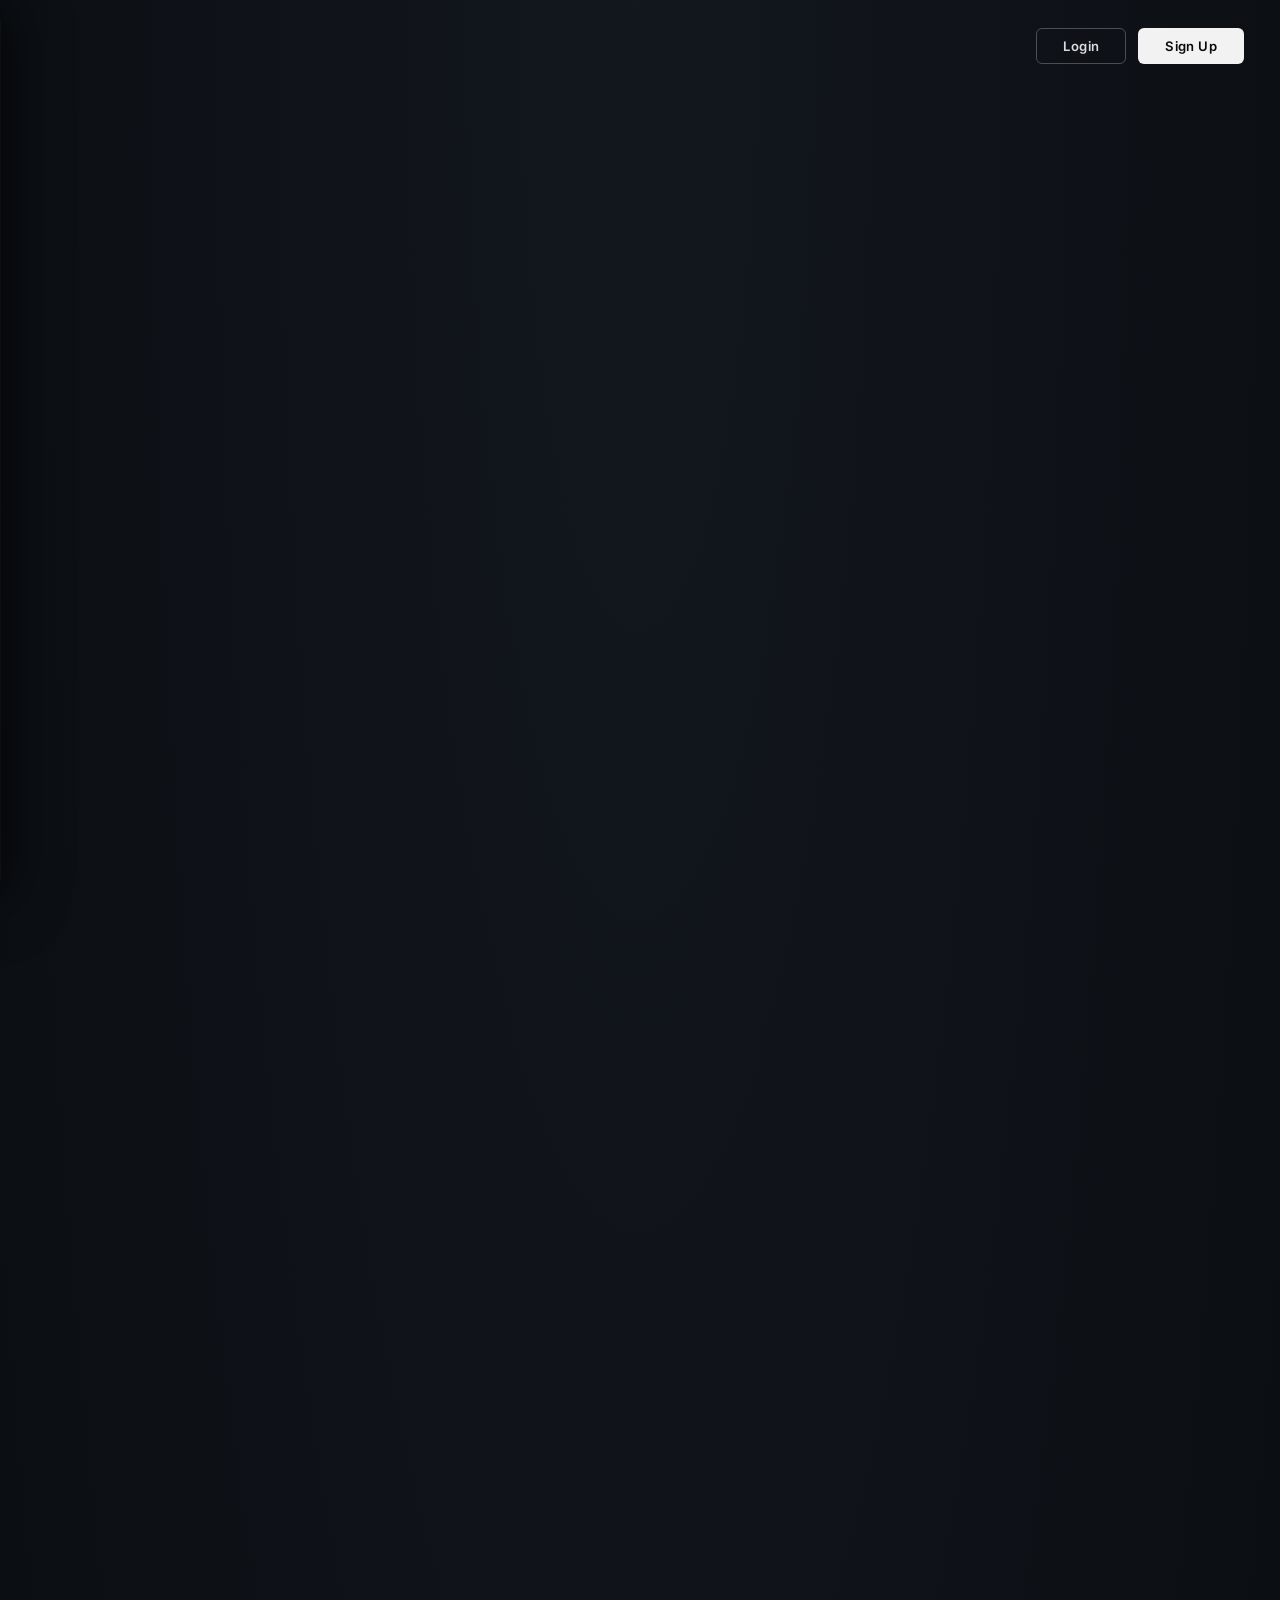
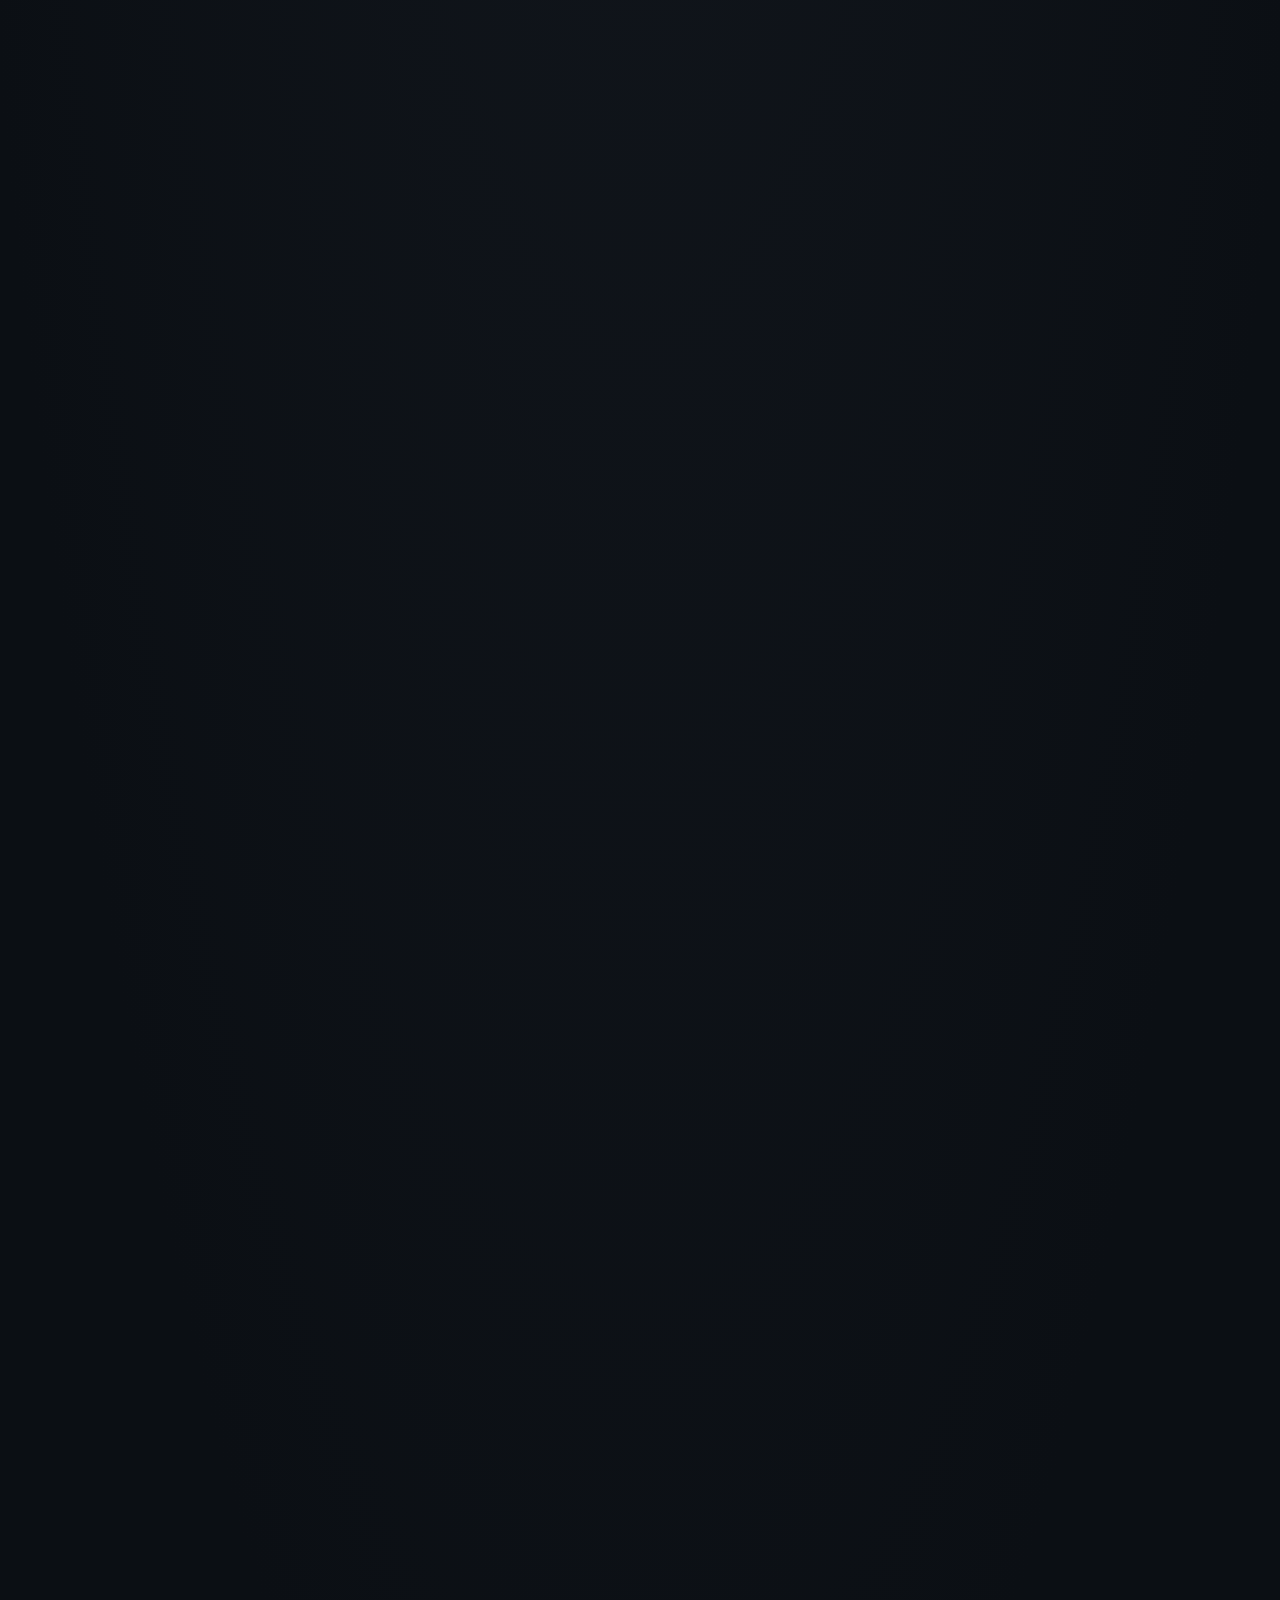
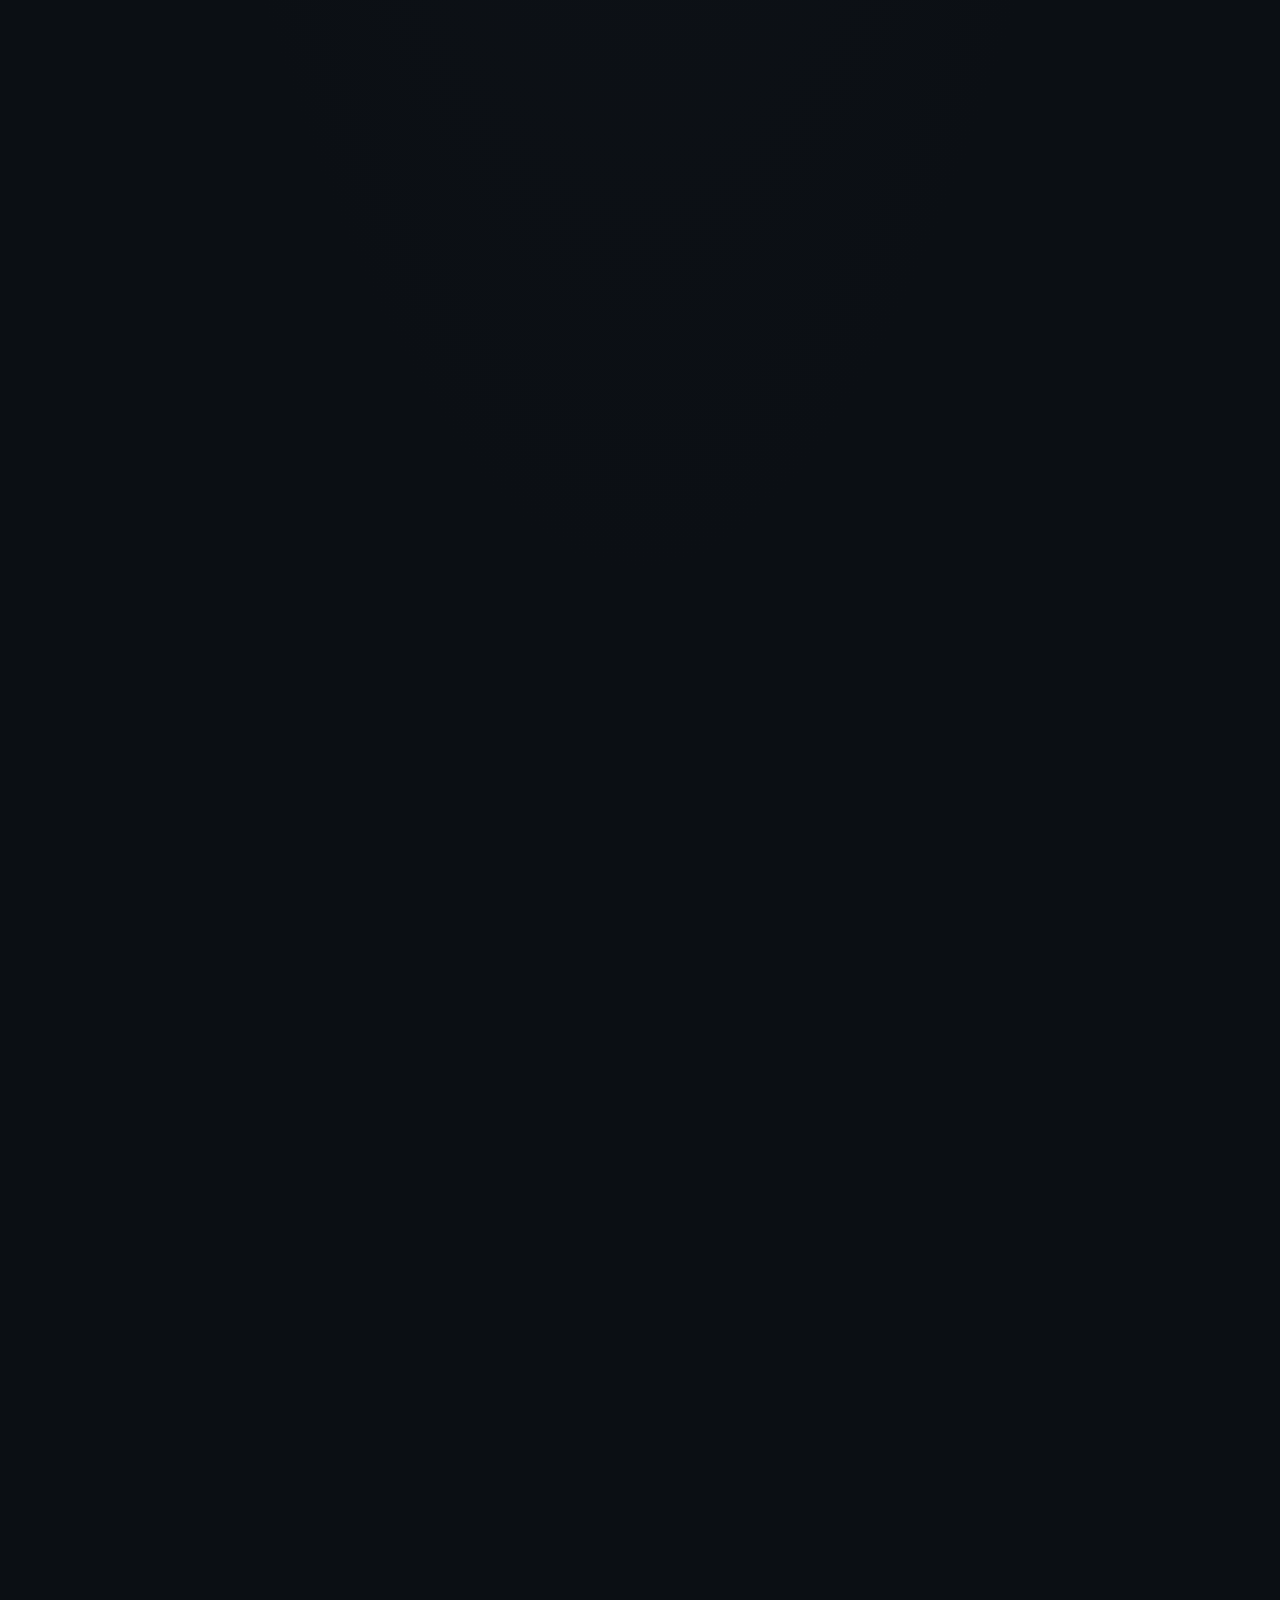
==== frontend/index.html @ 7a1b7e2a "Initial commit" ====
<!DOCTYPE html>
<html lang="en">

<head>
    <meta charset="UTF-8">
    <meta name="viewport" content="width=device-width, initial-scale=1.0">
    <meta name="description" content="Premium ride-share platform connecting commuters for seamless urban travel">
    <title>Travel Connect | Premium Urban Mobility</title>
    <link rel="preconnect" href="https://fonts.googleapis.com">
    <link rel="preconnect" href="https://fonts.gstatic.com" crossorigin>
    <link
        href="https://fonts.googleapis.com/css2?family=Bebas+Neue&family=Inter:wght@300;400;500;600;700;800&family=Poppins:wght@500;600;700&family=Grand+Hotel&display=swap"
        rel="stylesheet">
    <link rel="stylesheet" href="styles.css">
</head>

<body>

    <!-- ΓòÉΓòÉΓòÉΓòÉΓòÉΓòÉΓòÉΓòÉΓòÉΓòÉΓòÉΓòÉΓòÉΓòÉΓòÉΓòÉΓòÉΓòÉΓòÉΓòÉΓòÉΓòÉΓòÉΓòÉΓòÉΓòÉΓòÉΓòÉΓòÉΓòÉΓòÉΓòÉΓòÉΓòÉΓòÉΓòÉΓòÉΓòÉΓòÉΓòÉΓòÉΓòÉΓòÉ
         LANDING LAYER ΓÇö Scroll-driven Earth animation
         ΓòÉΓòÉΓòÉΓòÉΓòÉΓòÉΓòÉΓòÉΓòÉΓòÉΓòÉΓòÉΓòÉΓòÉΓòÉΓòÉΓòÉΓòÉΓòÉΓòÉΓòÉΓòÉΓòÉΓòÉΓòÉΓòÉΓòÉΓòÉΓòÉΓòÉΓòÉΓòÉΓòÉΓòÉΓòÉΓòÉΓòÉΓòÉΓòÉΓòÉΓòÉΓòÉΓòÉ -->

    <!-- Scroll driver -->
    <div id="scroll-container"></div>

    <!-- Fixed overlay -->
    <div id="overlay">
        <!-- Top-right navigation ΓÇö visible without scrolling -->
        <nav id="landing-nav">
            <button class="landing-nav-btn" id="nav-login">Login</button>
            <button class="landing-nav-btn landing-nav-btn--primary" id="nav-signup">Sign Up</button>
        </nav>

        <!-- Three.js canvas injected here -->
        <div id="canvas-container"></div>

        <!-- Title text ΓÇö emerges from behind Earth -->
        <h1 id="title-text">TRAVEL-CONNECT</h1>

        <!-- Info cards (one visible at a time) -->
        <div id="card-container">
            <div class="info-card" id="card1">
                <h2>Your World,<br>Your Profile</h2>
                <div class="card-sub">
                    <span>Build and personalize your travel identity</span><br>
                    <span>Showcase your journey and update details</span><br>
                    <span>Let your avatar speak before you do</span>
                </div>
            </div>
            <div class="info-card" id="card2">
                <h2>Talk in Real Time,<br>Feel It Too</h2>
                <div class="card-sub">
                    <span>Built-in chat system for instant communication</span><br>
                    <span>Typing indicators make conversations feel alive</span><br>
                    <span>Like texting, but designed for explorers</span>
                </div>
            </div>
            <div class="info-card" id="card3">
                <h2>The Explorer's<br>Feed</h2>
                <div class="card-sub">
                    <span>Share your travel stories effortlessly</span><br>
                    <span>Interact with posts from fellow travelers</span><br>
                    <span>All in one unified dashboard</span>
                </div>
            </div>
            <div class="info-card" id="card4">
                <h2>Looks as Good as<br>the Destinations</h2>
                <div class="card-sub">
                    <span>Clean layouts with consistent design language</span><br>
                    <span>Modern UI that feels smooth and intentional</span><br>
                    <span>Navigation as enjoyable as your trips</span>
                </div>
            </div>
        </div>

        <!-- Buttons -->
        <div id="cta-buttons">
            <button class="cta-btn" id="btn-login">Login</button>
            <button class="cta-btn" id="btn-signup">Sign Up</button>
        </div>
    </div>

    <!-- ΓòÉΓòÉΓòÉ Auth Modal System ΓòÉΓòÉΓòÉ -->
    <div id="auth-backdrop"></div>
    <div id="auth-modal">

        <!-- LOGIN PANEL -->
        <div class="auth-panel" id="panel-login">
            <div class="auth-logo">TRAVEL CONNECT</div>
            <div class="auth-fields">
                <input type="text" class="auth-input" id="login-username" placeholder="Username" autocomplete="username" />
                <input type="password" class="auth-input" id="login-password" placeholder="Password" autocomplete="current-password" />
            </div>
            <label class="auth-terms">
                <input type="checkbox" id="login-terms-cb" />
                <span>I agree to the <a href="login_terms.html" target="_blank" rel="noopener">Terms</a></span>
            </label>
            <button class="auth-btn" id="login-submit">LOGIN</button>
            <p class="auth-switch"><a href="#" id="go-forgot">Forgot Password?</a></p>
            <p class="auth-switch">Don't have an account? <a href="#" id="go-signup">Sign Up</a></p>
        </div>

        <!-- FORGOT PASSWORD PANEL -->
        <div class="auth-panel" id="panel-forgot">
            <div class="auth-logo">RESET PASSWORD</div>
            <div class="auth-fields">
                <input type="email" class="auth-input" id="forgot-email" placeholder="Email address" autocomplete="email" />
            </div>
            <button class="auth-btn" id="forgot-send-otp">SEND OTP</button>
            <p class="auth-switch">Back to <a href="#" id="go-login-forgot-email">Login</a></p>
        </div>

        <!-- OTP VERIFICATION PANEL -->
        <div class="auth-panel" id="panel-forgot-otp">
            <div class="auth-logo">VERIFY OTP</div>
            <div class="auth-fields">
                <input type="text" class="auth-input" id="forgot-otp" placeholder="Enter OTP" inputmode="numeric" />
            </div>
            <button class="auth-btn" id="forgot-verify-otp">VERIFY</button>
            <p class="auth-switch">Back to <a href="#" id="go-login-forgot-otp">Login</a></p>
        </div>

        <!-- NEW PASSWORD PANEL -->
        <div class="auth-panel" id="panel-newpass">
            <div class="auth-logo">NEW PASSWORD</div>
            <div class="auth-fields">
                <input type="password" class="auth-input" id="newpass-password" placeholder="New Password" autocomplete="new-password" />
                <input type="password" class="auth-input" id="newpass-confirm" placeholder="Confirm New Password" autocomplete="new-password" />
            </div>
            <p class="auth-error" id="newpass-error"></p>
            <button class="auth-btn" id="newpass-submit">CONFIRM</button>
            <p class="auth-switch">Back to <a href="#" id="go-login-newpass">Login</a></p>
        </div>

        <!-- SIGNUP STEP 1 -->
        <div class="auth-panel" id="panel-signup-1">
            <div class="auth-logo">CREATE ACCOUNT</div>
            <div class="auth-fields">
                <input type="text" class="auth-input" id="signup-name" placeholder="Full Name" autocomplete="name" />
                <input type="email" class="auth-input" id="signup-email" placeholder="Email" autocomplete="email" />
                <select class="auth-input" id="signup-gender">
                    <option value="" disabled selected>Gender</option>
                    <option value="male">Male</option>
                    <option value="female">Female</option>
                    <option value="other">Other</option>
                    <option value="prefer-not">Prefer not to say</option>
                </select>
                <input type="date" class="auth-input" id="signup-dob" placeholder="Date of Birth" />
                <input type="tel" class="auth-input" id="signup-phone" placeholder="Phone Number" autocomplete="tel" />
            </div>
            <button class="auth-btn" id="signup-next">NEXT</button>
            <p class="auth-switch">Already have an account? <a href="#" id="go-login-1">Login</a></p>
        </div>

        <!-- SIGNUP STEP 2 -->
        <div class="auth-panel" id="panel-signup-2">
            <div class="auth-logo">ALMOST THERE</div>
            <div class="auth-fields">
                <input type="text" class="auth-input" id="signup-username" placeholder="Username" autocomplete="username" />
                <input type="password" class="auth-input" id="signup-password" placeholder="Password" autocomplete="new-password" />
                <input type="password" class="auth-input" id="signup-confirm" placeholder="Confirm Password" autocomplete="new-password" />
            </div>
            <label class="auth-terms">
                <input type="checkbox" id="signup-terms-cb" />
                <span>I agree to the <a href="login_terms.html" target="_blank" rel="noopener">Terms</a></span>
            </label>
            <button class="auth-btn" id="signup-submit">SIGN UP</button>
            <p class="auth-switch">Already have an account? <a href="#" id="go-login-2">Login</a></p>
        </div>

    </div>

    <!-- Loader (post-auth) -->
    <div id="loader">
        <span>Launching appΓÇª</span>
    </div>

    <!-- ΓòÉΓòÉΓòÉΓòÉΓòÉΓòÉΓòÉΓòÉΓòÉΓòÉΓòÉΓòÉΓòÉΓòÉΓòÉΓòÉΓòÉΓòÉΓòÉΓòÉΓòÉΓòÉΓòÉΓòÉΓòÉΓòÉΓòÉΓòÉΓòÉΓòÉΓòÉΓòÉΓòÉΓòÉΓòÉΓòÉΓòÉΓòÉΓòÉΓòÉΓòÉΓòÉΓòÉ
         MAIN APPLICATION UI (hidden until auth)
         ΓòÉΓòÉΓòÉΓòÉΓòÉΓòÉΓòÉΓòÉΓòÉΓòÉΓòÉΓòÉΓòÉΓòÉΓòÉΓòÉΓòÉΓòÉΓòÉΓòÉΓòÉΓòÉΓòÉΓòÉΓòÉΓòÉΓòÉΓòÉΓòÉΓòÉΓòÉΓòÉΓòÉΓòÉΓòÉΓòÉΓòÉΓòÉΓòÉΓòÉΓòÉΓòÉΓòÉ -->

    <div class="svg-bg-layer" aria-hidden="true">
        <!-- SVG background injected dynamically by theme controller -->
    </div>

    <div class="app-layout" style="display: none;">
        <!-- Left Sidebar Navigation -->
        <nav class="sidebar-nav">
            <div class="sidebar-header">
                <h1 class="app-logo">Travel Connect</h1>
            </div>

            <div class="sidebar-menu">
                <button class="sidebar-nav-item active" data-tab="home" aria-label="Home">
                    <svg width="24" height="24" viewBox="0 0 24 24" fill="none" stroke="currentColor" stroke-width="2">
                        <path d="m3 9 9-7 9 7v11a2 2 0 0 1-2 2H5a2 2 0 0 1-2-2z" />
                        <polyline points="9 22 9 12 15 12 15 22" />
                    </svg>
                    <span class="nav-text">Home</span>
                </button>


                <button class="sidebar-nav-item" data-tab="chat" aria-label="Chat">
                    <svg width="24" height="24" viewBox="0 0 24 24" fill="none" stroke="currentColor" stroke-width="2">
                        <path d="M21 15a2 2 0 0 1-2 2H7l-4 4V5a2 2 0 0 1 2-2h14a2 2 0 0 1 2 2z" />
                    </svg>
                    <span class="nav-text">Chat</span>
                </button>

                <button class="sidebar-nav-item" data-tab="post" aria-label="Post">
                    <svg width="24" height="24" viewBox="0 0 24 24" fill="none" stroke="currentColor" stroke-width="2">
                        <rect x="3" y="3" width="18" height="18" rx="2" ry="2" />
                        <line x1="12" y1="8" x2="12" y2="16" />
                        <line x1="8" y1="12" x2="16" y2="12" />
                    </svg>
                    <span class="nav-text">+ Post</span>
                </button>

                <button class="sidebar-nav-item" data-tab="account" aria-label="Account">
                    <svg width="24" height="24" viewBox="0 0 24 24" fill="none" stroke="currentColor" stroke-width="2">
                        <path d="M20 21v-2a4 4 0 0 0-4-4H8a4 4 0 0 0-4 4v2" />
                        <circle cx="12" cy="7" r="4" />
                    </svg>
                    <span class="nav-text">Account</span>
                </button>

                <button class="sidebar-nav-item" data-tab="history" aria-label="History">
                    <svg width="24" height="24" viewBox="0 0 24 24" fill="none" stroke="currentColor" stroke-width="2">
                        <circle cx="12" cy="12" r="10" />
                        <polyline points="12 6 12 12 16 14" />
                    </svg>
                    <span class="nav-text">History</span>
                </button>

                <button class="sidebar-nav-item" data-tab="booked" aria-label="Booked Rides">
                    <svg width="24" height="24" viewBox="0 0 24 24" fill="none" stroke="currentColor" stroke-width="2">
                        <path d="M4 19.5A2.5 2.5 0 0 1 6.5 17H20" />
                        <path d="M6.5 2H20v20H6.5A2.5 2.5 0 0 1 4 19.5v-15A2.5 2.5 0 0 1 6.5 2z" />
                        <polyline points="9 11 12 14 16 10" />
                    </svg>
                    <span class="nav-text">Booked</span>
                </button>
            </div>

            <div class="sidebar-footer">
                <button class="nav-icon-btn notification-btn" aria-label="Notifications">
                    <svg width="24" height="24" viewBox="0 0 24 24" fill="none" stroke="currentColor" stroke-width="2">
                        <path d="M18 8A6 6 0 0 0 6 8c0 7-3 9-3 9h18s-3-2-3-9" />
                        <path d="M13.73 21a2 2 0 0 1-3.46 0" />
                    </svg>
                    <span class="notification-badge"></span>
                </button>
            </div>
        </nav>

        <!-- Main Content Area -->
        <div class="main-content">
            <!-- HOME PAGE -->
            <div class="page-container active" id="page-home">
                <!-- Route Search Bar -->
                <div class="route-search-section">
                    <div class="route-search-bar" id="routeSearchBar">
                        <div class="route-search-sweep"></div>
                        <div class="route-input-group">
                            <svg class="route-input-icon from-icon" width="18" height="18" viewBox="0 0 24 24"
                                fill="none" stroke="currentColor" stroke-width="2">
                                <circle cx="12" cy="12" r="4" />
                                <circle cx="12" cy="12" r="9" opacity="0.3" />
                            </svg>
                            <input type="text" class="route-input" id="routeFromInput" placeholder="From where?" />
                        </div>
                        <button class="route-swap-btn" id="routeSwapBtn" aria-label="Swap locations">
                            <svg width="18" height="18" viewBox="0 0 24 24" fill="none" stroke="currentColor"
                                stroke-width="2">
                                <path d="M7 4v16" />
                                <path d="M3 8l4-4 4 4" />
                                <path d="M17 20V4" />
                                <path d="M13 16l4 4 4-4" />
                            </svg>
                        </button>
                        <div class="route-input-group">
                            <svg class="route-input-icon to-icon" width="18" height="18" viewBox="0 0 24 24" fill="none"
                                stroke="currentColor" stroke-width="2">
                                <path d="M21 10c0 7-9 13-9 13s-9-6-9-13a9 9 0 0 1 18 0z" />
                                <circle cx="12" cy="10" r="3" />
                            </svg>
                            <input type="text" class="route-input" id="routeToInput" placeholder="To where?" />
                        </div>
                        <button class="route-search-btn" id="routeSearchBtn" aria-label="Search routes">
                            <svg width="20" height="20" viewBox="0 0 24 24" fill="none" stroke="currentColor"
                                stroke-width="2">
                                <circle cx="11" cy="11" r="8" />
                                <path d="m21 21-4.35-4.35" />
                            </svg>
                        </button>
                    </div>
                </div>

                <!-- Feed Container -->
                <main class="feed-container">
                    <div class="feed-scroll">
                        <!-- Dynamic posts will be inserted here -->
                    </div>
                </main>
            </div>

            <!-- CHAT PAGE - Instagram DM Style Two-Panel -->
            <div class="page-container" id="page-chat">
                <div class="chat-layout">
                    <!-- Left Panel - Inbox -->
                    <div class="chat-inbox">
                        <div class="inbox-header">
                            <h2>Messages</h2>
                            <button class="new-chat-btn">
                                <svg width="24" height="24" viewBox="0 0 24 24" fill="none" stroke="currentColor"
                                    stroke-width="2">
                                    <path d="M12 20h9" />
                                    <path d="M16.5 3.5a2.121 2.121 0 0 1 3 3L7 19l-4 1 1-4L16.5 3.5z" />
                                </svg>
                            </button>
                        </div>
                        <div class="inbox-search">
                            <svg width="16" height="16" viewBox="0 0 24 24" fill="none" stroke="currentColor"
                                stroke-width="2">
                                <circle cx="11" cy="11" r="8" />
                                <path d="m21 21-4.35-4.35" />
                            </svg>
                            <input type="text" placeholder="Search messages" />
                        </div>
                        <div class="inbox-list" id="inboxList">
                            <!-- Empty state -->
                            <div class="chat-empty-state" id="inboxEmptyState">
                                <svg width="48" height="48" viewBox="0 0 24 24" fill="none" stroke="currentColor" stroke-width="1.5" opacity="0.35">
                                    <path d="M21 15a2 2 0 0 1-2 2H7l-4 4V5a2 2 0 0 1 2-2h14a2 2 0 0 1 2 2z"/>
                                </svg>
                                <span class="empty-title">No conversations yet</span>
                                <span class="empty-subtitle">Start a chat to connect with riders</span>
                            </div>
                        </div>
                    </div>

                    <!-- Right Panel - Chat Window -->
                    <div class="chat-window">
                        <div class="chat-header">
                            <div class="chat-user" id="chatUserHeader" style="display:none;">
                                <div class="chat-user-avatar"></div>
                                <div class="chat-user-info">
                                    <span class="chat-user-name"></span>
                                    <span class="chat-user-status"></span>
                                </div>
                            </div>
                            <div class="chat-empty-header" id="chatEmptyHeader">
                                <span>Select a conversation</span>
                            </div>
                        </div>
                        <div class="chat-messages" id="chatMessages">
                            <!-- Empty state -->
                            <div class="chat-empty-state" id="messagesEmptyState">
                                <svg width="56" height="56" viewBox="0 0 24 24" fill="none" stroke="currentColor" stroke-width="1.2" opacity="0.3">
                                    <path d="M21 11.5a8.38 8.38 0 0 1-.9 3.8 8.5 8.5 0 0 1-7.6 4.7 8.38 8.38 0 0 1-3.8-.9L3 21l1.9-5.7a8.38 8.38 0 0 1-.9-3.8 8.5 8.5 0 0 1 4.7-7.6 8.38 8.38 0 0 1 3.8-.9h.5a8.48 8.48 0 0 1 8 8v.5z"/>
                                </svg>
                                <span class="empty-title">No messages</span>
                                <span class="empty-subtitle">Select a chat or start a new conversation</span>
                            </div>
                        </div>
                        <div class="chat-input">
                            <button class="input-action-btn" aria-label="Emoji" title="Emoji">
                                <svg width="20" height="20" viewBox="0 0 24 24" fill="none" stroke="currentColor"
                                    stroke-width="2">
                                    <circle cx="12" cy="12" r="10" />
                                    <path d="M8 14s1.5 2 4 2 4-2 4-2" />
                                    <line x1="9" y1="9" x2="9.01" y2="9" />
                                    <line x1="15" y1="9" x2="15.01" y2="9" />
                                </svg>
                            </button>
                            <input type="text" placeholder="Message..." id="messageInput" />
                            <button class="send-btn" id="sendBtn">
                                <svg width="20" height="20" viewBox="0 0 24 24" fill="currentColor">
                                    <path d="M2.01 21L23 12 2.01 3 2 10l15 2-15 2z" />
                                </svg>
                            </button>
                        </div>
                    </div>
                </div>
            </div>

            <!-- ACCOUNT PAGE -->
            <div class="page-container" id="page-account">
                <div class="page-content">

                    <!-- Main Account View -->
                    <div id="accountMainView">
                        <!-- Cover Photo Banner -->
                        <div class="account-cover" id="accountCoverDisplay">
                            <div class="cover-gradient"></div>
                        </div>
                        <div class="account-header">
                            <div class="account-avatar" id="accountAvatarDisplay">
                                <span class="avatar-initials" id="avatarInitials">YK</span>
                                <img class="avatar-img" id="avatarImgDisplay" src="" alt="Profile" />
                            </div>
                            <div class="account-info">
                                <h2 class="account-name" id="accountNameDisplay">Yogiraj Kulkarni</h2>
                                <p class="account-bio" id="accountBioDisplay">Exploring the world, one ride at a time ≡ƒîì</p>
                                <p class="account-email" id="accountEmailDisplay">yogiraj@example.com</p>
                                <p class="account-phone" id="accountPhoneDisplay">+91 98765 43210</p>
                            </div>
                        </div>
                        <div class="account-menu">
                            <div class="menu-item" id="editProfileBtn">
                                <svg width="20" height="20" viewBox="0 0 24 24" fill="none" stroke="currentColor"
                                    stroke-width="2">
                                    <path d="M20 21v-2a4 4 0 0 0-4-4H8a4 4 0 0 0-4 4v2" />
                                    <circle cx="12" cy="7" r="4" />
                                </svg>
                                <span>Edit Profile</span>
                                <svg class="menu-chevron" width="16" height="16" viewBox="0 0 24 24" fill="none" stroke="currentColor" stroke-width="2"><polyline points="9 18 15 12 9 6"/></svg>
                            </div>
                            <div class="menu-item" id="privacyBtn">
                                <svg width="20" height="20" viewBox="0 0 24 24" fill="none" stroke="currentColor"
                                    stroke-width="2">
                                    <path d="M12 22s8-4 8-10V5l-8-3-8 3v7c0 6 8 10 8 10z" />
                                </svg>
                                <span>Privacy &amp; Security</span>
                                <svg class="menu-chevron" width="16" height="16" viewBox="0 0 24 24" fill="none" stroke="currentColor" stroke-width="2"><polyline points="9 18 15 12 9 6"/></svg>
                            </div>
                            <div class="menu-item" id="settingsBtn">
                                <svg width="20" height="20" viewBox="0 0 24 24" fill="none" stroke="currentColor"
                                    stroke-width="2">
                                    <circle cx="12" cy="12" r="3" />
                                    <path
                                        d="M19.4 15a1.65 1.65 0 0 0 .33 1.82l.06.06a2 2 0 0 1 0 2.83 2 2 0 0 1-2.83 0l-.06-.06a1.65 1.65 0 0 0-1.82-.33 1.65 1.65 0 0 0-1 1.51V21a2 2 0 0 1-2 2 2 2 0 0 1-2-2v-.09A1.65 1.65 0 0 0 9 19.4a1.65 1.65 0 0 0-1.82.33l-.06.06a2 2 0 0 1-2.83 0 2 2 0 0 1 0-2.83l.06-.06a1.65 1.65 0 0 0 .33-1.82 1.65 1.65 0 0 0-1.51-1H3a2 2 0 0 1-2-2 2 2 0 0 1 2-2h.09A1.65 1.65 0 0 0 4.6 9a1.65 1.65 0 0 0-.33-1.82l-.06-.06a2 2 0 0 1 0-2.83 2 2 0 0 1 2.83 0l.06.06a1.65 1.65 0 0 0 1.82.33H9a1.65 1.65 0 0 0 1-1.51V3a2 2 0 0 1 2-2 2 2 0 0 1 2 2v.09a1.65 1.65 0 0 0 1 1.51 1.65 1.65 0 0 0 1.82-.33l.06-.06a2 2 0 0 1 2.83 0 2 2 0 0 1 0 2.83l-.06.06a1.65 1.65 0 0 0-.33 1.82V9a1.65 1.65 0 0 0 1.51 1H21a2 2 0 0 1 2 2 2 2 0 0 1-2 2h-.09a1.65 1.65 0 0 0-1.51 1z" />
                                </svg>
                                <span>Settings</span>
                                <svg class="menu-chevron" width="16" height="16" viewBox="0 0 24 24" fill="none" stroke="currentColor" stroke-width="2"><polyline points="9 18 15 12 9 6"/></svg>
                            </div>
                            <div class="menu-item logout">
                                <svg width="20" height="20" viewBox="0 0 24 24" fill="none" stroke="currentColor"
                                    stroke-width="2">
                                    <path d="M9 21H5a2 2 0 0 1-2-2V5a2 2 0 0 1 2-2h4" />
                                    <polyline points="16 17 21 12 16 7" />
                                    <line x1="21" y1="12" x2="9" y2="12" />
                                </svg>
                                <span>Log Out</span>
                            </div>
                        </div>
                    </div>

                    <!-- Edit Profile View (hidden by default) -->
                    <div id="editProfileView" class="edit-profile-view">
                        <div class="edit-profile-topbar">
                            <button class="edit-back-btn" id="editProfileBackBtn">
                                <svg width="20" height="20" viewBox="0 0 24 24" fill="none" stroke="currentColor" stroke-width="2"><polyline points="15 18 9 12 15 6"/></svg>
                                <span>Back</span>
                            </button>
                            <h2 class="edit-profile-title">Edit Profile</h2>
                        </div>

                        <!-- Cover Photo Upload -->
                        <div class="edit-field-group">
                            <label class="edit-field-label">Cover Photo</label>
                            <div class="edit-cover-upload" id="editCoverUpload">
                                <div class="cover-preview" id="editCoverPreview">
                                    <div class="cover-gradient"></div>
                                    <span class="cover-placeholder-text">Click to add a cover photo</span>
                                </div>
                                <input type="file" id="coverPicInput" accept="image/*" hidden />
                            </div>
                        </div>

                        <!-- Profile Picture -->
                        <div class="edit-avatar-section">
                            <div class="edit-avatar-circle" id="editAvatarCircle">
                                <span class="avatar-initials" id="editAvatarInitials">YK</span>
                                <img class="avatar-img" id="editAvatarImg" src="" alt="Profile" />
                                <label class="edit-avatar-overlay" for="profilePicInput">
                                    <svg width="20" height="20" viewBox="0 0 24 24" fill="none" stroke="currentColor" stroke-width="2">
                                        <path d="M23 19a2 2 0 0 1-2 2H3a2 2 0 0 1-2-2V8a2 2 0 0 1 2-2h4l2-3h6l2 3h4a2 2 0 0 1 2 2z"/>
                                        <circle cx="12" cy="13" r="4"/>
                                    </svg>
                                </label>
                            </div>
                            <input type="file" id="profilePicInput" accept="image/*" hidden />
                            <span class="edit-avatar-hint">Tap to change photo</span>
                        </div>

                        <!-- Avatar Fallback Style -->
                        <div class="edit-field-group" id="avatarStyleGroup">
                            <label class="edit-field-label">Avatar Style (no photo)</label>
                            <div class="avatar-style-picker" id="avatarStylePicker">
                                <button class="avatar-style-opt active" data-style="solid" aria-label="Solid"><span class="style-demo style-solid">YK</span><span>Solid</span></button>
                                <button class="avatar-style-opt" data-style="gradient" aria-label="Gradient"><span class="style-demo style-gradient">YK</span><span>Gradient</span></button>
                                <button class="avatar-style-opt" data-style="glass" aria-label="Glass"><span class="style-demo style-glass">YK</span><span>Glass</span></button>
                            </div>
                        </div>

                        <!-- Name -->
                        <div class="edit-field-group">
                            <label class="edit-field-label" for="editNameInput">Display Name</label>
                            <input type="text" class="edit-field-input" id="editNameInput" value="Yogiraj Kulkarni" maxlength="40" />
                        </div>

                        <!-- Bio -->
                        <div class="edit-field-group">
                            <label class="edit-field-label" for="editBioInput">Bio</label>
                            <div class="bio-input-wrap">
                                <textarea class="edit-field-input edit-bio-textarea" id="editBioInput" maxlength="150" rows="3" placeholder="Write something about yourself...">Exploring the world, one ride at a time ≡ƒîì</textarea>
                                <button class="emoji-toggle-btn" id="emojiToggleBtn" type="button" aria-label="Add emoji">
                                    <svg width="18" height="18" viewBox="0 0 24 24" fill="none" stroke="currentColor" stroke-width="2"><circle cx="12" cy="12" r="10"/><path d="M8 14s1.5 2 4 2 4-2 4-2"/><line x1="9" y1="9" x2="9.01" y2="9"/><line x1="15" y1="9" x2="15.01" y2="9"/></svg>
                                </button>
                                <div class="emoji-panel" id="emojiPanel">
                                    <span class="emoji-item" data-emoji="≡ƒÿè">≡ƒÿè</span><span class="emoji-item" data-emoji="≡ƒîì">≡ƒîì</span><span class="emoji-item" data-emoji="Γ£ê∩╕Å">Γ£ê∩╕Å</span><span class="emoji-item" data-emoji="≡ƒÜù">≡ƒÜù</span><span class="emoji-item" data-emoji="≡ƒÅì∩╕Å">≡ƒÅì∩╕Å</span><span class="emoji-item" data-emoji="≡ƒ¢ú∩╕Å">≡ƒ¢ú∩╕Å</span><span class="emoji-item" data-emoji="≡ƒîä">≡ƒîä</span><span class="emoji-item" data-emoji="Γ¡É">Γ¡É</span><span class="emoji-item" data-emoji="≡ƒöÑ">≡ƒöÑ</span><span class="emoji-item" data-emoji="≡ƒÆ¼">≡ƒÆ¼</span><span class="emoji-item" data-emoji="≡ƒÄ»">≡ƒÄ»</span><span class="emoji-item" data-emoji="≡ƒñ¥">≡ƒñ¥</span><span class="emoji-item" data-emoji="≡ƒÅá">≡ƒÅá</span><span class="emoji-item" data-emoji="≡ƒîƒ">≡ƒîƒ</span><span class="emoji-item" data-emoji="≡ƒæï">≡ƒæï</span><span class="emoji-item" data-emoji="Γ¥ñ∩╕Å">Γ¥ñ∩╕Å</span><span class="emoji-item" data-emoji="≡ƒÄë">≡ƒÄë</span><span class="emoji-item" data-emoji="≡ƒÜÇ">≡ƒÜÇ</span><span class="emoji-item" data-emoji="Γÿò">Γÿò</span><span class="emoji-item" data-emoji="≡ƒÄ╡">≡ƒÄ╡</span>
                                </div>
                            </div>
                            <span class="edit-char-counter" id="bioCharCounter">44/150</span>
                        </div>

                        <!-- Accent Color -->
                        <div class="edit-field-group">
                            <label class="edit-field-label">Accent Color</label>
                            <div class="accent-picker" id="accentPicker">
                                <button class="accent-swatch active" data-accent="blue" style="--swatch:rgba(100,149,237,0.9);" aria-label="Blue"></button>
                                <button class="accent-swatch" data-accent="purple" style="--swatch:rgba(168,85,247,0.9);" aria-label="Purple"></button>
                                <button class="accent-swatch" data-accent="emerald" style="--swatch:rgba(52,211,153,0.9);" aria-label="Emerald"></button>
                                <button class="accent-swatch" data-accent="rose" style="--swatch:rgba(251,113,133,0.9);" aria-label="Rose"></button>
                                <button class="accent-swatch" data-accent="amber" style="--swatch:rgba(251,191,36,0.9);" aria-label="Amber"></button>
                                <button class="accent-swatch" data-accent="cyan" style="--swatch:rgba(34,211,238,0.9);" aria-label="Cyan"></button>
                            </div>
                        </div>

                        <!-- UI Density -->
                        <div class="edit-field-group">
                            <label class="edit-field-label">UI Density</label>
                            <div class="toggle-row">
                                <div class="toggle-switch-group">
                                    <button class="density-opt active" data-density="spacious" id="densitySpacious">Spacious</button>
                                    <button class="density-opt" data-density="compact" id="densityCompact">Compact</button>
                                </div>
                            </div>
                        </div>

                        <!-- Animations Toggle -->
                        <div class="edit-field-group">
                            <label class="edit-field-label">Animations</label>
                            <div class="toggle-row">
                                <span class="toggle-description">Enable UI animations</span>
                                <label class="toggle-switch">
                                    <input type="checkbox" id="animToggle" checked />
                                    <span class="toggle-slider"></span>
                                </label>
                            </div>
                        </div>

                        <!-- Live Preview Card -->
                        <div class="edit-field-group">
                            <label class="edit-field-label">Live Preview</label>
                            <div class="live-preview-card" id="livePreviewCard">
                                <div class="lp-cover" id="lpCover"><div class="cover-gradient"></div></div>
                                <div class="lp-body">
                                    <div class="lp-avatar" id="lpAvatar">
                                        <span class="avatar-initials" id="lpInitials">YK</span>
                                        <img class="avatar-img" id="lpAvatarImg" src="" alt="" />
                                    </div>
                                    <div class="lp-info">
                                        <span class="lp-name" id="lpName">Yogiraj Kulkarni</span>
                                        <span class="lp-bio" id="lpBio">Exploring the world, one ride at a time ≡ƒîì</span>
                                    </div>
                                </div>
                            </div>
                        </div>

                        <!-- Actions -->
                        <div class="edit-profile-actions">
                            <button class="edit-action-btn secondary" id="editResetBtn">
                                <svg width="16" height="16" viewBox="0 0 24 24" fill="none" stroke="currentColor" stroke-width="2"><polyline points="1 4 1 10 7 10"/><path d="M3.51 15a9 9 0 1 0 2.13-9.36L1 10"/></svg>
                                Reset
                            </button>
                            <button class="edit-action-btn primary" id="editSaveBtn">
                                <svg width="16" height="16" viewBox="0 0 24 24" fill="none" stroke="currentColor" stroke-width="2"><polyline points="20 6 9 17 4 12"/></svg>
                                Save Changes
                            </button>
                        </div>
                    </div>

                    <!-- Privacy & Security View (hidden by default) -->
                    <div id="privacyView" class="privacy-view">
                        <div class="edit-profile-topbar">
                            <button class="edit-back-btn" id="privacyBackBtn">
                                <svg width="20" height="20" viewBox="0 0 24 24" fill="none" stroke="currentColor" stroke-width="2"><polyline points="15 18 9 12 15 6"/></svg>
                                <span>Back</span>
                            </button>
                            <h2 class="edit-profile-title">Privacy &amp; Security</h2>
                        </div>

                        <!-- Profile Visibility -->
                        <div class="privacy-section">
                            <h3 class="privacy-section-title">
                                <svg width="18" height="18" viewBox="0 0 24 24" fill="none" stroke="currentColor" stroke-width="2">
                                    <path d="M1 12s4-8 11-8 11 8 11 8-4 8-11 8-11-8-11-8z"/>
                                    <circle cx="12" cy="12" r="3"/>
                                </svg>
                                Profile Visibility
                            </h3>
                            <div class="privacy-card">
                                <div class="privacy-toggle-row">
                                    <div class="privacy-toggle-info">
                                        <span class="privacy-toggle-label">Profile Visibility</span>
                                        <span class="privacy-toggle-desc" id="profileVisDesc">Your profile is visible to everyone</span>
                                    </div>
                                    <div class="privacy-toggle-control">
                                        <span class="privacy-status-badge public" id="profileVisBadge">Public</span>
                                        <label class="toggle-switch">
                                            <input type="checkbox" id="profileVisToggle" checked />
                                            <span class="toggle-slider"></span>
                                        </label>
                                    </div>
                                </div>
                            </div>
                        </div>

                        <!-- Personal Info Visibility -->
                        <div class="privacy-section">
                            <h3 class="privacy-section-title">
                                <svg width="18" height="18" viewBox="0 0 24 24" fill="none" stroke="currentColor" stroke-width="2">
                                    <path d="M12 22s8-4 8-10V5l-8-3-8 3v7c0 6 8 10 8 10z"/>
                                </svg>
                                Personal Info Visibility
                            </h3>
                            <div class="privacy-card">
                                <div class="privacy-toggle-row">
                                    <div class="privacy-toggle-info">
                                        <span class="privacy-toggle-label">Show Email</span>
                                        <span class="privacy-toggle-desc">Display your email on your profile</span>
                                    </div>
                                    <label class="toggle-switch">
                                        <input type="checkbox" id="showEmailToggle" checked />
                                        <span class="toggle-slider"></span>
                                    </label>
                                </div>
                                <div class="privacy-divider"></div>
                                <div class="privacy-toggle-row">
                                    <div class="privacy-toggle-info">
                                        <span class="privacy-toggle-label">Show Phone Number</span>
                                        <span class="privacy-toggle-desc">Display your phone number on your profile</span>
                                    </div>
                                    <label class="toggle-switch">
                                        <input type="checkbox" id="showPhoneToggle" checked />
                                        <span class="toggle-slider"></span>
                                    </label>
                                </div>
                            </div>
                        </div>
                    </div>

                    <!-- Settings View (hidden by default) -->
                    <div id="settingsView" class="settings-view">
                        <div class="edit-profile-topbar">
                            <button class="edit-back-btn" id="settingsBackBtn">
                                <svg width="20" height="20" viewBox="0 0 24 24" fill="none" stroke="currentColor" stroke-width="2"><polyline points="15 18 9 12 15 6"/></svg>
                                <span>Back</span>
                            </button>
                            <h2 class="edit-profile-title">Settings</h2>
                        </div>

                        <div class="privacy-section">
                            <h3 class="privacy-section-title">
                                <svg width="18" height="18" viewBox="0 0 24 24" fill="none" stroke="currentColor" stroke-width="2">
                                    <path d="M17 9V7a5 5 0 0 0-10 0v2"/>
                                    <rect x="5" y="9" width="14" height="12" rx="2" ry="2"/>
                                </svg>
                                Security
                            </h3>
                            <div class="privacy-card">
                                <button class="settings-action-row" id="settingsChangePasswordBtn" type="button">
                                    <div class="settings-action-info">
                                        <span class="privacy-toggle-label">Change Password</span>
                                        <span class="privacy-toggle-desc">Update your account password securely</span>
                                    </div>
                                    <svg class="menu-chevron" width="16" height="16" viewBox="0 0 24 24" fill="none" stroke="currentColor" stroke-width="2"><polyline points="9 18 15 12 9 6"/></svg>
                                </button>
                            </div>
                        </div>

                        <div class="privacy-section">
                            <h3 class="privacy-section-title">
                                <svg width="18" height="18" viewBox="0 0 24 24" fill="none" stroke="currentColor" stroke-width="2">
                                    <path d="M12 2v20"/>
                                    <path d="M2 12h20"/>
                                </svg>
                                Permissions
                            </h3>
                            <div class="privacy-card">
                                <div class="privacy-toggle-row">
                                    <div class="privacy-toggle-info">
                                        <span class="privacy-toggle-label">Notifications</span>
                                        <span class="privacy-toggle-desc">Show app notifications and alerts</span>
                                    </div>
                                    <label class="toggle-switch">
                                        <input type="checkbox" id="settingsNotificationsToggle" checked />
                                        <span class="toggle-slider"></span>
                                    </label>
                                </div>
                                <div class="privacy-divider"></div>
                                <div class="privacy-toggle-row">
                                    <div class="privacy-toggle-info">
                                        <span class="privacy-toggle-label">Location Access</span>
                                        <span class="privacy-toggle-desc">Allow location-based features</span>
                                    </div>
                                    <label class="toggle-switch">
                                        <input type="checkbox" id="settingsLocationToggle" checked />
                                        <span class="toggle-slider"></span>
                                    </label>
                                </div>
                                <div class="privacy-divider"></div>
                                <div class="privacy-toggle-row">
                                    <div class="privacy-toggle-info">
                                        <span class="privacy-toggle-label">App Sounds</span>
                                        <span class="privacy-toggle-desc">Play tap and confirmation sounds</span>
                                    </div>
                                    <label class="toggle-switch">
                                        <input type="checkbox" id="settingsSoundsToggle" checked />
                                        <span class="toggle-slider"></span>
                                    </label>
                                </div>
                            </div>
                        </div>
                    </div>

                    <div id="settingsPasswordBackdrop" class="settings-password-backdrop">
                        <div id="settingsPasswordModal" class="settings-password-modal" role="dialog" aria-modal="true" aria-labelledby="settingsPasswordTitle">
                            <button type="button" class="settings-password-close" id="settingsPasswordCloseBtn" aria-label="Close change password modal">x</button>

                            <div class="settings-password-step active" id="settingsPasswordStepEmail">
                                <div class="auth-logo" id="settingsPasswordTitle">CHANGE PASSWORD</div>
                                <div class="auth-fields">
                                    <input type="email" class="auth-input" id="settingsPasswordEmail" placeholder="Email address" autocomplete="email" />
                                </div>
                                <p class="auth-error" id="settingsPasswordEmailError"></p>
                                <button class="auth-btn" id="settingsPasswordSendOtpBtn" type="button">SEND OTP</button>
                            </div>

                            <div class="settings-password-step" id="settingsPasswordStepOtp">
                                <div class="auth-logo">VERIFY OTP</div>
                                <div class="auth-fields">
                                    <input type="text" class="auth-input" id="settingsPasswordOtp" placeholder="Enter OTP" inputmode="numeric" />
                                </div>
                                <p class="auth-error" id="settingsPasswordOtpError"></p>
                                <button class="auth-btn" id="settingsPasswordVerifyOtpBtn" type="button">VERIFY</button>
                            </div>

                            <div class="settings-password-step" id="settingsPasswordStepConfirm">
                                <div class="auth-logo">NEW PASSWORD</div>
                                <div class="auth-fields">
                                    <input type="password" class="auth-input" id="settingsPasswordNew" placeholder="New Password" autocomplete="new-password" />
                                    <input type="password" class="auth-input" id="settingsPasswordConfirm" placeholder="Confirm New Password" autocomplete="new-password" />
                                </div>
                                <p class="auth-error" id="settingsPasswordConfirmError"></p>
                                <button class="auth-btn" id="settingsPasswordConfirmBtn" type="button">CONFIRM</button>
                            </div>
                        </div>
                    </div>

                </div>
            </div>

            <!-- POST CREATION PAGE -->
            <div class="page-container" id="page-post">
                <div class="post-create-page">
                    <!-- Step 1: Create Form -->
                    <div class="post-step post-step-create active" id="postStepCreate">
                        <div class="post-form-container">
                            <h2 class="post-form-title">Create New Ride Post</h2>

                            <!-- User Info (Fixed - Non-editable) -->
                            <div class="post-user-info">
                                <div class="post-user-avatar" id="postCreateAvatar">
                                    <span class="avatar-initials" data-user-initials>YK</span>
                                    <img class="avatar-img" data-user-avatar-img src="" alt="Profile" />
                                </div>
                                <div class="post-user-details">
                                    <span class="post-user-name">Yogiraj Kulkarni</span>
                                    <span class="post-user-handle">Posting as yourself</span>
                                </div>
                            </div>

                            <!-- Form Fields -->
                            <div class="post-form">
                                <div class="form-group">
                                    <label class="form-label">
                                        <svg width="16" height="16" viewBox="0 0 24 24" fill="none" stroke="#22c55e"
                                            stroke-width="2">
                                            <circle cx="12" cy="12" r="10" />
                                            <circle cx="12" cy="12" r="4" fill="#22c55e" />
                                        </svg>
                                        Start Location
                                    </label>
                                    <div class="input-wrapper">
                                        <div class="input-with-address">
                                            <input type="text" id="postPickup" placeholder="Enter pickup location..."
                                                class="form-input" />
                                            <button type="button" class="post-address-toggle"
                                                data-target="pickupAddressFields">
                                                <svg width="14" height="14" viewBox="0 0 24 24" fill="none"
                                                    stroke="currentColor" stroke-width="2">
                                                    <path d="M21 10c0 7-9 13-9 13s-9-6-9-13a9 9 0 0 1 18 0z" />
                                                    <circle cx="12" cy="10" r="3" />
                                                </svg>
                                                <span>Address</span>
                                            </button>
                                        </div>
                                        <div class="post-address-fields" id="pickupAddressFields">
                                            <input type="text" id="pickupStreet" class="address-sub-input"
                                                placeholder="Street / Landmark" />
                                            <input type="text" id="pickupArea" class="address-sub-input"
                                                placeholder="Area / City" />
                                            <input type="text" id="pickupPincode" class="address-sub-input"
                                                placeholder="Pin code (optional)" />
                                        </div>
                                        <span class="input-error" id="pickupError">Only letters and spaces
                                            allowed</span>
                                    </div>
                                </div>

                                <div class="form-group">
                                    <label class="form-label">
                                        <svg width="16" height="16" viewBox="0 0 24 24" fill="none" stroke="#ef4444"
                                            stroke-width="2">
                                            <path d="M21 10c0 7-9 13-9 13s-9-6-9-13a9 9 0 0 1 18 0z" />
                                            <circle cx="12" cy="10" r="3" fill="#ef4444" />
                                        </svg>
                                        Destination
                                    </label>
                                    <div class="input-wrapper">
                                        <div class="input-with-address">
                                            <input type="text" id="postDestination" placeholder="Enter destination..."
                                                class="form-input" />
                                            <button type="button" class="post-address-toggle"
                                                data-target="destAddressFields">
                                                <svg width="14" height="14" viewBox="0 0 24 24" fill="none"
                                                    stroke="currentColor" stroke-width="2">
                                                    <path d="M21 10c0 7-9 13-9 13s-9-6-9-13a9 9 0 0 1 18 0z" />
                                                    <circle cx="12" cy="10" r="3" />
                                                </svg>
                                                <span>Address</span>
                                            </button>
                                        </div>
                                        <div class="post-address-fields" id="destAddressFields">
                                            <input type="text" id="destStreet" class="address-sub-input"
                                                placeholder="Street / Landmark" />
                                            <input type="text" id="destArea" class="address-sub-input"
                                                placeholder="Area / City" />
                                            <input type="text" id="destPincode" class="address-sub-input"
                                                placeholder="Pin code (optional)" />
                                        </div>
                                        <span class="input-error" id="destinationError">Only letters and spaces
                                            allowed</span>
                                    </div>
                                </div>

                                <div class="form-group">
                                    <label class="form-label">
                                        <svg width="16" height="16" viewBox="0 0 24 24" fill="none"
                                            stroke="currentColor" stroke-width="2">
                                            <circle cx="12" cy="12" r="10" />
                                            <polyline points="12 6 12 12 16 14" />
                                        </svg>
                                        Trip Time
                                    </label>
                                    <div class="time-input-row">
                                        <div class="time-input-group">
                                            <span class="time-input-label">Departure</span>
                                            <input type="time" id="postDepartTime" class="form-input time-input" />
                                        </div>
                                        <div class="time-input-separator">
                                            <svg width="16" height="16" viewBox="0 0 24 24" fill="none"
                                                stroke="currentColor" stroke-width="2">
                                                <path d="M5 12h14" />
                                                <path d="m12 5 7 7-7 7" />
                                            </svg>
                                        </div>
                                        <div class="time-input-group">
                                            <span class="time-input-label">Arrival</span>
                                            <input type="time" id="postArriveTime" class="form-input time-input" />
                                        </div>
                                    </div>
                                    <span class="input-error" id="timeError">Both departure and arrival times are
                                        required</span>
                                </div>

                                <div class="form-group">
                                    <label class="form-label">
                                        <svg width="16" height="16" viewBox="0 0 24 24" fill="none"
                                            stroke="currentColor" stroke-width="2">
                                            <path d="M5 17h14v-5l-2-4H7l-2 4v5z" />
                                            <circle cx="7.5" cy="17" r="1.5" />
                                            <circle cx="16.5" cy="17" r="1.5" />
                                        </svg>
                                        Vehicle Type
                                    </label>
                                    <div class="vehicle-selector">
                                        <button type="button" class="vehicle-option active" data-vehicle="bike">
                                            <svg width="24" height="24" viewBox="0 0 24 24" fill="none"
                                                stroke="currentColor" stroke-width="2">
                                                <circle cx="5.5" cy="17.5" r="3.5" />
                                                <circle cx="18.5" cy="17.5" r="3.5" />
                                                <path
                                                    d="M15 6a1 1 0 1 0 0-2 1 1 0 0 0 0 2zm-3 11.5V14l-3.2-6H6m12 6.5l-2-7h-3l1 7" />
                                            </svg>
                                            <span>Bike</span>
                                        </button>
                                        <button type="button" class="vehicle-option" data-vehicle="car">
                                            <svg width="24" height="24" viewBox="0 0 24 24" fill="none"
                                                stroke="currentColor" stroke-width="2">
                                                <rect x="3" y="8" width="18" height="10" rx="2" />
                                                <circle cx="7" cy="18" r="2" />
                                                <circle cx="17" cy="18" r="2" />
                                                <path d="M5 8l2-4h10l2 4" />
                                            </svg>
                                            <span>Car</span>
                                        </button>
                                    </div>
                                </div>

                                <div class="form-group">
                                    <label class="form-label">
                                        <svg width="16" height="16" viewBox="0 0 24 24" fill="none"
                                            stroke="currentColor" stroke-width="2">
                                            <line x1="12" y1="1" x2="12" y2="23" />
                                            <path d="M17 5H9.5a3.5 3.5 0 0 0 0 7h5a3.5 3.5 0 0 1 0 7H6" />
                                        </svg>
                                        Price (Γé╣)
                                    </label>
                                    <div class="input-wrapper">
                                        <div class="price-input-group">
                                            <span class="price-symbol">Γé╣</span>
                                            <input type="text" id="postPrice" placeholder="Enter price..."
                                                class="form-input price-input" />
                                        </div>
                                        <span class="input-error" id="priceError">Only whole numbers allowed</span>
                                    </div>
                                </div>
                            </div>

                            <!-- Form Actions -->
                            <div class="post-form-actions">
                                <button type="button" class="post-btn secondary" id="postCancelBtn">Cancel</button>
                                <button type="button" class="post-btn primary publish" id="postDirectPublishBtn">
                                    <svg width="18" height="18" viewBox="0 0 24 24" fill="none" stroke="currentColor"
                                        stroke-width="2">
                                        <path d="M22 2L11 13" />
                                        <path d="M22 2L15 22L11 13L2 9L22 2Z" />
                                    </svg>
                                    Post
                                </button>
                            </div>
                        </div>
                    </div>

                    <!-- Step 2: Preview -->
                    <div class="post-step post-step-preview" id="postStepPreview">
                        <div class="preview-container">
                            <h2 class="preview-title">Preview Your Post</h2>

                            <!-- Preview Card -->
                            <div class="preview-card-wrapper">
                                <article class="post-card preview-post" id="previewPostCard">
                                    <div class="glass-overlay"></div>
                                    <header class="post-header">
                                        <div class="avatar-container">
                                            <div class="avatar" id="previewPostAvatar">
                                                <span class="avatar-initials" data-user-initials>YK</span>
                                                <img class="avatar-img" data-user-avatar-img src="" alt="Profile" />
                                            </div>
                                        </div>
                                        <div class="user-info">
                                            <span class="user-name" id="previewPostName">Yogiraj Kulkarni</span>
                                        </div>
                                    </header>
                                    <div class="route-strip">
                                        <div class="route-collapsed">
                                            <div class="route-label">
                                                <span class="route-from" id="previewPickup">Pickup</span>
                                                <span class="route-dot">ΓÇó</span>
                                                <span class="route-to" id="previewDestination">Destination</span>
                                            </div>
                                            <button class="route-address-btn" aria-label="Toggle address">
                                                <svg width="14" height="14" viewBox="0 0 24 24" fill="none"
                                                    stroke="currentColor" stroke-width="2">
                                                    <path d="M21 10c0 7-9 13-9 13s-9-6-9-13a9 9 0 0 1 18 0z" />
                                                    <circle cx="12" cy="10" r="3" />
                                                </svg>
                                                <span>Address</span>
                                            </button>
                                        </div>
                                        <div class="route-address-details">
                                            <div class="address-row pickup">
                                                <span class="address-label">Pickup:</span>
                                                <span class="address-value" id="previewPickupAddress">Pickup
                                                    address</span>
                                            </div>
                                            <div class="address-row drop">
                                                <span class="address-label">Drop:</span>
                                                <span class="address-value" id="previewDropAddress">Drop address</span>
                                            </div>
                                        </div>
                                    </div>
                                    <div class="time-strip">
                                        <div class="time-point departure">
                                            <svg width="14" height="14" viewBox="0 0 24 24" fill="none"
                                                stroke="currentColor" stroke-width="2">
                                                <circle cx="12" cy="12" r="10" />
                                                <polyline points="12 6 12 12 16 14" />
                                            </svg>
                                            <span class="time-label">Departs</span>
                                            <span class="time-value" id="previewDepartTime">--:--</span>
                                        </div>
                                        <div class="time-connector"></div>
                                        <div class="time-point arrival">
                                            <svg width="14" height="14" viewBox="0 0 24 24" fill="none"
                                                stroke="currentColor" stroke-width="2">
                                                <circle cx="12" cy="12" r="10" />
                                                <polyline points="12 6 12 12 16 14" />
                                            </svg>
                                            <span class="time-label">Arrives</span>
                                            <span class="time-value" id="previewArriveTime">--:--</span>
                                        </div>
                                    </div>
                                    <div class="transport-section single-mode">
                                        <div class="mode-display">
                                            <div class="mode-icon-badge bike" id="previewVehicleBadge">
                                                <svg width="20" height="20" viewBox="0 0 24 24" fill="none"
                                                    stroke="currentColor" stroke-width="2">
                                                    <circle cx="5.5" cy="17.5" r="3.5" />
                                                    <circle cx="18.5" cy="17.5" r="3.5" />
                                                    <path
                                                        d="M15 6a1 1 0 1 0 0-2 1 1 0 0 0 0 2zm-3 11.5V14l-3.2-6H6m12 6.5l-2-7h-3l1 7" />
                                                </svg>
                                                <span id="previewVehicleLabel">Bike Ride</span>
                                            </div>
                                        </div>
                                        <div class="transport-footer">
                                            <div class="price-badge">
                                                <span class="currency">Γé╣</span>
                                                <span class="amount" id="previewPrice">0</span>
                                            </div>
                                            <div class="register-wrapper">
                                                <div class="register-line"></div>
                                                <button class="register-btn">
                                                    <span class="btn-text register-text">Register</span>
                                                    <span class="btn-text registered-text">Registered</span>
                                                </button>
                                            </div>
                                        </div>
                                    </div>
                                </article>
                            </div>

                            <!-- Preview Actions -->
                            <div class="preview-actions">
                                <button type="button" class="post-btn secondary" id="previewEditBtn">
                                    <svg width="18" height="18" viewBox="0 0 24 24" fill="none" stroke="currentColor"
                                        stroke-width="2">
                                        <path d="M11 4H4a2 2 0 0 0-2 2v14a2 2 0 0 0 2 2h14a2 2 0 0 0 2-2v-7" />
                                        <path d="M18.5 2.5a2.121 2.121 0 0 1 3 3L12 15l-4 1 1-4 9.5-9.5z" />
                                    </svg>
                                    Edit
                                </button>
                                <button type="button" class="post-btn danger" id="previewCancelBtn">
                                    <svg width="18" height="18" viewBox="0 0 24 24" fill="none" stroke="currentColor"
                                        stroke-width="2">
                                        <line x1="18" y1="6" x2="6" y2="18" />
                                        <line x1="6" y1="6" x2="18" y2="18" />
                                    </svg>
                                    Cancel
                                </button>
                                <button type="button" class="post-btn primary publish" id="publishPostBtn">
                                    <svg width="18" height="18" viewBox="0 0 24 24" fill="none" stroke="currentColor"
                                        stroke-width="2">
                                        <path d="M22 2L11 13" />
                                        <path d="M22 2L15 22L11 13L2 9L22 2Z" />
                                    </svg>
                                    Publish Post
                                </button>
                            </div>
                        </div>
                    </div>
                </div>
            </div>

            <!-- HISTORY PAGE -->
            <div class="page-container" id="page-history">
                <div class="history-page">
                    <div class="history-header">
                        <h2 class="history-title">Ride History</h2>
                        <span class="history-count">0 rides</span>
                    </div>

                    <div class="history-list">
                        <!-- Dynamically populated from completed rides -->
                    </div>
                    <div class="history-empty-state" id="historyEmptyState">
                        <svg width="64" height="64" viewBox="0 0 24 24" fill="none" stroke="currentColor"
                            stroke-width="1.5" opacity="0.4">
                            <circle cx="12" cy="12" r="10" />
                            <polyline points="12 6 12 12 16 14" />
                        </svg>
                        <p>No history available yet</p>
                        <span>Your completed rides will appear here</span>
                    </div>
                </div>
            </div>

            <!-- BOOKED RIDES PAGE -->
            <div class="page-container" id="page-booked">
                <div class="booked-rides-page">
                    <div class="booked-rides-header">
                        <h2 class="booked-rides-title">Booked Rides</h2>
                        <span class="booked-rides-count" id="bookedRidesCount">0 rides</span>
                    </div>
                    <main class="feed-container">
                        <div class="feed-scroll" id="bookedFeedScroll">
                            <!-- Dynamically populated -->
                        </div>
                    </main>
                    <div class="booked-empty-state" id="bookedEmptyState">
                        <svg width="64" height="64" viewBox="0 0 24 24" fill="none" stroke="currentColor"
                            stroke-width="1.5" opacity="0.4">
                            <path d="M4 19.5A2.5 2.5 0 0 1 6.5 17H20" />
                            <path d="M6.5 2H20v20H6.5A2.5 2.5 0 0 1 4 19.5v-15A2.5 2.5 0 0 1 6.5 2z" />
                        </svg>
                        <p>No booked rides yet</p>
                        <span>Register for rides from the Home feed</span>
                    </div>
                </div>
            </div>
        </div>
    </div>

    <!-- Ride Registration Modal -->
    <div class="ride-modal-overlay" id="rideModal">
        <div class="ride-modal">
            <!-- Modal Header -->
            <div class="modal-header">
                <h2 class="modal-title">Confirm Ride</h2>
                <button class="modal-close" id="modalClose" aria-label="Close modal">
                    <svg width="24" height="24" viewBox="0 0 24 24" fill="none" stroke="currentColor" stroke-width="2">
                        <line x1="18" y1="6" x2="6" y2="18" />
                        <line x1="6" y1="6" x2="18" y2="18" />
                    </svg>
                </button>
            </div>

            <!-- Modal Content Container -->
            <div class="modal-content" id="modalContent">
                <!-- Ride Summary -->
                <div class="ride-summary">
                    <div class="driver-profile">
                        <div class="driver-avatar" id="modalDriverAvatar">AM</div>
                        <div class="driver-details">
                            <span class="driver-name" id="modalDriverName">Arjun Mehta</span>
                            <div class="driver-rating">
                                <svg width="14" height="14" viewBox="0 0 24 24" fill="#fbbf24">
                                    <path
                                        d="M12 2l3.09 6.26L22 9.27l-5 4.87 1.18 6.88L12 17.77l-6.18 3.25L7 14.14 2 9.27l6.91-1.01L12 2z" />
                                </svg>
                                <span>4.8</span>
                            </div>
                        </div>
                    </div>
                    <div class="ride-route">
                        <div class="route-info-item">
                            <svg width="16" height="16" viewBox="0 0 24 24" fill="none" stroke="#22c55e"
                                stroke-width="2">
                                <circle cx="12" cy="12" r="10" />
                                <circle cx="12" cy="12" r="4" fill="#22c55e" />
                            </svg>
                            <span id="modalFromLocation">Powai</span>
                        </div>
                        <div class="route-connector">
                            <svg width="20" height="20" viewBox="0 0 24 24" fill="none" stroke="currentColor"
                                stroke-width="2">
                                <path d="M5 12h14" />
                                <path d="m12 5 7 7-7 7" />
                            </svg>
                        </div>
                        <div class="route-info-item">
                            <svg width="16" height="16" viewBox="0 0 24 24" fill="none" stroke="#ef4444"
                                stroke-width="2">
                                <path d="M21 10c0 7-9 13-9 13s-9-6-9-13a9 9 0 0 1 18 0z" />
                                <circle cx="12" cy="10" r="3" fill="#ef4444" />
                            </svg>
                            <span id="modalToLocation">BKC</span>
                        </div>
                    </div>
                    <div class="ride-meta">
                        <div class="meta-item">
                            <svg width="16" height="16" viewBox="0 0 24 24" fill="none" stroke="currentColor"
                                stroke-width="2" id="modalVehicleIcon">
                                <circle cx="5.5" cy="17.5" r="3.5" />
                                <circle cx="18.5" cy="17.5" r="3.5" />
                                <path d="M15 6a1 1 0 1 0 0-2 1 1 0 0 0 0 2zm-3 11.5V14l-3.2-6H6m12 6.5l-2-7h-3l1 7" />
                            </svg>
                            <span id="modalVehicleType">Bike</span>
                        </div>
                        <div class="meta-item">
                            <svg width="16" height="16" viewBox="0 0 24 24" fill="none" stroke="currentColor"
                                stroke-width="2">
                                <rect x="3" y="4" width="18" height="18" rx="2" ry="2" />
                                <line x1="16" y1="2" x2="16" y2="6" />
                                <line x1="8" y1="2" x2="8" y2="6" />
                                <line x1="3" y1="10" x2="21" y2="10" />
                            </svg>
                            <span id="modalDateTime">Today, 8:30 AM</span>
                        </div>
                    </div>
                </div>

                <!-- Price Breakdown -->
                <div class="price-breakdown">
                    <h3 class="section-title">Price Details</h3>
                    <div class="price-row">
                        <span>Base fare</span>
                        <span id="modalBaseFare">Γé╣40</span>
                    </div>
                    <div class="price-row">
                        <span>Platform fee</span>
                        <span id="modalPlatformFee">Γé╣3</span>
                    </div>
                    <div class="price-row">
                        <span>Tax (GST)</span>
                        <span id="modalTax">Γé╣2</span>
                    </div>
                    <div class="price-row total">
                        <span>Total</span>
                        <span id="modalTotal">Γé╣45</span>
                    </div>
                </div>



                <!-- Driver Contact -->
                <div class="driver-contact">
                    <div class="contact-info">
                        <svg width="18" height="18" viewBox="0 0 24 24" fill="none" stroke="currentColor"
                            stroke-width="2">
                            <path
                                d="M22 16.92v3a2 2 0 0 1-2.18 2 19.79 19.79 0 0 1-8.63-3.07 19.5 19.5 0 0 1-6-6 19.79 19.79 0 0 1-3.07-8.67A2 2 0 0 1 4.11 2h3a2 2 0 0 1 2 1.72 12.84 12.84 0 0 0 .7 2.81 2 2 0 0 1-.45 2.11L8.09 9.91a16 16 0 0 0 6 6l1.27-1.27a2 2 0 0 1 2.11-.45 12.84 12.84 0 0 0 2.81.7A2 2 0 0 1 22 16.92z" />
                        </svg>
                        <span class="phone-number">+91 98XXX XXX42</span>
                    </div>
                    <div class="contact-actions">
                        <button class="contact-btn" title="Call driver">
                            <svg width="16" height="16" viewBox="0 0 24 24" fill="none" stroke="currentColor"
                                stroke-width="2">
                                <path
                                    d="M22 16.92v3a2 2 0 0 1-2.18 2 19.79 19.79 0 0 1-8.63-3.07 19.5 19.5 0 0 1-6-6 19.79 19.79 0 0 1-3.07-8.67A2 2 0 0 1 4.11 2h3a2 2 0 0 1 2 1.72" />
                            </svg>
                        </button>
                        <button class="contact-btn" title="Copy number">
                            <svg width="16" height="16" viewBox="0 0 24 24" fill="none" stroke="currentColor"
                                stroke-width="2">
                                <rect x="9" y="9" width="13" height="13" rx="2" ry="2" />
                                <path d="M5 15H4a2 2 0 0 1-2-2V4a2 2 0 0 1 2-2h9a2 2 0 0 1 2 2v1" />
                            </svg>
                        </button>
                    </div>
                </div>

                <!-- Action Buttons -->
                <div class="modal-actions">
                    <button class="modal-btn secondary" id="modalCancel">Cancel</button>
                    <button class="modal-btn primary" id="modalProceed">Proceed to Register</button>
                </div>

                <!-- Footer Links -->
                <div class="modal-footer">
                    <div class="secure-badge">
                        <svg width="14" height="14" viewBox="0 0 24 24" fill="none" stroke="currentColor"
                            stroke-width="2">
                            <path d="M12 22s8-4 8-10V5l-8-3-8 3v7c0 6 8 10 8 10z" />
                        </svg>
                        <span>Secure Registration</span>
                    </div>
                    <div class="footer-links">
                        <a href="#">Refund Policy</a>
                        <span>ΓÇó</span>
                        <a href="#">Support</a>
                    </div>
                </div>
            </div>

            <!-- Close Message Overlay (for shrink + roll animation) -->
            <div class="close-message-overlay" id="closeMessageOverlay">
                <div class="close-message">
                    <div class="close-message-icon" id="closeMessageIcon">
                        <!-- Cancel X icon or Success checkmark -->
                        <svg id="cancelIcon" width="28" height="28" viewBox="0 0 24 24" fill="none"
                            stroke="currentColor" stroke-width="2.5" stroke-linecap="round">
                            <line x1="18" y1="6" x2="6" y2="18" />
                            <line x1="6" y1="6" x2="18" y2="18" />
                        </svg>
                        <svg id="successIcon" class="hidden" width="28" height="28" viewBox="0 0 24 24" fill="none"
                            stroke="currentColor" stroke-width="2.5" stroke-linecap="round">
                            <polyline points="20 6 9 17 4 12" />
                        </svg>
                    </div>
                    <span class="close-message-text" id="closeMessageText">Registration Canceled</span>
                </div>
            </div>
        </div>

        <!-- Right Utility Panel -->
        <aside class="right-panel" id="rightPanel">
            <div class="right-panel-inner">
                <!-- Reserved for future modules: insights, maps, activity, suggestions -->
            </div>
        </aside>
    </div>

    <!-- Notification Center Panel -->
    <div class="notification-overlay" id="notificationOverlay"></div>
    <aside class="notification-panel" id="notificationPanel">
        <header class="notification-header">
            <button class="notification-close-btn" id="notificationClose" aria-label="Close notifications">
                <svg width="20" height="20" viewBox="0 0 24 24" fill="none" stroke="currentColor" stroke-width="2">
                    <line x1="18" y1="6" x2="6" y2="18" />
                    <line x1="6" y1="6" x2="18" y2="18" />
                </svg>
            </button>
            <h2 class="notification-title">Notifications</h2>
            <button class="mark-all-read-btn" id="markAllRead">Mark all as read</button>
        </header>

        <div class="notification-list" id="notificationList">

            <!-- Ride Confirmed -->
            <div class="notification-card-wrapper" data-card-type="ride">
                <div class="notification-card unread" data-type="ride">
                    <div class="notification-icon ride">
                        <svg width="18" height="18" viewBox="0 0 24 24" fill="none" stroke="currentColor"
                            stroke-width="2">
                            <path d="M5 17h14v-5l-2-4H7l-2 4v5z" />
                            <circle cx="7.5" cy="17" r="1.5" />
                            <circle cx="16.5" cy="17" r="1.5" />
                        </svg>
                    </div>
                    <div class="notification-content">
                        <span class="notification-card-title">Ride Confirmed</span>
                        <p class="notification-desc">Your ride with Arjun M. to BKC has been confirmed for 8:30 AM</p>
                        <span class="notification-time">2 min ago</span>
                    </div>
                    <span class="unread-dot"></span>
                    <!-- Expanded details -->
                    <div class="notification-expanded-details">
                        <div class="notification-expanded-inner">
                            <div class="notification-expanded-info">
                                <p>≡ƒÜù <strong>Driver:</strong> Arjun M. ΓÇó Rating: 4.8Γÿà</p>
                                <p>≡ƒôì <strong>Route:</strong> Powai ΓåÆ BKC</p>
                                <p>ΓÅ░ <strong>Pickup:</strong> Today, 8:30 AM</p>
                                <p>≡ƒÆ╡ <strong>Fare:</strong> Γé╣245</p>
                            </div>
                        </div>
                    </div>
                </div>
            </div>

            <!-- Payment Received -->
            <div class="notification-card-wrapper" data-card-type="payment">
                <div class="notification-card unread" data-type="payment">
                    <div class="notification-icon payment">
                        <svg width="18" height="18" viewBox="0 0 24 24" fill="none" stroke="currentColor"
                            stroke-width="2">
                            <rect x="1" y="4" width="22" height="16" rx="2" ry="2" />
                            <line x1="1" y1="10" x2="23" y2="10" />
                        </svg>
                    </div>
                    <div class="notification-content">
                        <span class="notification-card-title">Payment Received</span>
                        <p class="notification-desc">Γé╣180 received from Priya S. for yesterday's carpool</p>
                        <span class="notification-time">15 min ago</span>
                    </div>
                    <span class="unread-dot"></span>
                    <!-- Expanded details -->
                    <div class="notification-expanded-details">
                        <div class="notification-expanded-inner">
                            <div class="notification-expanded-info">
                                <p>≡ƒÆ│ <strong>Amount:</strong> Γé╣180.00</p>
                                <p>≡ƒæñ <strong>From:</strong> Priya S.</p>
                                <p>≡ƒô¥ <strong>For:</strong> Carpool ΓÇö Andheri to Dadar</p>
                                <p>Γ£à <strong>Status:</strong> Credited to wallet</p>
                            </div>
                        </div>
                    </div>
                </div>
            </div>

            <!-- Message from Rohan (with inline reply) -->
            <div class="notification-card-wrapper" data-card-type="message">
                <div class="notification-card unread" data-type="message" data-chat-id="rohan" data-sender="Rohan K."
                    data-message="Can we push the ride to 9 AM instead?">
                    <div class="notification-icon message">
                        <svg width="18" height="18" viewBox="0 0 24 24" fill="none" stroke="currentColor"
                            stroke-width="2">
                            <path d="M21 15a2 2 0 0 1-2 2H7l-4 4V5a2 2 0 0 1 2-2h14a2 2 0 0 1 2 2z" />
                        </svg>
                    </div>
                    <div class="notification-content">
                        <span class="notification-card-title">Rohan K.</span>
                        <p class="notification-desc">"Can we push the ride to 9 AM instead?"</p>
                        <span class="notification-time">1 hour ago</span>
                        <!-- Expanded details -->
                        <div class="notification-expanded-details">
                            <div class="notification-expanded-inner">
                                <span class="expanded-sender-name">Rohan K.</span>
                                <span class="expanded-replying-label">Replying to:</span>
                                <p class="notification-full-message">"Can we push the ride to 9 AM instead?"</p>

                                <!-- Reply Toggle Button -->
                                <button class="reply-toggle-btn">
                                    <span>Reply</span>
                                    <svg class="chevron" width="14" height="14" viewBox="0 0 24 24" fill="none"
                                        stroke="currentColor" stroke-width="2">
                                        <polyline points="6 9 12 15 18 9" />
                                    </svg>
                                </button>

                                <!-- Reply Context Preview (visible when replying) -->
                                <div class="reply-context-preview">
                                    <span class="reply-context-label">Replying to <strong>Rohan K.</strong></span>
                                    <div class="reply-context-bubble">
                                        <p>"Can we push the ride to 9 AM instead?"</p>
                                    </div>
                                </div>

                                <!-- Inline Reply Container -->
                                <div class="inline-reply-wrapper">
                                    <div class="inline-reply-container">
                                        <input type="text" class="reply-input" placeholder="Type a reply...">
                                        <button class="reply-emoji-btn" aria-label="Emoji" title="Emoji">
                                            <svg width="16" height="16" viewBox="0 0 24 24" fill="none"
                                                stroke="currentColor" stroke-width="2">
                                                <circle cx="12" cy="12" r="10" />
                                                <path d="M8 14s1.5 2 4 2 4-2 4-2" />
                                                <line x1="9" y1="9" x2="9.01" y2="9" />
                                                <line x1="15" y1="9" x2="15.01" y2="9" />
                                            </svg>
                                        </button>
                                        <button class="reply-send-btn">Send</button>
                                        <button class="reply-cancel-btn">Cancel</button>
                                    </div>
                                </div>

                                <!-- Status Indicators -->
                                <span class="reply-status replied">Γ£ô Replied</span>
                                <span class="reply-status failed">ΓÜá Failed to send</span>
                            </div>
                        </div>
                    </div>
                    <span class="unread-dot"></span>
                </div>
            </div>

            <!-- Message from Neha (with inline reply) -->
            <div class="notification-card-wrapper" data-card-type="message">
                <div class="notification-card unread" data-type="message" data-chat-id="neha" data-sender="Neha S."
                    data-message="I'll bring an extra helmet for you!">
                    <div class="notification-icon message">
                        <svg width="18" height="18" viewBox="0 0 24 24" fill="none" stroke="currentColor"
                            stroke-width="2">
                            <path d="M21 15a2 2 0 0 1-2 2H7l-4 4V5a2 2 0 0 1 2-2h14a2 2 0 0 1 2 2z" />
                        </svg>
                    </div>
                    <div class="notification-content">
                        <span class="notification-card-title">Neha S.</span>
                        <p class="notification-desc">"I'll bring an extra helmet for you!"</p>
                        <span class="notification-time">2 hours ago</span>
                        <!-- Expanded details -->
                        <div class="notification-expanded-details">
                            <div class="notification-expanded-inner">
                                <span class="expanded-sender-name">Neha S.</span>
                                <span class="expanded-replying-label">Replying to:</span>
                                <p class="notification-full-message">"I'll bring an extra helmet for you!"</p>

                                <!-- Reply Toggle Button -->
                                <button class="reply-toggle-btn">
                                    <span>Reply</span>
                                    <svg class="chevron" width="14" height="14" viewBox="0 0 24 24" fill="none"
                                        stroke="currentColor" stroke-width="2">
                                        <polyline points="6 9 12 15 18 9" />
                                    </svg>
                                </button>

                                <!-- Reply Context Preview (visible when replying) -->
                                <div class="reply-context-preview">
                                    <span class="reply-context-label">Replying to <strong>Neha S.</strong></span>
                                    <div class="reply-context-bubble">
                                        <p>"I'll bring an extra helmet for you!"</p>
                                    </div>
                                </div>

                                <!-- Inline Reply Container -->
                                <div class="inline-reply-wrapper">
                                    <div class="inline-reply-container">
                                        <input type="text" class="reply-input" placeholder="Type a reply...">
                                        <button class="reply-emoji-btn" aria-label="Emoji" title="Emoji">
                                            <svg width="16" height="16" viewBox="0 0 24 24" fill="none"
                                                stroke="currentColor" stroke-width="2">
                                                <circle cx="12" cy="12" r="10" />
                                                <path d="M8 14s1.5 2 4 2 4-2 4-2" />
                                                <line x1="9" y1="9" x2="9.01" y2="9" />
                                                <line x1="15" y1="9" x2="15.01" y2="9" />
                                            </svg>
                                        </button>
                                        <button class="reply-send-btn">Send</button>
                                        <button class="reply-cancel-btn">Cancel</button>
                                    </div>
                                </div>

                                <!-- Status Indicators -->
                                <span class="reply-status replied">Γ£ô Replied</span>
                                <span class="reply-status failed">ΓÜá Failed to send</span>
                            </div>
                        </div>
                    </div>
                    <span class="unread-dot"></span>
                </div>
            </div>

            <!-- Route Change Alert -->
            <div class="notification-card-wrapper" data-card-type="alert">
                <div class="notification-card" data-type="alert">
                    <div class="notification-icon alert">
                        <svg width="18" height="18" viewBox="0 0 24 24" fill="none" stroke="currentColor"
                            stroke-width="2">
                            <path
                                d="M10.29 3.86L1.82 18a2 2 0 0 0 1.71 3h16.94a2 2 0 0 0 1.71-3L13.71 3.86a2 2 0 0 0-3.42 0z" />
                            <line x1="12" y1="9" x2="12" y2="13" />
                            <line x1="12" y1="17" x2="12.01" y2="17" />
                        </svg>
                    </div>
                    <div class="notification-content">
                        <span class="notification-card-title">Route Change</span>
                        <p class="notification-desc">Traffic alert on Western Express Highway. Consider alternate route.
                        </p>
                        <span class="notification-time">3 hours ago</span>
                    </div>
                    <!-- Expanded details -->
                    <div class="notification-expanded-details">
                        <div class="notification-expanded-inner">
                            <div class="notification-expanded-info">
                                <p>ΓÜá∩╕Å <strong>Alert:</strong> Heavy traffic on Western Express Highway</p>
                                <p>≡ƒ¢ú∩╕Å <strong>Alternate:</strong> Use Goregaon-Mulund Link Road</p>
                                <p>ΓÅ▒∩╕Å <strong>Delay:</strong> ~25 min expected</p>
                            </div>
                        </div>
                    </div>
                </div>
            </div>

            <!-- Profile Updated -->
            <div class="notification-card-wrapper" data-card-type="system">
                <div class="notification-card" data-type="system">
                    <div class="notification-icon system">
                        <svg width="18" height="18" viewBox="0 0 24 24" fill="none" stroke="currentColor"
                            stroke-width="2">
                            <circle cx="12" cy="12" r="10" />
                            <line x1="12" y1="16" x2="12" y2="12" />
                            <line x1="12" y1="8" x2="12.01" y2="8" />
                        </svg>
                    </div>
                    <div class="notification-content">
                        <span class="notification-card-title">Profile Updated</span>
                        <p class="notification-desc">Your vehicle details have been successfully updated.</p>
                        <span class="notification-time">Yesterday</span>
                    </div>
                    <!-- Expanded details -->
                    <div class="notification-expanded-details">
                        <div class="notification-expanded-inner">
                            <div class="notification-expanded-info">
                                <p>≡ƒÅì∩╕Å <strong>Vehicle:</strong> Honda Activa 6G</p>
                                <p>≡ƒöó <strong>Plate:</strong> MH 04 XX 1234</p>
                                <p>Γ£à <strong>Status:</strong> Verified & active</p>
                            </div>
                        </div>
                    </div>
                </div>
            </div>

            <!-- Ride Completed -->
            <div class="notification-card-wrapper" data-card-type="ride">
                <div class="notification-card" data-type="ride">
                    <div class="notification-icon ride">
                        <svg width="18" height="18" viewBox="0 0 24 24" fill="none" stroke="currentColor"
                            stroke-width="2">
                            <circle cx="5.5" cy="17.5" r="3.5" />
                            <circle cx="18.5" cy="17.5" r="3.5" />
                            <path d="M15 6a1 1 0 1 0 0-2 1 1 0 0 0 0 2zm-3 11.5V14l-3.2-6H6m12 6.5l-2-7h-3l1 7" />
                        </svg>
                    </div>
                    <div class="notification-content">
                        <span class="notification-card-title">Ride Completed</span>
                        <p class="notification-desc">Your ride from Andheri to Lower Parel was completed. Rate your
                            experience!</p>
                        <span class="notification-time">2 days ago</span>
                    </div>
                    <!-- Expanded details -->
                    <div class="notification-expanded-details">
                        <div class="notification-expanded-inner">
                            <div class="notification-expanded-info">
                                <p>≡ƒôì <strong>Route:</strong> Andheri ΓåÆ Lower Parel</p>
                                <p>ΓÅ▒∩╕Å <strong>Duration:</strong> 38 min</p>
                                <p>≡ƒÆ╡ <strong>Fare:</strong> Γé╣165</p>
                                <p>Γ¡É <strong>Rate your ride</strong> to help improve the community!</p>
                            </div>
                        </div>
                    </div>
                </div>
            </div>
        </div>

        <!-- Empty State (hidden by default) -->
        <div class="notification-empty" id="notificationEmpty">
            <div class="empty-illustration">
                <svg width="64" height="64" viewBox="0 0 24 24" fill="none" stroke="currentColor" stroke-width="1">
                    <path d="M18 8A6 6 0 0 0 6 8c0 7-3 9-3 9h18s-3-2-3-9" />
                    <path d="M13.73 21a2 2 0 0 1-3.46 0" />
                </svg>
            </div>
            <span class="empty-text">No new notifications</span>
            <span class="empty-subtext">You're all caught up!</span>
        </div>

        <!-- Loading Shimmer (hidden by default) -->
        <div class="notification-loading" id="notificationLoading">
            <div class="shimmer-card">
                <div class="shimmer-icon"></div>
                <div class="shimmer-content">
                    <div class="shimmer-line title"></div>
                    <div class="shimmer-line desc"></div>
                    <div class="shimmer-line time"></div>
                </div>
            </div>
            <div class="shimmer-card">
                <div class="shimmer-icon"></div>
                <div class="shimmer-content">
                    <div class="shimmer-line title"></div>
                    <div class="shimmer-line desc"></div>
                    <div class="shimmer-line time"></div>
                </div>
            </div>
            <div class="shimmer-card">
                <div class="shimmer-icon"></div>
                <div class="shimmer-content">
                    <div class="shimmer-line title"></div>
                    <div class="shimmer-line desc"></div>
                    <div class="shimmer-line time"></div>
                </div>
            </div>
        </div>

        <!-- Error State (hidden by default) -->
        <div class="notification-error" id="notificationError">
            <div class="error-icon">
                <svg width="48" height="48" viewBox="0 0 24 24" fill="none" stroke="currentColor" stroke-width="1.5">
                    <circle cx="12" cy="12" r="10" />
                    <line x1="12" y1="8" x2="12" y2="12" />
                    <line x1="12" y1="16" x2="12.01" y2="16" />
                </svg>
            </div>
            <span class="error-text">Something went wrong</span>
            <button class="retry-btn" id="retryNotifications">Try Again</button>
        </div>
    </aside>

    <!-- iOS Tap/Confirmation Sound -->
    <audio id="iosConfirmSound" preload="auto">
        <source src="https://cdn.freesound.org/previews/678/678566_5674468-lq.mp3" type="audio/mpeg">
    </audio>

    <!-- ============================================
         FLOATING CHAT SYSTEM (Instagram-style)
         ============================================ -->
    <div id="floatingChatSystem">
        <!-- Floating Messages Button -->
        <button class="fc-btn" id="fcBtn" aria-label="Messages">
            <svg width="24" height="24" viewBox="0 0 24 24" fill="none" stroke="currentColor" stroke-width="2"
                stroke-linecap="round" stroke-linejoin="round">
                <path d="M21 15a2 2 0 0 1-2 2H7l-4 4V5a2 2 0 0 1 2-2h14a2 2 0 0 1 2 2z" />
            </svg>
            <span class="fc-badge" id="fcBadge">1</span>
        </button>

        <!-- Messages Panel -->
        <div class="fc-panel" id="fcPanel">
            <div class="fc-panel-header">
                <h3 class="fc-panel-title">Messages</h3>
                <button class="fc-compose-btn" aria-label="New message">
                    <svg width="20" height="20" viewBox="0 0 24 24" fill="none" stroke="currentColor" stroke-width="2">
                        <path d="M11 4H4a2 2 0 0 0-2 2v14a2 2 0 0 0 2 2h14a2 2 0 0 0 2-2v-7" />
                        <path d="M18.5 2.5a2.121 2.121 0 0 1 3 3L12 15l-4 1 1-4 9.5-9.5z" />
                    </svg>
                </button>
            </div>
            <div class="fc-panel-list" id="fcPanelList">
                <!-- Empty state -->
                <div class="chat-empty-state fc-empty" id="fcEmptyState">
                    <svg width="36" height="36" viewBox="0 0 24 24" fill="none" stroke="currentColor" stroke-width="1.5" opacity="0.35">
                        <path d="M21 15a2 2 0 0 1-2 2H7l-4 4V5a2 2 0 0 1 2-2h14a2 2 0 0 1 2 2z"/>
                    </svg>
                    <span class="empty-title">No chats yet</span>
                    <span class="empty-subtitle">Your conversations will appear here</span>
                </div>
            </div>
        </div>

        <!-- Chat Windows Container (dynamically populated by JS) -->
        <div class="fc-windows" id="fcWindows"></div>
    </div>

    <script src="https://cdnjs.cloudflare.com/ajax/libs/three.js/r134/three.min.js"></script>
    <script src="https://cdnjs.cloudflare.com/ajax/libs/gsap/3.12.5/gsap.min.js"></script>
    <script src="https://cdnjs.cloudflare.com/ajax/libs/gsap/3.12.5/ScrollTrigger.min.js"></script>
    <script src="script.js"></script>
    <script src="api.js"></script>
</body>

</html>
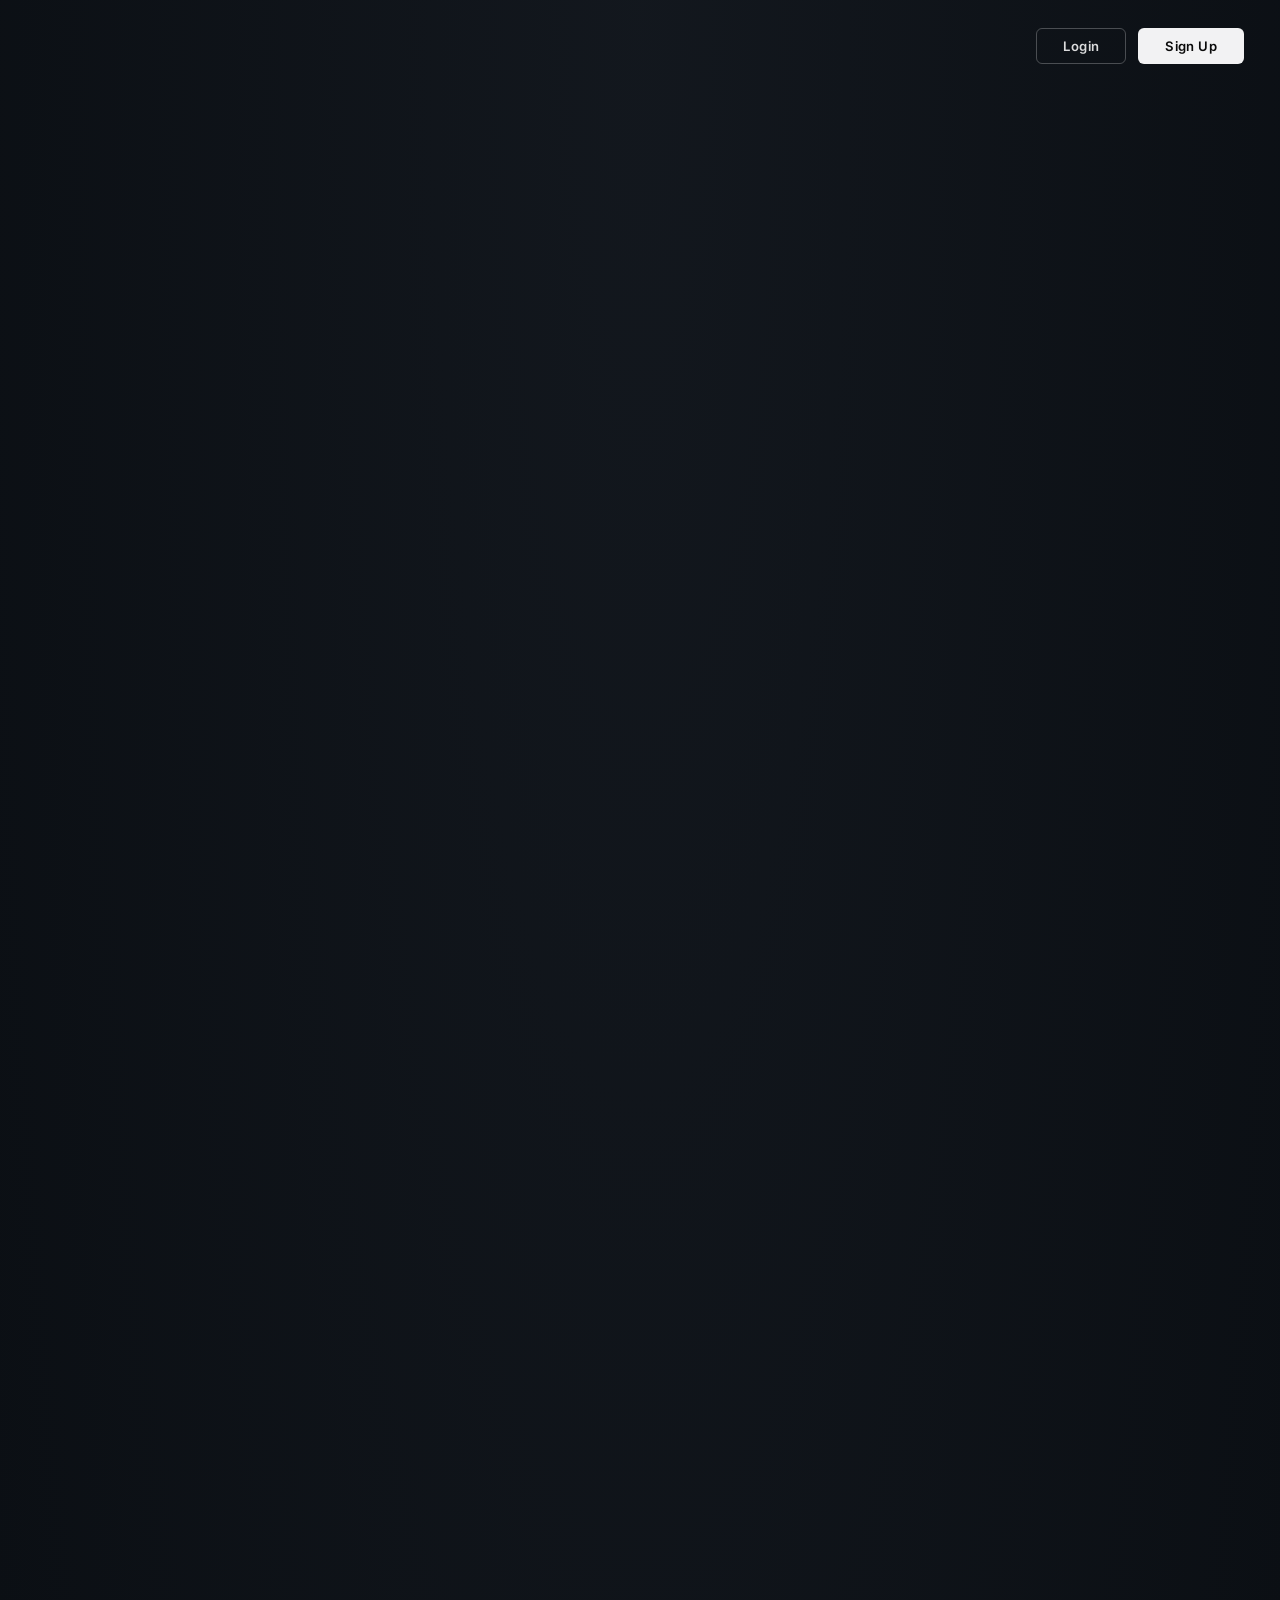
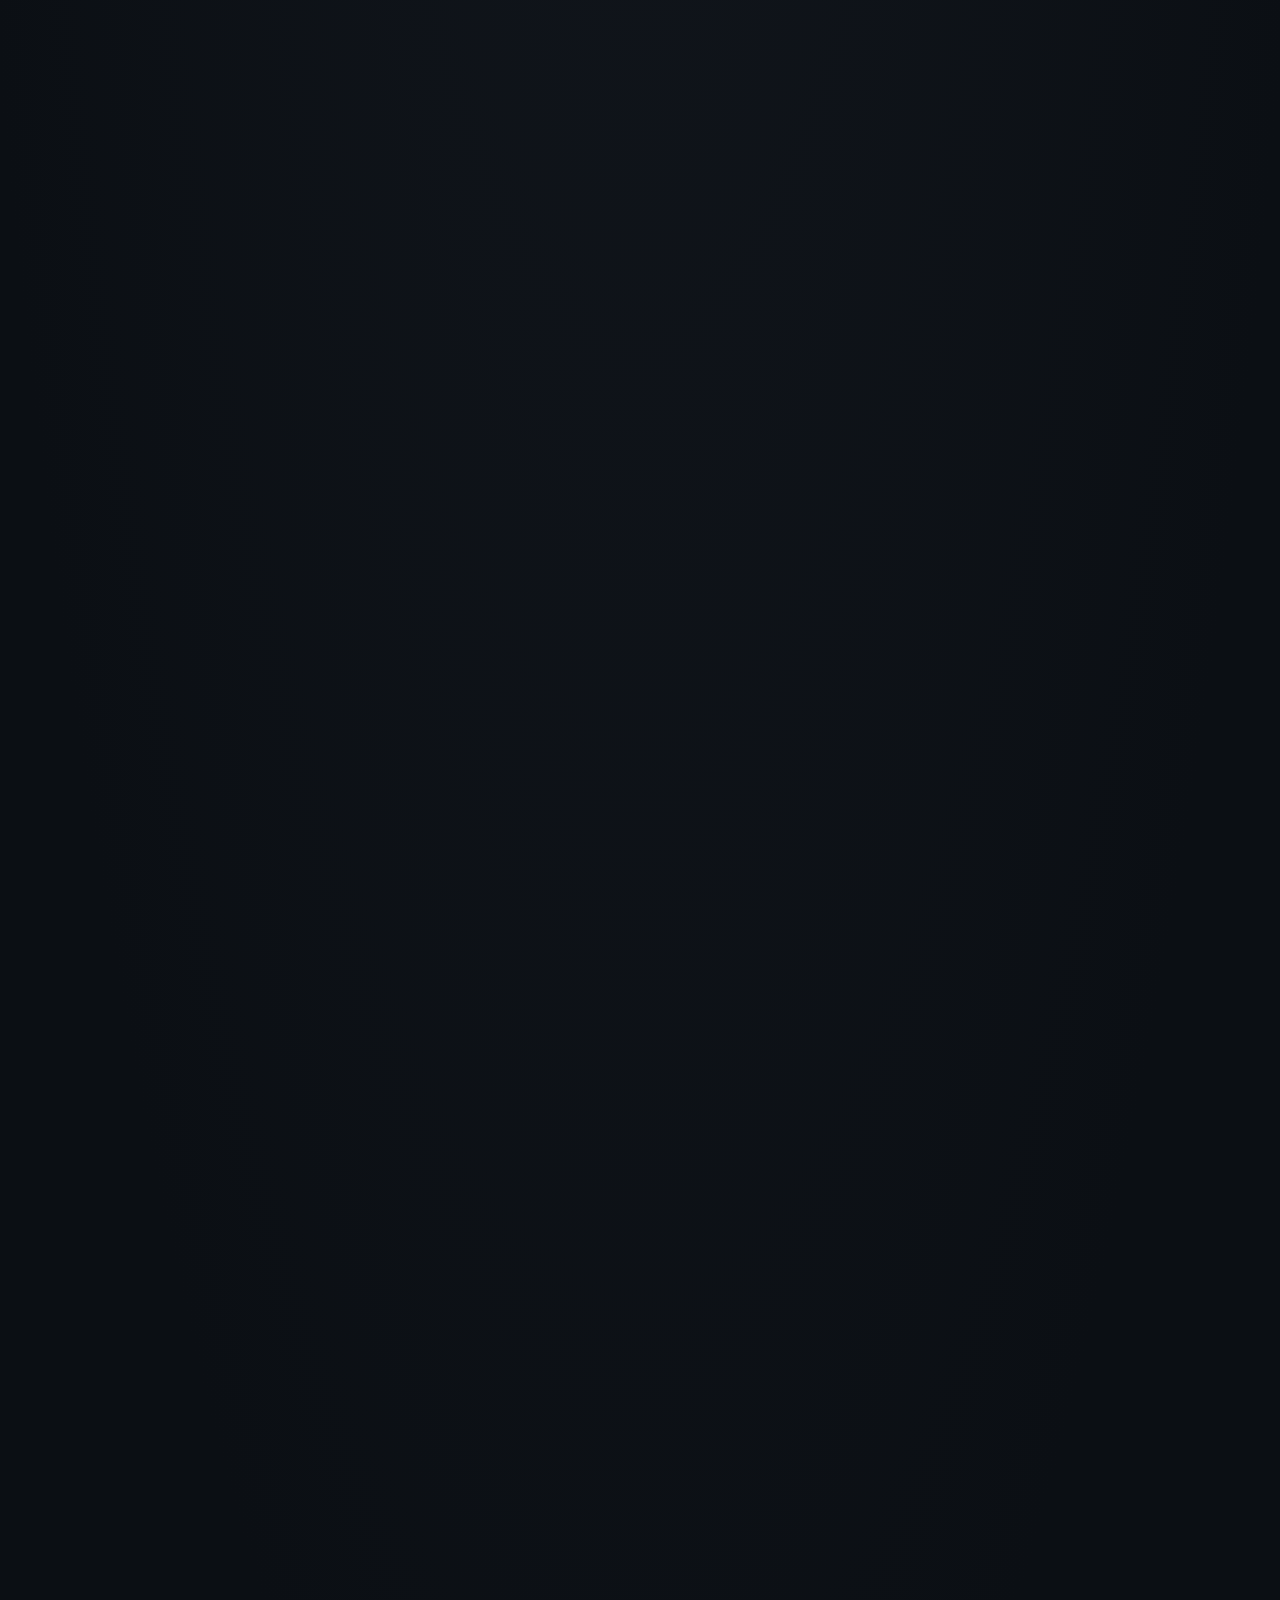
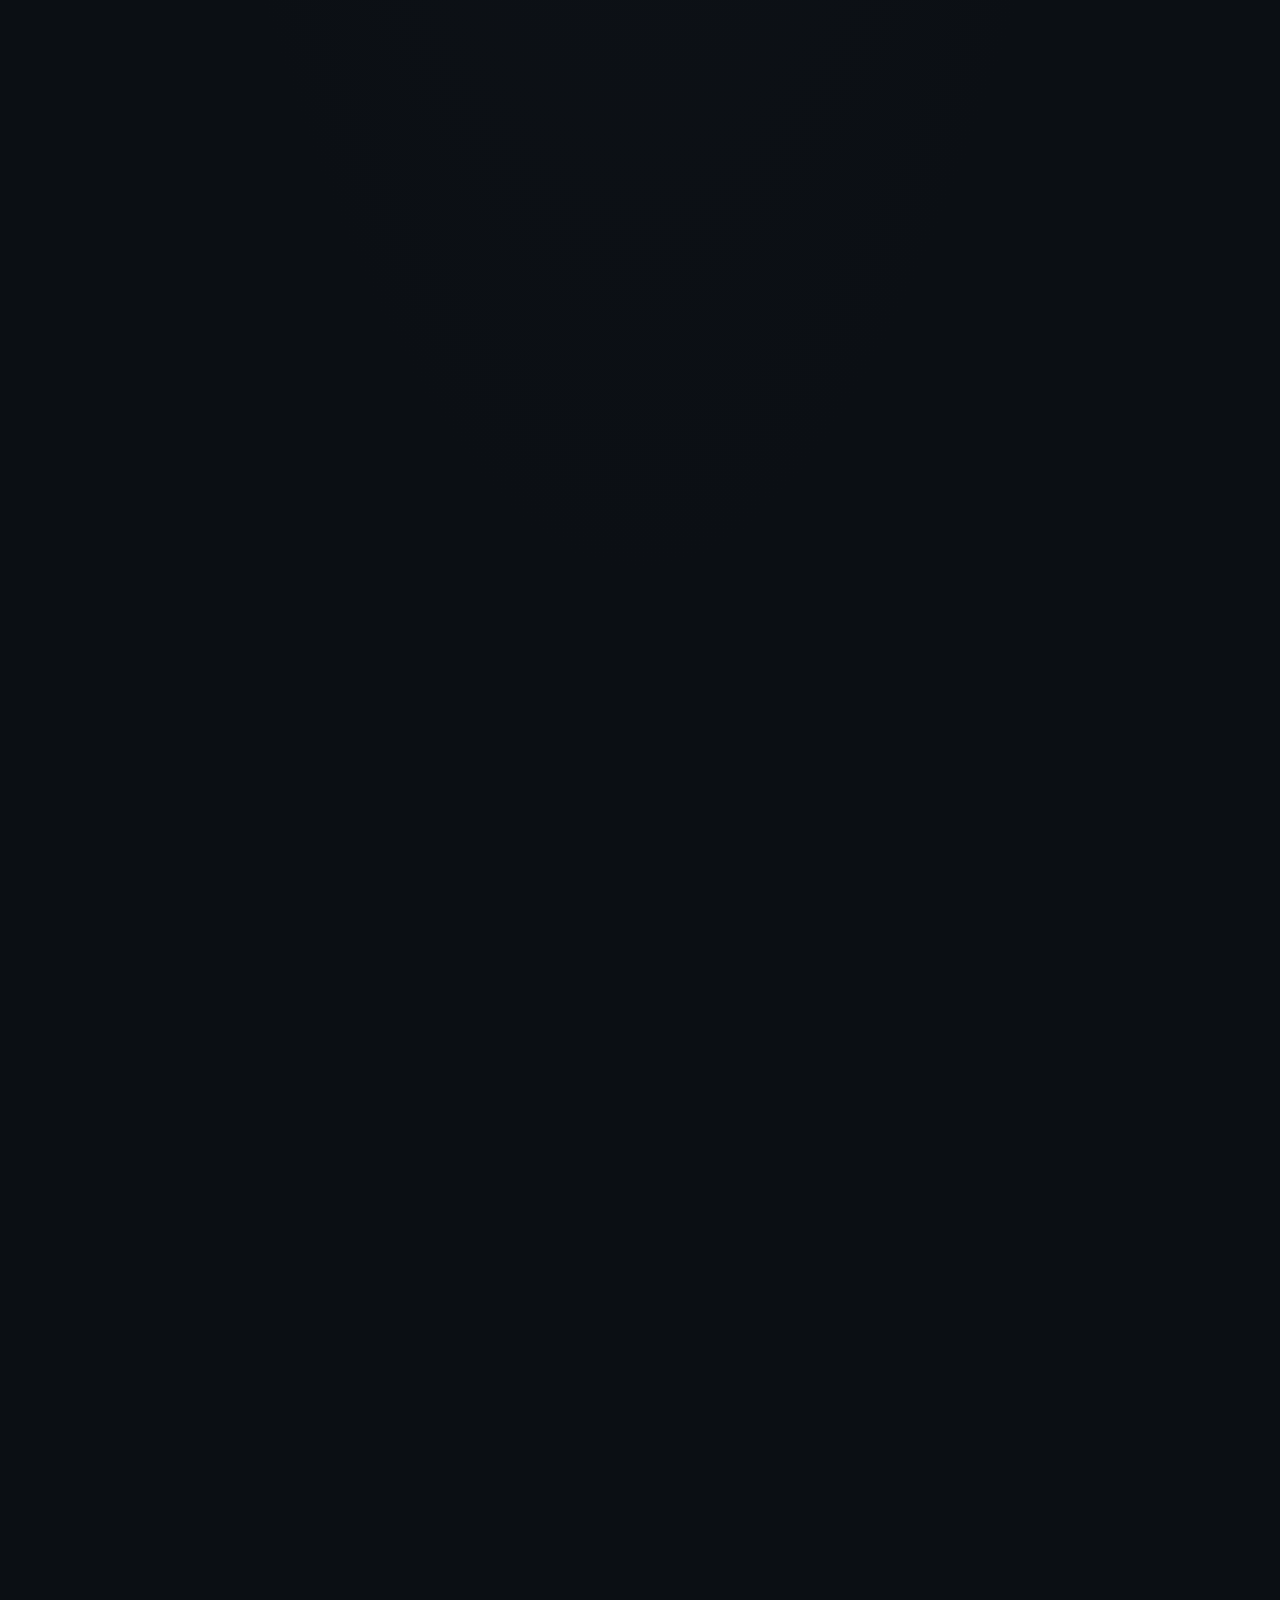
==== commit 25e2abac: "garbage characters fixed" ====
--- a/frontend/index.html
+++ b/frontend/index.html
@@ -17,7 +17,7 @@
 <body>
 
     <!-- ΓòÉΓòÉΓòÉΓòÉΓòÉΓòÉΓòÉΓòÉΓòÉΓòÉΓòÉΓòÉΓòÉΓòÉΓòÉΓòÉΓòÉΓòÉΓòÉΓòÉΓòÉΓòÉΓòÉΓòÉΓòÉΓòÉΓòÉΓòÉΓòÉΓòÉΓòÉΓòÉΓòÉΓòÉΓòÉΓòÉΓòÉΓòÉΓòÉΓòÉΓòÉΓòÉΓòÉ
-         LANDING LAYER ΓÇö Scroll-driven Earth animation
+         LANDING LAYER &#8212; Scroll-driven Earth animation
          ΓòÉΓòÉΓòÉΓòÉΓòÉΓòÉΓòÉΓòÉΓòÉΓòÉΓòÉΓòÉΓòÉΓòÉΓòÉΓòÉΓòÉΓòÉΓòÉΓòÉΓòÉΓòÉΓòÉΓòÉΓòÉΓòÉΓòÉΓòÉΓòÉΓòÉΓòÉΓòÉΓòÉΓòÉΓòÉΓòÉΓòÉΓòÉΓòÉΓòÉΓòÉΓòÉΓòÉ -->
 
     <!-- Scroll driver -->
@@ -25,7 +25,7 @@
 
     <!-- Fixed overlay -->
     <div id="overlay">
-        <!-- Top-right navigation ΓÇö visible without scrolling -->
+        <!-- Top-right navigation &#8212; visible without scrolling -->
         <nav id="landing-nav">
             <button class="landing-nav-btn" id="nav-login">Login</button>
             <button class="landing-nav-btn landing-nav-btn--primary" id="nav-signup">Sign Up</button>
@@ -34,7 +34,7 @@
         <!-- Three.js canvas injected here -->
         <div id="canvas-container"></div>
 
-        <!-- Title text ΓÇö emerges from behind Earth -->
+        <!-- Title text &#8212; emerges from behind Earth -->
         <h1 id="title-text">TRAVEL-CONNECT</h1>
 
         <!-- Info cards (one visible at a time) -->
@@ -172,7 +172,7 @@
 
     <!-- Loader (post-auth) -->
     <div id="loader">
-        <span>Launching appΓÇª</span>
+        <span>Launching app...</span>
     </div>
 
     <!-- ΓòÉΓòÉΓòÉΓòÉΓòÉΓòÉΓòÉΓòÉΓòÉΓòÉΓòÉΓòÉΓòÉΓòÉΓòÉΓòÉΓòÉΓòÉΓòÉΓòÉΓòÉΓòÉΓòÉΓòÉΓòÉΓòÉΓòÉΓòÉΓòÉΓòÉΓòÉΓòÉΓòÉΓòÉΓòÉΓòÉΓòÉΓòÉΓòÉΓòÉΓòÉΓòÉΓòÉ
@@ -928,11 +928,11 @@
                                             <line x1="12" y1="1" x2="12" y2="23" />
                                             <path d="M17 5H9.5a3.5 3.5 0 0 0 0 7h5a3.5 3.5 0 0 1 0 7H6" />
                                         </svg>
-                                        Price (Γé╣)
+                                        Price (&#8377;)
                                     </label>
                                     <div class="input-wrapper">
                                         <div class="price-input-group">
-                                            <span class="price-symbol">Γé╣</span>
+                                            <span class="price-symbol">&#8377;</span>
                                             <input type="text" id="postPrice" placeholder="Enter price..."
                                                 class="form-input price-input" />
                                         </div>
@@ -980,7 +980,7 @@
                                         <div class="route-collapsed">
                                             <div class="route-label">
                                                 <span class="route-from" id="previewPickup">Pickup</span>
-                                                <span class="route-dot">ΓÇó</span>
+                                                <span class="route-dot">&#8226;</span>
                                                 <span class="route-to" id="previewDestination">Destination</span>
                                             </div>
                                             <button class="route-address-btn" aria-label="Toggle address">
@@ -1040,7 +1040,7 @@
                                         </div>
                                         <div class="transport-footer">
                                             <div class="price-badge">
-                                                <span class="currency">Γé╣</span>
+                                                <span class="currency">&#8377;</span>
                                                 <span class="amount" id="previewPrice">0</span>
                                             </div>
                                             <div class="register-wrapper">
@@ -1220,19 +1220,19 @@
                     <h3 class="section-title">Price Details</h3>
                     <div class="price-row">
                         <span>Base fare</span>
-                        <span id="modalBaseFare">Γé╣40</span>
+                        <span id="modalBaseFare">&#8377;40</span>
                     </div>
                     <div class="price-row">
                         <span>Platform fee</span>
-                        <span id="modalPlatformFee">Γé╣3</span>
+                        <span id="modalPlatformFee">&#8377;3</span>
                     </div>
                     <div class="price-row">
                         <span>Tax (GST)</span>
-                        <span id="modalTax">Γé╣2</span>
+                        <span id="modalTax">&#8377;2</span>
                     </div>
                     <div class="price-row total">
                         <span>Total</span>
-                        <span id="modalTotal">Γé╣45</span>
+                        <span id="modalTotal">&#8377;45</span>
                     </div>
                 </div>
 
@@ -1283,7 +1283,7 @@
                     </div>
                     <div class="footer-links">
                         <a href="#">Refund Policy</a>
-                        <span>ΓÇó</span>
+                        <span>&#8226;</span>
                         <a href="#">Support</a>
                     </div>
                 </div>
@@ -1354,10 +1354,10 @@
                     <div class="notification-expanded-details">
                         <div class="notification-expanded-inner">
                             <div class="notification-expanded-info">
-                                <p>≡ƒÜù <strong>Driver:</strong> Arjun M. ΓÇó Rating: 4.8Γÿà</p>
-                                <p>≡ƒôì <strong>Route:</strong> Powai ΓåÆ BKC</p>
+                                <p>≡ƒÜù <strong>Driver:</strong> Arjun M. &#8226; Rating: 4.8Γÿà</p>
+                                <p>≡ƒôì <strong>Route:</strong> Powai &#8594; BKC</p>
                                 <p>ΓÅ░ <strong>Pickup:</strong> Today, 8:30 AM</p>
-                                <p>≡ƒÆ╡ <strong>Fare:</strong> Γé╣245</p>
+                                <p>≡ƒÆ╡ <strong>Fare:</strong> &#8377;245</p>
                             </div>
                         </div>
                     </div>
@@ -1376,7 +1376,7 @@
                     </div>
                     <div class="notification-content">
                         <span class="notification-card-title">Payment Received</span>
-                        <p class="notification-desc">Γé╣180 received from Priya S. for yesterday's carpool</p>
+                        <p class="notification-desc">&#8377;180 received from Priya S. for yesterday's carpool</p>
                         <span class="notification-time">15 min ago</span>
                     </div>
                     <span class="unread-dot"></span>
@@ -1384,9 +1384,9 @@
                     <div class="notification-expanded-details">
                         <div class="notification-expanded-inner">
                             <div class="notification-expanded-info">
-                                <p>≡ƒÆ│ <strong>Amount:</strong> Γé╣180.00</p>
+                                <p>≡ƒÆ│ <strong>Amount:</strong> &#8377;180.00</p>
                                 <p>≡ƒæñ <strong>From:</strong> Priya S.</p>
-                                <p>≡ƒô¥ <strong>For:</strong> Carpool ΓÇö Andheri to Dadar</p>
+                                <p>≡ƒô¥ <strong>For:</strong> Carpool &#8212; Andheri to Dadar</p>
                                 <p>Γ£à <strong>Status:</strong> Credited to wallet</p>
                             </div>
                         </div>
@@ -1607,9 +1607,9 @@
                     <div class="notification-expanded-details">
                         <div class="notification-expanded-inner">
                             <div class="notification-expanded-info">
-                                <p>≡ƒôì <strong>Route:</strong> Andheri ΓåÆ Lower Parel</p>
+                                <p>≡ƒôì <strong>Route:</strong> Andheri &#8594; Lower Parel</p>
                                 <p>ΓÅ▒∩╕Å <strong>Duration:</strong> 38 min</p>
-                                <p>≡ƒÆ╡ <strong>Fare:</strong> Γé╣165</p>
+                                <p>≡ƒÆ╡ <strong>Fare:</strong> &#8377;165</p>
                                 <p>Γ¡É <strong>Rate your ride</strong> to help improve the community!</p>
                             </div>
                         </div>
--- a/frontend/styles.css
+++ b/frontend/styles.css
@@ -1,14443 +1,7294 @@
-��/ *   = = = = = = = = = = = = = = = = = = = = = = = = = = = = = = = = = = = = = = = = = = = = - 
-       P R E M I U M   D E S K T O P   U I   -   D E S I G N   S Y S T E M - 
-       I n s t a g r a m - S t y l e   L a y o u t   w i t h   L e f t   S i d e b a r - 
-       = = = = = = = = = = = = = = = = = = = = = = = = = = = = = = = = = = = = = = = = = = = =   * / - 
- - 
- / *   = = = = = = = = = = = = = = = = = = = = = = = = = = = = = = = = = = = = = = = = = = = = - 
-       D E S I G N   T O K E N S - 
-       = = = = = = = = = = = = = = = = = = = = = = = = = = = = = = = = = = = = = = = = = = = =   * / - 
- : r o o t   { - 
-         / *   C o l o r s   -   L a y e r e d   D a r k   S u r f a c e   S y s t e m   * / - 
-         - - c o l o r - b g :   # 0 B 0 F 1 4 ; - 
-         - - c o l o r - b g - s u r f a c e :   # 1 1 1 6 1 D ; - 
-         - - c o l o r - b g - e l e v a t e d :   # 1 6 1 B 2 2 ; - 
-         - - c o l o r - b g - c a r d :   # 1 6 1 B 2 2 ; - 
- - 
-         / *   W h i t e   G l o w   S y s t e m   * / - 
-         - - c o l o r - w h i t e :   # f f f f f f ; - 
-         - - c o l o r - w h i t e - 9 0 :   r g b a ( 2 5 5 ,   2 5 5 ,   2 5 5 ,   0 . 9 ) ; - 
-         - - c o l o r - w h i t e - 7 0 :   r g b a ( 2 5 5 ,   2 5 5 ,   2 5 5 ,   0 . 7 ) ; - 
-         - - c o l o r - w h i t e - 5 0 :   r g b a ( 2 5 5 ,   2 5 5 ,   2 5 5 ,   0 . 5 ) ; - 
-         - - c o l o r - w h i t e - 3 0 :   r g b a ( 2 5 5 ,   2 5 5 ,   2 5 5 ,   0 . 3 ) ; - 
-         - - c o l o r - w h i t e - 1 5 :   r g b a ( 2 5 5 ,   2 5 5 ,   2 5 5 ,   0 . 1 5 ) ; - 
-         - - c o l o r - w h i t e - 0 8 :   r g b a ( 2 5 5 ,   2 5 5 ,   2 5 5 ,   0 . 0 8 ) ; - 
-         - - c o l o r - w h i t e - 0 5 :   r g b a ( 2 5 5 ,   2 5 5 ,   2 5 5 ,   0 . 0 5 ) ; - 
- - 
-         / *   A c c e n t   C o l o r s   * / - 
-         - - c o l o r - a c c e n t - b l u e :   r g b a ( 1 0 0 ,   1 4 9 ,   2 3 7 ,   0 . 9 ) ; - 
-         - - c o l o r - a c c e n t - r e d :   r g b a ( 2 2 0 ,   7 6 ,   7 6 ,   0 . 8 5 ) ; - 
- - 
-         / *   G l a s s   E f f e c t s   * / - 
-         - - g l a s s - b g :   r g b a ( 1 7 ,   2 2 ,   2 9 ,   0 . 9 2 ) ; - 
-         - - g l a s s - b g - l i g h t :   r g b a ( 2 2 ,   2 7 ,   3 4 ,   0 . 8 8 ) ; - 
-         - - g l a s s - b o r d e r :   r g b a ( 2 5 5 ,   2 5 5 ,   2 5 5 ,   0 . 0 6 ) ; - 
- - 
-         / *   S h a d o w s   &   G l o w s   * / - 
-         - - s h a d o w - e l e v a t i o n - 1 :   0   2 p x   8 p x   r g b a ( 0 ,   0 ,   0 ,   0 . 4 ) ; - 
-         - - s h a d o w - e l e v a t i o n - 2 :   0   4 p x   1 6 p x   r g b a ( 0 ,   0 ,   0 ,   0 . 5 ) ; - 
- - 
-         / *   S p a c i n g   S c a l e   * / - 
-         - - s p a c e - 1 :   4 p x ; - 
-         - - s p a c e - 2 :   8 p x ; - 
-         - - s p a c e - 3 :   1 2 p x ; - 
-         - - s p a c e - 4 :   1 6 p x ; - 
-         - - s p a c e - 5 :   2 0 p x ; - 
-         - - s p a c e - 6 :   2 4 p x ; - 
-         - - s p a c e - 8 :   3 2 p x ; - 
- - 
-         / *   B o r d e r   R a d i u s   * / - 
-         - - r a d i u s - s m :   8 p x ; - 
-         - - r a d i u s - m d :   1 2 p x ; - 
-         - - r a d i u s - l g :   1 6 p x ; - 
-         - - r a d i u s - x l :   2 0 p x ; - 
-         - - r a d i u s - f u l l :   5 0 % ; - 
- - 
-         / *   T y p o g r a p h y   * / - 
-         - - f o n t - p r i m a r y :   ' I n t e r ' ,   - a p p l e - s y s t e m ,   B l i n k M a c S y s t e m F o n t ,   s a n s - s e r i f ; - 
-         - - f o n t - d i s p l a y :   ' P o p p i n s ' ,   s a n s - s e r i f ; - 
-         - - t e x t - x s :   0 . 7 5 r e m ; - 
-         - - t e x t - s m :   0 . 8 7 5 r e m ; - 
-         - - t e x t - b a s e :   1 r e m ; - 
-         - - t e x t - l g :   1 . 1 2 5 r e m ; - 
-         - - t e x t - x l :   1 . 2 5 r e m ; - 
-         - - t e x t - 2 x l :   1 . 5 r e m ; - 
-         - - w e i g h t - m e d i u m :   5 0 0 ; - 
-         - - w e i g h t - s e m i b o l d :   6 0 0 ; - 
-         - - w e i g h t - b o l d :   7 0 0 ; - 
- - 
-         / *   T r a n s i t i o n s   * / - 
-         - - e a s e - a p p l e :   c u b i c - b e z i e r ( 0 . 2 5 ,   0 . 1 ,   0 . 2 5 ,   1 ) ; - 
-         - - e a s e - a p p l e - b o u n c e :   c u b i c - b e z i e r ( 0 . 3 4 ,   1 . 5 6 ,   0 . 6 4 ,   1 ) ; - 
-         - - e a s e - p a g e :   c u b i c - b e z i e r ( 0 . 2 5 ,   0 . 1 ,   0 . 2 5 ,   1 ) ; - 
-         - - s p r i n g - e a s e :   c u b i c - b e z i e r ( 0 . 1 7 5 ,   0 . 8 8 5 ,   0 . 3 2 ,   1 . 1 ) ; - 
-         - - s p r i n g - s o f t :   c u b i c - b e z i e r ( 0 . 2 5 ,   0 . 1 ,   0 . 2 5 ,   1 . 0 ) ; - 
-         - - s p r i n g - s n a p p y :   c u b i c - b e z i e r ( 0 . 2 3 ,   1 ,   0 . 3 2 ,   1 ) ; - 
-         - - d u r a t i o n - n o r m a l :   2 8 0 m s ; - 
-         - - d u r a t i o n - p a g e :   3 2 0 m s ; - 
-         - - d u r a t i o n - e x p a n d :   3 8 0 m s ; - 
-         - - d u r a t i o n - f o c u s :   3 2 0 m s ; - 
- - 
-         / *   L a y o u t   * / - 
-         - - s i d e b a r - w i d t h :   2 4 4 p x ; - 
-         - - s i d e b a r - c o l l a p s e d - w i d t h :   7 2 p x ; - 
-         - - f e e d - m a x - w i d t h :   6 3 0 p x ; - 
-         - - c h a t - i n b o x - w i d t h :   3 0 0 p x ; - 
-         - - g a p - f e e d - p a n e l :   3 8 p x ; - 
- } - 
- - 
- / *   = = = = = = = = = = = = = = = = = = = = = = = = = = = = = = = = = = = = = = = = = = = = - 
-       B A S E   R E S E T - 
-       = = = = = = = = = = = = = = = = = = = = = = = = = = = = = = = = = = = = = = = = = = = =   * / - 
- * , - 
- * : : b e f o r e , - 
- * : : a f t e r   { - 
-         m a r g i n :   0 ; - 
-         p a d d i n g :   0 ; - 
-         b o x - s i z i n g :   b o r d e r - b o x ; - 
- } - 
- - 
- h t m l   { - 
-         f o n t - s i z e :   1 6 p x ; - 
-         - w e b k i t - f o n t - s m o o t h i n g :   a n t i a l i a s e d ; - 
- } - 
- - 
- b o d y   { - 
-         f o n t - f a m i l y :   v a r ( - - f o n t - p r i m a r y ) ; - 
-         b a c k g r o u n d - c o l o r :   v a r ( - - c o l o r - b g ) ; - 
-         b a c k g r o u n d - i m a g e :   r a d i a l - g r a d i e n t ( e l l i p s e   8 0 %   6 0 %   a t   5 0 %   0 % ,   r g b a ( 2 2 ,   2 7 ,   3 4 ,   0 . 7 )   0 % ,   t r a n s p a r e n t   7 0 % ) ; - 
-         c o l o r :   v a r ( - - c o l o r - w h i t e - 9 0 ) ; - 
-         l i n e - h e i g h t :   1 . 5 ; - 
-         o v e r f l o w :   h i d d e n ; - 
-         m i n - h e i g h t :   1 0 0 v h ; - 
-         w i d t h :   1 0 0 v w ; - 
- } - 
- - 
- / *   S V G   B a c k g r o u n d   L a y e r   * / - 
- . s v g - b g - l a y e r   { - 
-         p o s i t i o n :   f i x e d ; - 
-         t o p :   0 ; - 
-         l e f t :   0 ; - 
-         w i d t h :   1 0 0 v w ; - 
-         h e i g h t :   1 0 0 v h ; - 
-         z - i n d e x :   0 ; - 
-         o p a c i t y :   0 . 0 7 ; - 
-         p o i n t e r - e v e n t s :   n o n e ; - 
-         o v e r f l o w :   h i d d e n ; - 
-         / *   D E B U G :   r e m o v e   a f t e r   c o n f i r m i n g   v i s i b i l i t y   * / - 
-         b o r d e r :   2 p x   s o l i d   r g b a ( 2 5 5 ,   0 ,   0 ,   0 . 4 ) ; - 
- } - 
- - 
- . s v g - b g - l a y e r   s v g   { - 
-         d i s p l a y :   b l o c k ; - 
-         w i d t h :   1 0 0 % ; - 
-         h e i g h t :   1 0 0 % ; - 
-         o b j e c t - f i t :   c o v e r ; - 
- } - 
- - 
- b u t t o n   { - 
-         f o n t - f a m i l y :   i n h e r i t ; - 
-         b o r d e r :   n o n e ; - 
-         b a c k g r o u n d :   n o n e ; - 
-         c u r s o r :   p o i n t e r ; - 
-         c o l o r :   i n h e r i t ; - 
- } - 
- - 
- i n p u t   { - 
-         f o n t - f a m i l y :   i n h e r i t ; - 
-         b o r d e r :   n o n e ; - 
-         b a c k g r o u n d :   n o n e ; - 
-         o u t l i n e :   n o n e ; - 
-         c o l o r :   i n h e r i t ; - 
- } - 
- - 
- / *   = = = = = = = = = = = = = = = = = = = = = = = = = = = = = = = = = = = = = = = = = = = = - 
-       A P P   L A Y O U T - 
-       = = = = = = = = = = = = = = = = = = = = = = = = = = = = = = = = = = = = = = = = = = = =   * / - 
- . a p p - l a y o u t   { - 
-         d i s p l a y :   g r i d ; - 
-         g r i d - t e m p l a t e - c o l u m n s :   v a r ( - - s i d e b a r - w i d t h )   1 f r ; - 
-         c o l u m n - g a p :   0 ; - 
-         w i d t h :   1 0 0 v w ; - 
-         m i n - h e i g h t :   1 0 0 v h ; - 
-         b a c k g r o u n d :   v a r ( - - c o l o r - b g ) ; - 
-         t r a n s i t i o n :   g r i d - t e m p l a t e - c o l u m n s   2 4 0 m s   e a s e - o u t ; - 
-         p o s i t i o n :   r e l a t i v e ; - 
-         z - i n d e x :   1 ; - 
- } - 
- - 
- / *   W h e n   c h a t   i s   a c t i v e ,   l e t   c o l u m n s   2 + 3   m e r g e   i n t o   o n e   f l u i d   t r a c k   * / - 
- . a p p - l a y o u t . c h a t - g r i d   { - 
-         g r i d - t e m p l a t e - c o l u m n s :   v a r ( - - s i d e b a r - w i d t h )   1 f r ; - 
- } - 
- - 
- . a p p - l a y o u t . c h a t - g r i d   . r i g h t - p a n e l   { - 
-         d i s p l a y :   n o n e ; - 
- } - 
- - 
- / *   = = = = = = = = = = = = = = = = = = = = = = = = = = = = = = = = = = = = = = = = = = = = - 
-       L E F T   S I D E B A R   N A V I G A T I O N - 
-       = = = = = = = = = = = = = = = = = = = = = = = = = = = = = = = = = = = = = = = = = = = =   * / - 
- . s i d e b a r - n a v   { - 
-         w i d t h :   v a r ( - - s i d e b a r - w i d t h ) ; - 
-         h e i g h t :   1 0 0 v h ; - 
-         b a c k g r o u n d :   v a r ( - - c o l o r - b g - s u r f a c e ) ; - 
-         b o r d e r - r i g h t :   1 p x   s o l i d   r g b a ( 2 5 5 ,   2 5 5 ,   2 5 5 ,   0 . 0 6 ) ; - 
-         d i s p l a y :   f l e x ; - 
-         f l e x - d i r e c t i o n :   c o l u m n ; - 
-         p a d d i n g :   v a r ( - - s p a c e - 5 )   v a r ( - - s p a c e - 3 ) ; - 
-         p o s i t i o n :   f i x e d ; - 
-         l e f t :   0 ; - 
-         t o p :   0 ; - 
-         z - i n d e x :   1 0 0 ; - 
- } - 
- - 
- . s i d e b a r - h e a d e r   { - 
-         p a d d i n g :   v a r ( - - s p a c e - 5 )   v a r ( - - s p a c e - 4 ) ; - 
-         m a r g i n - b o t t o m :   v a r ( - - s p a c e - 6 ) ; - 
- } - 
- - 
- . a p p - l o g o   { - 
-         f o n t - f a m i l y :   ' G r a n d   H o t e l ' ,   c u r s i v e ; - 
-         f o n t - s i z e :   3 2 p x ; - 
-         b a c k g r o u n d :   l i n e a r - g r a d i e n t ( 4 5 d e g ,   # f f f ,   # c c c ) ; - 
-         - w e b k i t - b a c k g r o u n d - c l i p :   t e x t ; - 
-         - w e b k i t - t e x t - f i l l - c o l o r :   t r a n s p a r e n t ; - 
-         b a c k g r o u n d - c l i p :   t e x t ; - 
-         m a r g i n :   0 ; - 
- } - 
- - 
- . s i d e b a r - m e n u   { - 
-         d i s p l a y :   f l e x ; - 
-         f l e x - d i r e c t i o n :   c o l u m n ; - 
-         g a p :   v a r ( - - s p a c e - 2 ) ; - 
-         f l e x :   1 ; - 
- } - 
- - 
- . s i d e b a r - n a v - i t e m   { - 
-         d i s p l a y :   f l e x ; - 
-         a l i g n - i t e m s :   c e n t e r ; - 
-         g a p :   v a r ( - - s p a c e - 4 ) ; - 
-         p a d d i n g :   v a r ( - - s p a c e - 3 )   v a r ( - - s p a c e - 4 ) ; - 
-         b o r d e r - r a d i u s :   v a r ( - - r a d i u s - m d ) ; - 
-         c o l o r :   r g b a ( 2 5 5 ,   2 5 5 ,   2 5 5 ,   0 . 6 5 ) ; - 
-         t r a n s i t i o n :   a l l   v a r ( - - d u r a t i o n - n o r m a l )   v a r ( - - e a s e - a p p l e ) ; - 
-         t e x t - a l i g n :   l e f t ; - 
-         f o n t - s i z e :   v a r ( - - t e x t - b a s e ) ; - 
- } - 
- - 
- . s i d e b a r - n a v - i t e m : h o v e r   { - 
-         b a c k g r o u n d :   r g b a ( 2 5 5 ,   2 5 5 ,   2 5 5 ,   0 . 0 6 ) ; - 
-         c o l o r :   v a r ( - - c o l o r - w h i t e - 9 0 ) ; - 
- } - 
- - 
- . s i d e b a r - n a v - i t e m . a c t i v e   { - 
-         c o l o r :   v a r ( - - c o l o r - w h i t e ) ; - 
-         f o n t - w e i g h t :   v a r ( - - w e i g h t - b o l d ) ; - 
-         t e x t - s h a d o w :   0   0   1 2 p x   r g b a ( 2 5 5 ,   2 5 5 ,   2 5 5 ,   0 . 1 5 ) ; - 
- } - 
- - 
- . s i d e b a r - n a v - i t e m   s v g   { - 
-         f l e x - s h r i n k :   0 ; - 
-         t r a n s i t i o n :   t r a n s f o r m   v a r ( - - d u r a t i o n - n o r m a l )   v a r ( - - e a s e - a p p l e ) ; - 
- } - 
- - 
- . s i d e b a r - n a v - i t e m : h o v e r   s v g   { - 
-         t r a n s f o r m :   s c a l e ( 1 . 1 ) ; - 
- } - 
- - 
- . s i d e b a r - f o o t e r   { - 
-         p a d d i n g :   v a r ( - - s p a c e - 4 ) ; - 
-         b o r d e r - t o p :   1 p x   s o l i d   r g b a ( 2 5 5 ,   2 5 5 ,   2 5 5 ,   0 . 0 6 ) ; - 
-         m a r g i n - t o p :   a u t o ; - 
- } - 
- - 
- . n o t i f i c a t i o n - b t n   { - 
-         w i d t h :   4 8 p x ; - 
-         h e i g h t :   4 8 p x ; - 
-         b o r d e r - r a d i u s :   v a r ( - - r a d i u s - f u l l ) ; - 
-         d i s p l a y :   f l e x ; - 
-         a l i g n - i t e m s :   c e n t e r ; - 
-         j u s t i f y - c o n t e n t :   c e n t e r ; - 
-         p o s i t i o n :   r e l a t i v e ; - 
-         c o l o r :   v a r ( - - c o l o r - w h i t e - 7 0 ) ; - 
-         b a c k g r o u n d :   v a r ( - - c o l o r - b g - e l e v a t e d ) ; - 
-         b o r d e r :   1 p x   s o l i d   r g b a ( 2 5 5 ,   2 5 5 ,   2 5 5 ,   0 . 0 6 ) ; - 
-         t r a n s i t i o n :   a l l   v a r ( - - d u r a t i o n - n o r m a l )   v a r ( - - e a s e - a p p l e ) ; - 
- } - 
- - 
- . n o t i f i c a t i o n - b t n : h o v e r   { - 
-         c o l o r :   v a r ( - - c o l o r - w h i t e ) ; - 
-         t r a n s f o r m :   s c a l e ( 1 . 0 5 ) ; - 
- } - 
- - 
- . n o t i f i c a t i o n - b a d g e   { - 
-         p o s i t i o n :   a b s o l u t e ; - 
-         t o p :   1 0 p x ; - 
-         r i g h t :   1 0 p x ; - 
-         w i d t h :   8 p x ; - 
-         h e i g h t :   8 p x ; - 
-         b a c k g r o u n d :   # e f 4 4 4 4 ; - 
-         b o r d e r - r a d i u s :   v a r ( - - r a d i u s - f u l l ) ; - 
- } - 
- - 
- / *   = = = = = = = = = = = = = = = = = = = = = = = = = = = = = = = = = = = = = = = = = = = = - 
-       M A I N   C O N T E N T   A R E A - 
-       = = = = = = = = = = = = = = = = = = = = = = = = = = = = = = = = = = = = = = = = = = = =   * / - 
- . m a i n - c o n t e n t   { - 
-         g r i d - c o l u m n :   2 ; - 
-         h e i g h t :   1 0 0 v h ; - 
-         o v e r f l o w - y :   a u t o ; - 
-         p o s i t i o n :   r e l a t i v e ; - 
-         p a d d i n g - l e f t :   0 ; - 
-         p a d d i n g - r i g h t :   0 ; - 
-         t r a n s i t i o n :   p a d d i n g   2 4 0 m s   e a s e - o u t ; - 
-         / *   C o n t a i n i n g   b l o c k   f o r   a b s o l u t e l y - p o s i t i o n e d   p a g e   c o n t a i n e r s   * / - 
-         i s o l a t i o n :   i s o l a t e ; - 
- } - 
- - 
- / *   W h e n   C h a t   i s   a c t i v e ,   s p a n   r e m a i n i n g   g r i d   c o l u m n s   s o   t h e   9 8 0 p x   c o n t a i n e r   f i t s   * / - 
- . m a i n - c o n t e n t . c h a t - a c t i v e   { - 
-         g r i d - c o l u m n :   2   /   - 1 ; - 
-         o v e r f l o w :   h i d d e n ; - 
- } - 
- - 
- / *   H o m e   p a g e :   1 c m   ( 3 8 p x )   g a p   f r o m   s i d e b a r   b o r d e r   * / - 
- # p a g e - h o m e   { - 
-         p a d d i n g - l e f t :   3 8 p x ; - 
-         / *   3 8 p x   =   1   c m   g a p   f r o m   s i d e b a r   b o r d e r   * / - 
- } - 
- - 
- / *   = = = = = = = = = = = = = = = = = = = = = = = = = = = = = = = = = = = = = = = = = = = = - 
-       R I G H T   U T I L I T Y   P A N E L - 
-       = = = = = = = = = = = = = = = = = = = = = = = = = = = = = = = = = = = = = = = = = = = =   * / - 
- . r i g h t - p a n e l   { - 
-         d i s p l a y :   n o n e ; - 
- } - 
- - 
- . r i g h t - p a n e l - i n n e r   { - 
-         w i d t h :   1 0 0 % ; - 
-         h e i g h t :   1 0 0 % ; - 
-         b o r d e r - r a d i u s :   v a r ( - - r a d i u s - l g ) ; - 
-         / *   N o   b o r d e r s   �� �   c l e a n   r e s e r v e d   s p a c e   * / - 
- } - 
- - 
- / *   = = = = = = = = = = = = = = = = = = = = = = = = = = = = = = = = = = = = = = = = = = = = - 
-       P A G E   C O N T A I N E R S   -   G P U - a c c e l e r a t e d   s l i d e   +   f a d e - 
-       = = = = = = = = = = = = = = = = = = = = = = = = = = = = = = = = = = = = = = = = = = = =   * / - 
- . p a g e - c o n t a i n e r   { - 
-         p o s i t i o n :   a b s o l u t e ; - 
-         i n s e t :   0 ; - 
-         w i d t h :   1 0 0 % ; - 
-         m i n - h e i g h t :   1 0 0 % ; - 
-         d i s p l a y :   f l e x ; - 
-         f l e x - d i r e c t i o n :   c o l u m n ; - 
-         a l i g n - i t e m s :   f l e x - s t a r t ; - 
-         o p a c i t y :   0 ; - 
-         t r a n s f o r m :   t r a n s l a t e Y ( 1 4 p x ) ; - 
-         v i s i b i l i t y :   h i d d e n ; - 
-         p o i n t e r - e v e n t s :   n o n e ; - 
-         w i l l - c h a n g e :   t r a n s f o r m ,   o p a c i t y ; - 
-         t r a n s i t i o n : - 
-                 o p a c i t y   v a r ( - - d u r a t i o n - p a g e )   v a r ( - - e a s e - p a g e ) , - 
-                 t r a n s f o r m   v a r ( - - d u r a t i o n - p a g e )   v a r ( - - e a s e - p a g e ) , - 
-                 v i s i b i l i t y   0 s   l i n e a r   v a r ( - - d u r a t i o n - p a g e ) ; - 
- } - 
- - 
- # p a g e - p o s t   { - 
-         h e i g h t :   1 0 0 % ; - 
-         m i n - h e i g h t :   0 ; - 
-         o v e r f l o w - y :   a u t o ; - 
-         o v e r s c r o l l - b e h a v i o r :   c o n t a i n ; - 
- } - 
- - 
- . p a g e - c o n t a i n e r . a c t i v e   { - 
-         o p a c i t y :   1 ; - 
-         t r a n s f o r m :   t r a n s l a t e Y ( 0 ) ; - 
-         v i s i b i l i t y :   v i s i b l e ; - 
-         p o i n t e r - e v e n t s :   a u t o ; - 
-         z - i n d e x :   1 0 ; - 
-         t r a n s i t i o n : - 
-                 o p a c i t y   v a r ( - - d u r a t i o n - p a g e )   v a r ( - - e a s e - p a g e ) , - 
-                 t r a n s f o r m   v a r ( - - d u r a t i o n - p a g e )   v a r ( - - e a s e - p a g e ) , - 
-                 v i s i b i l i t y   0 s   l i n e a r   0 s ; - 
- } - 
- - 
- . p a g e - c o n t a i n e r . e x i t i n g   { - 
-         o p a c i t y :   0 ; - 
-         t r a n s f o r m :   t r a n s l a t e Y ( - 8 p x ) ; - 
-         v i s i b i l i t y :   v i s i b l e ; - 
-         z - i n d e x :   5 ; - 
-         p o i n t e r - e v e n t s :   n o n e ; - 
- } - 
- - 
- . p a g e - c o n t e n t   { - 
-         w i d t h :   1 0 0 % ; - 
-         p a d d i n g :   v a r ( - - s p a c e - 8 )   v a r ( - - s p a c e - 5 ) ; - 
- } - 
- - 
- / *   = = = = = = = = = = = = = = = = = = = = = = = = = = = = = = = = = = = = = = = = = = = = - 
-       R O U T E   S E A R C H   B A R - 
-       = = = = = = = = = = = = = = = = = = = = = = = = = = = = = = = = = = = = = = = = = = = =   * / - 
- . r o u t e - s e a r c h - s e c t i o n   { - 
-         w i d t h :   1 0 0 % ; - 
-         p a d d i n g :   v a r ( - - s p a c e - 4 )   v a r ( - - s p a c e - 5 )   v a r ( - - s p a c e - 3 ) ; - 
-         p o s i t i o n :   s t i c k y ; - 
-         t o p :   0 ; - 
-         z - i n d e x :   5 0 ; - 
-         b a c k g r o u n d :   v a r ( - - c o l o r - b g - s u r f a c e ) ; - 
- } - 
- - 
- . r o u t e - s e a r c h - b a r   { - 
-         d i s p l a y :   f l e x ; - 
-         a l i g n - i t e m s :   c e n t e r ; - 
-         g a p :   1 0 p x ; - 
-         h e i g h t :   5 6 p x ; - 
-         p a d d i n g :   0   1 6 p x ; - 
-         b o r d e r - r a d i u s :   1 4 p x ; - 
-         b a c k g r o u n d :   r g b a ( 2 5 5 ,   2 5 5 ,   2 5 5 ,   0 . 0 6 ) ; - 
-         b o r d e r :   1 p x   s o l i d   r g b a ( 2 5 5 ,   2 5 5 ,   2 5 5 ,   0 . 1 0 ) ; - 
-         b o x - s h a d o w :   0   2 p x   8 p x   r g b a ( 0 ,   0 ,   0 ,   0 . 1 5 ) ,   0   1 p x   3 p x   r g b a ( 0 ,   0 ,   0 ,   0 . 1 ) ; - 
-         p o s i t i o n :   r e l a t i v e ; - 
-         o v e r f l o w :   h i d d e n ; - 
-         t r a n s i t i o n :   b o x - s h a d o w   0 . 3 s   e a s e ,   b o r d e r - c o l o r   0 . 3 s   e a s e ,   t r a n s f o r m   0 . 2 5 s   e a s e ; - 
- } - 
- - 
- . r o u t e - s e a r c h - b a r : h o v e r   { - 
-         b o x - s h a d o w :   0   4 p x   1 6 p x   r g b a ( 0 ,   0 ,   0 ,   0 . 2 2 ) ,   0   2 p x   6 p x   r g b a ( 0 ,   0 ,   0 ,   0 . 1 2 ) ; - 
-         t r a n s f o r m :   t r a n s l a t e Y ( - 1 p x ) ; - 
-         b o r d e r - c o l o r :   r g b a ( 2 5 5 ,   2 5 5 ,   2 5 5 ,   0 . 1 4 ) ; - 
- } - 
- - 
- . r o u t e - s e a r c h - b a r : f o c u s - w i t h i n   { - 
-         b o r d e r - c o l o r :   r g b a ( 2 5 5 ,   2 5 5 ,   2 5 5 ,   0 . 2 0 ) ; - 
-         b o x - s h a d o w : - 
-                 0   4 p x   1 6 p x   r g b a ( 0 ,   0 ,   0 ,   0 . 2 2 ) , - 
-                 0   2 p x   6 p x   r g b a ( 0 ,   0 ,   0 ,   0 . 1 2 ) , - 
-                 i n s e t   0   0   0   1 p x   r g b a ( 2 5 5 ,   2 5 5 ,   2 5 5 ,   0 . 0 6 ) ; - 
- } - 
- - 
- / *   L i g h t   s w e e p   a n i m a t i o n   * / - 
- . r o u t e - s e a r c h - s w e e p   { - 
-         p o s i t i o n :   a b s o l u t e ; - 
-         t o p :   0 ; - 
-         l e f t :   - 1 0 0 % ; - 
-         w i d t h :   1 0 0 % ; - 
-         h e i g h t :   1 0 0 % ; - 
-         b a c k g r o u n d :   l i n e a r - g r a d i e n t ( 9 0 d e g , - 
-                         t r a n s p a r e n t   0 % , - 
-                         r g b a ( 2 5 5 ,   2 5 5 ,   2 5 5 ,   0 . 0 4 )   3 0 % , - 
-                         r g b a ( 2 5 5 ,   2 5 5 ,   2 5 5 ,   0 . 1 5 )   5 0 % , - 
-                         r g b a ( 2 5 5 ,   2 5 5 ,   2 5 5 ,   0 . 0 4 )   7 0 % , - 
-                         t r a n s p a r e n t   1 0 0 % ) ; - 
-         f i l t e r :   b l u r ( 7 p x ) ; - 
-         p o i n t e r - e v e n t s :   n o n e ; - 
-         z - i n d e x :   1 ; - 
-         o p a c i t y :   0 ; - 
- } - 
- - 
- . r o u t e - s e a r c h - b a r . s w e e p - a c t i v e   . r o u t e - s e a r c h - s w e e p   { - 
-         a n i m a t i o n :   r o u t e - l i g h t - s w e e p   1 0 0 0 m s   c u b i c - b e z i e r ( 0 . 2 5 ,   0 . 4 6 ,   0 . 4 5 ,   0 . 9 4 )   f o r w a r d s ; - 
- } - 
- - 
- @ k e y f r a m e s   r o u t e - l i g h t - s w e e p   { - 
-         0 %   { - 
-                 l e f t :   - 1 0 0 % ; - 
-                 o p a c i t y :   0 ; - 
-         } - 
- - 
-         1 0 %   { - 
-                 o p a c i t y :   1 ; - 
-         } - 
- - 
-         9 0 %   { - 
-                 o p a c i t y :   1 ; - 
-         } - 
- - 
-         1 0 0 %   { - 
-                 l e f t :   1 0 0 % ; - 
-                 o p a c i t y :   0 ; - 
-         } - 
- } - 
- - 
- / *   I n p u t   g r o u p   * / - 
- . r o u t e - i n p u t - g r o u p   { - 
-         d i s p l a y :   f l e x ; - 
-         a l i g n - i t e m s :   c e n t e r ; - 
-         g a p :   8 p x ; - 
-         f l e x :   1 ; - 
-         m i n - w i d t h :   0 ; - 
-         p o s i t i o n :   r e l a t i v e ; - 
-         z - i n d e x :   2 ; - 
- } - 
- - 
- . r o u t e - i n p u t - i c o n   { - 
-         f l e x - s h r i n k :   0 ; - 
-         c o l o r :   r g b a ( 2 5 5 ,   2 5 5 ,   2 5 5 ,   0 . 4 0 ) ; - 
-         t r a n s i t i o n :   c o l o r   0 . 2 5 s   e a s e ,   f i l t e r   0 . 2 5 s   e a s e ; - 
- } - 
- - 
- . r o u t e - i n p u t - i c o n . f r o m - i c o n   { - 
-         c o l o r :   r g b a ( 3 4 ,   1 9 7 ,   9 4 ,   0 . 6 ) ; - 
- } - 
- - 
- . r o u t e - i n p u t - i c o n . t o - i c o n   { - 
-         c o l o r :   r g b a ( 2 3 9 ,   6 8 ,   6 8 ,   0 . 6 ) ; - 
- } - 
- - 
- . r o u t e - i n p u t - g r o u p : f o c u s - w i t h i n   . r o u t e - i n p u t - i c o n . f r o m - i c o n   { - 
-         c o l o r :   r g b a ( 3 4 ,   1 9 7 ,   9 4 ,   0 . 9 ) ; - 
-         f i l t e r :   d r o p - s h a d o w ( 0   0   4 p x   r g b a ( 3 4 ,   1 9 7 ,   9 4 ,   0 . 3 ) ) ; - 
- } - 
- - 
- . r o u t e - i n p u t - g r o u p : f o c u s - w i t h i n   . r o u t e - i n p u t - i c o n . t o - i c o n   { - 
-         c o l o r :   r g b a ( 2 3 9 ,   6 8 ,   6 8 ,   0 . 9 ) ; - 
-         f i l t e r :   d r o p - s h a d o w ( 0   0   4 p x   r g b a ( 2 3 9 ,   6 8 ,   6 8 ,   0 . 3 ) ) ; - 
- } - 
- - 
- . r o u t e - i n p u t   { - 
-         f l e x :   1 ; - 
-         m i n - w i d t h :   0 ; - 
-         h e i g h t :   1 0 0 % ; - 
-         p a d d i n g :   0 ; - 
-         b a c k g r o u n d :   t r a n s p a r e n t ; - 
-         b o r d e r :   n o n e ; - 
-         o u t l i n e :   n o n e ; - 
-         f o n t - f a m i l y :   v a r ( - - f o n t - p r i m a r y ) ; - 
-         f o n t - s i z e :   1 4 p x ; - 
-         f o n t - w e i g h t :   v a r ( - - w e i g h t - m e d i u m ) ; - 
-         c o l o r :   v a r ( - - c o l o r - w h i t e ) ; - 
-         c a r e t - c o l o r :   r g b a ( 2 5 5 ,   2 5 5 ,   2 5 5 ,   0 . 6 ) ; - 
- } - 
- - 
- . r o u t e - i n p u t : : p l a c e h o l d e r   { - 
-         c o l o r :   r g b a ( 2 5 5 ,   2 5 5 ,   2 5 5 ,   0 . 3 5 ) ; - 
-         f o n t - w e i g h t :   v a r ( - - w e i g h t - n o r m a l ) ; - 
-         t r a n s i t i o n :   c o l o r   0 . 2 5 s   e a s e ; - 
- } - 
- - 
- . r o u t e - i n p u t : f o c u s : : p l a c e h o l d e r   { - 
-         c o l o r :   r g b a ( 2 5 5 ,   2 5 5 ,   2 5 5 ,   0 . 2 2 ) ; - 
- } - 
- - 
- / *   S w a p   b u t t o n   * / - 
- . r o u t e - s w a p - b t n   { - 
-         d i s p l a y :   f l e x ; - 
-         a l i g n - i t e m s :   c e n t e r ; - 
-         j u s t i f y - c o n t e n t :   c e n t e r ; - 
-         w i d t h :   3 2 p x ; - 
-         h e i g h t :   3 2 p x ; - 
-         f l e x - s h r i n k :   0 ; - 
-         b o r d e r - r a d i u s :   8 p x ; - 
-         b a c k g r o u n d :   r g b a ( 2 5 5 ,   2 5 5 ,   2 5 5 ,   0 . 0 6 ) ; - 
-         b o r d e r :   1 p x   s o l i d   r g b a ( 2 5 5 ,   2 5 5 ,   2 5 5 ,   0 . 0 8 ) ; - 
-         c o l o r :   r g b a ( 2 5 5 ,   2 5 5 ,   2 5 5 ,   0 . 4 5 ) ; - 
-         c u r s o r :   p o i n t e r ; - 
-         t r a n s i t i o n :   a l l   0 . 2 5 s   e a s e ; - 
-         p o s i t i o n :   r e l a t i v e ; - 
-         z - i n d e x :   2 ; - 
- } - 
- - 
- . r o u t e - s w a p - b t n : h o v e r   { - 
-         b a c k g r o u n d :   r g b a ( 2 5 5 ,   2 5 5 ,   2 5 5 ,   0 . 1 0 ) ; - 
-         c o l o r :   r g b a ( 2 5 5 ,   2 5 5 ,   2 5 5 ,   0 . 7 5 ) ; - 
-         b o r d e r - c o l o r :   r g b a ( 2 5 5 ,   2 5 5 ,   2 5 5 ,   0 . 1 4 ) ; - 
- } - 
- - 
- . r o u t e - s w a p - b t n : a c t i v e   { - 
-         t r a n s f o r m :   s c a l e ( 0 . 9 2 ) ; - 
- } - 
- - 
- . r o u t e - s w a p - b t n   s v g   { - 
-         t r a n s i t i o n :   t r a n s f o r m   0 . 3 s   c u b i c - b e z i e r ( 0 . 3 4 ,   1 . 5 6 ,   0 . 6 4 ,   1 ) ; - 
- } - 
- - 
- . r o u t e - s w a p - b t n . s w a p p e d   s v g   { - 
-         t r a n s f o r m :   r o t a t e ( 1 8 0 d e g ) ; - 
- } - 
- - 
- / *   S e a r c h   b u t t o n   * / - 
- . r o u t e - s e a r c h - b t n   { - 
-         d i s p l a y :   f l e x ; - 
-         a l i g n - i t e m s :   c e n t e r ; - 
-         j u s t i f y - c o n t e n t :   c e n t e r ; - 
-         w i d t h :   4 0 p x ; - 
-         h e i g h t :   4 0 p x ; - 
-         f l e x - s h r i n k :   0 ; - 
-         b o r d e r - r a d i u s :   1 0 p x ; - 
-         b a c k g r o u n d :   r g b a ( 2 5 5 ,   2 5 5 ,   2 5 5 ,   0 . 0 8 ) ; - 
-         b o r d e r :   1 p x   s o l i d   r g b a ( 2 5 5 ,   2 5 5 ,   2 5 5 ,   0 . 1 0 ) ; - 
-         c o l o r :   r g b a ( 2 5 5 ,   2 5 5 ,   2 5 5 ,   0 . 5 5 ) ; - 
-         c u r s o r :   p o i n t e r ; - 
-         t r a n s i t i o n :   a l l   0 . 2 5 s   e a s e ; - 
-         p o s i t i o n :   r e l a t i v e ; - 
-         z - i n d e x :   2 ; - 
- } - 
- - 
- . r o u t e - s e a r c h - b t n : h o v e r   { - 
-         b a c k g r o u n d :   r g b a ( 2 5 5 ,   2 5 5 ,   2 5 5 ,   0 . 1 4 ) ; - 
-         c o l o r :   v a r ( - - c o l o r - w h i t e ) ; - 
-         b o r d e r - c o l o r :   r g b a ( 2 5 5 ,   2 5 5 ,   2 5 5 ,   0 . 1 8 ) ; - 
-         b o x - s h a d o w :   0   0   1 2 p x   r g b a ( 2 5 5 ,   2 5 5 ,   2 5 5 ,   0 . 0 6 ) ; - 
- } - 
- - 
- . r o u t e - s e a r c h - b t n : a c t i v e   { - 
-         t r a n s f o r m :   s c a l e ( 0 . 9 4 ) ; - 
- } - 
- - 
- / *   = = = = = = = = = = = = = = = = = = = = = = = = = = = = = = = = = = = = = = = = = = = = - 
-       F E E D   C O N T A I N E R - 
-       = = = = = = = = = = = = = = = = = = = = = = = = = = = = = = = = = = = = = = = = = = = =   * / - 
- . f e e d - c o n t a i n e r   { - 
-         w i d t h :   1 0 0 % ; - 
- } - 
- - 
- . f e e d - s c r o l l   { - 
-         p a d d i n g :   v a r ( - - s p a c e - 4 )   v a r ( - - s p a c e - 5 ) ; - 
-         p a d d i n g - b o t t o m :   1 0 0 p x ; - 
-         d i s p l a y :   f l e x ; - 
-         f l e x - d i r e c t i o n :   c o l u m n ; - 
-         g a p :   3 2 p x ; - 
- } - 
- - 
- . f e e d - s c r o l l : : - w e b k i t - s c r o l l b a r , - 
- . p a g e - c o n t a i n e r : : - w e b k i t - s c r o l l b a r   { - 
-         w i d t h :   4 p x ; - 
- } - 
- - 
- . f e e d - s c r o l l : : - w e b k i t - s c r o l l b a r - t h u m b , - 
- . p a g e - c o n t a i n e r : : - w e b k i t - s c r o l l b a r - t h u m b   { - 
-         b a c k g r o u n d :   v a r ( - - c o l o r - w h i t e - 1 5 ) ; - 
-         b o r d e r - r a d i u s :   v a r ( - - r a d i u s - f u l l ) ; - 
- } - 
- - 
- / *   = = = = = = = = = = = = = = = = = = = = = = = = = = = = = = = = = = = = = = = = = = = = - 
-       P O S T   C A R D - 
-       = = = = = = = = = = = = = = = = = = = = = = = = = = = = = = = = = = = = = = = = = = = =   * / - 
- . p o s t - c a r d   { - 
-         b a c k g r o u n d :   v a r ( - - c o l o r - b g - c a r d ) ; - 
-         b o r d e r - r a d i u s :   v a r ( - - r a d i u s - x l ) ; - 
-         b o r d e r :   1 p x   s o l i d   r g b a ( 2 5 5 ,   2 5 5 ,   2 5 5 ,   0 . 0 8 ) ; - 
-         p a d d i n g :   1 6 p x ; - 
-         p o s i t i o n :   r e l a t i v e ; - 
-         t r a n s i t i o n :   a l l   2 2 0 m s   e a s e - o u t ; - 
-         b o x - s h a d o w :   0   4 p x   1 6 p x   r g b a ( 0 ,   0 ,   0 ,   0 . 2 5 ) ; - 
-         o p a c i t y :   0 ; - 
-         t r a n s f o r m :   t r a n s l a t e Y ( 4 0 p x )   s c a l e ( 0 . 9 2 ) ; - 
-         c u r s o r :   p o i n t e r ; - 
- } - 
- - 
- / *   1 p x   i n n e r   b o r d e r   h i g h l i g h t   * / - 
- . p o s t - c a r d : : a f t e r   { - 
-         c o n t e n t :   ' ' ; - 
-         p o s i t i o n :   a b s o l u t e ; - 
-         i n s e t :   0 ; - 
-         b o r d e r - r a d i u s :   v a r ( - - r a d i u s - x l ) ; - 
-         b o r d e r :   1 p x   s o l i d   r g b a ( 2 5 5 ,   2 5 5 ,   2 5 5 ,   0 . 0 5 ) ; - 
-         p o i n t e r - e v e n t s :   n o n e ; - 
- } - 
- - 
- . p o s t - c a r d . v i s i b l e   { - 
-         o p a c i t y :   1 ; - 
-         t r a n s f o r m :   t r a n s l a t e Y ( 0 )   s c a l e ( 1 ) ; - 
- } - 
- - 
- . p o s t - c a r d : h o v e r   { - 
-         b o r d e r - c o l o r :   r g b a ( 2 5 5 ,   2 5 5 ,   2 5 5 ,   0 . 1 4 ) ; - 
-         t r a n s f o r m :   t r a n s l a t e Y ( - 4 p x ) ; - 
-         b o x - s h a d o w :   0   8 p x   3 2 p x   r g b a ( 0 ,   0 ,   0 ,   0 . 3 5 ) ; - 
- } - 
- - 
- - 
- - 
- . g l a s s - o v e r l a y   { - 
-         p o s i t i o n :   a b s o l u t e ; - 
-         t o p :   0 ; - 
-         l e f t :   0 ; - 
-         r i g h t :   0 ; - 
-         h e i g h t :   6 0 % ; - 
-         b a c k g r o u n d :   l i n e a r - g r a d i e n t ( 1 8 0 d e g ,   r g b a ( 2 5 5 ,   2 5 5 ,   2 5 5 ,   0 . 0 3 )   0 % ,   t r a n s p a r e n t   1 0 0 % ) ; - 
-         p o i n t e r - e v e n t s :   n o n e ; - 
-         b o r d e r - r a d i u s :   v a r ( - - r a d i u s - l g )   v a r ( - - r a d i u s - l g )   0   0 ; - 
- } - 
- - 
- . p o s t - h e a d e r   { - 
-         d i s p l a y :   f l e x ; - 
-         a l i g n - i t e m s :   c e n t e r ; - 
-         g a p :   v a r ( - - s p a c e - 3 ) ; - 
-         m a r g i n - b o t t o m :   1 4 p x ; - 
-         p o s i t i o n :   r e l a t i v e ; - 
-         z - i n d e x :   1 ; - 
- } - 
- - 
- . a v a t a r   { - 
-         w i d t h :   5 2 p x ; - 
-         h e i g h t :   5 2 p x ; - 
-         b o r d e r - r a d i u s :   v a r ( - - r a d i u s - f u l l ) ; - 
-         b a c k g r o u n d :   l i n e a r - g r a d i e n t ( 1 3 5 d e g ,   r g b a ( 2 5 5 ,   2 5 5 ,   2 5 5 ,   0 . 1 2 ) ,   r g b a ( 2 5 5 ,   2 5 5 ,   2 5 5 ,   0 . 0 4 ) ) ; - 
-         b o r d e r :   2 p x   s o l i d   r g b a ( 2 5 5 ,   2 5 5 ,   2 5 5 ,   0 . 2 ) ; - 
-         d i s p l a y :   f l e x ; - 
-         a l i g n - i t e m s :   c e n t e r ; - 
-         j u s t i f y - c o n t e n t :   c e n t e r ; - 
-         f o n t - w e i g h t :   v a r ( - - w e i g h t - b o l d ) ; - 
-         c o l o r :   v a r ( - - c o l o r - w h i t e - 9 0 ) ; - 
-         p o s i t i o n :   r e l a t i v e ; - 
-         o v e r f l o w :   h i d d e n ; - 
- } - 
- - 
- / *   U n i v e r s a l   a v a t a r   i m a g e   ( w o r k s   i n s i d e   a n y   a v a t a r   c o n t a i n e r )   * / - 
- . a v a t a r - i m g   { - 
-         p o s i t i o n :   a b s o l u t e ; - 
-         i n s e t :   0 ; - 
-         w i d t h :   1 0 0 % ; - 
-         h e i g h t :   1 0 0 % ; - 
-         o b j e c t - f i t :   c o v e r ; - 
-         b o r d e r - r a d i u s :   v a r ( - - r a d i u s - f u l l ) ; - 
-         d i s p l a y :   n o n e ; - 
- } - 
- - 
- . a v a t a r - i m g . v i s i b l e   { - 
-         d i s p l a y :   b l o c k ; - 
- } - 
- - 
- . u s e r - i n f o   { - 
-         d i s p l a y :   f l e x ; - 
-         a l i g n - i t e m s :   c e n t e r ; - 
-         g a p :   8 p x ; - 
- } - 
- - 
- . u s e r - n a m e   { - 
-         f o n t - f a m i l y :   v a r ( - - f o n t - d i s p l a y ) ; - 
-         f o n t - w e i g h t :   v a r ( - - w e i g h t - s e m i b o l d ) ; - 
-         f o n t - s i z e :   1 8 p x ; - 
-         c o l o r :   v a r ( - - c o l o r - w h i t e ) ; - 
-         o p a c i t y :   1 ; - 
- } - 
- - 
- / *   = = = = = = = = = = = = = = = = = = = = = = = = = = = = = = = = = = = = = = = = = = = = - 
-       P O S T   D M   B U T T O N   ( M e s s a g e   i c o n   o n   p o s t   c a r d s ) - 
-       = = = = = = = = = = = = = = = = = = = = = = = = = = = = = = = = = = = = = = = = = = = =   * / - 
- . p o s t - d m - b t n   { - 
-         d i s p l a y :   i n l i n e - f l e x ; - 
-         a l i g n - i t e m s :   c e n t e r ; - 
-         j u s t i f y - c o n t e n t :   c e n t e r ; - 
-         w i d t h :   2 8 p x ; - 
-         h e i g h t :   2 8 p x ; - 
-         b o r d e r - r a d i u s :   v a r ( - - r a d i u s - f u l l ) ; - 
-         b a c k g r o u n d :   r g b a ( 2 5 5 ,   2 5 5 ,   2 5 5 ,   0 . 0 6 ) ; - 
-         b o r d e r :   1 p x   s o l i d   r g b a ( 2 5 5 ,   2 5 5 ,   2 5 5 ,   0 . 1 0 ) ; - 
-         c o l o r :   r g b a ( 2 5 5 ,   2 5 5 ,   2 5 5 ,   0 . 4 5 ) ; - 
-         c u r s o r :   p o i n t e r ; - 
-         t r a n s i t i o n :   a l l   0 . 2 5 s   e a s e ; - 
-         f l e x - s h r i n k :   0 ; - 
-         p a d d i n g :   0 ; - 
- } - 
- - 
- . p o s t - d m - b t n : h o v e r   { - 
-         b a c k g r o u n d :   r g b a ( 2 5 5 ,   2 5 5 ,   2 5 5 ,   0 . 1 4 ) ; - 
-         b o r d e r - c o l o r :   r g b a ( 2 5 5 ,   2 5 5 ,   2 5 5 ,   0 . 2 2 ) ; - 
-         c o l o r :   r g b a ( 2 5 5 ,   2 5 5 ,   2 5 5 ,   0 . 9 0 ) ; - 
-         b o x - s h a d o w :   0   0   1 0 p x   r g b a ( 2 5 5 ,   2 5 5 ,   2 5 5 ,   0 . 0 6 ) ; - 
-         t r a n s f o r m :   s c a l e ( 1 . 0 8 ) ; - 
- } - 
- - 
- . p o s t - d m - b t n : a c t i v e   { - 
-         t r a n s f o r m :   s c a l e ( 0 . 9 4 ) ; - 
- } - 
- - 
- . p o s t - d m - b t n   s v g   { - 
-         w i d t h :   1 4 p x ; - 
-         h e i g h t :   1 4 p x ; - 
- } - 
- - 
- / *   = = = = = = = = = = = = = = = = = = = = = = = = = = = = = = = = = = = = = = = = = = = = - 
-       P O S T   F O L L O W   B E L L   ( N o t i f i c a t i o n   s u b s c r i p t i o n ) - 
-       = = = = = = = = = = = = = = = = = = = = = = = = = = = = = = = = = = = = = = = = = = = =   * / - 
- . p o s t - f o l l o w - b t n   { - 
-         p o s i t i o n :   a b s o l u t e ; - 
-         t o p :   1 2 p x ; - 
-         r i g h t :   1 2 p x ; - 
-         z - i n d e x :   3 ; - 
-         d i s p l a y :   f l e x ; - 
-         a l i g n - i t e m s :   c e n t e r ; - 
-         j u s t i f y - c o n t e n t :   c e n t e r ; - 
-         w i d t h :   3 0 p x ; - 
-         h e i g h t :   3 0 p x ; - 
-         b o r d e r - r a d i u s :   v a r ( - - r a d i u s - f u l l ) ; - 
-         b a c k g r o u n d :   r g b a ( 2 5 5 ,   2 5 5 ,   2 5 5 ,   0 . 0 6 ) ; - 
-         b o r d e r :   1 p x   s o l i d   r g b a ( 2 5 5 ,   2 5 5 ,   2 5 5 ,   0 . 1 0 ) ; - 
-         c o l o r :   r g b a ( 2 5 5 ,   2 5 5 ,   2 5 5 ,   0 . 4 0 ) ; - 
-         c u r s o r :   p o i n t e r ; - 
-         t r a n s i t i o n :   a l l   0 . 3 s   e a s e ; - 
-         p a d d i n g :   0 ; - 
- } - 
- - 
- . p o s t - f o l l o w - b t n   . b e l l - f i l l e d   { - 
-         d i s p l a y :   n o n e ; - 
- } - 
- - 
- . p o s t - f o l l o w - b t n   . b e l l - o u t l i n e   { - 
-         d i s p l a y :   b l o c k ; - 
- } - 
- - 
- . p o s t - f o l l o w - b t n : h o v e r   { - 
-         b a c k g r o u n d :   r g b a ( 2 5 5 ,   2 5 5 ,   2 5 5 ,   0 . 1 2 ) ; - 
-         b o r d e r - c o l o r :   r g b a ( 2 5 5 ,   2 5 5 ,   2 5 5 ,   0 . 2 0 ) ; - 
-         c o l o r :   r g b a ( 2 5 5 ,   2 5 5 ,   2 5 5 ,   0 . 8 0 ) ; - 
-         t r a n s f o r m :   s c a l e ( 1 . 1 ) ; - 
- } - 
- - 
- . p o s t - f o l l o w - b t n : a c t i v e   { - 
-         t r a n s f o r m :   s c a l e ( 0 . 9 2 ) ; - 
- } - 
- - 
- / *   A c t i v e   /   F o l l o w i n g   s t a t e   * / - 
- . p o s t - f o l l o w - b t n . a c t i v e   { - 
-         b a c k g r o u n d :   r g b a ( 2 5 1 ,   1 9 1 ,   3 6 ,   0 . 1 5 ) ; - 
-         b o r d e r - c o l o r :   r g b a ( 2 5 1 ,   1 9 1 ,   3 6 ,   0 . 4 0 ) ; - 
-         c o l o r :   r g b a ( 2 5 1 ,   1 9 1 ,   3 6 ,   0 . 9 5 ) ; - 
-         b o x - s h a d o w :   0   0   1 2 p x   r g b a ( 2 5 1 ,   1 9 1 ,   3 6 ,   0 . 1 5 ) ; - 
- } - 
- - 
- . p o s t - f o l l o w - b t n . a c t i v e   . b e l l - o u t l i n e   { - 
-         d i s p l a y :   n o n e ; - 
- } - 
- - 
- . p o s t - f o l l o w - b t n . a c t i v e   . b e l l - f i l l e d   { - 
-         d i s p l a y :   b l o c k ; - 
- } - 
- - 
- . p o s t - f o l l o w - b t n . a c t i v e : h o v e r   { - 
-         b a c k g r o u n d :   r g b a ( 2 5 1 ,   1 9 1 ,   3 6 ,   0 . 2 2 ) ; - 
-         b o r d e r - c o l o r :   r g b a ( 2 5 1 ,   1 9 1 ,   3 6 ,   0 . 5 5 ) ; - 
-         b o x - s h a d o w :   0   0   1 6 p x   r g b a ( 2 5 1 ,   1 9 1 ,   3 6 ,   0 . 2 2 ) ; - 
-         t r a n s f o r m :   s c a l e ( 1 . 1 ) ; - 
- } - 
- - 
- / *   B e l l   r i n g   a n i m a t i o n   o n   t o g g l e   * / - 
- @ k e y f r a m e s   b e l l - r i n g   { - 
-         0 %   {   t r a n s f o r m :   r o t a t e ( 0 d e g ) ;   } - 
-         1 5 %   {   t r a n s f o r m :   r o t a t e ( 1 4 d e g ) ;   } - 
-         3 0 %   {   t r a n s f o r m :   r o t a t e ( - 1 2 d e g ) ;   } - 
-         4 5 %   {   t r a n s f o r m :   r o t a t e ( 1 0 d e g ) ;   } - 
-         6 0 %   {   t r a n s f o r m :   r o t a t e ( - 6 d e g ) ;   } - 
-         7 5 %   {   t r a n s f o r m :   r o t a t e ( 3 d e g ) ;   } - 
-         1 0 0 %   {   t r a n s f o r m :   r o t a t e ( 0 d e g ) ;   } - 
- } - 
- - 
- . p o s t - f o l l o w - b t n . r i n g i n g   s v g   { - 
-         a n i m a t i o n :   b e l l - r i n g   0 . 5 s   e a s e - i n - o u t ; - 
- } - 
- - 
- / *   = = = = = = = = = = = = = = = = = = = = = = = = = = = = = = = = = = = = = = = = = = = = - 
-       P O S T   M A N A G E M E N T   M E N U   ( T h r e e - D o t ) - 
-       = = = = = = = = = = = = = = = = = = = = = = = = = = = = = = = = = = = = = = = = = = = =   * / - 
- . p o s t - m e n u   { - 
-         p o s i t i o n :   a b s o l u t e ; - 
-         t o p :   0 ; - 
-         r i g h t :   0 ; - 
-         z - i n d e x :   5 ; - 
- } - 
- - 
- . p o s t - m e n u - t r i g g e r   { - 
-         w i d t h :   3 2 p x ; - 
-         h e i g h t :   3 2 p x ; - 
-         b o r d e r :   n o n e ; - 
-         b a c k g r o u n d :   r g b a ( 2 5 5 ,   2 5 5 ,   2 5 5 ,   0 . 0 6 ) ; - 
-         b o r d e r - r a d i u s :   v a r ( - - r a d i u s - f u l l ) ; - 
-         d i s p l a y :   f l e x ; - 
-         a l i g n - i t e m s :   c e n t e r ; - 
-         j u s t i f y - c o n t e n t :   c e n t e r ; - 
-         c u r s o r :   p o i n t e r ; - 
-         c o l o r :   r g b a ( 2 5 5 ,   2 5 5 ,   2 5 5 ,   0 . 5 ) ; - 
-         t r a n s i t i o n :   a l l   0 . 2 5 s   e a s e ; - 
- } - 
- - 
- . p o s t - m e n u - t r i g g e r : h o v e r   { - 
-         b a c k g r o u n d :   r g b a ( 2 5 5 ,   2 5 5 ,   2 5 5 ,   0 . 1 2 ) ; - 
-         c o l o r :   r g b a ( 2 5 5 ,   2 5 5 ,   2 5 5 ,   0 . 8 5 ) ; - 
- } - 
- - 
- . p o s t - m e n u - d r o p d o w n   { - 
-         p o s i t i o n :   a b s o l u t e ; - 
-         t o p :   c a l c ( 1 0 0 %   +   6 p x ) ; - 
-         r i g h t :   0 ; - 
-         m i n - w i d t h :   1 6 0 p x ; - 
-         b a c k g r o u n d :   r g b a ( 2 0 ,   2 0 ,   3 0 ,   0 . 9 5 ) ; - 
-         b a c k d r o p - f i l t e r :   b l u r ( 2 0 p x ) ; - 
-         - w e b k i t - b a c k d r o p - f i l t e r :   b l u r ( 2 0 p x ) ; - 
-         b o r d e r :   1 p x   s o l i d   r g b a ( 2 5 5 ,   2 5 5 ,   2 5 5 ,   0 . 1 ) ; - 
-         b o r d e r - r a d i u s :   1 2 p x ; - 
-         p a d d i n g :   6 p x ; - 
-         b o x - s h a d o w :   0   8 p x   3 2 p x   r g b a ( 0 ,   0 ,   0 ,   0 . 4 ) ,   0   2 p x   8 p x   r g b a ( 0 ,   0 ,   0 ,   0 . 2 ) ; - 
-         o p a c i t y :   0 ; - 
-         v i s i b i l i t y :   h i d d e n ; - 
-         t r a n s f o r m :   t r a n s l a t e Y ( - 8 p x )   s c a l e ( 0 . 9 5 ) ; - 
-         t r a n s i t i o n :   a l l   0 . 2 s   c u b i c - b e z i e r ( 0 . 2 2 ,   1 ,   0 . 3 6 ,   1 ) ; - 
-         z - i n d e x :   1 0 0 ; - 
- } - 
- - 
- . p o s t - m e n u - d r o p d o w n . o p e n   { - 
-         o p a c i t y :   1 ; - 
-         v i s i b i l i t y :   v i s i b l e ; - 
-         t r a n s f o r m :   t r a n s l a t e Y ( 0 )   s c a l e ( 1 ) ; - 
- } - 
- - 
- . p o s t - m e n u - i t e m   { - 
-         d i s p l a y :   f l e x ; - 
-         a l i g n - i t e m s :   c e n t e r ; - 
-         g a p :   1 0 p x ; - 
-         w i d t h :   1 0 0 % ; - 
-         p a d d i n g :   1 0 p x   1 4 p x ; - 
-         b o r d e r :   n o n e ; - 
-         b a c k g r o u n d :   t r a n s p a r e n t ; - 
-         c o l o r :   r g b a ( 2 5 5 ,   2 5 5 ,   2 5 5 ,   0 . 8 ) ; - 
-         f o n t - s i z e :   0 . 8 1 2 5 r e m ; - 
-         f o n t - w e i g h t :   5 0 0 ; - 
-         f o n t - f a m i l y :   i n h e r i t ; - 
-         b o r d e r - r a d i u s :   8 p x ; - 
-         c u r s o r :   p o i n t e r ; - 
-         t r a n s i t i o n :   a l l   0 . 2 s   e a s e ; - 
-         w h i t e - s p a c e :   n o w r a p ; - 
- } - 
- - 
- . p o s t - m e n u - i t e m : h o v e r   { - 
-         b a c k g r o u n d :   r g b a ( 2 5 5 ,   2 5 5 ,   2 5 5 ,   0 . 0 8 ) ; - 
-         c o l o r :   # f f f ; - 
- } - 
- - 
- . p o s t - m e n u - i t e m   s v g   { - 
-         f l e x - s h r i n k :   0 ; - 
-         o p a c i t y :   0 . 7 ; - 
- } - 
- - 
- . p o s t - m e n u - i t e m : h o v e r   s v g   { - 
-         o p a c i t y :   1 ; - 
- } - 
- - 
- . p o s t - m e n u - i t e m . d a n g e r   { - 
-         c o l o r :   # f 8 7 1 7 1 ; - 
- } - 
- - 
- . p o s t - m e n u - i t e m . d a n g e r : h o v e r   { - 
-         b a c k g r o u n d :   r g b a ( 2 3 9 ,   6 8 ,   6 8 ,   0 . 1 ) ; - 
-         c o l o r :   # e f 4 4 4 4 ; - 
- } - 
- - 
- . p o s t - m e n u - i t e m . d a n g e r   s v g   { - 
-         s t r o k e :   # f 8 7 1 7 1 ; - 
- } - 
- - 
- . p o s t - m e n u - i t e m . d a n g e r : h o v e r   s v g   { - 
-         s t r o k e :   # e f 4 4 4 4 ; - 
- } - 
- - 
- / *   = = = = = = = = = = = = = = = = = = = = = = = = = = = = = = = = = = = = = = = = = = = = - 
-       D E L E T E   C O N F I R M A T I O N   M O D A L - 
-       = = = = = = = = = = = = = = = = = = = = = = = = = = = = = = = = = = = = = = = = = = = =   * / - 
- . d e l e t e - c o n f i r m - o v e r l a y   { - 
-         p o s i t i o n :   f i x e d ; - 
-         i n s e t :   0 ; - 
-         b a c k g r o u n d :   r g b a ( 0 ,   0 ,   0 ,   0 . 6 ) ; - 
-         b a c k d r o p - f i l t e r :   b l u r ( 4 p x ) ; - 
-         - w e b k i t - b a c k d r o p - f i l t e r :   b l u r ( 4 p x ) ; - 
-         d i s p l a y :   f l e x ; - 
-         a l i g n - i t e m s :   c e n t e r ; - 
-         j u s t i f y - c o n t e n t :   c e n t e r ; - 
-         z - i n d e x :   1 0 0 0 0 ; - 
-         o p a c i t y :   0 ; - 
-         t r a n s i t i o n :   o p a c i t y   0 . 2 5 s   e a s e ; - 
- } - 
- - 
- . d e l e t e - c o n f i r m - o v e r l a y . v i s i b l e   { - 
-         o p a c i t y :   1 ; - 
- } - 
- - 
- . d e l e t e - c o n f i r m - m o d a l   { - 
-         b a c k g r o u n d :   r g b a ( 2 2 ,   2 2 ,   3 5 ,   0 . 9 8 ) ; - 
-         b o r d e r :   1 p x   s o l i d   r g b a ( 2 5 5 ,   2 5 5 ,   2 5 5 ,   0 . 0 8 ) ; - 
-         b o r d e r - r a d i u s :   2 0 p x ; - 
-         p a d d i n g :   3 2 p x ; - 
-         m a x - w i d t h :   3 6 0 p x ; - 
-         w i d t h :   9 0 % ; - 
-         t e x t - a l i g n :   c e n t e r ; - 
-         b o x - s h a d o w :   0   2 0 p x   6 0 p x   r g b a ( 0 ,   0 ,   0 ,   0 . 5 ) ; - 
-         t r a n s f o r m :   s c a l e ( 0 . 9 ) ; - 
-         t r a n s i t i o n :   t r a n s f o r m   0 . 3 s   c u b i c - b e z i e r ( 0 . 2 2 ,   1 ,   0 . 3 6 ,   1 ) ; - 
- } - 
- - 
- . d e l e t e - c o n f i r m - o v e r l a y . v i s i b l e   . d e l e t e - c o n f i r m - m o d a l   { - 
-         t r a n s f o r m :   s c a l e ( 1 ) ; - 
- } - 
- - 
- . d e l e t e - c o n f i r m - i c o n   { - 
-         w i d t h :   5 6 p x ; - 
-         h e i g h t :   5 6 p x ; - 
-         b o r d e r - r a d i u s :   v a r ( - - r a d i u s - f u l l ) ; - 
-         b a c k g r o u n d :   r g b a ( 2 3 9 ,   6 8 ,   6 8 ,   0 . 1 2 ) ; - 
-         b o r d e r :   1 p x   s o l i d   r g b a ( 2 3 9 ,   6 8 ,   6 8 ,   0 . 2 5 ) ; - 
-         d i s p l a y :   f l e x ; - 
-         a l i g n - i t e m s :   c e n t e r ; - 
-         j u s t i f y - c o n t e n t :   c e n t e r ; - 
-         m a r g i n :   0   a u t o   1 6 p x ; - 
-         c o l o r :   # e f 4 4 4 4 ; - 
- } - 
- - 
- . d e l e t e - c o n f i r m - t i t l e   { - 
-         f o n t - f a m i l y :   v a r ( - - f o n t - d i s p l a y ) ; - 
-         f o n t - s i z e :   1 . 1 2 5 r e m ; - 
-         f o n t - w e i g h t :   v a r ( - - w e i g h t - b o l d ) ; - 
-         c o l o r :   v a r ( - - c o l o r - w h i t e ) ; - 
-         m a r g i n :   0   0   8 p x ; - 
- } - 
- - 
- . d e l e t e - c o n f i r m - d e s c   { - 
-         f o n t - s i z e :   0 . 8 1 2 5 r e m ; - 
-         c o l o r :   r g b a ( 2 5 5 ,   2 5 5 ,   2 5 5 ,   0 . 5 ) ; - 
-         l i n e - h e i g h t :   1 . 5 ; - 
-         m a r g i n :   0   0   2 4 p x ; - 
- } - 
- - 
- . d e l e t e - c o n f i r m - a c t i o n s   { - 
-         d i s p l a y :   f l e x ; - 
-         g a p :   1 0 p x ; - 
- } - 
- - 
- . d e l e t e - c o n f i r m - b t n   { - 
-         f l e x :   1 ; - 
-         p a d d i n g :   1 2 p x   2 0 p x ; - 
-         b o r d e r :   n o n e ; - 
-         b o r d e r - r a d i u s :   1 2 p x ; - 
-         f o n t - s i z e :   0 . 8 7 5 r e m ; - 
-         f o n t - w e i g h t :   v a r ( - - w e i g h t - s e m i b o l d ) ; - 
-         f o n t - f a m i l y :   i n h e r i t ; - 
-         c u r s o r :   p o i n t e r ; - 
-         t r a n s i t i o n :   a l l   0 . 2 s   e a s e ; - 
- } - 
- - 
- . d e l e t e - c o n f i r m - b t n . c a n c e l   { - 
-         b a c k g r o u n d :   r g b a ( 2 5 5 ,   2 5 5 ,   2 5 5 ,   0 . 0 8 ) ; - 
-         c o l o r :   r g b a ( 2 5 5 ,   2 5 5 ,   2 5 5 ,   0 . 7 ) ; - 
-         b o r d e r :   1 p x   s o l i d   r g b a ( 2 5 5 ,   2 5 5 ,   2 5 5 ,   0 . 1 ) ; - 
- } - 
- - 
- . d e l e t e - c o n f i r m - b t n . c a n c e l : h o v e r   { - 
-         b a c k g r o u n d :   r g b a ( 2 5 5 ,   2 5 5 ,   2 5 5 ,   0 . 1 2 ) ; - 
-         c o l o r :   # f f f ; - 
- } - 
- - 
- . d e l e t e - c o n f i r m - b t n . c o n f i r m   { - 
-         b a c k g r o u n d :   r g b a ( 2 3 9 ,   6 8 ,   6 8 ,   0 . 9 ) ; - 
-         c o l o r :   # f f f ; - 
- } - 
- - 
- . d e l e t e - c o n f i r m - b t n . c o n f i r m : h o v e r   { - 
-         b a c k g r o u n d :   # e f 4 4 4 4 ; - 
-         b o x - s h a d o w :   0   4 p x   1 6 p x   r g b a ( 2 3 9 ,   6 8 ,   6 8 ,   0 . 3 ) ; - 
- } - 
- - 
- / *   R o u t e   S t r i p   * / - 
- . r o u t e - s t r i p   { - 
-         d i s p l a y :   f l e x ; - 
-         f l e x - d i r e c t i o n :   c o l u m n ; - 
-         g a p :   0 ; - 
-         p a d d i n g :   v a r ( - - s p a c e - 4 ) ; - 
-         b a c k g r o u n d :   r g b a ( 2 5 5 ,   2 5 5 ,   2 5 5 ,   0 . 0 3 ) ; - 
-         b o r d e r :   1 p x   s o l i d   r g b a ( 2 5 5 ,   2 5 5 ,   2 5 5 ,   0 . 1 ) ; - 
-         b o r d e r - r a d i u s :   v a r ( - - r a d i u s - m d ) ; - 
-         m a r g i n - b o t t o m :   1 2 p x ; - 
- } - 
- - 
- . r o u t e - c o l l a p s e d   { - 
-         d i s p l a y :   f l e x ; - 
-         a l i g n - i t e m s :   c e n t e r ; - 
-         j u s t i f y - c o n t e n t :   s p a c e - b e t w e e n ; - 
-         w i d t h :   1 0 0 % ; - 
- } - 
- - 
- . r o u t e - l a b e l   { - 
-         d i s p l a y :   f l e x ; - 
-         a l i g n - i t e m s :   c e n t e r ; - 
-         g a p :   1 4 p x ; - 
-         w h i t e - s p a c e :   n o w r a p ; - 
- } - 
- - 
- . r o u t e - f r o m , - 
- . r o u t e - t o   { - 
-         f o n t - s i z e :   1 6 p x ; - 
-         f o n t - w e i g h t :   v a r ( - - w e i g h t - m e d i u m ) ; - 
-         c o l o r :   r g b a ( 2 5 5 ,   2 5 5 ,   2 5 5 ,   0 . 7 8 ) ; - 
- } - 
- - 
- . r o u t e - d o t   { - 
-         f o n t - s i z e :   1 4 p x ; - 
-         c o l o r :   r g b a ( 2 5 5 ,   2 5 5 ,   2 5 5 ,   0 . 3 0 ) ; - 
- } - 
- - 
- / *   A d d r e s s   t o g g l e   p i l l   b u t t o n   * / - 
- . r o u t e - a d d r e s s - b t n   { - 
-         d i s p l a y :   f l e x ; - 
-         a l i g n - i t e m s :   c e n t e r ; - 
-         g a p :   5 p x ; - 
-         h e i g h t :   3 0 p x ; - 
-         p a d d i n g :   0   1 2 p x ; - 
-         b o r d e r - r a d i u s :   1 5 p x ; - 
-         b a c k g r o u n d :   r g b a ( 2 5 5 ,   2 5 5 ,   2 5 5 ,   0 . 0 6 ) ; - 
-         b o r d e r :   1 p x   s o l i d   r g b a ( 2 5 5 ,   2 5 5 ,   2 5 5 ,   0 . 1 2 ) ; - 
-         c o l o r :   r g b a ( 2 5 5 ,   2 5 5 ,   2 5 5 ,   0 . 5 5 ) ; - 
-         f o n t - f a m i l y :   v a r ( - - f o n t - p r i m a r y ) ; - 
-         f o n t - s i z e :   1 2 p x ; - 
-         f o n t - w e i g h t :   v a r ( - - w e i g h t - m e d i u m ) ; - 
-         c u r s o r :   p o i n t e r ; - 
-         t r a n s i t i o n :   a l l   0 . 2 5 s   e a s e ; - 
-         f l e x - s h r i n k :   0 ; - 
- } - 
- - 
- . r o u t e - a d d r e s s - b t n : h o v e r   { - 
-         b a c k g r o u n d :   r g b a ( 2 5 5 ,   2 5 5 ,   2 5 5 ,   0 . 1 0 ) ; - 
-         b o r d e r - c o l o r :   r g b a ( 2 5 5 ,   2 5 5 ,   2 5 5 ,   0 . 2 0 ) ; - 
-         c o l o r :   r g b a ( 2 5 5 ,   2 5 5 ,   2 5 5 ,   0 . 8 5 ) ; - 
- } - 
- - 
- . r o u t e - s t r i p . e x p a n d e d   . r o u t e - a d d r e s s - b t n   { - 
-         b a c k g r o u n d :   r g b a ( 2 5 5 ,   2 5 5 ,   2 5 5 ,   0 . 1 2 ) ; - 
-         b o r d e r - c o l o r :   r g b a ( 2 5 5 ,   2 5 5 ,   2 5 5 ,   0 . 2 5 ) ; - 
-         c o l o r :   r g b a ( 2 5 5 ,   2 5 5 ,   2 5 5 ,   0 . 9 0 ) ; - 
- } - 
- - 
- / *   E x p a n d a b l e   a d d r e s s   d e t a i l s   * / - 
- . r o u t e - a d d r e s s - d e t a i l s   { - 
-         d i s p l a y :   f l e x ; - 
-         f l e x - d i r e c t i o n :   c o l u m n ; - 
-         g a p :   6 p x ; - 
-         h e i g h t :   0 ; - 
-         o p a c i t y :   0 ; - 
-         o v e r f l o w :   h i d d e n ; - 
-         p a d d i n g - t o p :   0 ; - 
- } - 
- - 
- . a d d r e s s - r o w   { - 
-         d i s p l a y :   f l e x ; - 
-         a l i g n - i t e m s :   b a s e l i n e ; - 
-         g a p :   8 p x ; - 
- } - 
- - 
- . a d d r e s s - l a b e l   { - 
-         f o n t - s i z e :   1 7 p x ; - 
-         f o n t - w e i g h t :   v a r ( - - w e i g h t - m e d i u m ) ; - 
-         f l e x - s h r i n k :   0 ; - 
- } - 
- - 
- . a d d r e s s - r o w . p i c k u p   . a d d r e s s - l a b e l   { - 
-         c o l o r :   r g b a ( 3 4 ,   1 9 7 ,   9 4 ,   0 . 8 0 ) ; - 
- } - 
- - 
- . a d d r e s s - r o w . d r o p   . a d d r e s s - l a b e l   { - 
-         c o l o r :   r g b a ( 2 3 9 ,   6 8 ,   6 8 ,   0 . 8 0 ) ; - 
- } - 
- - 
- . a d d r e s s - v a l u e   { - 
-         f o n t - s i z e :   1 7 p x ; - 
-         c o l o r :   r g b a ( 2 5 5 ,   2 5 5 ,   2 5 5 ,   0 . 6 5 ) ; - 
- } - 
- - 
- / *   T i m e   S t r i p   -   D e p a r t u r e   /   A r r i v a l   * / - 
- . t i m e - s t r i p   { - 
-         d i s p l a y :   f l e x ; - 
-         a l i g n - i t e m s :   c e n t e r ; - 
-         g a p :   0 ; - 
-         p a d d i n g :   v a r ( - - s p a c e - 3 )   v a r ( - - s p a c e - 4 ) ; - 
-         b a c k g r o u n d :   r g b a ( 2 5 5 ,   2 5 5 ,   2 5 5 ,   0 . 0 3 ) ; - 
-         b o r d e r :   1 p x   s o l i d   r g b a ( 2 5 5 ,   2 5 5 ,   2 5 5 ,   0 . 1 ) ; - 
-         b o r d e r - r a d i u s :   v a r ( - - r a d i u s - m d ) ; - 
-         m a r g i n - b o t t o m :   1 2 p x ; - 
- } - 
- - 
- . t i m e - p o i n t   { - 
-         d i s p l a y :   f l e x ; - 
-         a l i g n - i t e m s :   c e n t e r ; - 
-         g a p :   8 p x ; - 
-         w h i t e - s p a c e :   n o w r a p ; - 
- } - 
- - 
- . t i m e - p o i n t   s v g   { - 
-         f l e x - s h r i n k :   0 ; - 
-         o p a c i t y :   0 . 6 ; - 
- } - 
- - 
- . t i m e - p o i n t . d e p a r t u r e   s v g   { - 
-         c o l o r :   r g b a ( 3 4 ,   1 9 7 ,   9 4 ,   0 . 8 5 ) ; - 
- } - 
- - 
- . t i m e - p o i n t . a r r i v a l   s v g   { - 
-         c o l o r :   r g b a ( 9 6 ,   1 6 5 ,   2 5 0 ,   0 . 8 5 ) ; - 
- } - 
- - 
- . t i m e - l a b e l   { - 
-         f o n t - s i z e :   1 3 p x ; - 
-         f o n t - w e i g h t :   v a r ( - - w e i g h t - m e d i u m ) ; - 
-         c o l o r :   r g b a ( 2 5 5 ,   2 5 5 ,   2 5 5 ,   0 . 5 0 ) ; - 
-         t e x t - t r a n s f o r m :   u p p e r c a s e ; - 
-         l e t t e r - s p a c i n g :   0 . 5 p x ; - 
- } - 
- - 
- . t i m e - v a l u e   { - 
-         f o n t - s i z e :   1 6 p x ; - 
-         f o n t - w e i g h t :   v a r ( - - w e i g h t - s e m i b o l d ) ; - 
-         c o l o r :   r g b a ( 2 5 5 ,   2 5 5 ,   2 5 5 ,   0 . 9 0 ) ; - 
- } - 
- - 
- . t i m e - p o i n t . d e p a r t u r e   . t i m e - v a l u e   { - 
-         c o l o r :   r g b a ( 3 4 ,   1 9 7 ,   9 4 ,   0 . 9 0 ) ; - 
- } - 
- - 
- . t i m e - p o i n t . a r r i v a l   . t i m e - v a l u e   { - 
-         c o l o r :   r g b a ( 9 6 ,   1 6 5 ,   2 5 0 ,   0 . 9 0 ) ; - 
- } - 
- - 
- . t i m e - c o n n e c t o r   { - 
-         f l e x :   1 ; - 
-         h e i g h t :   1 p x ; - 
-         m a r g i n :   0   1 4 p x ; - 
-         b a c k g r o u n d :   r e p e a t i n g - l i n e a r - g r a d i e n t ( 9 0 d e g , - 
-                         r g b a ( 2 5 5 ,   2 5 5 ,   2 5 5 ,   0 . 1 5 )   0 p x , - 
-                         r g b a ( 2 5 5 ,   2 5 5 ,   2 5 5 ,   0 . 1 5 )   4 p x , - 
-                         t r a n s p a r e n t   4 p x , - 
-                         t r a n s p a r e n t   8 p x ) ; - 
-         m i n - w i d t h :   2 4 p x ; - 
- } - 
- - 
- / *   T r a n s p o r t   S e c t i o n   * / - 
- . t r a n s p o r t - s e c t i o n   { - 
-         d i s p l a y :   f l e x ; - 
-         a l i g n - i t e m s :   c e n t e r ; - 
-         j u s t i f y - c o n t e n t :   s p a c e - b e t w e e n ; - 
-         m a r g i n - t o p :   v a r ( - - s p a c e - 3 ) ; - 
-         p a d d i n g - t o p :   v a r ( - - s p a c e - 3 ) ; - 
-         b o r d e r - t o p :   1 p x   s o l i d   r g b a ( 2 5 5 ,   2 5 5 ,   2 5 5 ,   0 . 0 8 ) ; - 
- } - 
- - 
- . m o d e - i c o n - b a d g e   { - 
-         d i s p l a y :   f l e x ; - 
-         a l i g n - i t e m s :   c e n t e r ; - 
-         g a p :   v a r ( - - s p a c e - 2 ) ; - 
-         p a d d i n g :   0 ; - 
-         b a c k g r o u n d :   n o n e ; - 
-         b o r d e r :   n o n e ; - 
-         b o r d e r - r a d i u s :   0 ; - 
-         f o n t - s i z e :   v a r ( - - t e x t - s m ) ; - 
-         f o n t - w e i g h t :   v a r ( - - w e i g h t - m e d i u m ) ; - 
-         o p a c i t y :   0 . 5 ; - 
-         t r a n s i t i o n :   o p a c i t y   2 2 0 m s   e a s e - o u t ,   f i l t e r   2 2 0 m s   e a s e - o u t ; - 
-         c u r s o r :   d e f a u l t ; - 
- } - 
- - 
- . m o d e - i c o n - b a d g e : h o v e r   { - 
-         o p a c i t y :   1 ; - 
-         f i l t e r :   d r o p - s h a d o w ( 0   0   6 p x   c u r r e n t C o l o r ) ; - 
- } - 
- - 
- . m o d e - i c o n - b a d g e . b i k e   { - 
-         c o l o r :   v a r ( - - c o l o r - w h i t e ) ; - 
- } - 
- - 
- . m o d e - i c o n - b a d g e . c a r   { - 
-         c o l o r :   v a r ( - - c o l o r - w h i t e ) ; - 
- } - 
- - 
- . t r a n s p o r t - f o o t e r   { - 
-         d i s p l a y :   f l e x ; - 
-         a l i g n - i t e m s :   c e n t e r ; - 
-         g a p :   v a r ( - - s p a c e - 3 ) ; - 
- } - 
- - 
- . p r i c e - b a d g e   { - 
-         d i s p l a y :   f l e x ; - 
-         a l i g n - i t e m s :   b a s e l i n e ; - 
-         g a p :   4 p x ; - 
-         p a d d i n g :   1 4 p x   1 8 p x ; - 
-         b a c k g r o u n d :   r g b a ( 5 9 ,   1 3 0 ,   2 4 6 ,   0 . 1 ) ; - 
-         b o r d e r :   1 p x   s o l i d   r g b a ( 5 9 ,   1 3 0 ,   2 4 6 ,   0 . 3 ) ; - 
-         b o r d e r - r a d i u s :   v a r ( - - r a d i u s - m d ) ; - 
-         t r a n s f o r m :   s c a l e ( 1 . 1 0 ) ; - 
-         t r a n s f o r m - o r i g i n :   r i g h t   c e n t e r ; - 
- } - 
- - 
- . c u r r e n c y   { - 
-         f o n t - s i z e :   1 . 1 r e m ; - 
-         c o l o r :   # 3 b 8 2 f 6 ; - 
-         f o n t - w e i g h t :   v a r ( - - w e i g h t - b o l d ) ; - 
- } - 
- - 
- . a m o u n t   { - 
-         f o n t - f a m i l y :   v a r ( - - f o n t - d i s p l a y ) ; - 
-         f o n t - s i z e :   1 . 3 7 5 r e m ; - 
-         f o n t - w e i g h t :   v a r ( - - w e i g h t - b o l d ) ; - 
-         c o l o r :   v a r ( - - c o l o r - w h i t e ) ; - 
- } - 
- - 
- / *   = = = = = = = = = = = = = = = = = = = = = = = = = = = = = = = = = = = = = = = = = = = = - 
-       S E A T   S T A T U S   B A D G E - 
-       = = = = = = = = = = = = = = = = = = = = = = = = = = = = = = = = = = = = = = = = = = = =   * / - 
- . s e a t - s t a t u s   { - 
-         d i s p l a y :   f l e x ; - 
-         a l i g n - i t e m s :   c e n t e r ; - 
-         g a p :   6 p x ; - 
-         p a d d i n g :   6 p x   1 4 p x ; - 
-         b a c k g r o u n d :   r g b a ( 2 5 5 ,   2 5 5 ,   2 5 5 ,   0 . 0 6 ) ; - 
-         b o r d e r :   1 p x   s o l i d   r g b a ( 2 5 5 ,   2 5 5 ,   2 5 5 ,   0 . 1 2 ) ; - 
-         b o r d e r - r a d i u s :   2 0 p x ; - 
-         f o n t - s i z e :   v a r ( - - t e x t - x s ) ; - 
-         f o n t - w e i g h t :   v a r ( - - w e i g h t - s e m i b o l d ) ; - 
-         c o l o r :   r g b a ( 2 5 5 ,   2 5 5 ,   2 5 5 ,   0 . 7 5 ) ; - 
-         t r a n s i t i o n :   a l l   0 . 3 5 s   e a s e ; - 
-         w h i t e - s p a c e :   n o w r a p ; - 
-         p o s i t i o n :   r e l a t i v e ; - 
- } - 
- - 
- . s e a t - s t a t u s   s v g   { - 
-         f l e x - s h r i n k :   0 ; - 
-         o p a c i t y :   0 . 7 ; - 
- } - 
- - 
- . s e a t - s t a t u s - t e x t   { - 
-         l e t t e r - s p a c i n g :   0 . 0 2 e m ; - 
- } - 
- - 
- / *   B i k e   �� �   S e a t   O c c u p i e d   ( a m b e r / o r a n g e )   * / - 
- . s e a t - s t a t u s . s e a t - o c c u p i e d   { - 
-         b a c k g r o u n d :   r g b a ( 2 4 5 ,   1 5 8 ,   1 1 ,   0 . 1 2 ) ; - 
-         b o r d e r - c o l o r :   r g b a ( 2 4 5 ,   1 5 8 ,   1 1 ,   0 . 3 5 ) ; - 
-         c o l o r :   # f 5 9 e 0 b ; - 
- } - 
- - 
- . s e a t - s t a t u s . s e a t - o c c u p i e d   s v g   { - 
-         s t r o k e :   # f 5 9 e 0 b ; - 
-         o p a c i t y :   1 ; - 
- } - 
- - 
- . s e a t - s t a t u s . s e a t - o c c u p i e d : : b e f o r e   { - 
-         c o n t e n t :   ' ' ; - 
-         p o s i t i o n :   a b s o l u t e ; - 
-         l e f t :   8 p x ; - 
-         t o p :   5 0 % ; - 
-         t r a n s f o r m :   t r a n s l a t e Y ( - 5 0 % ) ; - 
-         w i d t h :   6 p x ; - 
-         h e i g h t :   6 p x ; - 
-         b o r d e r - r a d i u s :   5 0 % ; - 
-         b a c k g r o u n d :   # f 5 9 e 0 b ; - 
-         a n i m a t i o n :   s e a t - p u l s e   1 . 8 s   e a s e - i n - o u t   i n f i n i t e ; - 
- } - 
- - 
- . s e a t - s t a t u s . s e a t - o c c u p i e d   { - 
-         p a d d i n g - l e f t :   2 2 p x ; - 
- } - 
- - 
- / *   C a r   �� �   R i d e   F u l l   ( r e d )   * / - 
- . s e a t - s t a t u s . r i d e - f u l l   { - 
-         b a c k g r o u n d :   r g b a ( 2 3 9 ,   6 8 ,   6 8 ,   0 . 1 2 ) ; - 
-         b o r d e r - c o l o r :   r g b a ( 2 3 9 ,   6 8 ,   6 8 ,   0 . 3 5 ) ; - 
-         c o l o r :   # e f 4 4 4 4 ; - 
- } - 
- - 
- . s e a t - s t a t u s . r i d e - f u l l   s v g   { - 
-         s t r o k e :   # e f 4 4 4 4 ; - 
-         o p a c i t y :   1 ; - 
- } - 
- - 
- . s e a t - s t a t u s . r i d e - f u l l : : b e f o r e   { - 
-         c o n t e n t :   ' ' ; - 
-         p o s i t i o n :   a b s o l u t e ; - 
-         l e f t :   8 p x ; - 
-         t o p :   5 0 % ; - 
-         t r a n s f o r m :   t r a n s l a t e Y ( - 5 0 % ) ; - 
-         w i d t h :   6 p x ; - 
-         h e i g h t :   6 p x ; - 
-         b o r d e r - r a d i u s :   5 0 % ; - 
-         b a c k g r o u n d :   # e f 4 4 4 4 ; - 
-         a n i m a t i o n :   s e a t - p u l s e   1 . 8 s   e a s e - i n - o u t   i n f i n i t e ; - 
- } - 
- - 
- . s e a t - s t a t u s . r i d e - f u l l   { - 
-         p a d d i n g - l e f t :   2 2 p x ; - 
- } - 
- - 
- @ k e y f r a m e s   s e a t - p u l s e   { - 
-         0 % ,   1 0 0 %   {   o p a c i t y :   1 ;   t r a n s f o r m :   t r a n s l a t e Y ( - 5 0 % )   s c a l e ( 1 ) ;   } - 
-         5 0 %   {   o p a c i t y :   0 . 4 ;   t r a n s f o r m :   t r a n s l a t e Y ( - 5 0 % )   s c a l e ( 0 . 7 ) ;   } - 
- } - 
- - 
- / *   D i s a b l e d   r e g i s t e r   b u t t o n   w h e n   s e a t - f u l l   * / - 
- . r e g i s t e r - w r a p p e r . s e a t - f u l l   . r e g i s t e r - b t n   { - 
-         o p a c i t y :   0 . 3 5 ; - 
-         c u r s o r :   n o t - a l l o w e d ; - 
-         p o i n t e r - e v e n t s :   n o n e ; - 
- } - 
- - 
- . r e g i s t e r - w r a p p e r . s e a t - f u l l   . r e g i s t e r - l i n e   { - 
-         o p a c i t y :   0 . 2 ; - 
- } - 
- - 
- / *   = = = = = = = = = = = = = = = = = = = = = = = = = = = = = = = = = = = = = = = = = = = = - 
-       R E G I S T E R   B U T T O N   -   A n i m a t e d   T o g g l e - 
-       = = = = = = = = = = = = = = = = = = = = = = = = = = = = = = = = = = = = = = = = = = = =   * / - 
- . r e g i s t e r - w r a p p e r   { - 
-         d i s p l a y :   f l e x ; - 
-         f l e x - d i r e c t i o n :   c o l u m n ; - 
-         a l i g n - i t e m s :   c e n t e r ; - 
-         p o s i t i o n :   r e l a t i v e ; - 
-         m i n - w i d t h :   1 0 0 p x ; - 
- } - 
- - 
- . r e g i s t e r - l i n e   { - 
-         w i d t h :   1 0 0 % ; - 
-         h e i g h t :   2 p x ; - 
-         b a c k g r o u n d :   r g b a ( 2 5 5 ,   2 5 5 ,   2 5 5 ,   0 . 1 5 ) ; - 
-         m a r g i n - b o t t o m :   1 0 p x ; - 
-         b o r d e r - r a d i u s :   1 p x ; - 
-         p o s i t i o n :   r e l a t i v e ; - 
-         o v e r f l o w :   v i s i b l e ; - 
-         t r a n s i t i o n :   a l l   0 . 4 s   e a s e ; - 
- } - 
- - 
- . r e g i s t e r - l i n e : : b e f o r e   { - 
-         c o n t e n t :   ' ' ; - 
-         p o s i t i o n :   a b s o l u t e ; - 
-         t o p :   0 ; - 
-         l e f t :   5 0 % ; - 
-         t r a n s f o r m :   t r a n s l a t e X ( - 5 0 % ) ; - 
-         w i d t h :   0 ; - 
-         h e i g h t :   1 0 0 % ; - 
-         b a c k g r o u n d :   r g b a ( 2 5 5 ,   2 5 5 ,   2 5 5 ,   0 . 5 ) ; - 
-         t r a n s i t i o n :   w i d t h   0 . 3 s   e a s e ; - 
-         b o r d e r - r a d i u s :   1 p x ; - 
- } - 
- - 
- . r e g i s t e r - l i n e : : a f t e r   { - 
-         c o n t e n t :   ' ' ; - 
-         p o s i t i o n :   a b s o l u t e ; - 
-         t o p :   0 ; - 
-         l e f t :   5 0 % ; - 
-         t r a n s f o r m :   t r a n s l a t e X ( - 5 0 % ) ; - 
-         w i d t h :   0 ; - 
-         h e i g h t :   1 0 0 % ; - 
-         b a c k g r o u n d :   r g b a ( 2 5 5 ,   2 5 5 ,   2 5 5 ,   0 . 3 ) ; - 
-         b o r d e r - r a d i u s :   1 p x ; - 
-         b o x - s h a d o w :   0   0   0   r g b a ( 2 5 5 ,   2 5 5 ,   2 5 5 ,   0 ) ; - 
-         t r a n s i t i o n :   a l l   0 . 3 s   e a s e ; - 
- } - 
- - 
- / *   H o v e r   g l o w   e f f e c t   -   s u b t l e   g l o w   f r o m   l i n e   d o w n w a r d   t o   b u t t o n   * / - 
- . r e g i s t e r - w r a p p e r : h o v e r   . r e g i s t e r - l i n e : : b e f o r e   { - 
-         w i d t h :   1 0 0 % ; - 
- } - 
- - 
- . r e g i s t e r - w r a p p e r : h o v e r   . r e g i s t e r - l i n e : : a f t e r   { - 
-         w i d t h :   1 0 0 % ; - 
- } - 
- - 
- . r e g i s t e r - w r a p p e r : h o v e r   . r e g i s t e r - l i n e   { - 
-         b o x - s h a d o w :   n o n e ; - 
- } - 
- - 
- . r e g i s t e r - b t n   { - 
-         p a d d i n g :   v a r ( - - s p a c e - 2 )   v a r ( - - s p a c e - 4 ) ; - 
-         b a c k g r o u n d :   t r a n s p a r e n t ; - 
-         b o r d e r :   n o n e ; - 
-         f o n t - w e i g h t :   v a r ( - - w e i g h t - s e m i b o l d ) ; - 
-         f o n t - s i z e :   v a r ( - - t e x t - s m ) ; - 
-         c o l o r :   r g b a ( 2 5 5 ,   2 5 5 ,   2 5 5 ,   0 . 8 0 ) ; - 
-         t r a n s i t i o n :   a l l   0 . 4 s   c u b i c - b e z i e r ( 0 . 3 4 ,   1 . 5 6 ,   0 . 6 4 ,   1 ) ; - 
-         p o s i t i o n :   r e l a t i v e ; - 
-         o v e r f l o w :   v i s i b l e ; - 
-         m i n - w i d t h :   9 0 p x ; - 
-         h e i g h t :   3 2 p x ; - 
-         c u r s o r :   p o i n t e r ; - 
- } - 
- - 
- . r e g i s t e r - b t n   . b t n - t e x t   { - 
-         d i s p l a y :   b l o c k ; - 
-         t r a n s i t i o n :   a l l   0 . 4 s   c u b i c - b e z i e r ( 0 . 3 4 ,   1 . 5 6 ,   0 . 6 4 ,   1 ) ; - 
- } - 
- - 
- . r e g i s t e r - b t n   . r e g i s t e r - t e x t   { - 
-         o p a c i t y :   1 ; - 
-         t r a n s f o r m :   t r a n s l a t e Y ( 0 ) ; - 
- } - 
- - 
- . r e g i s t e r - b t n   . r e g i s t e r e d - t e x t   { - 
-         p o s i t i o n :   a b s o l u t e ; - 
-         l e f t :   5 0 % ; - 
-         t o p :   5 0 % ; - 
-         t r a n s f o r m :   t r a n s l a t e ( - 5 0 % ,   - 2 0 0 % ) ; - 
-         o p a c i t y :   0 ; - 
-         w h i t e - s p a c e :   n o w r a p ; - 
- } - 
- - 
- / *   H o v e r   g l o w   f r o m   b o t t o m   o f   b u t t o n   * / - 
- . r e g i s t e r - w r a p p e r : h o v e r   . r e g i s t e r - b t n   { - 
-         c o l o r :   v a r ( - - c o l o r - w h i t e ) ; - 
-         t e x t - s h a d o w :   0   0   8 p x   r g b a ( 2 5 5 ,   2 5 5 ,   2 5 5 ,   0 . 1 5 ) ; - 
- } - 
- - 
- / *   R e g i s t e r i n g   A n i m a t i o n   S t a t e   ( g r e e n   g l o w   d u r i n g   t r a n s i t i o n )   * / - 
- . r e g i s t e r - w r a p p e r . r e g i s t e r i n g   . r e g i s t e r - l i n e   { - 
-         b a c k g r o u n d :   r g b a ( 3 4 ,   1 9 7 ,   9 4 ,   0 . 6 ) ; - 
-         b o x - s h a d o w :   0   0   1 5 p x   r g b a ( 3 4 ,   1 9 7 ,   9 4 ,   0 . 5 ) ,   0   6 p x   2 0 p x   r g b a ( 3 4 ,   1 9 7 ,   9 4 ,   0 . 3 ) ; - 
- } - 
- - 
- . r e g i s t e r - w r a p p e r . r e g i s t e r i n g   . r e g i s t e r - b t n   . r e g i s t e r - t e x t   { - 
-         o p a c i t y :   0 ; - 
-         t r a n s f o r m :   t r a n s l a t e Y ( 1 5 0 % ) ; - 
- } - 
- - 
- / *   R e g i s t e r e d   S t a t e   * / - 
- . r e g i s t e r - w r a p p e r . r e g i s t e r e d   . r e g i s t e r - l i n e   { - 
-         b a c k g r o u n d :   r g b a ( 3 4 ,   1 9 7 ,   9 4 ,   0 . 7 ) ; - 
-         b o x - s h a d o w :   0   0   1 2 p x   r g b a ( 3 4 ,   1 9 7 ,   9 4 ,   0 . 4 ) ; - 
- } - 
- - 
- . r e g i s t e r - w r a p p e r . r e g i s t e r e d   . r e g i s t e r - b t n   . r e g i s t e r - t e x t   { - 
-         o p a c i t y :   0 ; - 
-         t r a n s f o r m :   t r a n s l a t e Y ( 1 5 0 % ) ; - 
- } - 
- - 
- . r e g i s t e r - w r a p p e r . r e g i s t e r e d   . r e g i s t e r - b t n   . r e g i s t e r e d - t e x t   { - 
-         o p a c i t y :   1 ; - 
-         t r a n s f o r m :   t r a n s l a t e ( - 5 0 % ,   - 5 0 % ) ; - 
-         c o l o r :   # 3 4 d 3 9 9 ; - 
- } - 
- - 
- / *   D e r e g i s t e r i n g   S t a t e   ( r e d   g l o w   d u r i n g   t r a n s i t i o n )   * / - 
- . r e g i s t e r - w r a p p e r . d e r e g i s t e r i n g   . r e g i s t e r - l i n e   { - 
-         b a c k g r o u n d :   r g b a ( 2 3 9 ,   6 8 ,   6 8 ,   0 . 7 ) ; - 
-         b o x - s h a d o w :   0   0   1 5 p x   r g b a ( 2 3 9 ,   6 8 ,   6 8 ,   0 . 5 ) ,   0   6 p x   2 0 p x   r g b a ( 2 3 9 ,   6 8 ,   6 8 ,   0 . 3 ) ; - 
- } - 
- - 
- . r e g i s t e r - w r a p p e r . d e r e g i s t e r i n g   . r e g i s t e r - b t n   . r e g i s t e r e d - t e x t   { - 
-         o p a c i t y :   0 ; - 
-         t r a n s f o r m :   t r a n s l a t e ( - 5 0 % ,   1 5 0 % ) ; - 
- } - 
- - 
- / *   D u r i n g   d e r e g i s t e r i n g ,   r e g i s t e r   t e x t   s t a r t s   f r o m   b e l o w   a n d   c o m e s   u p   * / - 
- . r e g i s t e r - w r a p p e r . d e r e g i s t e r i n g   . r e g i s t e r - b t n   . r e g i s t e r - t e x t   { - 
-         o p a c i t y :   0 ; - 
-         t r a n s f o r m :   t r a n s l a t e Y ( - 2 0 0 % ) ; - 
- } - 
- - 
- / *   = = = = = = = = = = = = = = = = = = = = = = = = = = = = = = = = = = = = = = = = = = = = - 
-       C H A T   P A G E   -   I n s t a g r a m   D M   T w o - P a n e l   L a y o u t - 
-       = = = = = = = = = = = = = = = = = = = = = = = = = = = = = = = = = = = = = = = = = = = =   * / - 
- / *   K e e p   c h a t   p a g e   p i n n e d   t o   v i e w p o r t   �� �   o n l y   . c h a t - m e s s a g e s   s c r o l l s   * / - 
- # p a g e - c h a t   { - 
-         h e i g h t :   1 0 0 % ; - 
-         m a x - h e i g h t :   1 0 0 v h ; - 
-         o v e r f l o w :   h i d d e n ; - 
- } - 
- - 
- . c h a t - l a y o u t   { - 
-         d i s p l a y :   f l e x ; - 
-         w i d t h :   1 0 0 % ; - 
-         h e i g h t :   1 0 0 % ; - 
-         m a x - h e i g h t :   1 0 0 v h ; - 
-         b a c k g r o u n d :   v a r ( - - c o l o r - b g - s u r f a c e ) ; - 
-         o v e r f l o w :   h i d d e n ; - 
- } - 
- - 
- / *   C h a t   E m p t y   S t a t e s   * / - 
- . c h a t - e m p t y - s t a t e   { - 
-         d i s p l a y :   f l e x ; - 
-         f l e x - d i r e c t i o n :   c o l u m n ; - 
-         a l i g n - i t e m s :   c e n t e r ; - 
-         j u s t i f y - c o n t e n t :   c e n t e r ; - 
-         g a p :   v a r ( - - s p a c e - 3 ) ; - 
-         p a d d i n g :   v a r ( - - s p a c e - 1 0 )   v a r ( - - s p a c e - 6 ) ; - 
-         t e x t - a l i g n :   c e n t e r ; - 
-         f l e x :   1 ; - 
- } - 
- - 
- . c h a t - e m p t y - s t a t e   . e m p t y - t i t l e   { - 
-         f o n t - f a m i l y :   v a r ( - - f o n t - d i s p l a y ) ; - 
-         f o n t - s i z e :   v a r ( - - t e x t - b a s e ) ; - 
-         f o n t - w e i g h t :   v a r ( - - w e i g h t - s e m i b o l d ) ; - 
-         c o l o r :   v a r ( - - c o l o r - w h i t e - 5 0 ) ; - 
- } - 
- - 
- . c h a t - e m p t y - s t a t e   . e m p t y - s u b t i t l e   { - 
-         f o n t - s i z e :   v a r ( - - t e x t - s m ) ; - 
-         c o l o r :   v a r ( - - c o l o r - w h i t e - 3 0 ) ; - 
-         m a x - w i d t h :   2 2 0 p x ; - 
-         l i n e - h e i g h t :   1 . 4 ; - 
- } - 
- - 
- . c h a t - e m p t y - s t a t e . f c - e m p t y   { - 
-         p a d d i n g :   v a r ( - - s p a c e - 8 )   v a r ( - - s p a c e - 4 ) ; - 
- } - 
- - 
- . c h a t - e m p t y - s t a t e . f c - e m p t y   . e m p t y - t i t l e   { - 
-         f o n t - s i z e :   v a r ( - - t e x t - s m ) ; - 
- } - 
- - 
- . c h a t - e m p t y - s t a t e . f c - e m p t y   . e m p t y - s u b t i t l e   { - 
-         f o n t - s i z e :   v a r ( - - t e x t - x s ) ; - 
- } - 
- - 
- . c h a t - e m p t y - h e a d e r   { - 
-         d i s p l a y :   f l e x ; - 
-         a l i g n - i t e m s :   c e n t e r ; - 
-         j u s t i f y - c o n t e n t :   c e n t e r ; - 
-         w i d t h :   1 0 0 % ; - 
-         h e i g h t :   1 0 0 % ; - 
- } - 
- - 
- . c h a t - e m p t y - h e a d e r   s p a n   { - 
-         f o n t - s i z e :   v a r ( - - t e x t - s m ) ; - 
-         c o l o r :   v a r ( - - c o l o r - w h i t e - 3 0 ) ; - 
-         f o n t - w e i g h t :   v a r ( - - w e i g h t - m e d i u m ) ; - 
- } - 
- - 
- / *   L e f t   P a n e l   -   I n b o x   * / - 
- . c h a t - i n b o x   { - 
-         w i d t h :   v a r ( - - c h a t - i n b o x - w i d t h ) ; - 
-         h e i g h t :   1 0 0 % ; - 
-         b o r d e r - r i g h t :   1 p x   s o l i d   r g b a ( 2 5 5 ,   2 5 5 ,   2 5 5 ,   0 . 0 6 ) ; - 
-         d i s p l a y :   f l e x ; - 
-         f l e x - d i r e c t i o n :   c o l u m n ; - 
-         f l e x - s h r i n k :   0 ; - 
-         b a c k g r o u n d :   l i n e a r - g r a d i e n t ( 1 8 0 d e g ,   r g b a ( 2 5 5 ,   2 5 5 ,   2 5 5 ,   0 . 0 2 )   0 % ,   t r a n s p a r e n t   1 0 0 % ) ; - 
- } - 
- - 
- . i n b o x - h e a d e r   { - 
-         d i s p l a y :   f l e x ; - 
-         a l i g n - i t e m s :   c e n t e r ; - 
-         j u s t i f y - c o n t e n t :   s p a c e - b e t w e e n ; - 
-         p a d d i n g :   v a r ( - - s p a c e - 3 )   v a r ( - - s p a c e - 4 ) ; - 
-         b o r d e r - b o t t o m :   1 p x   s o l i d   r g b a ( 2 5 5 ,   2 5 5 ,   2 5 5 ,   0 . 0 6 ) ; - 
- } - 
- - 
- . i n b o x - h e a d e r   h 2   { - 
-         f o n t - s i z e :   v a r ( - - t e x t - l g ) ; - 
-         f o n t - w e i g h t :   v a r ( - - w e i g h t - s e m i b o l d ) ; - 
-         c o l o r :   v a r ( - - c o l o r - w h i t e ) ; - 
- } - 
- - 
- . n e w - c h a t - b t n   { - 
-         w i d t h :   3 2 p x ; - 
-         h e i g h t :   3 2 p x ; - 
-         d i s p l a y :   f l e x ; - 
-         a l i g n - i t e m s :   c e n t e r ; - 
-         j u s t i f y - c o n t e n t :   c e n t e r ; - 
-         c o l o r :   v a r ( - - c o l o r - w h i t e - 5 0 ) ; - 
-         t r a n s i t i o n :   c o l o r   0 . 2 s ; - 
-         b o r d e r - r a d i u s :   v a r ( - - r a d i u s - f u l l ) ; - 
- } - 
- - 
- . n e w - c h a t - b t n : h o v e r   { - 
-         c o l o r :   v a r ( - - c o l o r - w h i t e ) ; - 
-         b a c k g r o u n d :   r g b a ( 2 5 5 ,   2 5 5 ,   2 5 5 ,   0 . 0 6 ) ; - 
- } - 
- - 
- . i n b o x - s e a r c h   { - 
-         d i s p l a y :   f l e x ; - 
-         a l i g n - i t e m s :   c e n t e r ; - 
-         g a p :   v a r ( - - s p a c e - 2 ) ; - 
-         p a d d i n g :   8 p x   1 2 p x ; - 
-         m a r g i n :   8 p x   1 2 p x ; - 
-         b a c k g r o u n d :   r g b a ( 2 5 5 ,   2 5 5 ,   2 5 5 ,   0 . 0 6 ) ; - 
-         b o r d e r - r a d i u s :   1 0 p x ; - 
-         b o r d e r :   1 p x   s o l i d   r g b a ( 2 5 5 ,   2 5 5 ,   2 5 5 ,   0 . 0 4 ) ; - 
- } - 
- - 
- . i n b o x - s e a r c h   s v g   { - 
-         c o l o r :   v a r ( - - c o l o r - w h i t e - 5 0 ) ; - 
-         f l e x - s h r i n k :   0 ; - 
- } - 
- - 
- . i n b o x - s e a r c h   i n p u t   { - 
-         f l e x :   1 ; - 
-         f o n t - s i z e :   1 3 p x ; - 
-         c o l o r :   v a r ( - - c o l o r - w h i t e ) ; - 
- } - 
- - 
- . i n b o x - s e a r c h   i n p u t : : p l a c e h o l d e r   { - 
-         c o l o r :   v a r ( - - c o l o r - w h i t e - 5 0 ) ; - 
- } - 
- - 
- . i n b o x - l i s t   { - 
-         f l e x :   1 ; - 
-         o v e r f l o w - y :   a u t o ; - 
-         p a d d i n g :   4 p x   0 ; - 
- } - 
- - 
- . i n b o x - i t e m   { - 
-         d i s p l a y :   f l e x ; - 
-         a l i g n - i t e m s :   c e n t e r ; - 
-         g a p :   1 0 p x ; - 
-         p a d d i n g :   1 0 p x   1 4 p x ; - 
-         c u r s o r :   p o i n t e r ; - 
-         t r a n s i t i o n :   b a c k g r o u n d   0 . 1 5 s ; - 
-         p o s i t i o n :   r e l a t i v e ; - 
- } - 
- - 
- . i n b o x - i t e m : h o v e r   { - 
-         b a c k g r o u n d :   r g b a ( 2 5 5 ,   2 5 5 ,   2 5 5 ,   0 . 0 4 ) ; - 
- } - 
- - 
- . i n b o x - i t e m . a c t i v e   { - 
-         b a c k g r o u n d :   r g b a ( 2 5 5 ,   2 5 5 ,   2 5 5 ,   0 . 0 7 ) ; - 
-         b o r d e r - r i g h t :   2 p x   s o l i d   r g b a ( 5 9 ,   1 3 0 ,   2 4 6 ,   0 . 6 ) ; - 
- } - 
- - 
- . i n b o x - i t e m . u n r e a d   . i n b o x - n a m e   { - 
-         f o n t - w e i g h t :   v a r ( - - w e i g h t - b o l d ) ; - 
- } - 
- - 
- . i n b o x - i t e m . u n r e a d   . i n b o x - p r e v i e w   { - 
-         c o l o r :   v a r ( - - c o l o r - w h i t e - 9 0 ) ; - 
-         f o n t - w e i g h t :   v a r ( - - w e i g h t - m e d i u m ) ; - 
- } - 
- - 
- . i n b o x - a v a t a r   { - 
-         w i d t h :   4 2 p x ; - 
-         h e i g h t :   4 2 p x ; - 
-         b o r d e r - r a d i u s :   v a r ( - - r a d i u s - f u l l ) ; - 
-         b a c k g r o u n d :   l i n e a r - g r a d i e n t ( 1 3 5 d e g ,   r g b a ( 2 5 5 ,   2 5 5 ,   2 5 5 ,   0 . 1 2 ) ,   r g b a ( 2 5 5 ,   2 5 5 ,   2 5 5 ,   0 . 0 4 ) ) ; - 
-         d i s p l a y :   f l e x ; - 
-         a l i g n - i t e m s :   c e n t e r ; - 
-         j u s t i f y - c o n t e n t :   c e n t e r ; - 
-         f o n t - w e i g h t :   v a r ( - - w e i g h t - s e m i b o l d ) ; - 
-         f o n t - s i z e :   1 2 p x ; - 
-         c o l o r :   v a r ( - - c o l o r - w h i t e - 7 0 ) ; - 
-         f l e x - s h r i n k :   0 ; - 
-         l e t t e r - s p a c i n g :   0 . 0 2 e m ; - 
- } - 
- - 
- . i n b o x - i n f o   { - 
-         f l e x :   1 ; - 
-         m i n - w i d t h :   0 ; - 
- } - 
- - 
- . i n b o x - n a m e   { - 
-         d i s p l a y :   b l o c k ; - 
-         f o n t - s i z e :   1 3 p x ; - 
-         f o n t - w e i g h t :   v a r ( - - w e i g h t - m e d i u m ) ; - 
-         c o l o r :   v a r ( - - c o l o r - w h i t e ) ; - 
-         m a r g i n - b o t t o m :   2 p x ; - 
-         l i n e - h e i g h t :   1 . 3 ; - 
- } - 
- - 
- . i n b o x - p r e v i e w   { - 
-         d i s p l a y :   b l o c k ; - 
-         f o n t - s i z e :   1 2 p x ; - 
-         c o l o r :   v a r ( - - c o l o r - w h i t e - 5 0 ) ; - 
-         w h i t e - s p a c e :   n o w r a p ; - 
-         o v e r f l o w :   h i d d e n ; - 
-         t e x t - o v e r f l o w :   e l l i p s i s ; - 
-         l i n e - h e i g h t :   1 . 3 ; - 
- } - 
- - 
- . i n b o x - t i m e   { - 
-         f o n t - s i z e :   1 1 p x ; - 
-         c o l o r :   v a r ( - - c o l o r - w h i t e - 5 0 ) ; - 
-         f l e x - s h r i n k :   0 ; - 
- } - 
- - 
- . i n b o x - b a d g e   { - 
-         p o s i t i o n :   a b s o l u t e ; - 
-         r i g h t :   1 4 p x ; - 
-         t o p :   5 0 % ; - 
-         t r a n s f o r m :   t r a n s l a t e Y ( - 5 0 % ) ; - 
-         b a c k g r o u n d :   # 3 b 8 2 f 6 ; - 
-         c o l o r :   w h i t e ; - 
-         f o n t - s i z e :   1 0 p x ; - 
-         f o n t - w e i g h t :   v a r ( - - w e i g h t - b o l d ) ; - 
-         w i d t h :   1 8 p x ; - 
-         h e i g h t :   1 8 p x ; - 
-         b o r d e r - r a d i u s :   v a r ( - - r a d i u s - f u l l ) ; - 
-         d i s p l a y :   f l e x ; - 
-         a l i g n - i t e m s :   c e n t e r ; - 
-         j u s t i f y - c o n t e n t :   c e n t e r ; - 
- } - 
- - 
- / *   R i g h t   P a n e l   -   C h a t   W i n d o w   * / - 
- . c h a t - w i n d o w   { - 
-         f l e x :   1   1   0 % ; - 
-         m i n - w i d t h :   0 ; - 
-         d i s p l a y :   f l e x ; - 
-         f l e x - d i r e c t i o n :   c o l u m n ; - 
-         h e i g h t :   1 0 0 % ; - 
-         p o s i t i o n :   r e l a t i v e ; - 
-         o v e r f l o w :   h i d d e n ; - 
-         b a c k g r o u n d - c o l o r :   v a r ( - - c o l o r - b g ) ; - 
- } - 
- - 
- / *   G a m i n g   w a l l p a p e r   a t   e x a c t l y   6 %   o p a c i t y   �� �   d o e s   N O T   s c r o l l   w i t h   m e s s a g e s   * / - 
- . c h a t - w i n d o w : : b e f o r e   { - 
-         c o n t e n t :   ' ' ; - 
-         p o s i t i o n :   a b s o l u t e ; - 
-         t o p :   0 ; - 
-         l e f t :   0 ; - 
-         w i d t h :   1 0 0 % ; - 
-         h e i g h t :   1 0 0 % ; - 
-         b a c k g r o u n d - i m a g e :   u r l ( " a s s e s t s   / c h a t - b g - g a m i n g . j p g " ) ; - 
-         b a c k g r o u n d - s i z e :   c o v e r ; - 
-         b a c k g r o u n d - p o s i t i o n :   c e n t e r ; - 
-         b a c k g r o u n d - r e p e a t :   n o - r e p e a t ; - 
-         o p a c i t y :   0 . 0 6 ; - 
-         p o i n t e r - e v e n t s :   n o n e ; - 
-         z - i n d e x :   0 ; - 
- } - 
- - 
- . c h a t - h e a d e r   { - 
-         d i s p l a y :   f l e x ; - 
-         a l i g n - i t e m s :   c e n t e r ; - 
-         j u s t i f y - c o n t e n t :   s p a c e - b e t w e e n ; - 
-         p a d d i n g :   1 0 p x   v a r ( - - s p a c e - 5 ) ; - 
-         b o r d e r - b o t t o m :   1 p x   s o l i d   r g b a ( 2 5 5 ,   2 5 5 ,   2 5 5 ,   0 . 0 6 ) ; - 
-         b a c k g r o u n d :   r g b a ( 2 5 5 ,   2 5 5 ,   2 5 5 ,   0 . 0 1 5 ) ; - 
-         p o s i t i o n :   r e l a t i v e ; - 
-         z - i n d e x :   1 ; - 
- } - 
- - 
- . c h a t - u s e r   { - 
-         d i s p l a y :   f l e x ; - 
-         a l i g n - i t e m s :   c e n t e r ; - 
-         g a p :   1 0 p x ; - 
- } - 
- - 
- . c h a t - u s e r - a v a t a r   { - 
-         w i d t h :   3 6 p x ; - 
-         h e i g h t :   3 6 p x ; - 
-         b o r d e r - r a d i u s :   v a r ( - - r a d i u s - f u l l ) ; - 
-         b a c k g r o u n d :   l i n e a r - g r a d i e n t ( 1 3 5 d e g ,   r g b a ( 2 5 5 ,   2 5 5 ,   2 5 5 ,   0 . 1 2 ) ,   r g b a ( 2 5 5 ,   2 5 5 ,   2 5 5 ,   0 . 0 4 ) ) ; - 
-         d i s p l a y :   f l e x ; - 
-         a l i g n - i t e m s :   c e n t e r ; - 
-         j u s t i f y - c o n t e n t :   c e n t e r ; - 
-         f o n t - w e i g h t :   v a r ( - - w e i g h t - s e m i b o l d ) ; - 
-         f o n t - s i z e :   1 2 p x ; - 
-         c o l o r :   v a r ( - - c o l o r - w h i t e - 7 0 ) ; - 
- } - 
- - 
- . c h a t - u s e r - n a m e   { - 
-         d i s p l a y :   b l o c k ; - 
-         f o n t - s i z e :   1 4 p x ; - 
-         f o n t - w e i g h t :   v a r ( - - w e i g h t - s e m i b o l d ) ; - 
-         c o l o r :   v a r ( - - c o l o r - w h i t e ) ; - 
-         l i n e - h e i g h t :   1 . 3 ; - 
- } - 
- - 
- . c h a t - u s e r - s t a t u s   { - 
-         d i s p l a y :   b l o c k ; - 
-         f o n t - s i z e :   1 1 p x ; - 
-         c o l o r :   # 3 4 d 3 9 9 ; - 
-         l i n e - h e i g h t :   1 . 3 ; - 
- } - 
- - 
- / *   M e s s a g e s   A r e a   * / - 
- . c h a t - m e s s a g e s   { - 
-         f l e x :   1 ; - 
-         o v e r f l o w - y :   a u t o ; - 
-         p a d d i n g :   1 0 p x   2 0 p x ; - 
-         d i s p l a y :   f l e x ; - 
-         f l e x - d i r e c t i o n :   c o l u m n ; - 
-         g a p :   6 p x ; - 
-         p o s i t i o n :   r e l a t i v e ; - 
-         z - i n d e x :   1 ; - 
- } - 
- - 
- - 
- / *   D a t e   S e p a r a t o r   * / - 
- . m e s s a g e - d a t e - s e p a r a t o r   { - 
-         d i s p l a y :   f l e x ; - 
-         a l i g n - i t e m s :   c e n t e r ; - 
-         j u s t i f y - c o n t e n t :   c e n t e r ; - 
-         p a d d i n g :   1 2 p x   0   8 p x ; - 
-         p o s i t i o n :   r e l a t i v e ; - 
- } - 
- - 
- . m e s s a g e - d a t e - s e p a r a t o r : : b e f o r e , - 
- . m e s s a g e - d a t e - s e p a r a t o r : : a f t e r   { - 
-         c o n t e n t :   ' ' ; - 
-         f l e x :   1 ; - 
-         h e i g h t :   1 p x ; - 
-         b a c k g r o u n d :   r g b a ( 2 5 5 ,   2 5 5 ,   2 5 5 ,   0 . 0 6 ) ; - 
- } - 
- - 
- . m e s s a g e - d a t e - s e p a r a t o r   s p a n   { - 
-         f o n t - s i z e :   1 1 p x ; - 
-         c o l o r :   v a r ( - - c o l o r - w h i t e - 5 0 ) ; - 
-         f o n t - w e i g h t :   v a r ( - - w e i g h t - m e d i u m ) ; - 
-         p a d d i n g :   0   1 4 p x ; - 
-         l e t t e r - s p a c i n g :   0 . 0 4 e m ; - 
-         t e x t - t r a n s f o r m :   u p p e r c a s e ; - 
- } - 
- - 
- . m e s s a g e   { - 
-         d i s p l a y :   f l e x ; - 
-         f l e x - d i r e c t i o n :   c o l u m n ; - 
-         m a x - w i d t h :   5 8 % ; - 
- } - 
- - 
- . m e s s a g e . s e n t   { - 
-         a l i g n - s e l f :   f l e x - e n d ; - 
-         a l i g n - i t e m s :   f l e x - e n d ; - 
- } - 
- - 
- . m e s s a g e . r e c e i v e d   { - 
-         a l i g n - s e l f :   f l e x - s t a r t ; - 
-         a l i g n - i t e m s :   f l e x - s t a r t ; - 
- } - 
- - 
- / *   A d d   s p a c i n g   b e t w e e n   m e s s a g e s   f r o m   d i f f e r e n t   s e n d e r s   * / - 
- . m e s s a g e . s e n t + . m e s s a g e . r e c e i v e d , - 
- . m e s s a g e . r e c e i v e d + . m e s s a g e . s e n t   { - 
-         m a r g i n - t o p :   1 0 p x ; - 
- } - 
- - 
- . m e s s a g e - b u b b l e   { - 
-         p a d d i n g :   1 0 p x   1 4 p x ; - 
-         b o r d e r - r a d i u s :   2 0 p x ; - 
-         f o n t - s i z e :   1 4 p x ; - 
-         l i n e - h e i g h t :   1 . 4 5 ; - 
-         w o r d - w r a p :   b r e a k - w o r d ; - 
- } - 
- - 
- . m e s s a g e . s e n t   . m e s s a g e - b u b b l e   { - 
-         b a c k g r o u n d :   l i n e a r - g r a d i e n t ( 1 3 5 d e g ,   # 3 b 8 2 f 6   0 % ,   # 2 5 6 3 e b   1 0 0 % ) ; - 
-         c o l o r :   w h i t e ; - 
-         b o r d e r - b o t t o m - r i g h t - r a d i u s :   6 p x ; - 
- } - 
- - 
- . m e s s a g e . r e c e i v e d   . m e s s a g e - b u b b l e   { - 
-         b a c k g r o u n d :   r g b a ( 2 5 5 ,   2 5 5 ,   2 5 5 ,   0 . 1 0 ) ; - 
-         c o l o r :   v a r ( - - c o l o r - w h i t e - 9 0 ) ; - 
-         b o r d e r - b o t t o m - l e f t - r a d i u s :   6 p x ; - 
-         b o r d e r :   1 p x   s o l i d   r g b a ( 2 5 5 ,   2 5 5 ,   2 5 5 ,   0 . 0 6 ) ; - 
-         b a c k d r o p - f i l t e r :   b l u r ( 1 2 p x ) ; - 
-         - w e b k i t - b a c k d r o p - f i l t e r :   b l u r ( 1 2 p x ) ; - 
- } - 
- - 
- . m e s s a g e - t i m e   { - 
-         f o n t - s i z e :   1 0 p x ; - 
-         c o l o r :   v a r ( - - c o l o r - w h i t e - 5 0 ) ; - 
-         m a r g i n - t o p :   3 p x ; - 
-         p a d d i n g :   0   6 p x ; - 
- } - 
- - 
- / *   C h a t   I n p u t   * / - 
- . c h a t - i n p u t   { - 
-         d i s p l a y :   f l e x ; - 
-         a l i g n - i t e m s :   c e n t e r ; - 
-         g a p :   8 p x ; - 
-         p a d d i n g :   1 0 p x   1 6 p x ; - 
-         b o r d e r - t o p :   1 p x   s o l i d   r g b a ( 2 5 5 ,   2 5 5 ,   2 5 5 ,   0 . 0 6 ) ; - 
-         b a c k g r o u n d :   r g b a ( 2 5 5 ,   2 5 5 ,   2 5 5 ,   0 . 0 1 5 ) ; - 
-         p o s i t i o n :   r e l a t i v e ; - 
-         z - i n d e x :   1 ; - 
- } - 
- - 
- . c h a t - i n p u t   i n p u t   { - 
-         f l e x :   1 ; - 
-         p a d d i n g :   1 0 p x   1 6 p x ; - 
-         b a c k g r o u n d :   r g b a ( 2 5 5 ,   2 5 5 ,   2 5 5 ,   0 . 0 6 ) ; - 
-         b o r d e r - r a d i u s :   2 0 p x ; - 
-         f o n t - s i z e :   1 4 p x ; - 
-         c o l o r :   v a r ( - - c o l o r - w h i t e ) ; - 
-         b o r d e r :   1 p x   s o l i d   r g b a ( 2 5 5 ,   2 5 5 ,   2 5 5 ,   0 . 0 4 ) ; - 
-         t r a n s i t i o n :   b o r d e r - c o l o r   0 . 2 s ,   b a c k g r o u n d   0 . 2 s ; - 
- } - 
- - 
- . c h a t - i n p u t   i n p u t : f o c u s   { - 
-         b a c k g r o u n d :   r g b a ( 2 5 5 ,   2 5 5 ,   2 5 5 ,   0 . 0 8 ) ; - 
-         b o r d e r - c o l o r :   r g b a ( 5 9 ,   1 3 0 ,   2 4 6 ,   0 . 3 ) ; - 
-         o u t l i n e :   n o n e ; - 
- } - 
- - 
- . c h a t - i n p u t   i n p u t : : p l a c e h o l d e r   { - 
-         c o l o r :   v a r ( - - c o l o r - w h i t e - 5 0 ) ; - 
- } - 
- - 
- . i n p u t - a c t i o n - b t n   { - 
-         w i d t h :   3 4 p x ; - 
-         h e i g h t :   3 4 p x ; - 
-         d i s p l a y :   f l e x ; - 
-         a l i g n - i t e m s :   c e n t e r ; - 
-         j u s t i f y - c o n t e n t :   c e n t e r ; - 
-         c o l o r :   v a r ( - - c o l o r - w h i t e - 5 0 ) ; - 
-         b o r d e r - r a d i u s :   v a r ( - - r a d i u s - f u l l ) ; - 
-         t r a n s i t i o n :   c o l o r   0 . 1 5 s ,   b a c k g r o u n d   0 . 1 5 s ; - 
- } - 
- - 
- . i n p u t - a c t i o n - b t n : h o v e r   { - 
-         c o l o r :   v a r ( - - c o l o r - w h i t e ) ; - 
-         b a c k g r o u n d :   r g b a ( 2 5 5 ,   2 5 5 ,   2 5 5 ,   0 . 0 6 ) ; - 
- } - 
- - 
- . s e n d - b t n   { - 
-         w i d t h :   3 4 p x ; - 
-         h e i g h t :   3 4 p x ; - 
-         d i s p l a y :   f l e x ; - 
-         a l i g n - i t e m s :   c e n t e r ; - 
-         j u s t i f y - c o n t e n t :   c e n t e r ; - 
-         c o l o r :   # 3 b 8 2 f 6 ; - 
-         b o r d e r - r a d i u s :   v a r ( - - r a d i u s - f u l l ) ; - 
-         t r a n s i t i o n :   t r a n s f o r m   0 . 1 5 s ,   b a c k g r o u n d   0 . 1 5 s ; - 
- } - 
- - 
- . s e n d - b t n : h o v e r   { - 
-         t r a n s f o r m :   s c a l e ( 1 . 0 8 ) ; - 
-         b a c k g r o u n d :   r g b a ( 5 9 ,   1 3 0 ,   2 4 6 ,   0 . 1 ) ; - 
- } - 
- - 
- / *   = = = = = = = = = = = = = = = = = = = = = = = = = = = = = = = = = = = = = = = = = = = = - 
-       A C C O U N T   P A G E - 
-       = = = = = = = = = = = = = = = = = = = = = = = = = = = = = = = = = = = = = = = = = = = =   * / - 
- . a c c o u n t - h e a d e r   { - 
-         d i s p l a y :   f l e x ; - 
-         a l i g n - i t e m s :   c e n t e r ; - 
-         g a p :   v a r ( - - s p a c e - 5 ) ; - 
-         m a r g i n - b o t t o m :   v a r ( - - s p a c e - 8 ) ; - 
-         p a d d i n g - b o t t o m :   v a r ( - - s p a c e - 6 ) ; - 
-         b o r d e r - b o t t o m :   1 p x   s o l i d   r g b a ( 2 5 5 ,   2 5 5 ,   2 5 5 ,   0 . 0 8 ) ; - 
- } - 
- - 
- . a c c o u n t - a v a t a r   { - 
-         w i d t h :   8 8 p x ; - 
-         h e i g h t :   8 8 p x ; - 
-         b o r d e r - r a d i u s :   v a r ( - - r a d i u s - f u l l ) ; - 
-         b a c k g r o u n d :   l i n e a r - g r a d i e n t ( 1 3 5 d e g ,   v a r ( - - c o l o r - a c c e n t - b l u e ,   r g b a ( 1 0 0 ,   1 4 9 ,   2 3 7 ,   0 . 3 ) ) ,   r g b a ( 1 0 0 ,   1 4 9 ,   2 3 7 ,   0 . 1 ) ) ; - 
-         b o r d e r :   3 p x   s o l i d   v a r ( - - c o l o r - a c c e n t - b l u e ,   r g b a ( 1 0 0 ,   1 4 9 ,   2 3 7 ,   0 . 4 ) ) ; - 
-         d i s p l a y :   f l e x ; - 
-         a l i g n - i t e m s :   c e n t e r ; - 
-         j u s t i f y - c o n t e n t :   c e n t e r ; - 
-         f o n t - w e i g h t :   v a r ( - - w e i g h t - b o l d ) ; - 
-         f o n t - s i z e :   v a r ( - - t e x t - 2 x l ) ; - 
-         c o l o r :   v a r ( - - c o l o r - w h i t e ) ; - 
-         p o s i t i o n :   r e l a t i v e ; - 
-         o v e r f l o w :   h i d d e n ; - 
-         f l e x - s h r i n k :   0 ; - 
- } - 
- - 
- . a c c o u n t - a v a t a r   . a v a t a r - i m g   { - 
-         p o s i t i o n :   a b s o l u t e ; - 
-         i n s e t :   0 ; - 
-         w i d t h :   1 0 0 % ; - 
-         h e i g h t :   1 0 0 % ; - 
-         o b j e c t - f i t :   c o v e r ; - 
-         b o r d e r - r a d i u s :   v a r ( - - r a d i u s - f u l l ) ; - 
-         d i s p l a y :   n o n e ; - 
- } - 
- - 
- . a c c o u n t - a v a t a r   . a v a t a r - i m g . v i s i b l e   { - 
-         d i s p l a y :   b l o c k ; - 
- } - 
- - 
- . a c c o u n t - n a m e   { - 
-         f o n t - f a m i l y :   v a r ( - - f o n t - d i s p l a y ) ; - 
-         f o n t - s i z e :   v a r ( - - t e x t - 2 x l ) ; - 
-         f o n t - w e i g h t :   v a r ( - - w e i g h t - b o l d ) ; - 
-         c o l o r :   v a r ( - - c o l o r - w h i t e ) ; - 
-         m a r g i n - b o t t o m :   v a r ( - - s p a c e - 1 ) ; - 
- } - 
- - 
- . a c c o u n t - b i o   { - 
-         f o n t - s i z e :   v a r ( - - t e x t - s m ) ; - 
-         c o l o r :   v a r ( - - c o l o r - w h i t e - 7 0 ) ; - 
-         m a r g i n - b o t t o m :   v a r ( - - s p a c e - 1 ) ; - 
-         l i n e - h e i g h t :   1 . 4 ; - 
- } - 
- - 
- . a c c o u n t - e m a i l   { - 
-         f o n t - s i z e :   v a r ( - - t e x t - s m ) ; - 
-         c o l o r :   v a r ( - - c o l o r - w h i t e - 5 0 ) ; - 
- } - 
- - 
- . a c c o u n t - m e n u   { - 
-         d i s p l a y :   f l e x ; - 
-         f l e x - d i r e c t i o n :   c o l u m n ; - 
-         g a p :   v a r ( - - s p a c e - 2 ) ; - 
- } - 
- - 
- . m e n u - i t e m   { - 
-         d i s p l a y :   f l e x ; - 
-         a l i g n - i t e m s :   c e n t e r ; - 
-         g a p :   v a r ( - - s p a c e - 4 ) ; - 
-         p a d d i n g :   v a r ( - - s p a c e - 4 ) ; - 
-         b a c k g r o u n d :   r g b a ( 2 5 5 ,   2 5 5 ,   2 5 5 ,   0 . 0 2 ) ; - 
-         b o r d e r :   1 p x   s o l i d   r g b a ( 2 5 5 ,   2 5 5 ,   2 5 5 ,   0 . 0 8 ) ; - 
-         b o r d e r - r a d i u s :   v a r ( - - r a d i u s - m d ) ; - 
-         c o l o r :   v a r ( - - c o l o r - w h i t e - 9 0 ) ; - 
-         t r a n s i t i o n :   a l l   v a r ( - - d u r a t i o n - n o r m a l )   v a r ( - - e a s e - a p p l e ) ; - 
-         c u r s o r :   p o i n t e r ; - 
- } - 
- - 
- . m e n u - i t e m : h o v e r   { - 
-         b a c k g r o u n d :   r g b a ( 2 5 5 ,   2 5 5 ,   2 5 5 ,   0 . 0 5 ) ; - 
-         b o r d e r - c o l o r :   r g b a ( 2 5 5 ,   2 5 5 ,   2 5 5 ,   0 . 1 5 ) ; - 
- } - 
- - 
- . m e n u - i t e m   s v g   { - 
-         c o l o r :   v a r ( - - c o l o r - w h i t e - 5 0 ) ; - 
- } - 
- - 
- . m e n u - c h e v r o n   { - 
-         m a r g i n - l e f t :   a u t o ; - 
-         c o l o r :   v a r ( - - c o l o r - w h i t e - 3 0 )   ! i m p o r t a n t ; - 
-         t r a n s i t i o n :   t r a n s f o r m   0 . 2 s   e a s e ; - 
- } - 
- - 
- . m e n u - i t e m : h o v e r   . m e n u - c h e v r o n   { - 
-         t r a n s f o r m :   t r a n s l a t e X ( 3 p x ) ; - 
-         c o l o r :   v a r ( - - c o l o r - w h i t e - 5 0 )   ! i m p o r t a n t ; - 
- } - 
- - 
- . m e n u - i t e m . l o g o u t   { - 
-         c o l o r :   # e f 4 4 4 4 ; - 
-         b o r d e r - c o l o r :   r g b a ( 2 3 9 ,   6 8 ,   6 8 ,   0 . 2 ) ; - 
- } - 
- - 
- . m e n u - i t e m . l o g o u t : h o v e r   { - 
-         b a c k g r o u n d :   r g b a ( 2 3 9 ,   6 8 ,   6 8 ,   0 . 1 ) ; - 
- } - 
- - 
- . m e n u - i t e m . l o g o u t   s v g   { - 
-         c o l o r :   # e f 4 4 4 4 ; - 
- } - 
- - 
- / *   = = = = = = = = = = = = = = = = = = = = = = = = = = = = = = = = = = = = = = = = = = = = - 
-       E D I T   P R O F I L E   V I E W - 
-       = = = = = = = = = = = = = = = = = = = = = = = = = = = = = = = = = = = = = = = = = = = =   * / - 
- . e d i t - p r o f i l e - v i e w   { - 
-         d i s p l a y :   n o n e ; - 
-         f l e x - d i r e c t i o n :   c o l u m n ; - 
-         g a p :   v a r ( - - s p a c e - 6 ) ; - 
-         a n i m a t i o n :   e d i t S l i d e I n   0 . 3 s   v a r ( - - e a s e - a p p l e )   f o r w a r d s ; - 
- } - 
- - 
- . e d i t - p r o f i l e - v i e w . a c t i v e   { - 
-         d i s p l a y :   f l e x ; - 
- } - 
- - 
- @ k e y f r a m e s   e d i t S l i d e I n   { - 
-         f r o m   { - 
-                 o p a c i t y :   0 ; - 
-                 t r a n s f o r m :   t r a n s l a t e X ( 2 0 p x ) ; - 
-         } - 
-         t o   { - 
-                 o p a c i t y :   1 ; - 
-                 t r a n s f o r m :   t r a n s l a t e X ( 0 ) ; - 
-         } - 
- } - 
- - 
- / *   T o p   b a r   * / - 
- . e d i t - p r o f i l e - t o p b a r   { - 
-         d i s p l a y :   f l e x ; - 
-         a l i g n - i t e m s :   c e n t e r ; - 
-         g a p :   v a r ( - - s p a c e - 4 ) ; - 
-         p a d d i n g - b o t t o m :   v a r ( - - s p a c e - 5 ) ; - 
-         b o r d e r - b o t t o m :   1 p x   s o l i d   r g b a ( 2 5 5 ,   2 5 5 ,   2 5 5 ,   0 . 0 8 ) ; - 
- } - 
- - 
- . e d i t - b a c k - b t n   { - 
-         d i s p l a y :   f l e x ; - 
-         a l i g n - i t e m s :   c e n t e r ; - 
-         g a p :   v a r ( - - s p a c e - 2 ) ; - 
-         p a d d i n g :   v a r ( - - s p a c e - 2 )   v a r ( - - s p a c e - 3 ) ; - 
-         b o r d e r - r a d i u s :   v a r ( - - r a d i u s - s m ) ; - 
-         c o l o r :   v a r ( - - c o l o r - w h i t e - 7 0 ) ; - 
-         f o n t - s i z e :   v a r ( - - t e x t - s m ) ; - 
-         f o n t - w e i g h t :   v a r ( - - w e i g h t - m e d i u m ) ; - 
-         t r a n s i t i o n :   a l l   0 . 2 s   e a s e ; - 
-         b a c k g r o u n d :   r g b a ( 2 5 5 ,   2 5 5 ,   2 5 5 ,   0 . 0 4 ) ; - 
-         b o r d e r :   1 p x   s o l i d   r g b a ( 2 5 5 ,   2 5 5 ,   2 5 5 ,   0 . 0 8 ) ; - 
- } - 
- - 
- . e d i t - b a c k - b t n : h o v e r   { - 
-         b a c k g r o u n d :   r g b a ( 2 5 5 ,   2 5 5 ,   2 5 5 ,   0 . 0 8 ) ; - 
-         c o l o r :   v a r ( - - c o l o r - w h i t e ) ; - 
-         b o r d e r - c o l o r :   r g b a ( 2 5 5 ,   2 5 5 ,   2 5 5 ,   0 . 1 5 ) ; - 
- } - 
- - 
- . e d i t - p r o f i l e - t i t l e   { - 
-         f o n t - f a m i l y :   v a r ( - - f o n t - d i s p l a y ) ; - 
-         f o n t - s i z e :   v a r ( - - t e x t - x l ) ; - 
-         f o n t - w e i g h t :   v a r ( - - w e i g h t - s e m i b o l d ) ; - 
-         c o l o r :   v a r ( - - c o l o r - w h i t e ) ; - 
- } - 
- - 
- / *   A v a t a r   U p l o a d   * / - 
- . e d i t - a v a t a r - s e c t i o n   { - 
-         d i s p l a y :   f l e x ; - 
-         f l e x - d i r e c t i o n :   c o l u m n ; - 
-         a l i g n - i t e m s :   c e n t e r ; - 
-         g a p :   v a r ( - - s p a c e - 3 ) ; - 
- } - 
- - 
- . e d i t - a v a t a r - c i r c l e   { - 
-         w i d t h :   1 0 0 p x ; - 
-         h e i g h t :   1 0 0 p x ; - 
-         b o r d e r - r a d i u s :   v a r ( - - r a d i u s - f u l l ) ; - 
-         b a c k g r o u n d :   l i n e a r - g r a d i e n t ( 1 3 5 d e g ,   v a r ( - - c o l o r - a c c e n t - b l u e ,   r g b a ( 1 0 0 ,   1 4 9 ,   2 3 7 ,   0 . 3 ) ) ,   r g b a ( 1 0 0 ,   1 4 9 ,   2 3 7 ,   0 . 1 ) ) ; - 
-         b o r d e r :   3 p x   s o l i d   v a r ( - - c o l o r - a c c e n t - b l u e ,   r g b a ( 1 0 0 ,   1 4 9 ,   2 3 7 ,   0 . 4 ) ) ; - 
-         d i s p l a y :   f l e x ; - 
-         a l i g n - i t e m s :   c e n t e r ; - 
-         j u s t i f y - c o n t e n t :   c e n t e r ; - 
-         f o n t - w e i g h t :   v a r ( - - w e i g h t - b o l d ) ; - 
-         f o n t - s i z e :   v a r ( - - t e x t - 2 x l ) ; - 
-         c o l o r :   v a r ( - - c o l o r - w h i t e ) ; - 
-         p o s i t i o n :   r e l a t i v e ; - 
-         o v e r f l o w :   h i d d e n ; - 
-         c u r s o r :   p o i n t e r ; - 
-         t r a n s i t i o n :   b o r d e r - c o l o r   0 . 3 s   e a s e ,   b o x - s h a d o w   0 . 3 s   e a s e ; - 
- } - 
- - 
- . e d i t - a v a t a r - c i r c l e : h o v e r   { - 
-         b o r d e r - c o l o r :   r g b a ( 2 5 5 ,   2 5 5 ,   2 5 5 ,   0 . 5 ) ; - 
-         b o x - s h a d o w :   0   0   2 0 p x   r g b a ( 1 0 0 ,   1 4 9 ,   2 3 7 ,   0 . 2 ) ; - 
- } - 
- - 
- . e d i t - a v a t a r - c i r c l e   . a v a t a r - i m g   { - 
-         p o s i t i o n :   a b s o l u t e ; - 
-         i n s e t :   0 ; - 
-         w i d t h :   1 0 0 % ; - 
-         h e i g h t :   1 0 0 % ; - 
-         o b j e c t - f i t :   c o v e r ; - 
-         b o r d e r - r a d i u s :   v a r ( - - r a d i u s - f u l l ) ; - 
-         d i s p l a y :   n o n e ; - 
- } - 
- - 
- . e d i t - a v a t a r - c i r c l e   . a v a t a r - i m g . v i s i b l e   { - 
-         d i s p l a y :   b l o c k ; - 
- } - 
- - 
- . e d i t - a v a t a r - o v e r l a y   { - 
-         p o s i t i o n :   a b s o l u t e ; - 
-         i n s e t :   0 ; - 
-         d i s p l a y :   f l e x ; - 
-         a l i g n - i t e m s :   c e n t e r ; - 
-         j u s t i f y - c o n t e n t :   c e n t e r ; - 
-         b a c k g r o u n d :   r g b a ( 0 ,   0 ,   0 ,   0 . 5 ) ; - 
-         b o r d e r - r a d i u s :   v a r ( - - r a d i u s - f u l l ) ; - 
-         o p a c i t y :   0 ; - 
-         t r a n s i t i o n :   o p a c i t y   0 . 2 5 s   e a s e ; - 
-         c u r s o r :   p o i n t e r ; - 
-         c o l o r :   v a r ( - - c o l o r - w h i t e ) ; - 
- } - 
- - 
- . e d i t - a v a t a r - c i r c l e : h o v e r   . e d i t - a v a t a r - o v e r l a y   { - 
-         o p a c i t y :   1 ; - 
- } - 
- - 
- . e d i t - a v a t a r - h i n t   { - 
-         f o n t - s i z e :   v a r ( - - t e x t - x s ) ; - 
-         c o l o r :   v a r ( - - c o l o r - w h i t e - 5 0 ) ; - 
- } - 
- - 
- / *   E d i t   F i e l d s   * / - 
- . e d i t - f i e l d - g r o u p   { - 
-         d i s p l a y :   f l e x ; - 
-         f l e x - d i r e c t i o n :   c o l u m n ; - 
-         g a p :   v a r ( - - s p a c e - 2 ) ; - 
- } - 
- - 
- . e d i t - f i e l d - l a b e l   { - 
-         f o n t - s i z e :   v a r ( - - t e x t - s m ) ; - 
-         f o n t - w e i g h t :   v a r ( - - w e i g h t - s e m i b o l d ) ; - 
-         c o l o r :   v a r ( - - c o l o r - w h i t e - 7 0 ) ; - 
-         l e t t e r - s p a c i n g :   0 . 0 2 e m ; - 
- } - 
- - 
- . e d i t - f i e l d - i n p u t   { - 
-         w i d t h :   1 0 0 % ; - 
-         h e i g h t :   4 6 p x ; - 
-         p a d d i n g :   0   1 4 p x ; - 
-         f o n t - f a m i l y :   ' I n t e r ' ,   s a n s - s e r i f ; - 
-         f o n t - s i z e :   0 . 9 r e m ; - 
-         c o l o r :   # e 8 e 8 e 8 ; - 
-         b a c k g r o u n d :   r g b a ( 2 5 5 ,   2 5 5 ,   2 5 5 ,   0 . 0 6 ) ; - 
-         b o r d e r :   1 p x   s o l i d   r g b a ( 2 5 5 ,   2 5 5 ,   2 5 5 ,   0 . 1 5 ) ; - 
-         b o r d e r - r a d i u s :   8 p x ; - 
-         o u t l i n e :   n o n e ; - 
-         t r a n s i t i o n :   b o r d e r - c o l o r   0 . 2 5 s   e a s e ,   b o x - s h a d o w   0 . 2 5 s   e a s e ; - 
- } - 
- - 
- . e d i t - f i e l d - i n p u t : : p l a c e h o l d e r   { - 
-         c o l o r :   r g b a ( 2 5 5 ,   2 5 5 ,   2 5 5 ,   0 . 3 5 ) ; - 
- } - 
- - 
- . e d i t - f i e l d - i n p u t : f o c u s   { - 
-         b o r d e r - c o l o r :   r g b a ( 2 5 5 ,   2 5 5 ,   2 5 5 ,   0 . 4 5 ) ; - 
-         b o x - s h a d o w :   0   0   0   3 p x   r g b a ( 2 5 5 ,   2 5 5 ,   2 5 5 ,   0 . 0 5 ) ; - 
- } - 
- - 
- . e d i t - b i o - t e x t a r e a   { - 
-         h e i g h t :   a u t o ; - 
-         m i n - h e i g h t :   8 0 p x ; - 
-         p a d d i n g :   1 2 p x   1 4 p x ; - 
-         r e s i z e :   v e r t i c a l ; - 
-         l i n e - h e i g h t :   1 . 5 ; - 
-         f o n t - f a m i l y :   ' I n t e r ' ,   s a n s - s e r i f ; - 
- } - 
- - 
- / *   C h a r a c t e r   C o u n t e r   * / - 
- . e d i t - c h a r - c o u n t e r   { - 
-         f o n t - s i z e :   v a r ( - - t e x t - x s ) ; - 
-         c o l o r :   v a r ( - - c o l o r - w h i t e - 5 0 ) ; - 
-         t e x t - a l i g n :   r i g h t ; - 
-         t r a n s i t i o n :   c o l o r   0 . 2 s   e a s e ; - 
- } - 
- - 
- . e d i t - c h a r - c o u n t e r . n e a r - l i m i t   { - 
-         c o l o r :   r g b a ( 2 5 1 ,   1 9 1 ,   3 6 ,   0 . 9 ) ; - 
- } - 
- - 
- . e d i t - c h a r - c o u n t e r . a t - l i m i t   { - 
-         c o l o r :   r g b a ( 2 3 9 ,   6 8 ,   6 8 ,   0 . 9 ) ; - 
- } - 
- - 
- / *   A c c e n t   C o l o r   P i c k e r   * / - 
- . a c c e n t - p i c k e r   { - 
-         d i s p l a y :   f l e x ; - 
-         g a p :   v a r ( - - s p a c e - 3 ) ; - 
-         p a d d i n g :   v a r ( - - s p a c e - 3 )   0 ; - 
- } - 
- - 
- . a c c e n t - s w a t c h   { - 
-         w i d t h :   3 6 p x ; - 
-         h e i g h t :   3 6 p x ; - 
-         b o r d e r - r a d i u s :   v a r ( - - r a d i u s - f u l l ) ; - 
-         b a c k g r o u n d :   v a r ( - - s w a t c h ) ; - 
-         b o r d e r :   2 p x   s o l i d   t r a n s p a r e n t ; - 
-         c u r s o r :   p o i n t e r ; - 
-         t r a n s i t i o n :   t r a n s f o r m   0 . 2 s   e a s e ,   b o r d e r - c o l o r   0 . 2 s   e a s e ,   b o x - s h a d o w   0 . 2 s   e a s e ; - 
-         p o s i t i o n :   r e l a t i v e ; - 
- } - 
- - 
- . a c c e n t - s w a t c h : h o v e r   { - 
-         t r a n s f o r m :   s c a l e ( 1 . 1 5 ) ; - 
-         b o x - s h a d o w :   0   0   1 2 p x   c o l o r - m i x ( i n   s r g b ,   v a r ( - - s w a t c h )   5 0 % ,   t r a n s p a r e n t ) ; - 
- } - 
- - 
- . a c c e n t - s w a t c h . a c t i v e   { - 
-         b o r d e r - c o l o r :   v a r ( - - c o l o r - w h i t e ) ; - 
-         b o x - s h a d o w :   0   0   0   3 p x   r g b a ( 2 5 5 ,   2 5 5 ,   2 5 5 ,   0 . 1 5 ) ,   0   0   1 6 p x   c o l o r - m i x ( i n   s r g b ,   v a r ( - - s w a t c h )   4 0 % ,   t r a n s p a r e n t ) ; - 
-         t r a n s f o r m :   s c a l e ( 1 . 1 ) ; - 
- } - 
- - 
- . a c c e n t - s w a t c h : : a f t e r   { - 
-         c o n t e n t :   ' ' ; - 
-         p o s i t i o n :   a b s o l u t e ; - 
-         i n s e t :   3 p x ; - 
-         b o r d e r - r a d i u s :   v a r ( - - r a d i u s - f u l l ) ; - 
-         b o r d e r :   2 p x   s o l i d   t r a n s p a r e n t ; - 
-         t r a n s i t i o n :   b o r d e r - c o l o r   0 . 2 s   e a s e ; - 
- } - 
- - 
- . a c c e n t - s w a t c h . a c t i v e : : a f t e r   { - 
-         b o r d e r - c o l o r :   r g b a ( 0 ,   0 ,   0 ,   0 . 3 ) ; - 
- } - 
- - 
- / *   E d i t   P r o f i l e   A c t i o n s   * / - 
- . e d i t - p r o f i l e - a c t i o n s   { - 
-         d i s p l a y :   f l e x ; - 
-         g a p :   v a r ( - - s p a c e - 3 ) ; - 
-         p a d d i n g - t o p :   v a r ( - - s p a c e - 4 ) ; - 
-         b o r d e r - t o p :   1 p x   s o l i d   r g b a ( 2 5 5 ,   2 5 5 ,   2 5 5 ,   0 . 0 8 ) ; - 
- } - 
- - 
- . e d i t - a c t i o n - b t n   { - 
-         f l e x :   1 ; - 
-         d i s p l a y :   f l e x ; - 
-         a l i g n - i t e m s :   c e n t e r ; - 
-         j u s t i f y - c o n t e n t :   c e n t e r ; - 
-         g a p :   v a r ( - - s p a c e - 2 ) ; - 
-         h e i g h t :   4 6 p x ; - 
-         b o r d e r - r a d i u s :   v a r ( - - r a d i u s - s m ) ; - 
-         f o n t - f a m i l y :   v a r ( - - f o n t - p r i m a r y ) ; - 
-         f o n t - s i z e :   v a r ( - - t e x t - s m ) ; - 
-         f o n t - w e i g h t :   v a r ( - - w e i g h t - s e m i b o l d ) ; - 
-         c u r s o r :   p o i n t e r ; - 
-         t r a n s i t i o n :   a l l   0 . 2 s   e a s e ; - 
-         b o r d e r :   1 p x   s o l i d   t r a n s p a r e n t ; - 
- } - 
- - 
- . e d i t - a c t i o n - b t n : a c t i v e   { - 
-         t r a n s f o r m :   s c a l e ( 0 . 9 7 ) ; - 
- } - 
- - 
- . e d i t - a c t i o n - b t n . s e c o n d a r y   { - 
-         b a c k g r o u n d :   r g b a ( 2 5 5 ,   2 5 5 ,   2 5 5 ,   0 . 0 6 ) ; - 
-         b o r d e r - c o l o r :   r g b a ( 2 5 5 ,   2 5 5 ,   2 5 5 ,   0 . 1 2 ) ; - 
-         c o l o r :   v a r ( - - c o l o r - w h i t e - 7 0 ) ; - 
- } - 
- - 
- . e d i t - a c t i o n - b t n . s e c o n d a r y : h o v e r   { - 
-         b a c k g r o u n d :   r g b a ( 2 5 5 ,   2 5 5 ,   2 5 5 ,   0 . 1 ) ; - 
-         c o l o r :   v a r ( - - c o l o r - w h i t e ) ; - 
-         b o r d e r - c o l o r :   r g b a ( 2 5 5 ,   2 5 5 ,   2 5 5 ,   0 . 2 ) ; - 
- } - 
- - 
- . e d i t - a c t i o n - b t n . p r i m a r y   { - 
-         b a c k g r o u n d :   v a r ( - - c o l o r - w h i t e ) ; - 
-         c o l o r :   # 0 a 0 a 0 a ; - 
-         f o n t - w e i g h t :   v a r ( - - w e i g h t - b o l d ) ; - 
- } - 
- - 
- . e d i t - a c t i o n - b t n . p r i m a r y : h o v e r   { - 
-         f i l t e r :   b r i g h t n e s s ( 1 . 0 8 ) ; - 
-         t r a n s f o r m :   s c a l e ( 1 . 0 2 ) ; - 
- } - 
- - 
- / *   S a v e   s u c c e s s   f l a s h   * / - 
- @ k e y f r a m e s   s a v e F l a s h   { - 
-         0 %   {   b o x - s h a d o w :   0   0   0   0   r g b a ( 5 2 ,   2 1 1 ,   1 5 3 ,   0 . 5 ) ;   } - 
-         5 0 %   {   b o x - s h a d o w :   0   0   0   8 p x   r g b a ( 5 2 ,   2 1 1 ,   1 5 3 ,   0 ) ;   } - 
-         1 0 0 %   {   b o x - s h a d o w :   n o n e ;   } - 
- } - 
- - 
- . e d i t - a c t i o n - b t n . s a v e d   { - 
-         a n i m a t i o n :   s a v e F l a s h   0 . 6 s   e a s e   f o r w a r d s ; - 
-         b a c k g r o u n d :   r g b a ( 5 2 ,   2 1 1 ,   1 5 3 ,   0 . 9 ) ; - 
- } - 
- - 
- / *   = = = = = = = = = = = = = = = = = = = = = = = = = = = = = = = = = = = = = = = = = = = = - 
-       P R I V A C Y   &   S E C U R I T Y   V I E W - 
-       = = = = = = = = = = = = = = = = = = = = = = = = = = = = = = = = = = = = = = = = = = = =   * / - 
- . p r i v a c y - v i e w   { - 
-         d i s p l a y :   n o n e ; - 
-         f l e x - d i r e c t i o n :   c o l u m n ; - 
-         g a p :   v a r ( - - s p a c e - 6 ) ; - 
-         a n i m a t i o n :   e d i t S l i d e I n   0 . 3 s   v a r ( - - e a s e - a p p l e )   f o r w a r d s ; - 
- } - 
- - 
- . p r i v a c y - v i e w . a c t i v e   { - 
-         d i s p l a y :   f l e x ; - 
- } - 
- - 
- . s e t t i n g s - v i e w   { - 
-         d i s p l a y :   n o n e ; - 
-         f l e x - d i r e c t i o n :   c o l u m n ; - 
-         g a p :   v a r ( - - s p a c e - 6 ) ; - 
-         a n i m a t i o n :   e d i t S l i d e I n   0 . 3 s   v a r ( - - e a s e - a p p l e )   f o r w a r d s ; - 
- } - 
- - 
- . s e t t i n g s - v i e w . a c t i v e   { - 
-         d i s p l a y :   f l e x ; - 
- } - 
- - 
- . p r i v a c y - s e c t i o n   { - 
-         d i s p l a y :   f l e x ; - 
-         f l e x - d i r e c t i o n :   c o l u m n ; - 
-         g a p :   v a r ( - - s p a c e - 3 ) ; - 
- } - 
- - 
- . p r i v a c y - s e c t i o n - t i t l e   { - 
-         d i s p l a y :   f l e x ; - 
-         a l i g n - i t e m s :   c e n t e r ; - 
-         g a p :   v a r ( - - s p a c e - 3 ) ; - 
-         f o n t - f a m i l y :   v a r ( - - f o n t - d i s p l a y ) ; - 
-         f o n t - s i z e :   v a r ( - - t e x t - b a s e ) ; - 
-         f o n t - w e i g h t :   v a r ( - - w e i g h t - s e m i b o l d ) ; - 
-         c o l o r :   v a r ( - - c o l o r - w h i t e - 9 0 ) ; - 
-         l e t t e r - s p a c i n g :   0 . 0 1 e m ; - 
- } - 
- - 
- . p r i v a c y - s e c t i o n - t i t l e   s v g   { - 
-         c o l o r :   v a r ( - - c o l o r - w h i t e - 5 0 ) ; - 
-         f l e x - s h r i n k :   0 ; - 
- } - 
- - 
- . p r i v a c y - c a r d   { - 
-         b a c k g r o u n d :   r g b a ( 2 5 5 ,   2 5 5 ,   2 5 5 ,   0 . 0 3 ) ; - 
-         b o r d e r :   1 p x   s o l i d   r g b a ( 2 5 5 ,   2 5 5 ,   2 5 5 ,   0 . 0 8 ) ; - 
-         b o r d e r - r a d i u s :   v a r ( - - r a d i u s - l g ) ; - 
-         p a d d i n g :   v a r ( - - s p a c e - 4 )   v a r ( - - s p a c e - 5 ) ; - 
-         t r a n s i t i o n :   b o r d e r - c o l o r   0 . 3 s   e a s e ; - 
- } - 
- - 
- . p r i v a c y - c a r d : h o v e r   { - 
-         b o r d e r - c o l o r :   r g b a ( 2 5 5 ,   2 5 5 ,   2 5 5 ,   0 . 1 4 ) ; - 
- } - 
- - 
- . p r i v a c y - t o g g l e - r o w   { - 
-         d i s p l a y :   f l e x ; - 
-         a l i g n - i t e m s :   c e n t e r ; - 
-         j u s t i f y - c o n t e n t :   s p a c e - b e t w e e n ; - 
-         g a p :   v a r ( - - s p a c e - 4 ) ; - 
-         p a d d i n g :   v a r ( - - s p a c e - 2 )   0 ; - 
- } - 
- - 
- . p r i v a c y - t o g g l e - i n f o   { - 
-         d i s p l a y :   f l e x ; - 
-         f l e x - d i r e c t i o n :   c o l u m n ; - 
-         g a p :   2 p x ; - 
-         f l e x :   1 ; - 
-         m i n - w i d t h :   0 ; - 
- } - 
- - 
- . p r i v a c y - t o g g l e - l a b e l   { - 
-         f o n t - s i z e :   v a r ( - - t e x t - s m ) ; - 
-         f o n t - w e i g h t :   v a r ( - - w e i g h t - s e m i b o l d ) ; - 
-         c o l o r :   v a r ( - - c o l o r - w h i t e - 9 0 ) ; - 
- } - 
- - 
- . p r i v a c y - t o g g l e - d e s c   { - 
-         f o n t - s i z e :   v a r ( - - t e x t - x s ) ; - 
-         c o l o r :   v a r ( - - c o l o r - w h i t e - 3 0 ) ; - 
-         l i n e - h e i g h t :   1 . 4 ; - 
- } - 
- - 
- . p r i v a c y - t o g g l e - c o n t r o l   { - 
-         d i s p l a y :   f l e x ; - 
-         a l i g n - i t e m s :   c e n t e r ; - 
-         g a p :   v a r ( - - s p a c e - 3 ) ; - 
-         f l e x - s h r i n k :   0 ; - 
- } - 
- - 
- . p r i v a c y - s t a t u s - b a d g e   { - 
-         f o n t - s i z e :   1 1 p x ; - 
-         f o n t - w e i g h t :   v a r ( - - w e i g h t - s e m i b o l d ) ; - 
-         p a d d i n g :   3 p x   1 0 p x ; - 
-         b o r d e r - r a d i u s :   2 0 p x ; - 
-         t e x t - t r a n s f o r m :   u p p e r c a s e ; - 
-         l e t t e r - s p a c i n g :   0 . 0 5 e m ; - 
-         t r a n s i t i o n :   a l l   0 . 3 s   e a s e ; - 
- } - 
- - 
- . p r i v a c y - s t a t u s - b a d g e . p u b l i c   { - 
-         b a c k g r o u n d :   r g b a ( 5 2 ,   2 1 1 ,   1 5 3 ,   0 . 1 2 ) ; - 
-         c o l o r :   r g b a ( 5 2 ,   2 1 1 ,   1 5 3 ,   0 . 9 ) ; - 
-         b o r d e r :   1 p x   s o l i d   r g b a ( 5 2 ,   2 1 1 ,   1 5 3 ,   0 . 2 5 ) ; - 
- } - 
- - 
- . p r i v a c y - s t a t u s - b a d g e . p r i v a t e   { - 
-         b a c k g r o u n d :   r g b a ( 2 5 1 ,   1 9 1 ,   3 6 ,   0 . 1 2 ) ; - 
-         c o l o r :   r g b a ( 2 5 1 ,   1 9 1 ,   3 6 ,   0 . 9 ) ; - 
-         b o r d e r :   1 p x   s o l i d   r g b a ( 2 5 1 ,   1 9 1 ,   3 6 ,   0 . 2 5 ) ; - 
- } - 
- - 
- . p r i v a c y - d i v i d e r   { - 
-         h e i g h t :   1 p x ; - 
-         b a c k g r o u n d :   r g b a ( 2 5 5 ,   2 5 5 ,   2 5 5 ,   0 . 0 6 ) ; - 
-         m a r g i n :   v a r ( - - s p a c e - 1 )   0 ; - 
- } - 
- - 
- . s e t t i n g s - a c t i o n - r o w   { - 
-         w i d t h :   1 0 0 % ; - 
-         d i s p l a y :   f l e x ; - 
-         a l i g n - i t e m s :   c e n t e r ; - 
-         j u s t i f y - c o n t e n t :   s p a c e - b e t w e e n ; - 
-         g a p :   v a r ( - - s p a c e - 4 ) ; - 
-         b o r d e r :   0 ; - 
-         b a c k g r o u n d :   t r a n s p a r e n t ; - 
-         p a d d i n g :   v a r ( - - s p a c e - 2 )   0 ; - 
-         c o l o r :   i n h e r i t ; - 
-         t e x t - a l i g n :   l e f t ; - 
-         c u r s o r :   p o i n t e r ; - 
- } - 
- - 
- . s e t t i n g s - a c t i o n - i n f o   { - 
-         d i s p l a y :   f l e x ; - 
-         f l e x - d i r e c t i o n :   c o l u m n ; - 
-         g a p :   2 p x ; - 
-         m i n - w i d t h :   0 ; - 
- } - 
- - 
- / *   A c c o u n t   p h o n e   ( m a t c h i n g   e m a i l   s t y l e )   * / - 
- . a c c o u n t - p h o n e   { - 
-         f o n t - s i z e :   v a r ( - - t e x t - s m ) ; - 
-         c o l o r :   v a r ( - - c o l o r - w h i t e - 3 0 ) ; - 
-         m a r g i n - t o p :   2 p x ; - 
- } - 
- - 
- / *   H i d d e n   s t a t e   f o r   p r i v a c y - c o n t r o l l e d   e l e m e n t s   * / - 
- . p r i v a c y - h i d d e n   { - 
-         d i s p l a y :   n o n e   ! i m p o r t a n t ; - 
- } - 
- - 
- - 
- / *   = = = = = = = = = = = = = = = = = = = = = = = = = = = = = = = = = = = = = = = = = = = = - 
-       C O V E R   P H O T O   /   B A N N E R - 
-       = = = = = = = = = = = = = = = = = = = = = = = = = = = = = = = = = = = = = = = = = = = =   * / - 
- . a c c o u n t - c o v e r   { - 
-         w i d t h :   1 0 0 % ; - 
-         h e i g h t :   1 2 0 p x ; - 
-         b o r d e r - r a d i u s :   v a r ( - - r a d i u s - l g ) ; - 
-         b a c k g r o u n d :   l i n e a r - g r a d i e n t ( 1 3 5 d e g ,   r g b a ( 1 0 0 , 1 4 9 , 2 3 7 , 0 . 2 5 )   0 % ,   r g b a ( 1 6 8 , 8 5 , 2 4 7 , 0 . 1 5 )   5 0 % ,   r g b a ( 5 2 , 2 1 1 , 1 5 3 , 0 . 1 )   1 0 0 % ) ; - 
-         p o s i t i o n :   r e l a t i v e ; - 
-         o v e r f l o w :   h i d d e n ; - 
-         m a r g i n - b o t t o m :   v a r ( - - s p a c e - 4 ) ; - 
-         b a c k g r o u n d - s i z e :   c o v e r ; - 
-         b a c k g r o u n d - p o s i t i o n :   c e n t e r ; - 
- } - 
- - 
- . c o v e r - g r a d i e n t   { - 
-         p o s i t i o n :   a b s o l u t e ; - 
-         i n s e t :   0 ; - 
-         b a c k g r o u n d :   l i n e a r - g r a d i e n t ( 1 8 0 d e g ,   t r a n s p a r e n t   4 0 % ,   v a r ( - - c o l o r - b g - s u r f a c e )   1 0 0 % ) ; - 
-         p o i n t e r - e v e n t s :   n o n e ; - 
- } - 
- - 
- . a c c o u n t - c o v e r . h a s - i m a g e   { - 
-         b a c k g r o u n d - s i z e :   c o v e r ; - 
-         b a c k g r o u n d - p o s i t i o n :   c e n t e r ; - 
- } - 
- - 
- / *   C o v e r   u p l o a d   i n   e d i t   v i e w   * / - 
- . e d i t - c o v e r - u p l o a d   { - 
-         w i d t h :   1 0 0 % ; - 
-         c u r s o r :   p o i n t e r ; - 
- } - 
- - 
- . c o v e r - p r e v i e w   { - 
-         w i d t h :   1 0 0 % ; - 
-         h e i g h t :   1 0 0 p x ; - 
-         b o r d e r - r a d i u s :   v a r ( - - r a d i u s - m d ) ; - 
-         b a c k g r o u n d :   l i n e a r - g r a d i e n t ( 1 3 5 d e g ,   r g b a ( 1 0 0 , 1 4 9 , 2 3 7 , 0 . 2 )   0 % ,   r g b a ( 1 6 8 , 8 5 , 2 4 7 , 0 . 1 2 )   5 0 % ,   r g b a ( 5 2 , 2 1 1 , 1 5 3 , 0 . 0 8 )   1 0 0 % ) ; - 
-         b o r d e r :   1 p x   d a s h e d   r g b a ( 2 5 5 ,   2 5 5 ,   2 5 5 ,   0 . 1 5 ) ; - 
-         p o s i t i o n :   r e l a t i v e ; - 
-         o v e r f l o w :   h i d d e n ; - 
-         d i s p l a y :   f l e x ; - 
-         a l i g n - i t e m s :   c e n t e r ; - 
-         j u s t i f y - c o n t e n t :   c e n t e r ; - 
-         t r a n s i t i o n :   b o r d e r - c o l o r   0 . 2 s   e a s e ,   b o x - s h a d o w   0 . 2 s   e a s e ; - 
-         b a c k g r o u n d - s i z e :   c o v e r ; - 
-         b a c k g r o u n d - p o s i t i o n :   c e n t e r ; - 
- } - 
- - 
- . c o v e r - p r e v i e w : h o v e r   { - 
-         b o r d e r - c o l o r :   r g b a ( 2 5 5 ,   2 5 5 ,   2 5 5 ,   0 . 3 ) ; - 
-         b o x - s h a d o w :   0   0   1 6 p x   r g b a ( 1 0 0 ,   1 4 9 ,   2 3 7 ,   0 . 1 ) ; - 
- } - 
- - 
- . c o v e r - p r e v i e w . h a s - i m a g e   . c o v e r - p l a c e h o l d e r - t e x t   { - 
-         d i s p l a y :   n o n e ; - 
- } - 
- - 
- . c o v e r - p l a c e h o l d e r - t e x t   { - 
-         f o n t - s i z e :   v a r ( - - t e x t - x s ) ; - 
-         c o l o r :   v a r ( - - c o l o r - w h i t e - 5 0 ) ; - 
-         z - i n d e x :   1 ; - 
- } - 
- - 
- / *   = = = = = = = = = = = = = = = = = = = = = = = = = = = = = = = = = = = = = = = = = = = = - 
-       A V A T A R   S T Y L E   P I C K E R - 
-       = = = = = = = = = = = = = = = = = = = = = = = = = = = = = = = = = = = = = = = = = = = =   * / - 
- . a v a t a r - s t y l e - p i c k e r   { - 
-         d i s p l a y :   f l e x ; - 
-         g a p :   v a r ( - - s p a c e - 3 ) ; - 
- } - 
- - 
- . a v a t a r - s t y l e - o p t   { - 
-         d i s p l a y :   f l e x ; - 
-         f l e x - d i r e c t i o n :   c o l u m n ; - 
-         a l i g n - i t e m s :   c e n t e r ; - 
-         g a p :   v a r ( - - s p a c e - 2 ) ; - 
-         p a d d i n g :   v a r ( - - s p a c e - 3 ) ; - 
-         b o r d e r - r a d i u s :   v a r ( - - r a d i u s - m d ) ; - 
-         b a c k g r o u n d :   r g b a ( 2 5 5 ,   2 5 5 ,   2 5 5 ,   0 . 0 3 ) ; - 
-         b o r d e r :   1 p x   s o l i d   r g b a ( 2 5 5 ,   2 5 5 ,   2 5 5 ,   0 . 0 8 ) ; - 
-         c u r s o r :   p o i n t e r ; - 
-         t r a n s i t i o n :   a l l   0 . 2 s   e a s e ; - 
-         c o l o r :   v a r ( - - c o l o r - w h i t e - 5 0 ) ; - 
-         f o n t - s i z e :   v a r ( - - t e x t - x s ) ; - 
-         f l e x :   1 ; - 
- } - 
- - 
- . a v a t a r - s t y l e - o p t : h o v e r   { - 
-         b a c k g r o u n d :   r g b a ( 2 5 5 ,   2 5 5 ,   2 5 5 ,   0 . 0 6 ) ; - 
-         b o r d e r - c o l o r :   r g b a ( 2 5 5 ,   2 5 5 ,   2 5 5 ,   0 . 1 5 ) ; - 
-         c o l o r :   v a r ( - - c o l o r - w h i t e - 7 0 ) ; - 
- } - 
- - 
- . a v a t a r - s t y l e - o p t . a c t i v e   { - 
-         b a c k g r o u n d :   r g b a ( 2 5 5 ,   2 5 5 ,   2 5 5 ,   0 . 0 8 ) ; - 
-         b o r d e r - c o l o r :   r g b a ( 2 5 5 ,   2 5 5 ,   2 5 5 ,   0 . 2 5 ) ; - 
-         c o l o r :   v a r ( - - c o l o r - w h i t e ) ; - 
- } - 
- - 
- . s t y l e - d e m o   { - 
-         w i d t h :   4 0 p x ; - 
-         h e i g h t :   4 0 p x ; - 
-         b o r d e r - r a d i u s :   v a r ( - - r a d i u s - f u l l ) ; - 
-         d i s p l a y :   f l e x ; - 
-         a l i g n - i t e m s :   c e n t e r ; - 
-         j u s t i f y - c o n t e n t :   c e n t e r ; - 
-         f o n t - s i z e :   v a r ( - - t e x t - s m ) ; - 
-         f o n t - w e i g h t :   v a r ( - - w e i g h t - b o l d ) ; - 
-         c o l o r :   v a r ( - - c o l o r - w h i t e ) ; - 
-         t r a n s i t i o n :   a l l   0 . 2 5 s   e a s e ; - 
- } - 
- - 
- . s t y l e - s o l i d   { - 
-         b a c k g r o u n d :   r g b a ( 1 0 0 ,   1 4 9 ,   2 3 7 ,   0 . 3 ) ; - 
-         b o r d e r :   2 p x   s o l i d   r g b a ( 1 0 0 ,   1 4 9 ,   2 3 7 ,   0 . 5 ) ; - 
- } - 
- - 
- . s t y l e - g r a d i e n t   { - 
-         b a c k g r o u n d :   l i n e a r - g r a d i e n t ( 1 3 5 d e g ,   # 6 3 6 6 f 1 ,   # e c 4 8 9 9 ,   # f 5 9 e 0 b ) ; - 
-         b o r d e r :   2 p x   s o l i d   r g b a ( 2 5 5 ,   2 5 5 ,   2 5 5 ,   0 . 2 ) ; - 
- } - 
- - 
- . s t y l e - g l a s s   { - 
-         b a c k g r o u n d :   r g b a ( 2 5 5 ,   2 5 5 ,   2 5 5 ,   0 . 0 8 ) ; - 
-         b a c k d r o p - f i l t e r :   b l u r ( 1 2 p x ) ; - 
-         b o r d e r :   2 p x   s o l i d   r g b a ( 2 5 5 ,   2 5 5 ,   2 5 5 ,   0 . 1 5 ) ; - 
- } - 
- - 
- / *   A p p l i e d   a v a t a r   s t y l e s   * / - 
- . a c c o u n t - a v a t a r . a v a t a r - g r a d i e n t , - 
- . e d i t - a v a t a r - c i r c l e . a v a t a r - g r a d i e n t   { - 
-         b a c k g r o u n d :   l i n e a r - g r a d i e n t ( 1 3 5 d e g ,   # 6 3 6 6 f 1 ,   # e c 4 8 9 9 ,   # f 5 9 e 0 b )   ! i m p o r t a n t ; - 
-         b o r d e r - c o l o r :   r g b a ( 2 5 5 ,   2 5 5 ,   2 5 5 ,   0 . 2 )   ! i m p o r t a n t ; - 
- } - 
- - 
- . a c c o u n t - a v a t a r . a v a t a r - g l a s s , - 
- . e d i t - a v a t a r - c i r c l e . a v a t a r - g l a s s   { - 
-         b a c k g r o u n d :   r g b a ( 2 5 5 ,   2 5 5 ,   2 5 5 ,   0 . 0 8 )   ! i m p o r t a n t ; - 
-         b a c k d r o p - f i l t e r :   b l u r ( 1 2 p x ) ; - 
-         b o r d e r - c o l o r :   r g b a ( 2 5 5 ,   2 5 5 ,   2 5 5 ,   0 . 1 5 )   ! i m p o r t a n t ; - 
- } - 
- - 
- / *   = = = = = = = = = = = = = = = = = = = = = = = = = = = = = = = = = = = = = = = = = = = = - 
-       E M O J I   P I C K E R - 
-       = = = = = = = = = = = = = = = = = = = = = = = = = = = = = = = = = = = = = = = = = = = =   * / - 
- . b i o - i n p u t - w r a p   { - 
-         p o s i t i o n :   r e l a t i v e ; - 
- } - 
- - 
- . e m o j i - t o g g l e - b t n   { - 
-         p o s i t i o n :   a b s o l u t e ; - 
-         t o p :   8 p x ; - 
-         r i g h t :   8 p x ; - 
-         w i d t h :   3 2 p x ; - 
-         h e i g h t :   3 2 p x ; - 
-         b o r d e r - r a d i u s :   v a r ( - - r a d i u s - s m ) ; - 
-         b a c k g r o u n d :   r g b a ( 2 5 5 ,   2 5 5 ,   2 5 5 ,   0 . 0 6 ) ; - 
-         b o r d e r :   1 p x   s o l i d   r g b a ( 2 5 5 ,   2 5 5 ,   2 5 5 ,   0 . 1 ) ; - 
-         d i s p l a y :   f l e x ; - 
-         a l i g n - i t e m s :   c e n t e r ; - 
-         j u s t i f y - c o n t e n t :   c e n t e r ; - 
-         c o l o r :   v a r ( - - c o l o r - w h i t e - 5 0 ) ; - 
-         c u r s o r :   p o i n t e r ; - 
-         t r a n s i t i o n :   a l l   0 . 2 s   e a s e ; - 
-         z - i n d e x :   2 ; - 
- } - 
- - 
- . e m o j i - t o g g l e - b t n : h o v e r   { - 
-         b a c k g r o u n d :   r g b a ( 2 5 5 ,   2 5 5 ,   2 5 5 ,   0 . 1 2 ) ; - 
-         c o l o r :   v a r ( - - c o l o r - w h i t e ) ; - 
-         b o r d e r - c o l o r :   r g b a ( 2 5 5 ,   2 5 5 ,   2 5 5 ,   0 . 2 ) ; - 
- } - 
- - 
- . e m o j i - p a n e l   { - 
-         d i s p l a y :   n o n e ; - 
-         f l e x - w r a p :   w r a p ; - 
-         g a p :   4 p x ; - 
-         p a d d i n g :   8 p x ; - 
-         b a c k g r o u n d :   v a r ( - - c o l o r - b g - e l e v a t e d ) ; - 
-         b o r d e r :   1 p x   s o l i d   r g b a ( 2 5 5 ,   2 5 5 ,   2 5 5 ,   0 . 1 2 ) ; - 
-         b o r d e r - r a d i u s :   v a r ( - - r a d i u s - s m ) ; - 
-         m a r g i n - t o p :   6 p x ; - 
-         m a x - w i d t h :   1 0 0 % ; - 
- } - 
- - 
- . e m o j i - p a n e l . o p e n   { - 
-         d i s p l a y :   f l e x ; - 
- } - 
- - 
- . e m o j i - i t e m   { - 
-         w i d t h :   3 2 p x ; - 
-         h e i g h t :   3 2 p x ; - 
-         d i s p l a y :   f l e x ; - 
-         a l i g n - i t e m s :   c e n t e r ; - 
-         j u s t i f y - c o n t e n t :   c e n t e r ; - 
-         f o n t - s i z e :   1 8 p x ; - 
-         b o r d e r - r a d i u s :   6 p x ; - 
-         c u r s o r :   p o i n t e r ; - 
-         t r a n s i t i o n :   b a c k g r o u n d   0 . 1 5 s   e a s e ,   t r a n s f o r m   0 . 1 5 s   e a s e ; - 
-         u s e r - s e l e c t :   n o n e ; - 
- } - 
- - 
- . e m o j i - i t e m : h o v e r   { - 
-         b a c k g r o u n d :   r g b a ( 2 5 5 ,   2 5 5 ,   2 5 5 ,   0 . 1 ) ; - 
-         t r a n s f o r m :   s c a l e ( 1 . 2 ) ; - 
- } - 
- - 
- / *   = = = = = = = = = = = = = = = = = = = = = = = = = = = = = = = = = = = = = = = = = = = = - 
-       L I V E   P R E V I E W   C A R D - 
-       = = = = = = = = = = = = = = = = = = = = = = = = = = = = = = = = = = = = = = = = = = = =   * / - 
- . l i v e - p r e v i e w - c a r d   { - 
-         b o r d e r - r a d i u s :   v a r ( - - r a d i u s - l g ) ; - 
-         b o r d e r :   1 p x   s o l i d   r g b a ( 2 5 5 ,   2 5 5 ,   2 5 5 ,   0 . 1 ) ; - 
-         b a c k g r o u n d :   v a r ( - - c o l o r - b g - c a r d ) ; - 
-         o v e r f l o w :   h i d d e n ; - 
-         b o x - s h a d o w :   0   4 p x   1 6 p x   r g b a ( 0 ,   0 ,   0 ,   0 . 2 5 ) ; - 
- } - 
- - 
- . l p - c o v e r   { - 
-         h e i g h t :   6 0 p x ; - 
-         b a c k g r o u n d :   l i n e a r - g r a d i e n t ( 1 3 5 d e g ,   r g b a ( 1 0 0 , 1 4 9 , 2 3 7 , 0 . 2 5 ) ,   r g b a ( 1 6 8 , 8 5 , 2 4 7 , 0 . 1 5 ) ,   r g b a ( 5 2 , 2 1 1 , 1 5 3 , 0 . 1 ) ) ; - 
-         p o s i t i o n :   r e l a t i v e ; - 
-         b a c k g r o u n d - s i z e :   c o v e r ; - 
-         b a c k g r o u n d - p o s i t i o n :   c e n t e r ; - 
- } - 
- - 
- . l p - b o d y   { - 
-         d i s p l a y :   f l e x ; - 
-         a l i g n - i t e m s :   c e n t e r ; - 
-         g a p :   v a r ( - - s p a c e - 3 ) ; - 
-         p a d d i n g :   v a r ( - - s p a c e - 4 ) ; - 
-         m a r g i n - t o p :   - 2 0 p x ; - 
-         p o s i t i o n :   r e l a t i v e ; - 
- } - 
- - 
- . l p - a v a t a r   { - 
-         w i d t h :   4 8 p x ; - 
-         h e i g h t :   4 8 p x ; - 
-         b o r d e r - r a d i u s :   v a r ( - - r a d i u s - f u l l ) ; - 
-         b a c k g r o u n d :   l i n e a r - g r a d i e n t ( 1 3 5 d e g ,   r g b a ( 1 0 0 , 1 4 9 , 2 3 7 , 0 . 3 ) ,   r g b a ( 1 0 0 , 1 4 9 , 2 3 7 , 0 . 1 ) ) ; - 
-         b o r d e r :   3 p x   s o l i d   v a r ( - - c o l o r - b g - c a r d ) ; - 
-         d i s p l a y :   f l e x ; - 
-         a l i g n - i t e m s :   c e n t e r ; - 
-         j u s t i f y - c o n t e n t :   c e n t e r ; - 
-         f o n t - w e i g h t :   v a r ( - - w e i g h t - b o l d ) ; - 
-         f o n t - s i z e :   v a r ( - - t e x t - s m ) ; - 
-         c o l o r :   v a r ( - - c o l o r - w h i t e ) ; - 
-         f l e x - s h r i n k :   0 ; - 
-         p o s i t i o n :   r e l a t i v e ; - 
-         o v e r f l o w :   h i d d e n ; - 
- } - 
- - 
- . l p - a v a t a r   . a v a t a r - i m g   { - 
-         p o s i t i o n :   a b s o l u t e ; - 
-         i n s e t :   0 ; - 
-         w i d t h :   1 0 0 % ; - 
-         h e i g h t :   1 0 0 % ; - 
-         o b j e c t - f i t :   c o v e r ; - 
-         b o r d e r - r a d i u s :   v a r ( - - r a d i u s - f u l l ) ; - 
-         d i s p l a y :   n o n e ; - 
- } - 
- - 
- . l p - a v a t a r   . a v a t a r - i m g . v i s i b l e   { - 
-         d i s p l a y :   b l o c k ; - 
- } - 
- - 
- . l p - i n f o   { - 
-         d i s p l a y :   f l e x ; - 
-         f l e x - d i r e c t i o n :   c o l u m n ; - 
-         g a p :   2 p x ; - 
-         m i n - w i d t h :   0 ; - 
-         p a d d i n g - t o p :   1 6 p x ; - 
- } - 
- - 
- . l p - n a m e   { - 
-         f o n t - f a m i l y :   v a r ( - - f o n t - d i s p l a y ) ; - 
-         f o n t - s i z e :   v a r ( - - t e x t - s m ) ; - 
-         f o n t - w e i g h t :   v a r ( - - w e i g h t - s e m i b o l d ) ; - 
-         c o l o r :   v a r ( - - c o l o r - w h i t e ) ; - 
-         w h i t e - s p a c e :   n o w r a p ; - 
-         o v e r f l o w :   h i d d e n ; - 
-         t e x t - o v e r f l o w :   e l l i p s i s ; - 
- } - 
- - 
- . l p - b i o   { - 
-         f o n t - s i z e :   v a r ( - - t e x t - x s ) ; - 
-         c o l o r :   v a r ( - - c o l o r - w h i t e - 5 0 ) ; - 
-         d i s p l a y :   - w e b k i t - b o x ; - 
-         - w e b k i t - l i n e - c l a m p :   2 ; - 
-         l i n e - c l a m p :   2 ; - 
-         - w e b k i t - b o x - o r i e n t :   v e r t i c a l ; - 
-         o v e r f l o w :   h i d d e n ; - 
- } - 
- - 
- / *   = = = = = = = = = = = = = = = = = = = = = = = = = = = = = = = = = = = = = = = = = = = = - 
-       T O G G L E   S W I T C H E S   &   D E N S I T Y - 
-       = = = = = = = = = = = = = = = = = = = = = = = = = = = = = = = = = = = = = = = = = = = =   * / - 
- . t o g g l e - r o w   { - 
-         d i s p l a y :   f l e x ; - 
-         a l i g n - i t e m s :   c e n t e r ; - 
-         j u s t i f y - c o n t e n t :   s p a c e - b e t w e e n ; - 
-         p a d d i n g :   v a r ( - - s p a c e - 3 )   0 ; - 
- } - 
- - 
- . t o g g l e - d e s c r i p t i o n   { - 
-         f o n t - s i z e :   v a r ( - - t e x t - s m ) ; - 
-         c o l o r :   v a r ( - - c o l o r - w h i t e - 7 0 ) ; - 
- } - 
- - 
- / *   i O S - s t y l e   t o g g l e   s w i t c h   * / - 
- . t o g g l e - s w i t c h   { - 
-         p o s i t i o n :   r e l a t i v e ; - 
-         w i d t h :   4 4 p x ; - 
-         h e i g h t :   2 4 p x ; - 
-         c u r s o r :   p o i n t e r ; - 
-         d i s p l a y :   i n l i n e - b l o c k ; - 
- } - 
- - 
- . t o g g l e - s w i t c h   i n p u t   { - 
-         o p a c i t y :   0 ; - 
-         w i d t h :   0 ; - 
-         h e i g h t :   0 ; - 
- } - 
- - 
- . t o g g l e - s l i d e r   { - 
-         p o s i t i o n :   a b s o l u t e ; - 
-         i n s e t :   0 ; - 
-         b a c k g r o u n d :   r g b a ( 2 5 5 ,   2 5 5 ,   2 5 5 ,   0 . 1 2 ) ; - 
-         b o r d e r - r a d i u s :   2 4 p x ; - 
-         t r a n s i t i o n :   b a c k g r o u n d   0 . 2 5 s   e a s e ; - 
- } - 
- - 
- . t o g g l e - s l i d e r : : b e f o r e   { - 
-         c o n t e n t :   ' ' ; - 
-         p o s i t i o n :   a b s o l u t e ; - 
-         w i d t h :   1 8 p x ; - 
-         h e i g h t :   1 8 p x ; - 
-         b o r d e r - r a d i u s :   v a r ( - - r a d i u s - f u l l ) ; - 
-         b a c k g r o u n d :   v a r ( - - c o l o r - w h i t e ) ; - 
-         l e f t :   3 p x ; - 
-         b o t t o m :   3 p x ; - 
-         t r a n s i t i o n :   t r a n s f o r m   0 . 2 5 s   e a s e ; - 
-         b o x - s h a d o w :   0   1 p x   3 p x   r g b a ( 0 ,   0 ,   0 ,   0 . 3 ) ; - 
- } - 
- - 
- . t o g g l e - s w i t c h   i n p u t : c h e c k e d   +   . t o g g l e - s l i d e r   { - 
-         b a c k g r o u n d :   r g b a ( 5 2 ,   2 1 1 ,   1 5 3 ,   0 . 7 ) ; - 
- } - 
- - 
- . t o g g l e - s w i t c h   i n p u t : c h e c k e d   +   . t o g g l e - s l i d e r : : b e f o r e   { - 
-         t r a n s f o r m :   t r a n s l a t e X ( 2 0 p x ) ; - 
- } - 
- - 
- / *   D e n s i t y   s e g m e n t   c o n t r o l   * / - 
- . t o g g l e - s w i t c h - g r o u p   { - 
-         d i s p l a y :   f l e x ; - 
-         b a c k g r o u n d :   r g b a ( 2 5 5 ,   2 5 5 ,   2 5 5 ,   0 . 0 6 ) ; - 
-         b o r d e r - r a d i u s :   v a r ( - - r a d i u s - s m ) ; - 
-         b o r d e r :   1 p x   s o l i d   r g b a ( 2 5 5 ,   2 5 5 ,   2 5 5 ,   0 . 0 8 ) ; - 
-         o v e r f l o w :   h i d d e n ; - 
- } - 
- - 
- . d e n s i t y - o p t   { - 
-         p a d d i n g :   v a r ( - - s p a c e - 2 )   v a r ( - - s p a c e - 5 ) ; - 
-         f o n t - s i z e :   v a r ( - - t e x t - s m ) ; - 
-         f o n t - w e i g h t :   v a r ( - - w e i g h t - m e d i u m ) ; - 
-         c o l o r :   v a r ( - - c o l o r - w h i t e - 5 0 ) ; - 
-         c u r s o r :   p o i n t e r ; - 
-         t r a n s i t i o n :   a l l   0 . 2 s   e a s e ; - 
-         b o r d e r :   n o n e ; - 
-         b a c k g r o u n d :   n o n e ; - 
- } - 
- - 
- . d e n s i t y - o p t : h o v e r   { - 
-         c o l o r :   v a r ( - - c o l o r - w h i t e - 7 0 ) ; - 
- } - 
- - 
- . d e n s i t y - o p t . a c t i v e   { - 
-         b a c k g r o u n d :   r g b a ( 2 5 5 ,   2 5 5 ,   2 5 5 ,   0 . 1 2 ) ; - 
-         c o l o r :   v a r ( - - c o l o r - w h i t e ) ; - 
- } - 
- - 
- / *   = = = = = = = = = = = = = = = = = = = = = = = = = = = = = = = = = = = = = = = = = = = = - 
-       C O M P A C T   D E N S I T Y   M O D E - 
-       = = = = = = = = = = = = = = = = = = = = = = = = = = = = = = = = = = = = = = = = = = = =   * / - 
- b o d y . d e n s i t y - c o m p a c t   . a c c o u n t - h e a d e r   {   m a r g i n - b o t t o m :   v a r ( - - s p a c e - 5 ) ;   p a d d i n g - b o t t o m :   v a r ( - - s p a c e - 4 ) ;   } - 
- b o d y . d e n s i t y - c o m p a c t   . a c c o u n t - m e n u   {   g a p :   v a r ( - - s p a c e - 1 ) ;   } - 
- b o d y . d e n s i t y - c o m p a c t   . m e n u - i t e m   {   p a d d i n g :   v a r ( - - s p a c e - 3 ) ;   } - 
- b o d y . d e n s i t y - c o m p a c t   . a c c o u n t - c o v e r   {   h e i g h t :   8 0 p x ;   } - 
- b o d y . d e n s i t y - c o m p a c t   . p a g e - c o n t e n t   {   p a d d i n g :   v a r ( - - s p a c e - 5 )   v a r ( - - s p a c e - 4 ) ;   } - 
- b o d y . d e n s i t y - c o m p a c t   . e d i t - p r o f i l e - v i e w . a c t i v e   {   g a p :   v a r ( - - s p a c e - 4 ) ;   } - 
- b o d y . d e n s i t y - c o m p a c t   . p r i v a c y - v i e w . a c t i v e , - 
- b o d y . d e n s i t y - c o m p a c t   . s e t t i n g s - v i e w . a c t i v e   {   g a p :   v a r ( - - s p a c e - 4 ) ;   } - 
- - 
- b o d y . d e n s i t y - c o m p a c t   . f e e d - s c r o l l   {   g a p :   2 0 p x ;   } - 
- b o d y . d e n s i t y - c o m p a c t   . p o s t - c a r d   {   p a d d i n g :   1 2 p x ;   } - 
- b o d y . d e n s i t y - c o m p a c t   . s i d e b a r - n a v - i t e m   {   p a d d i n g :   v a r ( - - s p a c e - 2 )   v a r ( - - s p a c e - 4 ) ;   } - 
- - 
- / *   = = = = = = = = = = = = = = = = = = = = = = = = = = = = = = = = = = = = = = = = = = = = - 
-       A N I M A T I O N S   D I S A B L E D - 
-       = = = = = = = = = = = = = = = = = = = = = = = = = = = = = = = = = = = = = = = = = = = =   * / - 
- b o d y . n o - a n i m a t i o n s   * , - 
- b o d y . n o - a n i m a t i o n s   * : : b e f o r e , - 
- b o d y . n o - a n i m a t i o n s   * : : a f t e r   { - 
-         a n i m a t i o n - d u r a t i o n :   0 s   ! i m p o r t a n t ; - 
-         t r a n s i t i o n - d u r a t i o n :   0 s   ! i m p o r t a n t ; - 
- } - 
- - 
- / *   = = = = = = = = = = = = = = = = = = = = = = = = = = = = = = = = = = = = = = = = = = = = - 
-       A N I M A T I O N S - 
-       = = = = = = = = = = = = = = = = = = = = = = = = = = = = = = = = = = = = = = = = = = = =   * / - 
- @ k e y f r a m e s   p o p - i n   { - 
-         0 %   { - 
-                 o p a c i t y :   0 ; - 
-                 t r a n s f o r m :   t r a n s l a t e Y ( 4 0 p x )   s c a l e ( 0 . 9 2 ) ; - 
-         } - 
- - 
-         6 0 %   { - 
-                 t r a n s f o r m :   t r a n s l a t e Y ( - 8 p x )   s c a l e ( 1 . 0 2 ) ; - 
-         } - 
- - 
-         1 0 0 %   { - 
-                 o p a c i t y :   1 ; - 
-                 t r a n s f o r m :   t r a n s l a t e Y ( 0 )   s c a l e ( 1 ) ; - 
-         } - 
- } - 
- - 
- / *   = = = = = = = = = = = = = = = = = = = = = = = = = = = = = = = = = = = = = = = = = = = = - 
-       R I D E   R E G I S T R A T I O N   M O D A L - 
-       = = = = = = = = = = = = = = = = = = = = = = = = = = = = = = = = = = = = = = = = = = = =   * / - 
- . r i d e - m o d a l - o v e r l a y   { - 
-         p o s i t i o n :   f i x e d ; - 
-         t o p :   0 ; - 
-         l e f t :   0 ; - 
-         r i g h t :   0 ; - 
-         b o t t o m :   0 ; - 
-         b a c k g r o u n d :   r g b a ( 0 ,   0 ,   0 ,   0 . 7 5 ) ; - 
-         b a c k d r o p - f i l t e r :   b l u r ( 1 2 p x ) ; - 
-         - w e b k i t - b a c k d r o p - f i l t e r :   b l u r ( 1 2 p x ) ; - 
-         z - i n d e x :   1 0 0 0 ; - 
-         d i s p l a y :   f l e x ; - 
-         a l i g n - i t e m s :   c e n t e r ; - 
-         j u s t i f y - c o n t e n t :   c e n t e r ; - 
-         o p a c i t y :   0 ; - 
-         p o i n t e r - e v e n t s :   n o n e ; - 
-         t r a n s i t i o n :   o p a c i t y   0 . 3 s   e a s e ; - 
- } - 
- - 
- . r i d e - m o d a l - o v e r l a y . a c t i v e   { - 
-         o p a c i t y :   1 ; - 
-         p o i n t e r - e v e n t s :   a u t o ; - 
- } - 
- - 
- . r i d e - m o d a l   { - 
-         w i d t h :   1 0 0 % ; - 
-         m a x - w i d t h :   4 4 0 p x ; - 
-         m a x - h e i g h t :   9 0 v h ; - 
-         b a c k g r o u n d :   r g b a ( 1 8 ,   1 8 ,   2 2 ,   0 . 9 5 ) ; - 
-         b o r d e r :   1 p x   s o l i d   r g b a ( 2 5 5 ,   2 5 5 ,   2 5 5 ,   0 . 1 2 ) ; - 
-         b o r d e r - r a d i u s :   v a r ( - - r a d i u s - x l ) ; - 
-         b o x - s h a d o w : - 
-                 0   2 5 p x   6 0 p x   r g b a ( 0 ,   0 ,   0 ,   0 . 5 ) , - 
-                 0   0   0   1 p x   r g b a ( 2 5 5 ,   2 5 5 ,   2 5 5 ,   0 . 0 5 ) , - 
-                 i n s e t   0   1 p x   0   r g b a ( 2 5 5 ,   2 5 5 ,   2 5 5 ,   0 . 1 ) ; - 
-         o v e r f l o w :   h i d d e n ; - 
-         p o s i t i o n :   r e l a t i v e ; - 
-         t r a n s f o r m :   s c a l e ( 0 . 9 )   t r a n s l a t e Y ( 2 0 p x ) ; - 
-         t r a n s i t i o n :   t r a n s f o r m   0 . 4 s   c u b i c - b e z i e r ( 0 . 3 4 ,   1 . 5 6 ,   0 . 6 4 ,   1 ) ; - 
- } - 
- - 
- . r i d e - m o d a l - o v e r l a y . a c t i v e   . r i d e - m o d a l   { - 
-         t r a n s f o r m :   s c a l e ( 1 )   t r a n s l a t e Y ( 0 ) ; - 
- } - 
- - 
- / *   i O S - s t y l e   s h r i n k   a n i m a t i o n :   9 -%� 1 3   t o   6 -%� 9   r a t i o   i n   0 . 2 5 s   * / - 
- . r i d e - m o d a l - o v e r l a y . c l o s i n g - c a n c e l   . r i d e - m o d a l , - 
- . r i d e - m o d a l - o v e r l a y . c l o s i n g - s u c c e s s   . r i d e - m o d a l   { - 
-         a n i m a t i o n :   s h r i n k - m o d a l   0 . 2 5 s   c u b i c - b e z i e r ( 0 . 2 5 ,   0 . 1 ,   0 . 2 5 ,   1 )   f o r w a r d s ; - 
-         w i l l - c h a n g e :   w i d t h ,   h e i g h t ; - 
- } - 
- - 
- / *   R o l l   d o w n   a n i m a t i o n   -   t r i g g e r s   a f t e r   s h r i n k   * / - 
- . r i d e - m o d a l - o v e r l a y . r o l l i n g   . r i d e - m o d a l   { - 
-         a n i m a t i o n :   r o l l - d o w n   0 . 6 s   e a s e - i n - o u t   f o r w a r d s   ! i m p o r t a n t ; - 
-         w i l l - c h a n g e :   t r a n s f o r m ,   o p a c i t y ; - 
- } - 
- - 
- / *   - 
-   *   P r o p o r t i o n a l   s h r i n k :   9 -%� 1 3   t o   6 -%� 9   ( c m   u n i t s   �� �   p x   a p p r o x i m a t i o n ) - 
-   *   9 c m   �� �   3 4 0 p x ,   1 3 c m   �� �   4 9 0 p x   �� �   6 c m   �� �   2 2 7 p x ,   9 c m   �� �   3 4 0 p x - 
-   *   U s i n g   4 5 0 -%� 6 5 0   �� �   3 0 0 -%� 4 5 0   f o r   c l e a n   n u m b e r s   ( s a m e   r a t i o ) - 
-   * / - 
- @ k e y f r a m e s   s h r i n k - m o d a l   { - 
-         0 %   { - 
-                 w i d t h :   4 4 0 p x ; - 
-                 h e i g h t :   6 3 6 p x ; - 
-                 b o r d e r - r a d i u s :   2 0 p x ; - 
-                 o p a c i t y :   1 ; - 
-         } - 
- - 
-         1 0 0 %   { - 
-                 w i d t h :   2 9 3 p x ; - 
-                 h e i g h t :   4 2 4 p x ; - 
-                 b o r d e r - r a d i u s :   1 6 p x ; - 
-                 o p a c i t y :   1 ; - 
-         } - 
- } - 
- - 
- / *   S m o o t h   s l o w   r o l l   d o w n   * / - 
- @ k e y f r a m e s   r o l l - d o w n   { - 
-         0 %   { - 
-                 t r a n s f o r m :   t r a n s l a t e Y ( 0 ) ; - 
-                 o p a c i t y :   1 ; - 
-         } - 
- - 
-         1 0 0 %   { - 
-                 t r a n s f o r m :   t r a n s l a t e Y ( 1 0 0 v h ) ; - 
-                 o p a c i t y :   0 . 3 ; - 
-         } - 
- } - 
- - 
- / *   C e n t e r - a n c h o r e d   a n i m a t i o n   * / - 
- . r i d e - m o d a l   { - 
-         t r a n s f o r m - o r i g i n :   c e n t e r   c e n t e r ; - 
- } - 
- - 
- / *   C l o s e   m e s s a g e   o v e r l a y   * / - 
- . c l o s e - m e s s a g e - o v e r l a y   { - 
-         p o s i t i o n :   a b s o l u t e ; - 
-         t o p :   0 ; - 
-         l e f t :   0 ; - 
-         r i g h t :   0 ; - 
-         b o t t o m :   0 ; - 
-         b a c k g r o u n d :   r g b a ( 1 8 ,   1 8 ,   2 2 ,   0 . 9 8 ) ; - 
-         d i s p l a y :   f l e x ; - 
-         a l i g n - i t e m s :   c e n t e r ; - 
-         j u s t i f y - c o n t e n t :   c e n t e r ; - 
-         o p a c i t y :   0 ; - 
-         p o i n t e r - e v e n t s :   n o n e ; - 
-         t r a n s i t i o n :   o p a c i t y   0 . 1 5 s   e a s e - o u t ; - 
-         z - i n d e x :   1 0 ; - 
-         b o r d e r - r a d i u s :   i n h e r i t ; - 
- } - 
- - 
- . c l o s e - m e s s a g e - o v e r l a y . a c t i v e   { - 
-         o p a c i t y :   1 ; - 
-         p o i n t e r - e v e n t s :   a u t o ; - 
- } - 
- - 
- . c l o s e - m e s s a g e   { - 
-         d i s p l a y :   f l e x ; - 
-         f l e x - d i r e c t i o n :   c o l u m n ; - 
-         a l i g n - i t e m s :   c e n t e r ; - 
-         g a p :   1 2 p x ; - 
-         p a d d i n g :   2 0 p x ; - 
- } - 
- - 
- . c l o s e - m e s s a g e - i c o n   { - 
-         w i d t h :   5 6 p x ; - 
-         h e i g h t :   5 6 p x ; - 
-         b o r d e r - r a d i u s :   5 0 % ; - 
-         d i s p l a y :   f l e x ; - 
-         a l i g n - i t e m s :   c e n t e r ; - 
-         j u s t i f y - c o n t e n t :   c e n t e r ; - 
-         t r a n s f o r m :   s c a l e ( 0 ) ; - 
- } - 
- - 
- . c l o s e - m e s s a g e - o v e r l a y . a c t i v e   . c l o s e - m e s s a g e - i c o n   { - 
-         a n i m a t i o n :   p o p - i c o n   0 . 2 s   c u b i c - b e z i e r ( 0 . 3 4 ,   1 . 5 6 ,   0 . 6 4 ,   1 )   f o r w a r d s ; - 
- } - 
- - 
- . c l o s e - m e s s a g e - i c o n . c a n c e l   { - 
-         b a c k g r o u n d :   r g b a ( 2 3 9 ,   6 8 ,   6 8 ,   0 . 1 5 ) ; - 
-         b o r d e r :   2 p x   s o l i d   r g b a ( 2 3 9 ,   6 8 ,   6 8 ,   0 . 5 ) ; - 
- } - 
- - 
- . c l o s e - m e s s a g e - i c o n . s u c c e s s   { - 
-         b a c k g r o u n d :   r g b a ( 3 4 ,   1 9 7 ,   9 4 ,   0 . 1 5 ) ; - 
-         b o r d e r :   2 p x   s o l i d   r g b a ( 3 4 ,   1 9 7 ,   9 4 ,   0 . 5 ) ; - 
- } - 
- - 
- . c l o s e - m e s s a g e - i c o n   s v g   { - 
-         w i d t h :   2 6 p x ; - 
-         h e i g h t :   2 6 p x ; - 
- } - 
- - 
- . c l o s e - m e s s a g e - i c o n   s v g . h i d d e n   { - 
-         d i s p l a y :   n o n e ; - 
- } - 
- - 
- . c l o s e - m e s s a g e - i c o n . c a n c e l   s v g   { - 
-         s t r o k e :   # e f 4 4 4 4 ; - 
- } - 
- - 
- . c l o s e - m e s s a g e - i c o n . s u c c e s s   s v g # s u c c e s s I c o n   { - 
-         s t r o k e :   # 2 2 c 5 5 e ; - 
- } - 
- - 
- @ k e y f r a m e s   p o p - i c o n   { - 
-         0 %   { - 
-                 t r a n s f o r m :   s c a l e ( 0 ) ; - 
-         } - 
- - 
-         7 0 %   { - 
-                 t r a n s f o r m :   s c a l e ( 1 . 1 ) ; - 
-         } - 
- - 
-         1 0 0 %   { - 
-                 t r a n s f o r m :   s c a l e ( 1 ) ; - 
-         } - 
- } - 
- - 
- . c l o s e - m e s s a g e - t e x t   { - 
-         f o n t - f a m i l y :   v a r ( - - f o n t - d i s p l a y ) ; - 
-         f o n t - s i z e :   1 6 p x ; - 
-         f o n t - w e i g h t :   6 0 0 ; - 
-         o p a c i t y :   0 ; - 
-         t r a n s f o r m :   t r a n s l a t e Y ( 8 p x ) ; - 
-         w h i t e - s p a c e :   n o w r a p ; - 
- } - 
- - 
- . c l o s e - m e s s a g e - o v e r l a y . a c t i v e   . c l o s e - m e s s a g e - t e x t   { - 
-         a n i m a t i o n :   f a d e - u p - t e x t   0 . 1 5 s   0 . 0 5 s   e a s e - o u t   f o r w a r d s ; - 
- } - 
- - 
- . c l o s e - m e s s a g e - t e x t . c a n c e l   { - 
-         c o l o r :   # e f 4 4 4 4 ; - 
- } - 
- - 
- . c l o s e - m e s s a g e - t e x t . s u c c e s s   { - 
-         c o l o r :   # 2 2 c 5 5 e ; - 
- } - 
- - 
- @ k e y f r a m e s   f a d e - u p - t e x t   { - 
-         t o   { - 
-                 o p a c i t y :   1 ; - 
-                 t r a n s f o r m :   t r a n s l a t e Y ( 0 ) ; - 
-         } - 
- } - 
- - 
- . m o d a l - h e a d e r   { - 
-         d i s p l a y :   f l e x ; - 
-         a l i g n - i t e m s :   c e n t e r ; - 
-         j u s t i f y - c o n t e n t :   s p a c e - b e t w e e n ; - 
-         p a d d i n g :   v a r ( - - s p a c e - 5 )   v a r ( - - s p a c e - 5 ) ; - 
-         b o r d e r - b o t t o m :   1 p x   s o l i d   r g b a ( 2 5 5 ,   2 5 5 ,   2 5 5 ,   0 . 0 8 ) ; - 
- } - 
- - 
- . m o d a l - t i t l e   { - 
-         f o n t - f a m i l y :   v a r ( - - f o n t - d i s p l a y ) ; - 
-         f o n t - s i z e :   v a r ( - - t e x t - x l ) ; - 
-         f o n t - w e i g h t :   v a r ( - - w e i g h t - b o l d ) ; - 
-         c o l o r :   v a r ( - - c o l o r - w h i t e ) ; - 
-         m a r g i n :   0 ; - 
- } - 
- - 
- . m o d a l - c l o s e   { - 
-         w i d t h :   3 6 p x ; - 
-         h e i g h t :   3 6 p x ; - 
-         b o r d e r - r a d i u s :   v a r ( - - r a d i u s - f u l l ) ; - 
-         d i s p l a y :   f l e x ; - 
-         a l i g n - i t e m s :   c e n t e r ; - 
-         j u s t i f y - c o n t e n t :   c e n t e r ; - 
-         c o l o r :   v a r ( - - c o l o r - w h i t e - 5 0 ) ; - 
-         t r a n s i t i o n :   a l l   0 . 2 s   e a s e ; - 
-         b a c k g r o u n d :   r g b a ( 2 5 5 ,   2 5 5 ,   2 5 5 ,   0 . 0 5 ) ; - 
- } - 
- - 
- . m o d a l - c l o s e : h o v e r   { - 
-         b a c k g r o u n d :   r g b a ( 2 5 5 ,   2 5 5 ,   2 5 5 ,   0 . 1 ) ; - 
-         c o l o r :   v a r ( - - c o l o r - w h i t e ) ; - 
-         t r a n s f o r m :   r o t a t e ( 9 0 d e g ) ; - 
- } - 
- - 
- . m o d a l - c o n t e n t   { - 
-         p a d d i n g :   v a r ( - - s p a c e - 5 ) ; - 
-         o v e r f l o w - y :   a u t o ; - 
-         m a x - h e i g h t :   c a l c ( 9 0 v h   -   8 0 p x ) ; - 
- } - 
- - 
- / *   R i d e   S u m m a r y   * / - 
- . r i d e - s u m m a r y   { - 
-         b a c k g r o u n d :   r g b a ( 2 5 5 ,   2 5 5 ,   2 5 5 ,   0 . 0 3 ) ; - 
-         b o r d e r :   1 p x   s o l i d   r g b a ( 2 5 5 ,   2 5 5 ,   2 5 5 ,   0 . 0 8 ) ; - 
-         b o r d e r - r a d i u s :   v a r ( - - r a d i u s - m d ) ; - 
-         p a d d i n g :   v a r ( - - s p a c e - 4 ) ; - 
-         m a r g i n - b o t t o m :   v a r ( - - s p a c e - 4 ) ; - 
- } - 
- - 
- . d r i v e r - p r o f i l e   { - 
-         d i s p l a y :   f l e x ; - 
-         a l i g n - i t e m s :   c e n t e r ; - 
-         g a p :   v a r ( - - s p a c e - 3 ) ; - 
-         m a r g i n - b o t t o m :   v a r ( - - s p a c e - 4 ) ; - 
-         p a d d i n g - b o t t o m :   v a r ( - - s p a c e - 4 ) ; - 
-         b o r d e r - b o t t o m :   1 p x   s o l i d   r g b a ( 2 5 5 ,   2 5 5 ,   2 5 5 ,   0 . 0 6 ) ; - 
- } - 
- - 
- . d r i v e r - a v a t a r   { - 
-         w i d t h :   4 8 p x ; - 
-         h e i g h t :   4 8 p x ; - 
-         b o r d e r - r a d i u s :   v a r ( - - r a d i u s - f u l l ) ; - 
-         b a c k g r o u n d :   l i n e a r - g r a d i e n t ( 1 3 5 d e g ,   r g b a ( 1 0 0 ,   1 4 9 ,   2 3 7 ,   0 . 3 ) ,   r g b a ( 1 3 9 ,   9 2 ,   2 4 6 ,   0 . 3 ) ) ; - 
-         b o r d e r :   2 p x   s o l i d   r g b a ( 2 5 5 ,   2 5 5 ,   2 5 5 ,   0 . 2 ) ; - 
-         d i s p l a y :   f l e x ; - 
-         a l i g n - i t e m s :   c e n t e r ; - 
-         j u s t i f y - c o n t e n t :   c e n t e r ; - 
-         f o n t - w e i g h t :   v a r ( - - w e i g h t - b o l d ) ; - 
-         f o n t - s i z e :   v a r ( - - t e x t - b a s e ) ; - 
-         c o l o r :   v a r ( - - c o l o r - w h i t e ) ; - 
- } - 
- - 
- . d r i v e r - d e t a i l s   { - 
-         d i s p l a y :   f l e x ; - 
-         f l e x - d i r e c t i o n :   c o l u m n ; - 
-         g a p :   4 p x ; - 
- } - 
- - 
- . d r i v e r - n a m e   { - 
-         f o n t - w e i g h t :   v a r ( - - w e i g h t - s e m i b o l d ) ; - 
-         c o l o r :   v a r ( - - c o l o r - w h i t e ) ; - 
-         f o n t - s i z e :   v a r ( - - t e x t - b a s e ) ; - 
- } - 
- - 
- . d r i v e r - r a t i n g   { - 
-         d i s p l a y :   f l e x ; - 
-         a l i g n - i t e m s :   c e n t e r ; - 
-         g a p :   4 p x ; - 
-         f o n t - s i z e :   v a r ( - - t e x t - s m ) ; - 
-         c o l o r :   v a r ( - - c o l o r - w h i t e - 7 0 ) ; - 
- } - 
- - 
- . r i d e - r o u t e   { - 
-         d i s p l a y :   f l e x ; - 
-         a l i g n - i t e m s :   c e n t e r ; - 
-         j u s t i f y - c o n t e n t :   c e n t e r ; - 
-         g a p :   v a r ( - - s p a c e - 3 ) ; - 
-         m a r g i n - b o t t o m :   v a r ( - - s p a c e - 3 ) ; - 
- } - 
- - 
- . r o u t e - i n f o - i t e m   { - 
-         d i s p l a y :   f l e x ; - 
-         a l i g n - i t e m s :   c e n t e r ; - 
-         g a p :   v a r ( - - s p a c e - 2 ) ; - 
-         f o n t - s i z e :   v a r ( - - t e x t - s m ) ; - 
-         c o l o r :   v a r ( - - c o l o r - w h i t e - 9 0 ) ; - 
- } - 
- - 
- . r o u t e - c o n n e c t o r   { - 
-         c o l o r :   v a r ( - - c o l o r - w h i t e - 3 0 ) ; - 
- } - 
- - 
- . r i d e - m e t a   { - 
-         d i s p l a y :   f l e x ; - 
-         j u s t i f y - c o n t e n t :   c e n t e r ; - 
-         g a p :   v a r ( - - s p a c e - 5 ) ; - 
- } - 
- - 
- . m e t a - i t e m   { - 
-         d i s p l a y :   f l e x ; - 
-         a l i g n - i t e m s :   c e n t e r ; - 
-         g a p :   v a r ( - - s p a c e - 2 ) ; - 
-         f o n t - s i z e :   v a r ( - - t e x t - s m ) ; - 
-         c o l o r :   v a r ( - - c o l o r - w h i t e - 7 0 ) ; - 
- } - 
- - 
- / *   P r i c e   B r e a k d o w n   * / - 
- . p r i c e - b r e a k d o w n   { - 
-         b a c k g r o u n d :   r g b a ( 2 5 5 ,   2 5 5 ,   2 5 5 ,   0 . 0 3 ) ; - 
-         b o r d e r :   1 p x   s o l i d   r g b a ( 2 5 5 ,   2 5 5 ,   2 5 5 ,   0 . 0 8 ) ; - 
-         b o r d e r - r a d i u s :   v a r ( - - r a d i u s - m d ) ; - 
-         p a d d i n g :   v a r ( - - s p a c e - 4 ) ; - 
-         m a r g i n - b o t t o m :   v a r ( - - s p a c e - 4 ) ; - 
- } - 
- - 
- . s e c t i o n - t i t l e   { - 
-         f o n t - s i z e :   v a r ( - - t e x t - s m ) ; - 
-         f o n t - w e i g h t :   v a r ( - - w e i g h t - s e m i b o l d ) ; - 
-         c o l o r :   v a r ( - - c o l o r - w h i t e - 7 0 ) ; - 
-         m a r g i n :   0   0   v a r ( - - s p a c e - 3 )   0 ; - 
-         t e x t - t r a n s f o r m :   u p p e r c a s e ; - 
-         l e t t e r - s p a c i n g :   0 . 5 p x ; - 
- } - 
- - 
- . p r i c e - r o w   { - 
-         d i s p l a y :   f l e x ; - 
-         j u s t i f y - c o n t e n t :   s p a c e - b e t w e e n ; - 
-         a l i g n - i t e m s :   c e n t e r ; - 
-         p a d d i n g :   v a r ( - - s p a c e - 2 )   0 ; - 
-         f o n t - s i z e :   v a r ( - - t e x t - s m ) ; - 
-         c o l o r :   v a r ( - - c o l o r - w h i t e - 7 0 ) ; - 
- } - 
- - 
- . p r i c e - r o w . t o t a l   { - 
-         b o r d e r - t o p :   1 p x   s o l i d   r g b a ( 2 5 5 ,   2 5 5 ,   2 5 5 ,   0 . 0 8 ) ; - 
-         m a r g i n - t o p :   v a r ( - - s p a c e - 2 ) ; - 
-         p a d d i n g - t o p :   v a r ( - - s p a c e - 3 ) ; - 
-         f o n t - w e i g h t :   v a r ( - - w e i g h t - b o l d ) ; - 
-         f o n t - s i z e :   v a r ( - - t e x t - l g ) ; - 
-         c o l o r :   v a r ( - - c o l o r - w h i t e ) ; - 
- } - 
- - 
- . p r i c e - r o w . t o t a l   s p a n : l a s t - c h i l d   { - 
-         c o l o r :   # 2 2 c 5 5 e ; - 
-         f o n t - s i z e :   v a r ( - - t e x t - x l ) ; - 
- } - 
- - 
- / *   P a y m e n t   M e t h o d s   * / - 
- . p a y m e n t - s e c t i o n   { - 
-         m a r g i n - b o t t o m :   v a r ( - - s p a c e - 4 ) ; - 
- } - 
- - 
- . p a y m e n t - m e t h o d s   { - 
-         d i s p l a y :   f l e x ; - 
-         g a p :   v a r ( - - s p a c e - 3 ) ; - 
- } - 
- - 
- . p a y m e n t - m e t h o d - i t e m   { - 
-         f l e x :   1 ; - 
-         d i s p l a y :   f l e x ; - 
-         f l e x - d i r e c t i o n :   c o l u m n ; - 
-         a l i g n - i t e m s :   c e n t e r ; - 
-         g a p :   v a r ( - - s p a c e - 2 ) ; - 
-         p a d d i n g :   v a r ( - - s p a c e - 4 )   v a r ( - - s p a c e - 3 ) ; - 
-         b a c k g r o u n d :   r g b a ( 2 5 5 ,   2 5 5 ,   2 5 5 ,   0 . 0 3 ) ; - 
-         b o r d e r :   1 p x   s o l i d   r g b a ( 2 5 5 ,   2 5 5 ,   2 5 5 ,   0 . 0 8 ) ; - 
-         b o r d e r - r a d i u s :   v a r ( - - r a d i u s - m d ) ; - 
-         c u r s o r :   p o i n t e r ; - 
-         t r a n s i t i o n :   a l l   0 . 2 s   e a s e ; - 
-         p o s i t i o n :   r e l a t i v e ; - 
- } - 
- - 
- . p a y m e n t - m e t h o d - i t e m : h o v e r   { - 
-         b a c k g r o u n d :   r g b a ( 2 5 5 ,   2 5 5 ,   2 5 5 ,   0 . 0 6 ) ; - 
-         b o r d e r - c o l o r :   r g b a ( 2 5 5 ,   2 5 5 ,   2 5 5 ,   0 . 1 5 ) ; - 
- } - 
- - 
- . p a y m e n t - m e t h o d - i t e m . a c t i v e   { - 
-         b a c k g r o u n d :   r g b a ( 1 0 0 ,   1 4 9 ,   2 3 7 ,   0 . 1 ) ; - 
-         b o r d e r - c o l o r :   r g b a ( 1 0 0 ,   1 4 9 ,   2 3 7 ,   0 . 5 ) ; - 
-         b o x - s h a d o w :   0   0   2 0 p x   r g b a ( 1 0 0 ,   1 4 9 ,   2 3 7 ,   0 . 1 5 ) ; - 
- } - 
- - 
- . p a y m e n t - i c o n   { - 
-         c o l o r :   v a r ( - - c o l o r - w h i t e - 5 0 ) ; - 
-         t r a n s i t i o n :   c o l o r   0 . 2 s   e a s e ; - 
- } - 
- - 
- . p a y m e n t - m e t h o d - i t e m . a c t i v e   . p a y m e n t - i c o n   { - 
-         c o l o r :   r g b a ( 1 0 0 ,   1 4 9 ,   2 3 7 ,   0 . 9 ) ; - 
- } - 
- - 
- . p a y m e n t - m e t h o d - i t e m   s p a n   { - 
-         f o n t - s i z e :   v a r ( - - t e x t - s m ) ; - 
-         c o l o r :   v a r ( - - c o l o r - w h i t e - 7 0 ) ; - 
-         f o n t - w e i g h t :   v a r ( - - w e i g h t - m e d i u m ) ; - 
- } - 
- - 
- . p a y m e n t - m e t h o d - i t e m . a c t i v e   s p a n   { - 
-         c o l o r :   v a r ( - - c o l o r - w h i t e ) ; - 
- } - 
- - 
- . c h e c k - i c o n   { - 
-         p o s i t i o n :   a b s o l u t e ; - 
-         t o p :   8 p x ; - 
-         r i g h t :   8 p x ; - 
-         o p a c i t y :   0 ; - 
-         t r a n s f o r m :   s c a l e ( 0 ) ; - 
-         c o l o r :   # 2 2 c 5 5 e ; - 
-         t r a n s i t i o n :   a l l   0 . 2 s   e a s e ; - 
- } - 
- - 
- . p a y m e n t - m e t h o d - i t e m . a c t i v e   . c h e c k - i c o n   { - 
-         o p a c i t y :   1 ; - 
-         t r a n s f o r m :   s c a l e ( 1 ) ; - 
- } - 
- - 
- / *   D r i v e r   C o n t a c t   * / - 
- . d r i v e r - c o n t a c t   { - 
-         d i s p l a y :   f l e x ; - 
-         a l i g n - i t e m s :   c e n t e r ; - 
-         j u s t i f y - c o n t e n t :   s p a c e - b e t w e e n ; - 
-         b a c k g r o u n d :   r g b a ( 2 5 5 ,   2 5 5 ,   2 5 5 ,   0 . 0 3 ) ; - 
-         b o r d e r :   1 p x   s o l i d   r g b a ( 2 5 5 ,   2 5 5 ,   2 5 5 ,   0 . 0 8 ) ; - 
-         b o r d e r - r a d i u s :   v a r ( - - r a d i u s - m d ) ; - 
-         p a d d i n g :   v a r ( - - s p a c e - 3 )   v a r ( - - s p a c e - 4 ) ; - 
-         m a r g i n - b o t t o m :   v a r ( - - s p a c e - 4 ) ; - 
- } - 
- - 
- . c o n t a c t - i n f o   { - 
-         d i s p l a y :   f l e x ; - 
-         a l i g n - i t e m s :   c e n t e r ; - 
-         g a p :   v a r ( - - s p a c e - 3 ) ; - 
-         c o l o r :   v a r ( - - c o l o r - w h i t e - 7 0 ) ; - 
- } - 
- - 
- . p h o n e - n u m b e r   { - 
-         f o n t - f a m i l y :   ' S F   M o n o ' ,   m o n o s p a c e ; - 
-         f o n t - s i z e :   v a r ( - - t e x t - s m ) ; - 
- } - 
- - 
- . c o n t a c t - a c t i o n s   { - 
-         d i s p l a y :   f l e x ; - 
-         g a p :   v a r ( - - s p a c e - 2 ) ; - 
- } - 
- - 
- . c o n t a c t - b t n   { - 
-         w i d t h :   3 6 p x ; - 
-         h e i g h t :   3 6 p x ; - 
-         b o r d e r - r a d i u s :   v a r ( - - r a d i u s - s m ) ; - 
-         d i s p l a y :   f l e x ; - 
-         a l i g n - i t e m s :   c e n t e r ; - 
-         j u s t i f y - c o n t e n t :   c e n t e r ; - 
-         b a c k g r o u n d :   r g b a ( 2 5 5 ,   2 5 5 ,   2 5 5 ,   0 . 0 5 ) ; - 
-         c o l o r :   v a r ( - - c o l o r - w h i t e - 5 0 ) ; - 
-         t r a n s i t i o n :   a l l   0 . 2 s   e a s e ; - 
- } - 
- - 
- . c o n t a c t - b t n : h o v e r   { - 
-         b a c k g r o u n d :   r g b a ( 2 5 5 ,   2 5 5 ,   2 5 5 ,   0 . 1 ) ; - 
-         c o l o r :   v a r ( - - c o l o r - w h i t e ) ; - 
- } - 
- - 
- / *   A c t i o n   B u t t o n s   * / - 
- . m o d a l - a c t i o n s   { - 
-         d i s p l a y :   f l e x ; - 
-         g a p :   v a r ( - - s p a c e - 3 ) ; - 
-         m a r g i n - b o t t o m :   v a r ( - - s p a c e - 4 ) ; - 
- } - 
- - 
- . m o d a l - b t n   { - 
-         f l e x :   1 ; - 
-         p a d d i n g :   v a r ( - - s p a c e - 4 )   v a r ( - - s p a c e - 5 ) ; - 
-         b o r d e r - r a d i u s :   v a r ( - - r a d i u s - m d ) ; - 
-         f o n t - s i z e :   v a r ( - - t e x t - b a s e ) ; - 
-         f o n t - w e i g h t :   v a r ( - - w e i g h t - s e m i b o l d ) ; - 
-         t r a n s i t i o n :   a l l   0 . 3 s   e a s e ; - 
-         c u r s o r :   p o i n t e r ; - 
- } - 
- - 
- . m o d a l - b t n . s e c o n d a r y   { - 
-         b a c k g r o u n d :   r g b a ( 2 5 5 ,   2 5 5 ,   2 5 5 ,   0 . 0 5 ) ; - 
-         b o r d e r :   1 p x   s o l i d   r g b a ( 2 5 5 ,   2 5 5 ,   2 5 5 ,   0 . 1 5 ) ; - 
-         c o l o r :   v a r ( - - c o l o r - w h i t e - 7 0 ) ; - 
- } - 
- - 
- . m o d a l - b t n . s e c o n d a r y : h o v e r   { - 
-         b a c k g r o u n d :   r g b a ( 2 5 5 ,   2 5 5 ,   2 5 5 ,   0 . 1 ) ; - 
-         b o r d e r - c o l o r :   r g b a ( 2 5 5 ,   2 5 5 ,   2 5 5 ,   0 . 2 5 ) ; - 
-         c o l o r :   v a r ( - - c o l o r - w h i t e ) ; - 
- } - 
- - 
- . m o d a l - b t n . p r i m a r y   { - 
-         b a c k g r o u n d :   l i n e a r - g r a d i e n t ( 1 3 5 d e g ,   r g b a ( 1 0 0 ,   1 4 9 ,   2 3 7 ,   0 . 9 ) ,   r g b a ( 1 3 9 ,   9 2 ,   2 4 6 ,   0 . 9 ) ) ; - 
-         b o r d e r :   n o n e ; - 
-         c o l o r :   w h i t e ; - 
-         b o x - s h a d o w :   0   4 p x   1 5 p x   r g b a ( 1 0 0 ,   1 4 9 ,   2 3 7 ,   0 . 3 ) ; - 
- } - 
- - 
- . m o d a l - b t n . p r i m a r y : h o v e r   { - 
-         t r a n s f o r m :   t r a n s l a t e Y ( - 2 p x ) ; - 
-         b o x - s h a d o w :   0   6 p x   2 0 p x   r g b a ( 1 0 0 ,   1 4 9 ,   2 3 7 ,   0 . 4 ) ; - 
- } - 
- - 
- . m o d a l - b t n . p r i m a r y : a c t i v e   { - 
-         t r a n s f o r m :   t r a n s l a t e Y ( 0 ) ; - 
- } - 
- - 
- / *   B u t t o n   l o a d i n g   s t a t e   * / - 
- . m o d a l - b t n . p r i m a r y . l o a d i n g   { - 
-         p o i n t e r - e v e n t s :   n o n e ; - 
-         o p a c i t y :   0 . 8 ; - 
- } - 
- - 
- . m o d a l - b t n . p r i m a r y . l o a d i n g   . b t n - s p i n n e r   { - 
-         d i s p l a y :   i n l i n e - b l o c k ; - 
-         w i d t h :   1 6 p x ; - 
-         h e i g h t :   1 6 p x ; - 
-         b o r d e r :   2 p x   s o l i d   r g b a ( 2 5 5 ,   2 5 5 ,   2 5 5 ,   0 . 3 ) ; - 
-         b o r d e r - t o p - c o l o r :   w h i t e ; - 
-         b o r d e r - r a d i u s :   5 0 % ; - 
-         a n i m a t i o n :   s p i n   0 . 8 s   l i n e a r   i n f i n i t e ; - 
-         m a r g i n - r i g h t :   8 p x ; - 
-         v e r t i c a l - a l i g n :   m i d d l e ; - 
- } - 
- - 
- @ k e y f r a m e s   s p i n   { - 
-         t o   { - 
-                 t r a n s f o r m :   r o t a t e ( 3 6 0 d e g ) ; - 
-         } - 
- } - 
- - 
- . m o d a l - b t n . p r i m a r y . c o n f i r m   { - 
-         b a c k g r o u n d :   l i n e a r - g r a d i e n t ( 1 3 5 d e g ,   r g b a ( 3 4 ,   1 9 7 ,   9 4 ,   0 . 9 ) ,   r g b a ( 2 2 ,   1 6 3 ,   7 4 ,   0 . 9 ) ) ; - 
-         b o x - s h a d o w :   0   4 p x   1 5 p x   r g b a ( 3 4 ,   1 9 7 ,   9 4 ,   0 . 3 ) ; - 
- } - 
- - 
- . m o d a l - b t n . p r i m a r y . c o n f i r m : h o v e r   { - 
-         b o x - s h a d o w :   0   6 p x   2 0 p x   r g b a ( 3 4 ,   1 9 7 ,   9 4 ,   0 . 4 ) ; - 
- } - 
- - 
- / *   M o d a l   F o o t e r   * / - 
- . m o d a l - f o o t e r   { - 
-         d i s p l a y :   f l e x ; - 
-         a l i g n - i t e m s :   c e n t e r ; - 
-         j u s t i f y - c o n t e n t :   s p a c e - b e t w e e n ; - 
-         p a d d i n g - t o p :   v a r ( - - s p a c e - 3 ) ; - 
-         b o r d e r - t o p :   1 p x   s o l i d   r g b a ( 2 5 5 ,   2 5 5 ,   2 5 5 ,   0 . 0 6 ) ; - 
- } - 
- - 
- . s e c u r e - b a d g e   { - 
-         d i s p l a y :   f l e x ; - 
-         a l i g n - i t e m s :   c e n t e r ; - 
-         g a p :   v a r ( - - s p a c e - 2 ) ; - 
-         f o n t - s i z e :   1 2 p x ; - 
-         c o l o r :   v a r ( - - c o l o r - w h i t e - 5 0 ) ; - 
- } - 
- - 
- . s e c u r e - b a d g e   s v g   { - 
-         c o l o r :   # 2 2 c 5 5 e ; - 
- } - 
- - 
- . f o o t e r - l i n k s   { - 
-         d i s p l a y :   f l e x ; - 
-         a l i g n - i t e m s :   c e n t e r ; - 
-         g a p :   v a r ( - - s p a c e - 2 ) ; - 
-         f o n t - s i z e :   1 2 p x ; - 
- } - 
- - 
- . f o o t e r - l i n k s   a   { - 
-         c o l o r :   v a r ( - - c o l o r - w h i t e - 5 0 ) ; - 
-         t e x t - d e c o r a t i o n :   n o n e ; - 
-         t r a n s i t i o n :   c o l o r   0 . 2 s   e a s e ; - 
- } - 
- - 
- . f o o t e r - l i n k s   a : h o v e r   { - 
-         c o l o r :   v a r ( - - c o l o r - w h i t e ) ; - 
- } - 
- - 
- . f o o t e r - l i n k s   s p a n   { - 
-         c o l o r :   v a r ( - - c o l o r - w h i t e - 3 0 ) ; - 
- } - 
- - 
- / *   P a y m e n t   S u c c e s s   A n i m a t i o n   * / - 
- . p a y m e n t - s u c c e s s   { - 
-         p o s i t i o n :   a b s o l u t e ; - 
-         t o p :   0 ; - 
-         l e f t :   0 ; - 
-         r i g h t :   0 ; - 
-         b o t t o m :   0 ; - 
-         b a c k g r o u n d :   r g b a ( 1 8 ,   1 8 ,   2 2 ,   0 . 9 8 ) ; - 
-         d i s p l a y :   f l e x ; - 
-         f l e x - d i r e c t i o n :   c o l u m n ; - 
-         a l i g n - i t e m s :   c e n t e r ; - 
-         j u s t i f y - c o n t e n t :   c e n t e r ; - 
-         g a p :   v a r ( - - s p a c e - 5 ) ; - 
-         o p a c i t y :   0 ; - 
-         p o i n t e r - e v e n t s :   n o n e ; - 
-         t r a n s i t i o n :   o p a c i t y   0 . 3 s   e a s e ; - 
- } - 
- - 
- . p a y m e n t - s u c c e s s . a c t i v e   { - 
-         o p a c i t y :   1 ; - 
-         p o i n t e r - e v e n t s :   a u t o ; - 
- } - 
- - 
- . s u c c e s s - c i r c l e   { - 
-         w i d t h :   1 0 0 p x ; - 
-         h e i g h t :   1 0 0 p x ; - 
-         d i s p l a y :   f l e x ; - 
-         a l i g n - i t e m s :   c e n t e r ; - 
-         j u s t i f y - c o n t e n t :   c e n t e r ; - 
- } - 
- - 
- . s u c c e s s - c h e c k m a r k   { - 
-         w i d t h :   1 0 0 % ; - 
-         h e i g h t :   1 0 0 % ; - 
- } - 
- - 
- . c h e c k m a r k - c i r c l e   { - 
-         s t r o k e :   # 2 2 c 5 5 e ; - 
-         s t r o k e - w i d t h :   2 ; - 
-         s t r o k e - d a s h a r r a y :   1 5 7 ; - 
-         s t r o k e - d a s h o f f s e t :   1 5 7 ; - 
-         t r a n s f o r m - o r i g i n :   c e n t e r ; - 
- } - 
- - 
- . c h e c k m a r k - c h e c k   { - 
-         s t r o k e :   # 2 2 c 5 5 e ; - 
-         s t r o k e - w i d t h :   4 ; - 
-         s t r o k e - l i n e c a p :   r o u n d ; - 
-         s t r o k e - l i n e j o i n :   r o u n d ; - 
-         s t r o k e - d a s h a r r a y :   4 8 ; - 
-         s t r o k e - d a s h o f f s e t :   4 8 ; - 
- } - 
- - 
- . p a y m e n t - s u c c e s s . a c t i v e   . c h e c k m a r k - c i r c l e   { - 
-         a n i m a t i o n :   d r a w - c i r c l e   0 . 6 s   e a s e - o u t   f o r w a r d s ; - 
- } - 
- - 
- . p a y m e n t - s u c c e s s . a c t i v e   . c h e c k m a r k - c h e c k   { - 
-         a n i m a t i o n :   d r a w - c h e c k   0 . 4 s   0 . 4 s   e a s e - o u t   f o r w a r d s ; - 
- } - 
- - 
- @ k e y f r a m e s   d r a w - c i r c l e   { - 
-         t o   { - 
-                 s t r o k e - d a s h o f f s e t :   0 ; - 
-         } - 
- } - 
- - 
- @ k e y f r a m e s   d r a w - c h e c k   { - 
-         t o   { - 
-                 s t r o k e - d a s h o f f s e t :   0 ; - 
-         } - 
- } - 
- - 
- . s u c c e s s - t e x t   { - 
-         f o n t - f a m i l y :   v a r ( - - f o n t - d i s p l a y ) ; - 
-         f o n t - s i z e :   v a r ( - - t e x t - x l ) ; - 
-         f o n t - w e i g h t :   v a r ( - - w e i g h t - s e m i b o l d ) ; - 
-         c o l o r :   # 2 2 c 5 5 e ; - 
-         o p a c i t y :   0 ; - 
-         t r a n s f o r m :   t r a n s l a t e Y ( 1 0 p x ) ; - 
- } - 
- - 
- . p a y m e n t - s u c c e s s . a c t i v e   . s u c c e s s - t e x t   { - 
-         a n i m a t i o n :   f a d e - u p   0 . 4 s   0 . 6 s   e a s e - o u t   f o r w a r d s ; - 
- } - 
- - 
- @ k e y f r a m e s   f a d e - u p   { - 
-         t o   { - 
-                 o p a c i t y :   1 ; - 
-                 t r a n s f o r m :   t r a n s l a t e Y ( 0 ) ; - 
-         } - 
- } - 
- - 
- / *   S u c c e s s   p u l s e   g l o w   * / - 
- . p a y m e n t - s u c c e s s . a c t i v e   . s u c c e s s - c i r c l e   { - 
-         a n i m a t i o n :   s u c c e s s - p u l s e   1 s   0 . 8 s   e a s e - o u t ; - 
- } - 
- - 
- @ k e y f r a m e s   s u c c e s s - p u l s e   { - 
-         0 %   { - 
-                 f i l t e r :   d r o p - s h a d o w ( 0   0   0   r g b a ( 3 4 ,   1 9 7 ,   9 4 ,   0 ) ) ; - 
-         } - 
- - 
-         5 0 %   { - 
-                 f i l t e r :   d r o p - s h a d o w ( 0   0   3 0 p x   r g b a ( 3 4 ,   1 9 7 ,   9 4 ,   0 . 6 ) ) ; - 
-         } - 
- - 
-         1 0 0 %   { - 
-                 f i l t e r :   d r o p - s h a d o w ( 0   0   0   r g b a ( 3 4 ,   1 9 7 ,   9 4 ,   0 ) ) ; - 
-         } - 
- } - 
- - 
- / *   = = = = = = = = = = = = = = = = = = = = = = = = = = = = = = = = = = = = = = = = = = = = - 
-       P O S T   C R E A T I O N   P A G E - 
-       = = = = = = = = = = = = = = = = = = = = = = = = = = = = = = = = = = = = = = = = = = = =   * / - 
- . p o s t - c r e a t e - p a g e   { - 
-         w i d t h :   1 0 0 % ; - 
-         m a x - w i d t h :   6 0 0 p x ; - 
-         m a r g i n :   0   a u t o ; - 
-         p a d d i n g :   v a r ( - - s p a c e - 5 ) ; - 
-         p a d d i n g - b o t t o m :   1 0 0 p x ; - 
- } - 
- - 
- . p o s t - s t e p   { - 
-         d i s p l a y :   n o n e ; - 
-         a n i m a t i o n :   f a d e I n   0 . 3 s   e a s e ; - 
- } - 
- - 
- . p o s t - s t e p . a c t i v e   { - 
-         d i s p l a y :   b l o c k ; - 
- } - 
- - 
- @ k e y f r a m e s   f a d e I n   { - 
-         f r o m   { - 
-                 o p a c i t y :   0 ; - 
-                 t r a n s f o r m :   t r a n s l a t e Y ( 1 0 p x ) ; - 
-         } - 
- - 
-         t o   { - 
-                 o p a c i t y :   1 ; - 
-                 t r a n s f o r m :   t r a n s l a t e Y ( 0 ) ; - 
-         } - 
- } - 
- - 
- / *   F o r m   C o n t a i n e r   * / - 
- . p o s t - f o r m - c o n t a i n e r   { - 
-         b a c k g r o u n d :   r g b a ( 1 8 ,   1 8 ,   2 2 ,   0 . 9 ) ; - 
-         b o r d e r :   1 p x   s o l i d   r g b a ( 2 5 5 ,   2 5 5 ,   2 5 5 ,   0 . 1 2 ) ; - 
-         b o r d e r - r a d i u s :   v a r ( - - r a d i u s - x l ) ; - 
-         p a d d i n g :   v a r ( - - s p a c e - 6 ) ; - 
-         b o x - s h a d o w :   0   2 0 p x   6 0 p x   r g b a ( 0 ,   0 ,   0 ,   0 . 4 ) ; - 
- } - 
- - 
- . p o s t - f o r m - t i t l e   { - 
-         f o n t - f a m i l y :   v a r ( - - f o n t - d i s p l a y ) ; - 
-         f o n t - s i z e :   v a r ( - - t e x t - 2 x l ) ; - 
-         f o n t - w e i g h t :   v a r ( - - w e i g h t - b o l d ) ; - 
-         c o l o r :   v a r ( - - c o l o r - w h i t e ) ; - 
-         m a r g i n :   0   0   v a r ( - - s p a c e - 5 )   0 ; - 
-         t e x t - a l i g n :   c e n t e r ; - 
- } - 
- - 
- / *   U s e r   I n f o   * / - 
- . p o s t - u s e r - i n f o   { - 
-         d i s p l a y :   f l e x ; - 
-         a l i g n - i t e m s :   c e n t e r ; - 
-         g a p :   v a r ( - - s p a c e - 3 ) ; - 
-         p a d d i n g :   v a r ( - - s p a c e - 4 ) ; - 
-         b a c k g r o u n d :   r g b a ( 2 5 5 ,   2 5 5 ,   2 5 5 ,   0 . 0 3 ) ; - 
-         b o r d e r :   1 p x   s o l i d   r g b a ( 2 5 5 ,   2 5 5 ,   2 5 5 ,   0 . 0 8 ) ; - 
-         b o r d e r - r a d i u s :   v a r ( - - r a d i u s - m d ) ; - 
-         m a r g i n - b o t t o m :   v a r ( - - s p a c e - 5 ) ; - 
- } - 
- - 
- . p o s t - u s e r - a v a t a r   { - 
-         w i d t h :   4 8 p x ; - 
-         h e i g h t :   4 8 p x ; - 
-         b o r d e r - r a d i u s :   v a r ( - - r a d i u s - f u l l ) ; - 
-         b a c k g r o u n d :   l i n e a r - g r a d i e n t ( 1 3 5 d e g ,   r g b a ( 1 0 0 ,   1 4 9 ,   2 3 7 ,   0 . 4 ) ,   r g b a ( 1 3 9 ,   9 2 ,   2 4 6 ,   0 . 4 ) ) ; - 
-         b o r d e r :   2 p x   s o l i d   r g b a ( 2 5 5 ,   2 5 5 ,   2 5 5 ,   0 . 2 5 ) ; - 
-         d i s p l a y :   f l e x ; - 
-         a l i g n - i t e m s :   c e n t e r ; - 
-         j u s t i f y - c o n t e n t :   c e n t e r ; - 
-         f o n t - w e i g h t :   v a r ( - - w e i g h t - b o l d ) ; - 
-         f o n t - s i z e :   v a r ( - - t e x t - b a s e ) ; - 
-         c o l o r :   v a r ( - - c o l o r - w h i t e ) ; - 
-         p o s i t i o n :   r e l a t i v e ; - 
-         o v e r f l o w :   h i d d e n ; - 
- } - 
- - 
- . p o s t - u s e r - d e t a i l s   { - 
-         d i s p l a y :   f l e x ; - 
-         f l e x - d i r e c t i o n :   c o l u m n ; - 
-         g a p :   2 p x ; - 
- } - 
- - 
- . p o s t - u s e r - n a m e   { - 
-         f o n t - w e i g h t :   v a r ( - - w e i g h t - s e m i b o l d ) ; - 
-         c o l o r :   v a r ( - - c o l o r - w h i t e ) ; - 
-         f o n t - s i z e :   v a r ( - - t e x t - b a s e ) ; - 
- } - 
- - 
- . p o s t - u s e r - h a n d l e   { - 
-         f o n t - s i z e :   v a r ( - - t e x t - s m ) ; - 
-         c o l o r :   v a r ( - - c o l o r - w h i t e - 5 0 ) ; - 
- } - 
- - 
- / *   F o r m   F i e l d s   * / - 
- . p o s t - f o r m   { - 
-         d i s p l a y :   f l e x ; - 
-         f l e x - d i r e c t i o n :   c o l u m n ; - 
-         g a p :   v a r ( - - s p a c e - 5 ) ; - 
- } - 
- - 
- . f o r m - g r o u p   { - 
-         d i s p l a y :   f l e x ; - 
-         f l e x - d i r e c t i o n :   c o l u m n ; - 
-         g a p :   v a r ( - - s p a c e - 2 ) ; - 
- } - 
- - 
- . f o r m - l a b e l   { - 
-         d i s p l a y :   f l e x ; - 
-         a l i g n - i t e m s :   c e n t e r ; - 
-         g a p :   v a r ( - - s p a c e - 2 ) ; - 
-         f o n t - s i z e :   v a r ( - - t e x t - s m ) ; - 
-         f o n t - w e i g h t :   v a r ( - - w e i g h t - m e d i u m ) ; - 
-         c o l o r :   v a r ( - - c o l o r - w h i t e - 7 0 ) ; - 
- } - 
- - 
- . i n p u t - w r a p p e r   { - 
-         p o s i t i o n :   r e l a t i v e ; - 
- } - 
- - 
- . f o r m - i n p u t   { - 
-         w i d t h :   1 0 0 % ; - 
-         p a d d i n g :   v a r ( - - s p a c e - 4 ) ; - 
-         b a c k g r o u n d :   r g b a ( 2 5 5 ,   2 5 5 ,   2 5 5 ,   0 . 0 3 ) ; - 
-         b o r d e r :   1 p x   s o l i d   r g b a ( 2 5 5 ,   2 5 5 ,   2 5 5 ,   0 . 1 2 ) ; - 
-         b o r d e r - r a d i u s :   v a r ( - - r a d i u s - m d ) ; - 
-         c o l o r :   v a r ( - - c o l o r - w h i t e ) ; - 
-         f o n t - s i z e :   v a r ( - - t e x t - b a s e ) ; - 
-         f o n t - f a m i l y :   v a r ( - - f o n t - p r i m a r y ) ; - 
-         t r a n s i t i o n :   a l l   0 . 2 5 s   e a s e ; - 
- } - 
- - 
- . f o r m - i n p u t : : p l a c e h o l d e r   { - 
-         c o l o r :   v a r ( - - c o l o r - w h i t e - 3 0 ) ; - 
- } - 
- - 
- . f o r m - i n p u t : f o c u s   { - 
-         o u t l i n e :   n o n e ; - 
-         b o r d e r - c o l o r :   r g b a ( 1 0 0 ,   1 4 9 ,   2 3 7 ,   0 . 6 ) ; - 
-         b o x - s h a d o w :   0   0   0   3 p x   r g b a ( 1 0 0 ,   1 4 9 ,   2 3 7 ,   0 . 1 5 ) ,   0   0   2 0 p x   r g b a ( 1 0 0 ,   1 4 9 ,   2 3 7 ,   0 . 1 ) ; - 
- } - 
- - 
- . f o r m - i n p u t . e r r o r   { - 
-         b o r d e r - c o l o r :   r g b a ( 2 3 9 ,   6 8 ,   6 8 ,   0 . 6 ) ; - 
-         b o x - s h a d o w :   0   0   0   3 p x   r g b a ( 2 3 9 ,   6 8 ,   6 8 ,   0 . 1 5 ) ; - 
- } - 
- - 
- . i n p u t - e r r o r   { - 
-         d i s p l a y :   n o n e ; - 
-         f o n t - s i z e :   1 2 p x ; - 
-         c o l o r :   # e f 4 4 4 4 ; - 
-         m a r g i n - t o p :   4 p x ; - 
- } - 
- - 
- / *   I n p u t   r o w   w i t h   A d d r e s s   b u t t o n   * / - 
- . i n p u t - w i t h - a d d r e s s   { - 
-         d i s p l a y :   f l e x ; - 
-         a l i g n - i t e m s :   c e n t e r ; - 
-         g a p :   1 2 p x ; - 
- } - 
- - 
- . i n p u t - w i t h - a d d r e s s   . f o r m - i n p u t   { - 
-         f l e x :   1 ; - 
-         m i n - w i d t h :   0 ; - 
- } - 
- - 
- / *   A d d r e s s   t o g g l e   p i l l   i n   C r e a t e   P o s t   f o r m   * / - 
- . p o s t - a d d r e s s - t o g g l e   { - 
-         d i s p l a y :   f l e x ; - 
-         a l i g n - i t e m s :   c e n t e r ; - 
-         g a p :   5 p x ; - 
-         h e i g h t :   2 8 p x ; - 
-         p a d d i n g :   0   1 2 p x ; - 
-         b o r d e r - r a d i u s :   1 4 p x ; - 
-         b a c k g r o u n d :   r g b a ( 2 5 5 ,   2 5 5 ,   2 5 5 ,   0 . 0 6 ) ; - 
-         b o r d e r :   1 p x   s o l i d   r g b a ( 2 5 5 ,   2 5 5 ,   2 5 5 ,   0 . 1 2 ) ; - 
-         c o l o r :   r g b a ( 2 5 5 ,   2 5 5 ,   2 5 5 ,   0 . 5 5 ) ; - 
-         f o n t - f a m i l y :   v a r ( - - f o n t - p r i m a r y ) ; - 
-         f o n t - s i z e :   1 2 p x ; - 
-         f o n t - w e i g h t :   v a r ( - - w e i g h t - m e d i u m ) ; - 
-         c u r s o r :   p o i n t e r ; - 
-         t r a n s i t i o n :   a l l   0 . 2 5 s   e a s e ; - 
-         f l e x - s h r i n k :   0 ; - 
-         w h i t e - s p a c e :   n o w r a p ; - 
- } - 
- - 
- . p o s t - a d d r e s s - t o g g l e : h o v e r   { - 
-         b a c k g r o u n d :   r g b a ( 2 5 5 ,   2 5 5 ,   2 5 5 ,   0 . 1 0 ) ; - 
-         b o r d e r - c o l o r :   r g b a ( 2 5 5 ,   2 5 5 ,   2 5 5 ,   0 . 2 0 ) ; - 
-         c o l o r :   r g b a ( 2 5 5 ,   2 5 5 ,   2 5 5 ,   0 . 8 5 ) ; - 
- } - 
- - 
- . p o s t - a d d r e s s - t o g g l e . a c t i v e   { - 
-         b a c k g r o u n d :   r g b a ( 2 5 5 ,   2 5 5 ,   2 5 5 ,   0 . 1 2 ) ; - 
-         b o r d e r - c o l o r :   r g b a ( 2 5 5 ,   2 5 5 ,   2 5 5 ,   0 . 2 5 ) ; - 
-         c o l o r :   r g b a ( 2 5 5 ,   2 5 5 ,   2 5 5 ,   0 . 9 0 ) ; - 
- } - 
- - 
- . p o s t - a d d r e s s - t o g g l e   s v g   { - 
-         f l e x - s h r i n k :   0 ; - 
-         t r a n s i t i o n :   t r a n s f o r m   0 . 2 5 s   e a s e ; - 
- } - 
- - 
- . p o s t - a d d r e s s - t o g g l e . a c t i v e   s v g   { - 
-         t r a n s f o r m :   s c a l e ( 1 . 1 ) ; - 
-         f i l t e r :   d r o p - s h a d o w ( 0   0   4 p x   r g b a ( 2 5 5 ,   2 5 5 ,   2 5 5 ,   0 . 3 ) ) ; - 
- } - 
- - 
- / *   C o l l a p s i b l e   a d d r e s s   s u b - f i e l d s   * / - 
- . p o s t - a d d r e s s - f i e l d s   { - 
-         d i s p l a y :   f l e x ; - 
-         f l e x - d i r e c t i o n :   c o l u m n ; - 
-         g a p :   8 p x ; - 
-         h e i g h t :   0 ; - 
-         o p a c i t y :   0 ; - 
-         o v e r f l o w :   h i d d e n ; - 
-         p a d d i n g :   0 ; - 
-         t r a n s i t i o n :   h e i g h t   3 3 0 m s   c u b i c - b e z i e r ( 0 . 2 5 ,   0 . 4 6 ,   0 . 4 5 ,   0 . 9 4 ) , - 
-                 o p a c i t y   3 3 0 m s   e a s e , - 
-                 p a d d i n g   3 3 0 m s   e a s e ; - 
- } - 
- - 
- . p o s t - a d d r e s s - f i e l d s . e x p a n d e d   { - 
-         o p a c i t y :   1 ; - 
-         p a d d i n g - t o p :   1 0 p x ; - 
-         o v e r f l o w :   v i s i b l e ; - 
- } - 
- - 
- / *   S u b t l e   b o r d e r   h i g h l i g h t   o n   i n p u t - w r a p p e r   w h e n   e x p a n d e d   * / - 
- . i n p u t - w r a p p e r : h a s ( . p o s t - a d d r e s s - f i e l d s . e x p a n d e d )   { - 
-         b o r d e r - c o l o r :   r g b a ( 2 5 5 ,   2 5 5 ,   2 5 5 ,   0 . 1 8 ) ; - 
- } - 
- - 
- / *   S u b - f i e l d   i n p u t   s t y l i n g   * / - 
- . a d d r e s s - s u b - i n p u t   { - 
-         w i d t h :   1 0 0 % ; - 
-         p a d d i n g :   1 0 p x   1 4 p x ; - 
-         b a c k g r o u n d :   r g b a ( 2 5 5 ,   2 5 5 ,   2 5 5 ,   0 . 0 4 ) ; - 
-         b o r d e r :   1 p x   s o l i d   r g b a ( 2 5 5 ,   2 5 5 ,   2 5 5 ,   0 . 0 8 ) ; - 
-         b o r d e r - r a d i u s :   v a r ( - - r a d i u s - s m ,   8 p x ) ; - 
-         c o l o r :   v a r ( - - c o l o r - w h i t e ) ; - 
-         f o n t - s i z e :   1 3 p x ; - 
-         f o n t - f a m i l y :   v a r ( - - f o n t - p r i m a r y ) ; - 
-         t r a n s i t i o n :   a l l   0 . 2 5 s   e a s e ; - 
- } - 
- - 
- . a d d r e s s - s u b - i n p u t : : p l a c e h o l d e r   { - 
-         c o l o r :   r g b a ( 2 5 5 ,   2 5 5 ,   2 5 5 ,   0 . 2 5 ) ; - 
-         f o n t - s i z e :   1 3 p x ; - 
- } - 
- - 
- . a d d r e s s - s u b - i n p u t : f o c u s   { - 
-         o u t l i n e :   n o n e ; - 
-         b o r d e r - c o l o r :   r g b a ( 1 0 0 ,   1 4 9 ,   2 3 7 ,   0 . 5 ) ; - 
-         b o x - s h a d o w :   0   0   0   2 p x   r g b a ( 1 0 0 ,   1 4 9 ,   2 3 7 ,   0 . 1 ) ; - 
-         b a c k g r o u n d :   r g b a ( 2 5 5 ,   2 5 5 ,   2 5 5 ,   0 . 0 6 ) ; - 
- } - 
- - 
- . f o r m - i n p u t . e r r o r + . i n p u t - e r r o r , - 
- . i n p u t - w r a p p e r . e r r o r   . i n p u t - e r r o r   { - 
-         d i s p l a y :   b l o c k ; - 
- } - 
- - 
- / *   P r i c e   I n p u t   * / - 
- . p r i c e - i n p u t - g r o u p   { - 
-         d i s p l a y :   f l e x ; - 
-         a l i g n - i t e m s :   c e n t e r ; - 
-         b a c k g r o u n d :   r g b a ( 2 5 5 ,   2 5 5 ,   2 5 5 ,   0 . 0 3 ) ; - 
-         b o r d e r :   1 p x   s o l i d   r g b a ( 2 5 5 ,   2 5 5 ,   2 5 5 ,   0 . 1 2 ) ; - 
-         b o r d e r - r a d i u s :   v a r ( - - r a d i u s - m d ) ; - 
-         t r a n s i t i o n :   a l l   0 . 2 5 s   e a s e ; - 
- } - 
- - 
- . p r i c e - i n p u t - g r o u p : f o c u s - w i t h i n   { - 
-         b o r d e r - c o l o r :   r g b a ( 1 0 0 ,   1 4 9 ,   2 3 7 ,   0 . 6 ) ; - 
-         b o x - s h a d o w :   0   0   0   3 p x   r g b a ( 1 0 0 ,   1 4 9 ,   2 3 7 ,   0 . 1 5 ) ,   0   0   2 0 p x   r g b a ( 1 0 0 ,   1 4 9 ,   2 3 7 ,   0 . 1 ) ; - 
- } - 
- - 
- . p r i c e - s y m b o l   { - 
-         p a d d i n g :   v a r ( - - s p a c e - 4 ) ; - 
-         f o n t - s i z e :   v a r ( - - t e x t - l g ) ; - 
-         f o n t - w e i g h t :   v a r ( - - w e i g h t - b o l d ) ; - 
-         c o l o r :   # 2 2 c 5 5 e ; - 
-         b o r d e r - r i g h t :   1 p x   s o l i d   r g b a ( 2 5 5 ,   2 5 5 ,   2 5 5 ,   0 . 0 8 ) ; - 
- } - 
- - 
- . p r i c e - i n p u t   { - 
-         b o r d e r :   n o n e   ! i m p o r t a n t ; - 
-         b o x - s h a d o w :   n o n e   ! i m p o r t a n t ; - 
-         b a c k g r o u n d :   t r a n s p a r e n t   ! i m p o r t a n t ; - 
- } - 
- - 
- / *   T i m e   I n p u t   R o w   * / - 
- . t i m e - i n p u t - r o w   { - 
-         d i s p l a y :   f l e x ; - 
-         a l i g n - i t e m s :   f l e x - e n d ; - 
-         g a p :   v a r ( - - s p a c e - 3 ) ; - 
- } - 
- - 
- . t i m e - i n p u t - g r o u p   { - 
-         f l e x :   1 ; - 
-         d i s p l a y :   f l e x ; - 
-         f l e x - d i r e c t i o n :   c o l u m n ; - 
-         g a p :   6 p x ; - 
- } - 
- - 
- . t i m e - i n p u t - l a b e l   { - 
-         f o n t - s i z e :   1 2 p x ; - 
-         f o n t - w e i g h t :   v a r ( - - w e i g h t - m e d i u m ) ; - 
-         t e x t - t r a n s f o r m :   u p p e r c a s e ; - 
-         l e t t e r - s p a c i n g :   0 . 5 p x ; - 
- } - 
- - 
- . t i m e - i n p u t - g r o u p : f i r s t - c h i l d   . t i m e - i n p u t - l a b e l   { - 
-         c o l o r :   r g b a ( 3 4 ,   1 9 7 ,   9 4 ,   0 . 7 5 ) ; - 
- } - 
- - 
- . t i m e - i n p u t - g r o u p : l a s t - c h i l d   . t i m e - i n p u t - l a b e l   { - 
-         c o l o r :   r g b a ( 9 6 ,   1 6 5 ,   2 5 0 ,   0 . 7 5 ) ; - 
- } - 
- - 
- . t i m e - i n p u t   { - 
-         t e x t - a l i g n :   c e n t e r ; - 
-         c u r s o r :   p o i n t e r ; - 
- } - 
- - 
- . t i m e - i n p u t : : - w e b k i t - c a l e n d a r - p i c k e r - i n d i c a t o r   { - 
-         f i l t e r :   i n v e r t ( 0 . 7 ) ; - 
-         c u r s o r :   p o i n t e r ; - 
- } - 
- - 
- . t i m e - i n p u t - s e p a r a t o r   { - 
-         d i s p l a y :   f l e x ; - 
-         a l i g n - i t e m s :   c e n t e r ; - 
-         j u s t i f y - c o n t e n t :   c e n t e r ; - 
-         c o l o r :   r g b a ( 2 5 5 ,   2 5 5 ,   2 5 5 ,   0 . 3 0 ) ; - 
-         p a d d i n g - b o t t o m :   1 2 p x ; - 
-         f l e x - s h r i n k :   0 ; - 
- } - 
- - 
- / *   V e h i c l e   S e l e c t o r   * / - 
- . v e h i c l e - s e l e c t o r   { - 
-         d i s p l a y :   f l e x ; - 
-         g a p :   v a r ( - - s p a c e - 3 ) ; - 
- } - 
- - 
- . v e h i c l e - o p t i o n   { - 
-         f l e x :   1 ; - 
-         d i s p l a y :   f l e x ; - 
-         f l e x - d i r e c t i o n :   c o l u m n ; - 
-         a l i g n - i t e m s :   c e n t e r ; - 
-         g a p :   v a r ( - - s p a c e - 2 ) ; - 
-         p a d d i n g :   v a r ( - - s p a c e - 4 ) ; - 
-         b a c k g r o u n d :   r g b a ( 2 5 5 ,   2 5 5 ,   2 5 5 ,   0 . 0 3 ) ; - 
-         b o r d e r :   1 p x   s o l i d   r g b a ( 2 5 5 ,   2 5 5 ,   2 5 5 ,   0 . 1 2 ) ; - 
-         b o r d e r - r a d i u s :   v a r ( - - r a d i u s - m d ) ; - 
-         c u r s o r :   p o i n t e r ; - 
-         t r a n s i t i o n :   a l l   0 . 2 5 s   e a s e ; - 
-         c o l o r :   v a r ( - - c o l o r - w h i t e - 5 0 ) ; - 
- } - 
- - 
- . v e h i c l e - o p t i o n : h o v e r   { - 
-         b a c k g r o u n d :   r g b a ( 2 5 5 ,   2 5 5 ,   2 5 5 ,   0 . 0 6 ) ; - 
-         b o r d e r - c o l o r :   r g b a ( 2 5 5 ,   2 5 5 ,   2 5 5 ,   0 . 2 ) ; - 
-         c o l o r :   v a r ( - - c o l o r - w h i t e - 7 0 ) ; - 
- } - 
- - 
- . v e h i c l e - o p t i o n . a c t i v e   { - 
-         b a c k g r o u n d :   r g b a ( 1 0 0 ,   1 4 9 ,   2 3 7 ,   0 . 1 ) ; - 
-         b o r d e r - c o l o r :   r g b a ( 1 0 0 ,   1 4 9 ,   2 3 7 ,   0 . 5 ) ; - 
-         c o l o r :   v a r ( - - c o l o r - w h i t e ) ; - 
-         b o x - s h a d o w :   0   0   2 5 p x   r g b a ( 1 0 0 ,   1 4 9 ,   2 3 7 ,   0 . 1 5 ) ; - 
- } - 
- - 
- . v e h i c l e - o p t i o n . a c t i v e [ d a t a - v e h i c l e = " b i k e " ]   { - 
-         b a c k g r o u n d :   r g b a ( 3 4 ,   1 9 7 ,   9 4 ,   0 . 1 ) ; - 
-         b o r d e r - c o l o r :   r g b a ( 3 4 ,   1 9 7 ,   9 4 ,   0 . 5 ) ; - 
-         b o x - s h a d o w :   0   0   2 5 p x   r g b a ( 3 4 ,   1 9 7 ,   9 4 ,   0 . 1 5 ) ; - 
- } - 
- - 
- . v e h i c l e - o p t i o n . a c t i v e [ d a t a - v e h i c l e = " b i k e " ]   s v g   { - 
-         c o l o r :   # 2 2 c 5 5 e ; - 
- } - 
- - 
- . v e h i c l e - o p t i o n . a c t i v e [ d a t a - v e h i c l e = " c a r " ]   { - 
-         b a c k g r o u n d :   r g b a ( 1 0 0 ,   1 4 9 ,   2 3 7 ,   0 . 1 ) ; - 
-         b o r d e r - c o l o r :   r g b a ( 1 0 0 ,   1 4 9 ,   2 3 7 ,   0 . 5 ) ; - 
-         b o x - s h a d o w :   0   0   2 5 p x   r g b a ( 1 0 0 ,   1 4 9 ,   2 3 7 ,   0 . 1 5 ) ; - 
- } - 
- - 
- . v e h i c l e - o p t i o n . a c t i v e [ d a t a - v e h i c l e = " c a r " ]   s v g   { - 
-         c o l o r :   r g b a ( 1 0 0 ,   1 4 9 ,   2 3 7 ,   0 . 9 ) ; - 
- } - 
- - 
- . v e h i c l e - o p t i o n   s p a n   { - 
-         f o n t - w e i g h t :   v a r ( - - w e i g h t - m e d i u m ) ; - 
-         f o n t - s i z e :   v a r ( - - t e x t - s m ) ; - 
- } - 
- - 
- / *   F o r m   A c t i o n s   * / - 
- . p o s t - f o r m - a c t i o n s   { - 
-         d i s p l a y :   f l e x ; - 
-         g a p :   v a r ( - - s p a c e - 3 ) ; - 
-         m a r g i n - t o p :   v a r ( - - s p a c e - 5 ) ; - 
- } - 
- - 
- . p o s t - b t n   { - 
-         f l e x :   1 ; - 
-         d i s p l a y :   f l e x ; - 
-         a l i g n - i t e m s :   c e n t e r ; - 
-         j u s t i f y - c o n t e n t :   c e n t e r ; - 
-         g a p :   v a r ( - - s p a c e - 2 ) ; - 
-         p a d d i n g :   v a r ( - - s p a c e - 4 )   v a r ( - - s p a c e - 5 ) ; - 
-         b o r d e r - r a d i u s :   v a r ( - - r a d i u s - m d ) ; - 
-         f o n t - s i z e :   v a r ( - - t e x t - b a s e ) ; - 
-         f o n t - w e i g h t :   v a r ( - - w e i g h t - s e m i b o l d ) ; - 
-         f o n t - f a m i l y :   v a r ( - - f o n t - p r i m a r y ) ; - 
-         b o r d e r :   n o n e ; - 
-         c u r s o r :   p o i n t e r ; - 
-         t r a n s i t i o n :   a l l   1 2 0 m s   e a s e - o u t ; - 
-         p o s i t i o n :   r e l a t i v e ; - 
- } - 
- - 
- . p o s t - b t n : a c t i v e : n o t ( : d i s a b l e d )   { - 
-         t r a n s f o r m :   s c a l e ( 0 . 9 6 ) ; - 
- } - 
- - 
- . p o s t - b t n : d i s a b l e d   { - 
-         o p a c i t y :   0 . 7 ; - 
-         c u r s o r :   n o t - a l l o w e d ; - 
-         p o i n t e r - e v e n t s :   n o n e ; - 
- } - 
- - 
- . p o s t - b t n   . b t n - s p i n n e r   { - 
-         d i s p l a y :   i n l i n e - b l o c k ; - 
-         w i d t h :   1 6 p x ; - 
-         h e i g h t :   1 6 p x ; - 
-         b o r d e r :   2 p x   s o l i d   r g b a ( 2 5 5 ,   2 5 5 ,   2 5 5 ,   0 . 3 ) ; - 
-         b o r d e r - t o p - c o l o r :   # f f f ; - 
-         b o r d e r - r a d i u s :   5 0 % ; - 
-         a n i m a t i o n :   p o s t - b t n - s p i n   0 . 6 s   l i n e a r   i n f i n i t e ; - 
- } - 
- - 
- @ k e y f r a m e s   p o s t - b t n - s p i n   { - 
-         t o   { - 
-                 t r a n s f o r m :   r o t a t e ( 3 6 0 d e g ) ; - 
-         } - 
- } - 
- - 
- . p o s t - b t n . s e c o n d a r y   { - 
-         b a c k g r o u n d :   r g b a ( 2 5 5 ,   2 5 5 ,   2 5 5 ,   0 . 0 5 ) ; - 
-         b o r d e r :   1 p x   s o l i d   r g b a ( 2 5 5 ,   2 5 5 ,   2 5 5 ,   0 . 1 5 ) ; - 
-         c o l o r :   v a r ( - - c o l o r - w h i t e - 7 0 ) ; - 
- } - 
- - 
- . p o s t - b t n . s e c o n d a r y : h o v e r   { - 
-         b a c k g r o u n d :   r g b a ( 2 5 5 ,   2 5 5 ,   2 5 5 ,   0 . 1 ) ; - 
-         b o r d e r - c o l o r :   r g b a ( 2 5 5 ,   2 5 5 ,   2 5 5 ,   0 . 2 5 ) ; - 
-         c o l o r :   v a r ( - - c o l o r - w h i t e ) ; - 
- } - 
- - 
- . p o s t - b t n . p r i m a r y   { - 
-         b a c k g r o u n d :   l i n e a r - g r a d i e n t ( 1 3 5 d e g ,   r g b a ( 1 0 0 ,   1 4 9 ,   2 3 7 ,   0 . 9 ) ,   r g b a ( 1 3 9 ,   9 2 ,   2 4 6 ,   0 . 9 ) ) ; - 
-         c o l o r :   w h i t e ; - 
-         b o x - s h a d o w :   0   4 p x   1 5 p x   r g b a ( 1 0 0 ,   1 4 9 ,   2 3 7 ,   0 . 3 ) ; - 
- } - 
- - 
- . p o s t - b t n . p r i m a r y : h o v e r   { - 
-         t r a n s f o r m :   t r a n s l a t e Y ( - 2 p x ) ; - 
-         b o x - s h a d o w :   0   6 p x   2 5 p x   r g b a ( 1 0 0 ,   1 4 9 ,   2 3 7 ,   0 . 4 ) ; - 
- } - 
- - 
- . p o s t - b t n . p r i m a r y . p u b l i s h   { - 
-         b a c k g r o u n d :   l i n e a r - g r a d i e n t ( 1 3 5 d e g ,   r g b a ( 3 4 ,   1 9 7 ,   9 4 ,   0 . 9 ) ,   r g b a ( 2 2 ,   1 6 3 ,   7 4 ,   0 . 9 ) ) ; - 
-         b o x - s h a d o w :   0   4 p x   1 5 p x   r g b a ( 3 4 ,   1 9 7 ,   9 4 ,   0 . 3 ) ; - 
- } - 
- - 
- . p o s t - b t n . p r i m a r y . p u b l i s h : h o v e r   { - 
-         b o x - s h a d o w :   0   6 p x   2 5 p x   r g b a ( 3 4 ,   1 9 7 ,   9 4 ,   0 . 4 ) ; - 
- } - 
- - 
- . p o s t - b t n . d a n g e r   { - 
-         b a c k g r o u n d :   r g b a ( 2 3 9 ,   6 8 ,   6 8 ,   0 . 1 ) ; - 
-         b o r d e r :   1 p x   s o l i d   r g b a ( 2 3 9 ,   6 8 ,   6 8 ,   0 . 3 ) ; - 
-         c o l o r :   # e f 4 4 4 4 ; - 
- } - 
- - 
- . p o s t - b t n . d a n g e r : h o v e r   { - 
-         b a c k g r o u n d :   r g b a ( 2 3 9 ,   6 8 ,   6 8 ,   0 . 2 ) ; - 
-         b o r d e r - c o l o r :   r g b a ( 2 3 9 ,   6 8 ,   6 8 ,   0 . 5 ) ; - 
- } - 
- - 
- / *   P r e v i e w   C o n t a i n e r   * / - 
- . p r e v i e w - c o n t a i n e r   { - 
-         m a x - w i d t h :   5 0 0 p x ; - 
-         m a r g i n :   0   a u t o ; - 
- } - 
- - 
- . p r e v i e w - t i t l e   { - 
-         f o n t - f a m i l y :   v a r ( - - f o n t - d i s p l a y ) ; - 
-         f o n t - s i z e :   v a r ( - - t e x t - 2 x l ) ; - 
-         f o n t - w e i g h t :   v a r ( - - w e i g h t - b o l d ) ; - 
-         c o l o r :   v a r ( - - c o l o r - w h i t e ) ; - 
-         m a r g i n :   0   0   v a r ( - - s p a c e - 5 )   0 ; - 
-         t e x t - a l i g n :   c e n t e r ; - 
- } - 
- - 
- . p r e v i e w - c a r d - w r a p p e r   { - 
-         m a r g i n - b o t t o m :   v a r ( - - s p a c e - 5 ) ; - 
- } - 
- - 
- . p r e v i e w - p o s t   { - 
-         p o i n t e r - e v e n t s :   n o n e ; - 
- } - 
- - 
- - 
- - 
- . p r e v i e w - a c t i o n s   { - 
-         d i s p l a y :   f l e x ; - 
-         g a p :   v a r ( - - s p a c e - 3 ) ; - 
- } - 
- - 
- / *   = = = = = = = = = = = = = = = = = = = = = = = = = = = = = = = = = = = = = = = = = = = = - 
-       R E S P O N S I V E - 
-       = = = = = = = = = = = = = = = = = = = = = = = = = = = = = = = = = = = = = = = = = = = =   * / - 
- / *   < 1 2 8 0 p x :   h i d e   r i g h t   p a n e l   * / - 
- @ m e d i a   ( m a x - w i d t h :   1 2 7 9 p x )   { - 
-         . a p p - l a y o u t   { - 
-                 g r i d - t e m p l a t e - c o l u m n s :   v a r ( - - s i d e b a r - w i d t h )   1 f r ; - 
-         } - 
- - 
-         . r i g h t - p a n e l   { - 
-                 d i s p l a y :   n o n e ; - 
-         } - 
- } - 
- - 
- @ m e d i a   ( m a x - w i d t h :   1 2 0 0 p x )   { - 
-         . s i d e b a r - n a v   { - 
-                 w i d t h :   v a r ( - - s i d e b a r - c o l l a p s e d - w i d t h ) ; - 
-                 p a d d i n g :   v a r ( - - s p a c e - 5 )   v a r ( - - s p a c e - 2 ) ; - 
-         } - 
- - 
-         . s i d e b a r - h e a d e r   { - 
-                 p a d d i n g :   v a r ( - - s p a c e - 3 ) ; - 
-                 t e x t - a l i g n :   c e n t e r ; - 
-         } - 
- - 
-         . a p p - l o g o   { - 
-                 f o n t - s i z e :   0 ; - 
-         } - 
- - 
-         . a p p - l o g o : : f i r s t - l e t t e r   { - 
-                 f o n t - s i z e :   2 4 p x ; - 
-         } - 
- - 
-         . s i d e b a r - n a v - i t e m   { - 
-                 j u s t i f y - c o n t e n t :   c e n t e r ; - 
-                 p a d d i n g :   v a r ( - - s p a c e - 3 ) ; - 
-         } - 
- - 
-         . n a v - t e x t   { - 
-                 d i s p l a y :   n o n e ; - 
-         } - 
- - 
-         . a p p - l a y o u t   { - 
-                 g r i d - t e m p l a t e - c o l u m n s :   v a r ( - - s i d e b a r - c o l l a p s e d - w i d t h )   1 f r ; - 
-         } - 
- - 
-         . c h a t - i n b o x   { - 
-                 w i d t h :   3 0 0 p x ; - 
-         } - 
- } - 
- - 
- @ m e d i a   ( m a x - w i d t h :   7 6 8 p x )   { - 
-         . s i d e b a r - n a v   { - 
-                 d i s p l a y :   n o n e ; - 
-         } - 
- - 
-         . a p p - l a y o u t   { - 
-                 g r i d - t e m p l a t e - c o l u m n s :   1 f r ; - 
-         } - 
- - 
-         . m a i n - c o n t e n t   { - 
-                 g r i d - c o l u m n :   1 ; - 
-                 p a d d i n g - l e f t :   0 ; - 
-         } - 
- - 
-         # p a g e - h o m e   { - 
-                 p a d d i n g - l e f t :   0 ; - 
-         } - 
- - 
-         . c h a t - i n b o x   { - 
-                 d i s p l a y :   n o n e ; - 
-         } - 
- } - 
- - 
- / *   = = = = = = = = = = = = = = = = = = = = = = = = = = = = = = = = = = = = = = = = = = = = - 
-       N O T I F I C A T I O N   C E N T E R - 
-       = = = = = = = = = = = = = = = = = = = = = = = = = = = = = = = = = = = = = = = = = = = =   * / - 
- - 
- / *   O v e r l a y   * / - 
- . n o t i f i c a t i o n - o v e r l a y   { - 
-         p o s i t i o n :   f i x e d ; - 
-         t o p :   0 ; - 
-         l e f t :   0 ; - 
-         r i g h t :   0 ; - 
-         b o t t o m :   0 ; - 
-         b a c k g r o u n d :   r g b a ( 0 ,   0 ,   0 ,   0 . 5 5 ) ; - 
-         b a c k d r o p - f i l t e r :   b l u r ( 1 2 p x )   s a t u r a t e ( 1 . 2 ) ; - 
-         - w e b k i t - b a c k d r o p - f i l t e r :   b l u r ( 1 2 p x )   s a t u r a t e ( 1 . 2 ) ; - 
-         z - i n d e x :   2 0 0 ; - 
-         o p a c i t y :   0 ; - 
-         p o i n t e r - e v e n t s :   n o n e ; - 
-         t r a n s i t i o n :   o p a c i t y   4 5 0 m s   v a r ( - - s p r i n g - s o f t ) ; - 
-         w i l l - c h a n g e :   o p a c i t y ; - 
- } - 
- - 
- . n o t i f i c a t i o n - o v e r l a y . a c t i v e   { - 
-         o p a c i t y :   1 ; - 
-         p o i n t e r - e v e n t s :   a u t o ; - 
- } - 
- - 
- / *   P a n e l   �� �   s l i d e s   i n   f r o m   t h e   l e f t   * / - 
- . n o t i f i c a t i o n - p a n e l   { - 
-         p o s i t i o n :   f i x e d ; - 
-         t o p :   0 ; - 
-         l e f t :   0 ; - 
-         w i d t h :   3 8 0 p x ; - 
-         h e i g h t :   1 0 0 v h ; - 
-         b a c k g r o u n d :   r g b a ( 1 1 ,   1 1 ,   1 3 ,   0 . 9 6 ) ; - 
-         b a c k d r o p - f i l t e r :   b l u r ( 4 0 p x )   s a t u r a t e ( 1 . 6 ) ; - 
-         - w e b k i t - b a c k d r o p - f i l t e r :   b l u r ( 4 0 p x )   s a t u r a t e ( 1 . 6 ) ; - 
-         b o r d e r - r i g h t :   1 p x   s o l i d   r g b a ( 2 5 5 ,   2 5 5 ,   2 5 5 ,   0 . 0 7 ) ; - 
-         b o r d e r - r a d i u s :   0   2 4 p x   2 4 p x   0 ; - 
-         z - i n d e x :   2 5 0 ; - 
-         d i s p l a y :   f l e x ; - 
-         f l e x - d i r e c t i o n :   c o l u m n ; - 
-         t r a n s f o r m :   t r a n s l a t e X ( - 1 0 0 % ) ; - 
-         t r a n s i t i o n :   t r a n s f o r m   4 5 0 m s   v a r ( - - s p r i n g - s n a p p y ) ; - 
-         b o x - s h a d o w : - 
-                 6 p x   0   6 0 p x   r g b a ( 0 ,   0 ,   0 ,   0 . 8 ) , - 
-                 1 p x   0   0   r g b a ( 2 5 5 ,   2 5 5 ,   2 5 5 ,   0 . 0 5 ) , - 
-                 i n s e t   0   1 p x   0   r g b a ( 2 5 5 ,   2 5 5 ,   2 5 5 ,   0 . 0 6 ) ; - 
-         w i l l - c h a n g e :   t r a n s f o r m ; - 
- } - 
- - 
- . n o t i f i c a t i o n - p a n e l . a c t i v e   { - 
-         t r a n s f o r m :   t r a n s l a t e X ( 0 ) ; - 
- } - 
- - 
- / *   C l o s e   u s e s   s l i g h t l y   d i f f e r e n t   t i m i n g   f o r   p o l i s h   * / - 
- . n o t i f i c a t i o n - p a n e l : n o t ( . a c t i v e )   { - 
-         t r a n s i t i o n :   t r a n s f o r m   3 8 0 m s   c u b i c - b e z i e r ( 0 . 4 ,   0 ,   1 ,   1 ) ; - 
- } - 
- - 
- / *   M a i n   c o n t e n t   s h i f t   w h e n   p a n e l   i s   o p e n   * / - 
- . m a i n - c o n t e n t . n o t i f i c a t i o n - o p e n   { - 
-         t r a n s f o r m :   t r a n s l a t e X ( 1 2 p x )   s c a l e ( 0 . 9 7 ) ; - 
-         t r a n s i t i o n :   t r a n s f o r m   4 5 0 m s   v a r ( - - s p r i n g - s n a p p y ) ; - 
-         w i l l - c h a n g e :   t r a n s f o r m ; - 
- } - 
- - 
- . m a i n - c o n t e n t : n o t ( . n o t i f i c a t i o n - o p e n )   { - 
-         t r a n s i t i o n :   t r a n s f o r m   3 8 0 m s   c u b i c - b e z i e r ( 0 . 4 ,   0 ,   1 ,   1 ) ; - 
- } - 
- - 
- / *   S i d e b a r   s h i f t   w h e n   p a n e l   i s   o p e n   * / - 
- . s i d e b a r - n a v . n o t i f i c a t i o n - o p e n   { - 
-         o p a c i t y :   0 . 3 ; - 
-         p o i n t e r - e v e n t s :   n o n e ; - 
-         t r a n s i t i o n :   o p a c i t y   4 5 0 m s   v a r ( - - s p r i n g - s o f t ) ; - 
- } - 
- - 
- . s i d e b a r - n a v : n o t ( . n o t i f i c a t i o n - o p e n )   { - 
-         t r a n s i t i o n :   o p a c i t y   3 8 0 m s   c u b i c - b e z i e r ( 0 . 4 ,   0 ,   1 ,   1 ) ; - 
- } - 
- - 
- / *   - - - -   H e a d e r   - - - -   * / - 
- . n o t i f i c a t i o n - h e a d e r   { - 
-         d i s p l a y :   f l e x ; - 
-         a l i g n - i t e m s :   c e n t e r ; - 
-         g a p :   v a r ( - - s p a c e - 3 ) ; - 
-         p a d d i n g :   v a r ( - - s p a c e - 5 ) ; - 
-         b o r d e r - b o t t o m :   1 p x   s o l i d   r g b a ( 2 5 5 ,   2 5 5 ,   2 5 5 ,   0 . 0 6 ) ; - 
-         f l e x - s h r i n k :   0 ; - 
- } - 
- - 
- . n o t i f i c a t i o n - c l o s e - b t n   { - 
-         w i d t h :   3 6 p x ; - 
-         h e i g h t :   3 6 p x ; - 
-         b o r d e r - r a d i u s :   v a r ( - - r a d i u s - f u l l ) ; - 
-         d i s p l a y :   f l e x ; - 
-         a l i g n - i t e m s :   c e n t e r ; - 
-         j u s t i f y - c o n t e n t :   c e n t e r ; - 
-         c o l o r :   v a r ( - - c o l o r - w h i t e - 7 0 ) ; - 
-         b a c k g r o u n d :   r g b a ( 2 5 5 ,   2 5 5 ,   2 5 5 ,   0 . 0 5 ) ; - 
-         b o r d e r :   1 p x   s o l i d   r g b a ( 2 5 5 ,   2 5 5 ,   2 5 5 ,   0 . 1 ) ; - 
-         c u r s o r :   p o i n t e r ; - 
-         t r a n s i t i o n :   a l l   0 . 2 5 s   v a r ( - - s p r i n g - s o f t ) ; - 
- } - 
- - 
- . n o t i f i c a t i o n - c l o s e - b t n : h o v e r   { - 
-         c o l o r :   v a r ( - - c o l o r - w h i t e ) ; - 
-         b a c k g r o u n d :   r g b a ( 2 5 5 ,   2 5 5 ,   2 5 5 ,   0 . 1 ) ; - 
-         b o x - s h a d o w :   0   0   1 5 p x   r g b a ( 2 5 5 ,   2 5 5 ,   2 5 5 ,   0 . 1 5 ) ; - 
-         t r a n s f o r m :   r o t a t e ( 9 0 d e g ) ; - 
- } - 
- - 
- . n o t i f i c a t i o n - t i t l e   { - 
-         f l e x :   1 ; - 
-         f o n t - f a m i l y :   v a r ( - - f o n t - d i s p l a y ) ; - 
-         f o n t - s i z e :   v a r ( - - t e x t - l g ) ; - 
-         f o n t - w e i g h t :   v a r ( - - w e i g h t - s e m i b o l d ) ; - 
-         c o l o r :   v a r ( - - c o l o r - w h i t e ) ; - 
-         l e t t e r - s p a c i n g :   0 . 0 1 e m ; - 
-         m a r g i n :   0 ; - 
- } - 
- - 
- . m a r k - a l l - r e a d - b t n   { - 
-         f o n t - s i z e :   v a r ( - - t e x t - x s ) ; - 
-         f o n t - w e i g h t :   v a r ( - - w e i g h t - m e d i u m ) ; - 
-         c o l o r :   v a r ( - - c o l o r - w h i t e - 5 0 ) ; - 
-         b a c k g r o u n d :   t r a n s p a r e n t ; - 
-         b o r d e r :   n o n e ; - 
-         c u r s o r :   p o i n t e r ; - 
-         p a d d i n g :   v a r ( - - s p a c e - 2 )   v a r ( - - s p a c e - 3 ) ; - 
-         b o r d e r - r a d i u s :   v a r ( - - r a d i u s - s m ) ; - 
-         t r a n s i t i o n :   a l l   0 . 2 s   v a r ( - - s p r i n g - s o f t ) ; - 
- } - 
- - 
- . m a r k - a l l - r e a d - b t n : h o v e r   { - 
-         c o l o r :   v a r ( - - c o l o r - w h i t e ) ; - 
-         b a c k g r o u n d :   r g b a ( 2 5 5 ,   2 5 5 ,   2 5 5 ,   0 . 0 8 ) ; - 
- } - 
- - 
- / *   - - - -   N o t i f i c a t i o n   L i s t   - - - -   * / - 
- . n o t i f i c a t i o n - l i s t   { - 
-         f l e x :   1 ; - 
-         o v e r f l o w - y :   a u t o ; - 
-         p a d d i n g :   v a r ( - - s p a c e - 3 ) ; - 
-         d i s p l a y :   f l e x ; - 
-         f l e x - d i r e c t i o n :   c o l u m n ; - 
-         g a p :   v a r ( - - s p a c e - 2 ) ; - 
-         - w e b k i t - o v e r f l o w - s c r o l l i n g :   t o u c h ; - 
-         s c r o l l - b e h a v i o r :   s m o o t h ; - 
- } - 
- - 
- / *   E x p a n d e d   s t a t e :   k e e p   l i s t   s c r o l l a b l e ,   o v e r s c r o l l   c o n t a i n e d   p e r - c a r d   * / - 
- . n o t i f i c a t i o n - l i s t . h a s - e x p a n d e d - c a r d   { - 
-         s c r o l l - b e h a v i o r :   a u t o ; - 
- } - 
- - 
- . n o t i f i c a t i o n - l i s t : : - w e b k i t - s c r o l l b a r   { - 
-         w i d t h :   4 p x ; - 
- } - 
- - 
- . n o t i f i c a t i o n - l i s t : : - w e b k i t - s c r o l l b a r - t r a c k   { - 
-         b a c k g r o u n d :   t r a n s p a r e n t ; - 
- } - 
- - 
- . n o t i f i c a t i o n - l i s t : : - w e b k i t - s c r o l l b a r - t h u m b   { - 
-         b a c k g r o u n d :   v a r ( - - c o l o r - w h i t e - 1 5 ) ; - 
-         b o r d e r - r a d i u s :   v a r ( - - r a d i u s - f u l l ) ; - 
- } - 
- - 
- / *   = = = = = = = = = = = = = = = = = = = = = = = = = = = = = = = = = = = = = = = = = = = = = = - 
-       N O T I F I C A T I O N   C A R D   �� �   g r i d - d r i v e n   e x p a n s i o n - 
-       a u t o - h e i g h t   v i a   g r i d - t e m p l a t e - r o w s   0 f r   �� �   1 f r - 
-       = = = = = = = = = = = = = = = = = = = = = = = = = = = = = = = = = = = = = = = = = = = = = =   * / - 
- - 
- / *   O u t e r   w r a p p e r :   g r i d - b a s e d   h e i g h t   a n i m a t i o n   f o r   d y n a m i c   c o n t e n t   * / - 
- . n o t i f i c a t i o n - c a r d - w r a p p e r   { - 
-         d i s p l a y :   g r i d ; - 
-         g r i d - t e m p l a t e - r o w s :   0 f r ; - 
-         b o r d e r - r a d i u s :   2 2 p x ; - 
-         t r a n s i t i o n :   g r i d - t e m p l a t e - r o w s   4 5 0 m s   c u b i c - b e z i e r ( 0 . 2 2 ,   1 ,   0 . 3 6 ,   1 ) ; - 
-         w i l l - c h a n g e :   g r i d - t e m p l a t e - r o w s ,   t r a n s f o r m ; - 
-         b a c k f a c e - v i s i b i l i t y :   h i d d e n ; - 
-         t r a n s f o r m :   t r a n s l a t e Z ( 0 ) ; - 
- } - 
- - 
- . n o t i f i c a t i o n - c a r d - w r a p p e r . e x p a n d e d   { - 
-         g r i d - t e m p l a t e - r o w s :   1 f r ; - 
-         a n i m a t i o n :   b o u n c e - e x p a n d   4 5 0 m s   c u b i c - b e z i e r ( 0 . 2 2 ,   1 ,   0 . 3 6 ,   1 )   f o r w a r d s ; - 
- } - 
- - 
- / *   S m o o t h   b o u n c e   e x p a n s i o n :   4 5 0 m s ,   s o f t   3 p x   o v e r s h o o t   w i t h   g r a d u a l   s e t t l e   * / - 
- @ k e y f r a m e s   b o u n c e - e x p a n d   { - 
-         0 %   { - 
-                 t r a n s f o r m :   t r a n s l a t e Y ( 0 )   t r a n s l a t e Z ( 0 ) ; - 
-                 o p a c i t y :   1 ; - 
-         } - 
- - 
-         4 0 %   { - 
-                 t r a n s f o r m :   t r a n s l a t e Y ( - 3 p x )   t r a n s l a t e Z ( 0 ) ; - 
-                 o p a c i t y :   1 ; - 
-         } - 
- - 
-         6 5 %   { - 
-                 t r a n s f o r m :   t r a n s l a t e Y ( 1 . 5 p x )   t r a n s l a t e Z ( 0 ) ; - 
-                 o p a c i t y :   1 ; - 
-         } - 
- - 
-         8 5 %   { - 
-                 t r a n s f o r m :   t r a n s l a t e Y ( - 0 . 5 p x )   t r a n s l a t e Z ( 0 ) ; - 
-                 o p a c i t y :   1 ; - 
-         } - 
- - 
-         1 0 0 %   { - 
-                 t r a n s f o r m :   t r a n s l a t e Y ( 0 )   t r a n s l a t e Z ( 0 ) ; - 
-                 o p a c i t y :   1 ; - 
-         } - 
- } - 
- - 
- / *   - - - -   S m o o t h   s p r i n g   c o l l a p s e   a n i m a t i o n   - - - - - 
-       D u r a t i o n :   4 0 0 m s   |   G e n t l e   2 p x   l i f t   |   N o   s h a r p   s n a p   a t   e n d   * / - 
- . n o t i f i c a t i o n - c a r d - w r a p p e r . c o l l a p s i n g   { - 
-         t r a n s i t i o n :   g r i d - t e m p l a t e - r o w s   3 6 0 m s   c u b i c - b e z i e r ( 0 . 2 2 ,   1 ,   0 . 3 6 ,   1 ) ; - 
-         a n i m a t i o n :   b o u n c e - c o l l a p s e   3 6 0 m s   c u b i c - b e z i e r ( 0 . 2 2 ,   1 ,   0 . 3 6 ,   1 )   f o r w a r d s ; - 
- } - 
- - 
- @ k e y f r a m e s   b o u n c e - c o l l a p s e   { - 
-         0 %   { - 
-                 t r a n s f o r m :   t r a n s l a t e Y ( 0 )   t r a n s l a t e Z ( 0 ) ; - 
-                 o p a c i t y :   1 ; - 
-         } - 
- - 
-         4 5 %   { - 
-                 t r a n s f o r m :   t r a n s l a t e Y ( - 2 p x )   t r a n s l a t e Z ( 0 ) ; - 
-                 o p a c i t y :   1 ; - 
-         } - 
- - 
-         7 5 %   { - 
-                 t r a n s f o r m :   t r a n s l a t e Y ( 0 . 5 p x )   t r a n s l a t e Z ( 0 ) ; - 
-                 o p a c i t y :   1 ; - 
-         } - 
- - 
-         1 0 0 %   { - 
-                 t r a n s f o r m :   t r a n s l a t e Y ( 0 )   t r a n s l a t e Z ( 0 ) ; - 
-                 o p a c i t y :   1 ; - 
-         } - 
- } - 
- - 
- / *   C o l l a p s e d   c a r d   h e i g h t   t r a n s i t i o n   s y n c e d   t o   c o l l a p s e   d u r a t i o n   * / - 
- . n o t i f i c a t i o n - c a r d - w r a p p e r . c o l l a p s i n g   . n o t i f i c a t i o n - c a r d   { - 
-         t r a n s i t i o n : - 
-                 h e i g h t   3 6 0 m s   c u b i c - b e z i e r ( 0 . 2 2 ,   1 ,   0 . 3 6 ,   1 ) , - 
-                 b a c k g r o u n d   3 6 0 m s   c u b i c - b e z i e r ( 0 . 2 2 ,   1 ,   0 . 3 6 ,   1 ) , - 
-                 b o r d e r - c o l o r   3 6 0 m s   c u b i c - b e z i e r ( 0 . 2 2 ,   1 ,   0 . 3 6 ,   1 ) , - 
-                 b o x - s h a d o w   3 6 0 m s   c u b i c - b e z i e r ( 0 . 2 2 ,   1 ,   0 . 3 6 ,   1 ) , - 
-                 o p a c i t y   3 6 0 m s   c u b i c - b e z i e r ( 0 . 2 2 ,   1 ,   0 . 3 6 ,   1 ) ; - 
- } - 
- - 
- . n o t i f i c a t i o n - c a r d   { - 
-         d i s p l a y :   f l e x ; - 
-         f l e x - w r a p :   w r a p ; - 
-         a l i g n - i t e m s :   f l e x - s t a r t ; - 
-         g a p :   1 4 p x ; - 
-         p a d d i n g :   1 6 p x ; - 
-         b a c k g r o u n d :   r g b a ( 2 5 5 ,   2 5 5 ,   2 5 5 ,   0 . 0 3 ) ; - 
-         b o r d e r :   1 p x   s o l i d   r g b a ( 2 5 5 ,   2 5 5 ,   2 5 5 ,   0 . 0 8 ) ; - 
-         b o r d e r - r a d i u s :   2 2 p x ; - 
-         c u r s o r :   p o i n t e r ; - 
-         p o s i t i o n :   r e l a t i v e ; - 
-         h e i g h t :   9 6 p x ; - 
-         m i n - h e i g h t :   8 8 p x ; - 
-         o v e r f l o w :   h i d d e n ; - 
-         t r a n s i t i o n : - 
-                 h e i g h t   4 5 0 m s   c u b i c - b e z i e r ( 0 . 2 2 ,   1 ,   0 . 3 6 ,   1 ) , - 
-                 b a c k g r o u n d   4 5 0 m s   c u b i c - b e z i e r ( 0 . 2 2 ,   1 ,   0 . 3 6 ,   1 ) , - 
-                 b o r d e r - c o l o r   4 5 0 m s   c u b i c - b e z i e r ( 0 . 2 2 ,   1 ,   0 . 3 6 ,   1 ) , - 
-                 b o x - s h a d o w   4 5 0 m s   c u b i c - b e z i e r ( 0 . 2 2 ,   1 ,   0 . 3 6 ,   1 ) , - 
-                 o p a c i t y   4 5 0 m s   c u b i c - b e z i e r ( 0 . 2 2 ,   1 ,   0 . 3 6 ,   1 ) ; - 
- } - 
- - 
- / *   H o v e r   �� �   s u b t l e   h i g h l i g h t   * / - 
- . n o t i f i c a t i o n - c a r d : h o v e r   { - 
-         b a c k g r o u n d :   r g b a ( 2 5 5 ,   2 5 5 ,   2 5 5 ,   0 . 0 5 5 ) ; - 
-         b o r d e r - c o l o r :   r g b a ( 2 5 5 ,   2 5 5 ,   2 5 5 ,   0 . 1 4 ) ; - 
-         b o x - s h a d o w :   0   8 p x   2 8 p x   r g b a ( 0 ,   0 ,   0 ,   0 . 3 5 ) ; - 
- } - 
- - 
- / *   C l i c k   �� �   p r e s s   f e e l   * / - 
- . n o t i f i c a t i o n - c a r d : a c t i v e   { - 
-         t r a n s i t i o n :   t r a n s f o r m   8 0 m s   e a s e - o u t ; - 
- } - 
- - 
- / *   - - - -   S i b l i n g   v i s u a l :   s u b t l e   d e - e m p h a s i s   w h e n   a   c a r d   i s   e x p a n d e d   - - - -   * / - 
- . n o t i f i c a t i o n - l i s t . h a s - e x p a n d e d - c a r d   . n o t i f i c a t i o n - c a r d - w r a p p e r : n o t ( . e x p a n d e d )   . n o t i f i c a t i o n - c a r d   { - 
-         o p a c i t y :   0 . 5 ; - 
-         t r a n s i t i o n : - 
-                 o p a c i t y   4 5 0 m s   c u b i c - b e z i e r ( 0 . 2 2 ,   1 ,   0 . 3 6 ,   1 ) , - 
-                 b a c k g r o u n d   4 5 0 m s   c u b i c - b e z i e r ( 0 . 2 2 ,   1 ,   0 . 3 6 ,   1 ) , - 
-                 b o r d e r - c o l o r   4 5 0 m s   c u b i c - b e z i e r ( 0 . 2 2 ,   1 ,   0 . 3 6 ,   1 ) ; - 
- } - 
- - 
- . n o t i f i c a t i o n - l i s t . h a s - e x p a n d e d - c a r d   . n o t i f i c a t i o n - c a r d - w r a p p e r : n o t ( . e x p a n d e d )   . n o t i f i c a t i o n - c a r d : h o v e r   { - 
-         o p a c i t y :   0 . 7 ; - 
- } - 
- - 
- / *   - - - -   C a r d   S t a t e s   - - - -   * / - 
- - 
- / *   E x p a n d e d   ( t h e   f o c u s e d   c a r d )   * / - 
- . n o t i f i c a t i o n - c a r d - w r a p p e r . e x p a n d e d   . n o t i f i c a t i o n - c a r d   { - 
-         h e i g h t :   a u t o ; - 
-         b a c k g r o u n d :   r g b a ( 2 5 5 ,   2 5 5 ,   2 5 5 ,   0 . 0 5 ) ; - 
-         b o r d e r - c o l o r :   r g b a ( 2 5 5 ,   2 5 5 ,   2 5 5 ,   0 . 1 8 ) ; - 
-         b o x - s h a d o w : - 
-                 0   1 2 p x   4 0 p x   r g b a ( 0 ,   0 ,   0 ,   0 . 5 ) , - 
-                 0   0   0   1 p x   r g b a ( 2 5 5 ,   2 5 5 ,   2 5 5 ,   0 . 0 6 ) , - 
-                 i n s e t   0   1 p x   0   r g b a ( 2 5 5 ,   2 5 5 ,   2 5 5 ,   0 . 0 8 ) ; - 
- } - 
- - 
- / *   R e p l y i n g   �� �   s p a c e   f o r   i n l i n e   r e p l y   i n p u t   * / - 
- . n o t i f i c a t i o n - c a r d - w r a p p e r . e x p a n d e d   . n o t i f i c a t i o n - c a r d . r e p l y i n g   { - 
-         b o r d e r - c o l o r :   r g b a ( 2 3 6 ,   7 2 ,   1 5 3 ,   0 . 4 ) ; - 
-         b o x - s h a d o w : - 
-                 0   0   2 4 p x   r g b a ( 2 3 6 ,   7 2 ,   1 5 3 ,   0 . 1 2 ) , - 
-                 0   0   4 8 p x   r g b a ( 2 3 6 ,   7 2 ,   1 5 3 ,   0 . 0 6 ) , - 
-                 0   1 2 p x   4 0 p x   r g b a ( 0 ,   0 ,   0 ,   0 . 4 ) ; - 
-         c u r s o r :   d e f a u l t ; - 
-         a n i m a t i o n :   r e p l y - b o r d e r - p u l s e   2 . 5 s   e a s e - i n - o u t   i n f i n i t e ; - 
- } - 
- - 
- @ k e y f r a m e s   r e p l y - b o r d e r - p u l s e   { - 
- - 
-         0 % , - 
-         1 0 0 %   { - 
-                 b o r d e r - c o l o r :   r g b a ( 2 3 6 ,   7 2 ,   1 5 3 ,   0 . 4 ) ; - 
-                 b o x - s h a d o w : - 
-                         0   0   2 4 p x   r g b a ( 2 3 6 ,   7 2 ,   1 5 3 ,   0 . 1 2 ) , - 
-                         0   1 2 p x   4 0 p x   r g b a ( 0 ,   0 ,   0 ,   0 . 4 ) ; - 
-         } - 
- - 
-         5 0 %   { - 
-                 b o r d e r - c o l o r :   r g b a ( 2 3 6 ,   7 2 ,   1 5 3 ,   0 . 5 5 ) ; - 
-                 b o x - s h a d o w : - 
-                         0   0   3 2 p x   r g b a ( 2 3 6 ,   7 2 ,   1 5 3 ,   0 . 1 8 ) , - 
-                         0   1 2 p x   4 0 p x   r g b a ( 0 ,   0 ,   0 ,   0 . 4 ) ; - 
-         } - 
- } - 
- - 
- / *   S e n d i n g   s t a t e   �� �   f a s t e r   p u l s e   * / - 
- . n o t i f i c a t i o n - c a r d . s e n d i n g   { - 
-         b o r d e r - c o l o r :   r g b a ( 2 3 6 ,   7 2 ,   1 5 3 ,   0 . 6 ) ; - 
-         a n i m a t i o n :   s e n d i n g - p u l s e   1 . 2 s   e a s e - i n - o u t   i n f i n i t e ; - 
- } - 
- - 
- @ k e y f r a m e s   s e n d i n g - p u l s e   { - 
- - 
-         0 % , - 
-         1 0 0 %   { - 
-                 b o x - s h a d o w :   0   0   2 0 p x   r g b a ( 2 3 6 ,   7 2 ,   1 5 3 ,   0 . 1 5 ) ; - 
-         } - 
- - 
-         5 0 %   { - 
-                 b o x - s h a d o w :   0   0   4 0 p x   r g b a ( 2 3 6 ,   7 2 ,   1 5 3 ,   0 . 3 5 ) ; - 
-         } - 
- } - 
- - 
- / *   R e p l i e d   s t a t e   * / - 
- . n o t i f i c a t i o n - c a r d . r e p l i e d   { - 
-         b o r d e r - c o l o r :   r g b a ( 3 4 ,   1 9 7 ,   9 4 ,   0 . 3 ) ; - 
-         b o x - s h a d o w :   0   0   1 6 p x   r g b a ( 3 4 ,   1 9 7 ,   9 4 ,   0 . 1 ) ; - 
- } - 
- - 
- / *   F a i l e d   s t a t e   * / - 
- . n o t i f i c a t i o n - c a r d . f a i l e d   { - 
-         b o r d e r - c o l o r :   r g b a ( 2 3 9 ,   6 8 ,   6 8 ,   0 . 3 ) ; - 
-         b o x - s h a d o w :   0   0   1 6 p x   r g b a ( 2 3 9 ,   6 8 ,   6 8 ,   0 . 1 ) ; - 
- } - 
- - 
- / *   - - - -   R i p p l e   G l o w   E f f e c t   - - - -   * / - 
- . n o t i f i c a t i o n - c a r d   . r i p p l e - r i n g   { - 
-         p o s i t i o n :   a b s o l u t e ; - 
-         b o r d e r - r a d i u s :   5 0 % ; - 
-         b a c k g r o u n d :   r a d i a l - g r a d i e n t ( c i r c l e ,   r g b a ( 2 5 5 ,   2 5 5 ,   2 5 5 ,   0 . 1 2 )   0 % ,   t r a n s p a r e n t   7 0 % ) ; - 
-         t r a n s f o r m :   s c a l e ( 0 ) ; - 
-         a n i m a t i o n :   r i p p l e - e x p a n d   6 0 0 m s   e a s e - o u t   f o r w a r d s ; - 
-         p o i n t e r - e v e n t s :   n o n e ; - 
-         z - i n d e x :   1 ; - 
- } - 
- - 
- @ k e y f r a m e s   r i p p l e - e x p a n d   { - 
-         t o   { - 
-                 t r a n s f o r m :   s c a l e ( 4 ) ; - 
-                 o p a c i t y :   0 ; - 
-         } - 
- } - 
- - 
- - 
- - 
- / *   - - - -   N o t i f i c a t i o n   I c o n   - - - -   * / - 
- . n o t i f i c a t i o n - i c o n   { - 
-         w i d t h :   4 0 p x ; - 
-         h e i g h t :   4 0 p x ; - 
-         b o r d e r - r a d i u s :   v a r ( - - r a d i u s - f u l l ) ; - 
-         d i s p l a y :   f l e x ; - 
-         a l i g n - i t e m s :   c e n t e r ; - 
-         j u s t i f y - c o n t e n t :   c e n t e r ; - 
-         f l e x - s h r i n k :   0 ; - 
-         p o s i t i o n :   r e l a t i v e ; - 
-         z - i n d e x :   2 ; - 
-         t r a n s i t i o n :   t r a n s f o r m   v a r ( - - d u r a t i o n - f o c u s )   v a r ( - - s p r i n g - e a s e ) ; - 
- } - 
- - 
- . n o t i f i c a t i o n - c a r d - w r a p p e r . e x p a n d e d   . n o t i f i c a t i o n - i c o n   { - 
-         t r a n s f o r m :   s c a l e ( 1 . 0 5 ) ; - 
- } - 
- - 
- . n o t i f i c a t i o n - i c o n . r i d e   { - 
-         b a c k g r o u n d :   l i n e a r - g r a d i e n t ( 1 3 5 d e g ,   r g b a ( 5 9 ,   1 3 0 ,   2 4 6 ,   0 . 1 5 ) ,   r g b a ( 1 3 9 ,   9 2 ,   2 4 6 ,   0 . 1 5 ) ) ; - 
-         b o r d e r :   1 p x   s o l i d   r g b a ( 5 9 ,   1 3 0 ,   2 4 6 ,   0 . 2 5 ) ; - 
-         c o l o r :   # 6 0 a 5 f a ; - 
- } - 
- - 
- . n o t i f i c a t i o n - i c o n . p a y m e n t   { - 
-         b a c k g r o u n d :   l i n e a r - g r a d i e n t ( 1 3 5 d e g ,   r g b a ( 3 4 ,   1 9 7 ,   9 4 ,   0 . 1 5 ) ,   r g b a ( 1 6 ,   1 8 5 ,   1 2 9 ,   0 . 1 5 ) ) ; - 
-         b o r d e r :   1 p x   s o l i d   r g b a ( 3 4 ,   1 9 7 ,   9 4 ,   0 . 2 5 ) ; - 
-         c o l o r :   # 3 4 d 3 9 9 ; - 
- } - 
- - 
- . n o t i f i c a t i o n - i c o n . m e s s a g e   { - 
-         b a c k g r o u n d :   l i n e a r - g r a d i e n t ( 1 3 5 d e g ,   r g b a ( 2 3 6 ,   7 2 ,   1 5 3 ,   0 . 1 5 ) ,   r g b a ( 2 4 4 ,   1 1 4 ,   1 8 2 ,   0 . 1 5 ) ) ; - 
-         b o r d e r :   1 p x   s o l i d   r g b a ( 2 3 6 ,   7 2 ,   1 5 3 ,   0 . 2 5 ) ; - 
-         c o l o r :   # f 4 7 2 b 6 ; - 
- } - 
- - 
- . n o t i f i c a t i o n - i c o n . a l e r t   { - 
-         b a c k g r o u n d :   l i n e a r - g r a d i e n t ( 1 3 5 d e g ,   r g b a ( 2 5 1 ,   1 4 6 ,   6 0 ,   0 . 1 5 ) ,   r g b a ( 2 4 9 ,   1 1 5 ,   2 2 ,   0 . 1 5 ) ) ; - 
-         b o r d e r :   1 p x   s o l i d   r g b a ( 2 5 1 ,   1 4 6 ,   6 0 ,   0 . 2 5 ) ; - 
-         c o l o r :   # f b 9 2 3 c ; - 
- } - 
- - 
- . n o t i f i c a t i o n - i c o n . s y s t e m   { - 
-         b a c k g r o u n d :   l i n e a r - g r a d i e n t ( 1 3 5 d e g ,   r g b a ( 1 4 8 ,   1 6 3 ,   1 8 4 ,   0 . 1 5 ) ,   r g b a ( 1 0 0 ,   1 1 6 ,   1 3 9 ,   0 . 1 5 ) ) ; - 
-         b o r d e r :   1 p x   s o l i d   r g b a ( 1 4 8 ,   1 6 3 ,   1 8 4 ,   0 . 2 5 ) ; - 
-         c o l o r :   # 9 4 a 3 b 8 ; - 
- } - 
- - 
- / *   - - - -   N o t i f i c a t i o n   C o n t e n t   - - - -   * / - 
- . n o t i f i c a t i o n - c o n t e n t   { - 
-         f l e x :   1 ; - 
-         m i n - w i d t h :   0 ; - 
-         p o s i t i o n :   r e l a t i v e ; - 
-         z - i n d e x :   2 ; - 
- } - 
- - 
- . n o t i f i c a t i o n - c a r d - t i t l e   { - 
-         d i s p l a y :   b l o c k ; - 
-         f o n t - w e i g h t :   v a r ( - - w e i g h t - s e m i b o l d ) ; - 
-         f o n t - s i z e :   1 6 p x ; - 
-         c o l o r :   v a r ( - - c o l o r - w h i t e ) ; - 
-         l e t t e r - s p a c i n g :   0 . 0 1 5 e m ; - 
-         m a r g i n - b o t t o m :   6 p x ; - 
-         l i n e - h e i g h t :   1 . 3 ; - 
- } - 
- - 
- . n o t i f i c a t i o n - d e s c   { - 
-         f o n t - s i z e :   1 4 p x ; - 
-         c o l o r :   v a r ( - - c o l o r - w h i t e - 7 0 ) ; - 
-         l i n e - h e i g h t :   1 . 4 5 ; - 
-         m a r g i n :   0   0   6 p x   0 ; - 
-         d i s p l a y :   - w e b k i t - b o x ; - 
-         - w e b k i t - l i n e - c l a m p :   1 ; - 
-         l i n e - c l a m p :   1 ; - 
-         - w e b k i t - b o x - o r i e n t :   v e r t i c a l ; - 
-         o v e r f l o w :   h i d d e n ; - 
-         t e x t - o v e r f l o w :   e l l i p s i s ; - 
-         w h i t e - s p a c e :   n o w r a p ; - 
-         t r a n s i t i o n :   a l l   v a r ( - - d u r a t i o n - e x p a n d )   v a r ( - - s p r i n g - s o f t ) ; - 
- } - 
- - 
- / *   W h e n   e x p a n d e d :   s h o w   f u l l   d e s c r i p t i o n   t e x t   * / - 
- . n o t i f i c a t i o n - c a r d - w r a p p e r . e x p a n d e d   . n o t i f i c a t i o n - d e s c   { - 
-         - w e b k i t - l i n e - c l a m p :   u n s e t ; - 
-         l i n e - c l a m p :   u n s e t ; - 
-         w h i t e - s p a c e :   n o r m a l ; - 
-         o v e r f l o w :   v i s i b l e ; - 
- } - 
- - 
- / *   - - - -   E x p a n d e d   d e t a i l s   a r e a   - - - -   * / - 
- / *   H i d d e n   w h e n   c o l l a p s e d   ( w r a p p e r   o v e r f l o w : h i d d e n   c l i p s   i t ) . - 
-       W h e n   e x p a n d e d ,   t h e   i n n e r   c o n t a i n e r   b e c o m e s   s c r o l l a b l e   a t   2 2 0 p x .   * / - 
- . n o t i f i c a t i o n - e x p a n d e d - d e t a i l s   { - 
-         w i d t h :   1 0 0 % ; - 
- } - 
- - 
- . n o t i f i c a t i o n - e x p a n d e d - i n n e r   { - 
-         m a x - h e i g h t :   c a l c ( 7 2 v h   -   1 6 0 p x ) ; - 
-         o v e r f l o w - y :   a u t o ; - 
-         o v e r f l o w - x :   h i d d e n ; - 
-         o v e r s c r o l l - b e h a v i o r :   c o n t a i n ; - 
-         p a d d i n g - r i g h t :   2 p x ; - 
-         p a d d i n g - t o p :   4 p x ; - 
- } - 
- - 
- / *   T h i n   s c r o l l b a r   �� �   6 p x   * / - 
- . n o t i f i c a t i o n - e x p a n d e d - i n n e r : : - w e b k i t - s c r o l l b a r   { - 
-         w i d t h :   5 p x ; - 
- } - 
- - 
- . n o t i f i c a t i o n - e x p a n d e d - i n n e r : : - w e b k i t - s c r o l l b a r - t r a c k   { - 
-         b a c k g r o u n d :   t r a n s p a r e n t ; - 
- } - 
- - 
- . n o t i f i c a t i o n - e x p a n d e d - i n n e r : : - w e b k i t - s c r o l l b a r - t h u m b   { - 
-         b a c k g r o u n d :   r g b a ( 2 5 5 ,   2 5 5 ,   2 5 5 ,   0 . 1 5 ) ; - 
-         b o r d e r - r a d i u s :   4 p x ; - 
- } - 
- - 
- . n o t i f i c a t i o n - e x p a n d e d - i n n e r : : - w e b k i t - s c r o l l b a r - t h u m b : h o v e r   { - 
-         b a c k g r o u n d :   r g b a ( 2 5 5 ,   2 5 5 ,   2 5 5 ,   0 . 2 5 ) ; - 
- } - 
- - 
- / *   F i r e f o x   s c r o l l b a r   * / - 
- . n o t i f i c a t i o n - e x p a n d e d - i n n e r   { - 
-         s c r o l l b a r - w i d t h :   t h i n ; - 
-         s c r o l l b a r - c o l o r :   r g b a ( 2 5 5 ,   2 5 5 ,   2 5 5 ,   0 . 1 5 )   t r a n s p a r e n t ; - 
- } - 
- - 
- / *   - - - -   E x p a n d e d   S e n d e r   I d e n t i t y   - - - -   * / - 
- . e x p a n d e d - s e n d e r - n a m e   { - 
-         d i s p l a y :   b l o c k ; - 
-         f o n t - s i z e :   1 5 p x ; - 
-         f o n t - w e i g h t :   6 0 0 ; - 
-         c o l o r :   v a r ( - - c o l o r - w h i t e ) ; - 
-         l e t t e r - s p a c i n g :   0 . 0 1 e m ; - 
-         m a r g i n - b o t t o m :   2 p x ; - 
- } - 
- - 
- . e x p a n d e d - r e p l y i n g - l a b e l   { - 
-         d i s p l a y :   b l o c k ; - 
-         f o n t - s i z e :   1 2 p x ; - 
-         f o n t - w e i g h t :   5 0 0 ; - 
-         c o l o r :   v a r ( - - c o l o r - w h i t e - 5 0 ) ; - 
-         l e t t e r - s p a c i n g :   0 . 0 2 e m ; - 
-         m a r g i n - b o t t o m :   4 p x ; - 
- } - 
- - 
- . n o t i f i c a t i o n - f u l l - m e s s a g e   { - 
-         f o n t - s i z e :   v a r ( - - t e x t - s m ) ; - 
-         c o l o r :   v a r ( - - c o l o r - w h i t e - 9 0 ) ; - 
-         l i n e - h e i g h t :   1 . 6 ; - 
-         m a r g i n :   8 p x   0   4 p x   0 ; - 
-         p a d d i n g :   1 0 p x   0   1 0 p x   1 4 p x ; - 
-         b a c k g r o u n d :   t r a n s p a r e n t ; - 
-         b o r d e r - r a d i u s :   0 ; - 
-         b o r d e r :   n o n e ; - 
-         b o r d e r - l e f t :   3 p x   s o l i d   r g b a ( 2 5 5 ,   2 5 5 ,   2 5 5 ,   0 . 1 ) ; - 
- } - 
- - 
- / *   I n f o   d e t a i l   f o r   n o n - m e s s a g e   e x p a n d e d   c a r d s   * / - 
- . n o t i f i c a t i o n - e x p a n d e d - i n f o   { - 
-         f o n t - s i z e :   v a r ( - - t e x t - s m ) ; - 
-         c o l o r :   v a r ( - - c o l o r - w h i t e - 7 0 ) ; - 
-         l i n e - h e i g h t :   1 . 6 ; - 
-         m a r g i n :   8 p x   0   4 p x   0 ; - 
-         p a d d i n g :   1 0 p x   0   1 0 p x   1 4 p x ; - 
-         b a c k g r o u n d :   t r a n s p a r e n t ; - 
-         b o r d e r - r a d i u s :   0 ; - 
-         b o r d e r :   n o n e ; - 
-         b o r d e r - l e f t :   3 p x   s o l i d   r g b a ( 2 5 5 ,   2 5 5 ,   2 5 5 ,   0 . 1 ) ; - 
- } - 
- - 
- . n o t i f i c a t i o n - t i m e   { - 
-         f o n t - s i z e :   1 1 p x ; - 
-         c o l o r :   v a r ( - - c o l o r - w h i t e - 5 0 ) ; - 
-         l e t t e r - s p a c i n g :   0 . 0 1 e m ; - 
- } - 
- - 
- / *   - - - -   U n r e a d   D o t   - - - -   * / - 
- . u n r e a d - d o t   { - 
-         p o s i t i o n :   a b s o l u t e ; - 
-         t o p :   v a r ( - - s p a c e - 4 ) ; - 
-         r i g h t :   v a r ( - - s p a c e - 4 ) ; - 
-         w i d t h :   8 p x ; - 
-         h e i g h t :   8 p x ; - 
-         b o r d e r - r a d i u s :   v a r ( - - r a d i u s - f u l l ) ; - 
-         b a c k g r o u n d :   l i n e a r - g r a d i e n t ( 1 3 5 d e g ,   # e c 4 8 9 9 ,   # f 9 7 3 1 6 ,   # a 8 5 5 f 7 ) ; - 
-         b o x - s h a d o w :   0   0   1 0 p x   r g b a ( 2 3 6 ,   7 2 ,   1 5 3 ,   0 . 6 ) ; - 
-         a n i m a t i o n :   u n r e a d - p u l s e   2 s   e a s e - i n - o u t   i n f i n i t e ; - 
-         z - i n d e x :   3 ; - 
- } - 
- - 
- @ k e y f r a m e s   u n r e a d - p u l s e   { - 
- - 
-         0 % , - 
-         1 0 0 %   { - 
-                 b o x - s h a d o w :   0   0   1 0 p x   r g b a ( 2 3 6 ,   7 2 ,   1 5 3 ,   0 . 6 ) ; - 
-         } - 
- - 
-         5 0 %   { - 
-                 b o x - s h a d o w :   0   0   2 0 p x   r g b a ( 2 3 6 ,   7 2 ,   1 5 3 ,   0 . 8 ) ,   0   0   3 0 p x   r g b a ( 2 4 9 ,   1 1 5 ,   2 2 ,   0 . 4 ) ; - 
-         } - 
- } - 
- - 
- / *   C a r d   r e a d   s t a t e   * / - 
- . n o t i f i c a t i o n - c a r d : n o t ( . u n r e a d )   . n o t i f i c a t i o n - c a r d - t i t l e   { - 
-         c o l o r :   v a r ( - - c o l o r - w h i t e - 7 0 ) ; - 
- } - 
- - 
- . n o t i f i c a t i o n - c a r d : n o t ( . u n r e a d )   . n o t i f i c a t i o n - d e s c   { - 
-         c o l o r :   v a r ( - - c o l o r - w h i t e - 5 0 ) ; - 
- } - 
- - 
- / *   - - - -   E m p t y   S t a t e   - - - -   * / - 
- . n o t i f i c a t i o n - e m p t y   { - 
-         d i s p l a y :   n o n e ; - 
-         f l e x - d i r e c t i o n :   c o l u m n ; - 
-         a l i g n - i t e m s :   c e n t e r ; - 
-         j u s t i f y - c o n t e n t :   c e n t e r ; - 
-         f l e x :   1 ; - 
-         p a d d i n g :   v a r ( - - s p a c e - 8 ) ; - 
-         t e x t - a l i g n :   c e n t e r ; - 
- } - 
- - 
- . n o t i f i c a t i o n - e m p t y . a c t i v e   { - 
-         d i s p l a y :   f l e x ; - 
- } - 
- - 
- . e m p t y - i l l u s t r a t i o n   { - 
-         c o l o r :   v a r ( - - c o l o r - w h i t e - 3 0 ) ; - 
-         m a r g i n - b o t t o m :   v a r ( - - s p a c e - 5 ) ; - 
- } - 
- - 
- . e m p t y - t e x t   { - 
-         f o n t - s i z e :   v a r ( - - t e x t - b a s e ) ; - 
-         f o n t - w e i g h t :   v a r ( - - w e i g h t - s e m i b o l d ) ; - 
-         c o l o r :   v a r ( - - c o l o r - w h i t e - 7 0 ) ; - 
-         m a r g i n - b o t t o m :   v a r ( - - s p a c e - 2 ) ; - 
- } - 
- - 
- . e m p t y - s u b t e x t   { - 
-         f o n t - s i z e :   v a r ( - - t e x t - s m ) ; - 
-         c o l o r :   v a r ( - - c o l o r - w h i t e - 5 0 ) ; - 
- } - 
- - 
- / *   - - - -   L o a d i n g   S h i m m e r   - - - -   * / - 
- . n o t i f i c a t i o n - l o a d i n g   { - 
-         d i s p l a y :   n o n e ; - 
-         f l e x - d i r e c t i o n :   c o l u m n ; - 
-         g a p :   v a r ( - - s p a c e - 2 ) ; - 
-         p a d d i n g :   v a r ( - - s p a c e - 3 ) ; - 
- } - 
- - 
- . n o t i f i c a t i o n - l o a d i n g . a c t i v e   { - 
-         d i s p l a y :   f l e x ; - 
- } - 
- - 
- . s h i m m e r - c a r d   { - 
-         d i s p l a y :   f l e x ; - 
-         a l i g n - i t e m s :   f l e x - s t a r t ; - 
-         g a p :   v a r ( - - s p a c e - 3 ) ; - 
-         p a d d i n g :   v a r ( - - s p a c e - 4 ) ; - 
-         b a c k g r o u n d :   r g b a ( 2 5 5 ,   2 5 5 ,   2 5 5 ,   0 . 0 2 ) ; - 
-         b o r d e r - r a d i u s :   1 4 p x ; - 
- } - 
- - 
- . s h i m m e r - i c o n   { - 
-         w i d t h :   4 2 p x ; - 
-         h e i g h t :   4 2 p x ; - 
-         b o r d e r - r a d i u s :   v a r ( - - r a d i u s - f u l l ) ; - 
-         b a c k g r o u n d :   l i n e a r - g r a d i e n t ( 9 0 d e g ,   r g b a ( 2 5 5 ,   2 5 5 ,   2 5 5 ,   0 . 0 3 )   2 5 % ,   r g b a ( 2 5 5 ,   2 5 5 ,   2 5 5 ,   0 . 0 8 )   5 0 % ,   r g b a ( 2 5 5 ,   2 5 5 ,   2 5 5 ,   0 . 0 3 )   7 5 % ) ; - 
-         b a c k g r o u n d - s i z e :   2 0 0 %   1 0 0 % ; - 
-         a n i m a t i o n :   s h i m m e r   1 . 5 s   i n f i n i t e ; - 
- } - 
- - 
- . s h i m m e r - c o n t e n t   { - 
-         f l e x :   1 ; - 
-         d i s p l a y :   f l e x ; - 
-         f l e x - d i r e c t i o n :   c o l u m n ; - 
-         g a p :   8 p x ; - 
- } - 
- - 
- . s h i m m e r - l i n e   { - 
-         h e i g h t :   1 2 p x ; - 
-         b o r d e r - r a d i u s :   4 p x ; - 
-         b a c k g r o u n d :   l i n e a r - g r a d i e n t ( 9 0 d e g ,   r g b a ( 2 5 5 ,   2 5 5 ,   2 5 5 ,   0 . 0 3 )   2 5 % ,   r g b a ( 2 5 5 ,   2 5 5 ,   2 5 5 ,   0 . 0 8 )   5 0 % ,   r g b a ( 2 5 5 ,   2 5 5 ,   2 5 5 ,   0 . 0 3 )   7 5 % ) ; - 
-         b a c k g r o u n d - s i z e :   2 0 0 %   1 0 0 % ; - 
-         a n i m a t i o n :   s h i m m e r   1 . 5 s   i n f i n i t e ; - 
- } - 
- - 
- . s h i m m e r - l i n e . t i t l e   { - 
-         w i d t h :   6 0 % ; - 
- } - 
- - 
- . s h i m m e r - l i n e . d e s c   { - 
-         w i d t h :   9 0 % ; - 
- } - 
- - 
- . s h i m m e r - l i n e . t i m e   { - 
-         w i d t h :   3 0 % ; - 
-         h e i g h t :   1 0 p x ; - 
- } - 
- - 
- @ k e y f r a m e s   s h i m m e r   { - 
-         0 %   { - 
-                 b a c k g r o u n d - p o s i t i o n :   2 0 0 %   0 ; - 
-         } - 
- - 
-         1 0 0 %   { - 
-                 b a c k g r o u n d - p o s i t i o n :   - 2 0 0 %   0 ; - 
-         } - 
- } - 
- - 
- / *   - - - -   E r r o r   S t a t e   - - - -   * / - 
- . n o t i f i c a t i o n - e r r o r   { - 
-         d i s p l a y :   n o n e ; - 
-         f l e x - d i r e c t i o n :   c o l u m n ; - 
-         a l i g n - i t e m s :   c e n t e r ; - 
-         j u s t i f y - c o n t e n t :   c e n t e r ; - 
-         f l e x :   1 ; - 
-         p a d d i n g :   v a r ( - - s p a c e - 8 ) ; - 
-         t e x t - a l i g n :   c e n t e r ; - 
- } - 
- - 
- . n o t i f i c a t i o n - e r r o r . a c t i v e   { - 
-         d i s p l a y :   f l e x ; - 
- } - 
- - 
- . e r r o r - i c o n   { - 
-         c o l o r :   r g b a ( 2 3 9 ,   6 8 ,   6 8 ,   0 . 7 ) ; - 
-         m a r g i n - b o t t o m :   v a r ( - - s p a c e - 4 ) ; - 
- } - 
- - 
- . e r r o r - t e x t   { - 
-         f o n t - s i z e :   v a r ( - - t e x t - s m ) ; - 
-         c o l o r :   v a r ( - - c o l o r - w h i t e - 7 0 ) ; - 
-         m a r g i n - b o t t o m :   v a r ( - - s p a c e - 4 ) ; - 
- } - 
- - 
- . r e t r y - b t n   { - 
-         p a d d i n g :   v a r ( - - s p a c e - 2 )   v a r ( - - s p a c e - 5 ) ; - 
-         b a c k g r o u n d :   r g b a ( 2 3 9 ,   6 8 ,   6 8 ,   0 . 1 5 ) ; - 
-         b o r d e r :   1 p x   s o l i d   r g b a ( 2 3 9 ,   6 8 ,   6 8 ,   0 . 3 ) ; - 
-         b o r d e r - r a d i u s :   v a r ( - - r a d i u s - s m ) ; - 
-         c o l o r :   # f 8 7 1 7 1 ; - 
-         f o n t - s i z e :   v a r ( - - t e x t - s m ) ; - 
-         f o n t - w e i g h t :   v a r ( - - w e i g h t - m e d i u m ) ; - 
-         c u r s o r :   p o i n t e r ; - 
-         t r a n s i t i o n :   a l l   0 . 2 s   v a r ( - - s p r i n g - s o f t ) ; - 
- } - 
- - 
- . r e t r y - b t n : h o v e r   { - 
-         b a c k g r o u n d :   r g b a ( 2 3 9 ,   6 8 ,   6 8 ,   0 . 2 5 ) ; - 
-         b o r d e r - c o l o r :   r g b a ( 2 3 9 ,   6 8 ,   6 8 ,   0 . 5 ) ; - 
- } - 
- - 
- / *   = = = = = = = = = = = = = = = = = = = = = = = = = = = = = = = = = = = = = = = = = = = = - 
-       I N L I N E   R E P L Y   S Y S T E M - 
-       = = = = = = = = = = = = = = = = = = = = = = = = = = = = = = = = = = = = = = = = = = = =   * / - 
- - 
- / *   R e p l y   T o g g l e   B u t t o n   �� �   s h o w n   o n l y   f o r   m e s s a g e   c a r d s   * / - 
- . r e p l y - t o g g l e - b t n   { - 
-         d i s p l a y :   n o n e ; - 
-         a l i g n - i t e m s :   c e n t e r ; - 
-         g a p :   6 p x ; - 
-         p a d d i n g :   6 p x   1 2 p x ; - 
-         m a r g i n - t o p :   8 p x ; - 
-         b a c k g r o u n d :   r g b a ( 2 3 6 ,   7 2 ,   1 5 3 ,   0 . 0 8 ) ; - 
-         b o r d e r :   1 p x   s o l i d   r g b a ( 2 3 6 ,   7 2 ,   1 5 3 ,   0 . 2 ) ; - 
-         b o r d e r - r a d i u s :   1 0 p x ; - 
-         c o l o r :   # f 4 7 2 b 6 ; - 
-         f o n t - s i z e :   1 2 p x ; - 
-         f o n t - w e i g h t :   5 0 0 ; - 
-         c u r s o r :   p o i n t e r ; - 
-         t r a n s i t i o n :   a l l   2 2 0 m s   v a r ( - - s p r i n g - s o f t ) ; - 
- } - 
- - 
- . n o t i f i c a t i o n - c a r d - w r a p p e r . e x p a n d e d   . n o t i f i c a t i o n - c a r d [ d a t a - t y p e = " m e s s a g e " ]   . r e p l y - t o g g l e - b t n   { - 
-         d i s p l a y :   i n l i n e - f l e x ; - 
- } - 
- - 
- . n o t i f i c a t i o n - c a r d . r e p l i e d   . r e p l y - t o g g l e - b t n , - 
- . n o t i f i c a t i o n - c a r d . f a i l e d   . r e p l y - t o g g l e - b t n   { - 
-         d i s p l a y :   n o n e ; - 
- } - 
- - 
- . r e p l y - t o g g l e - b t n : h o v e r   { - 
-         b a c k g r o u n d :   r g b a ( 2 3 6 ,   7 2 ,   1 5 3 ,   0 . 1 6 ) ; - 
-         b o r d e r - c o l o r :   r g b a ( 2 3 6 ,   7 2 ,   1 5 3 ,   0 . 3 5 ) ; - 
-         t r a n s f o r m :   t r a n s l a t e Y ( - 1 p x ) ; - 
- } - 
- - 
- . r e p l y - t o g g l e - b t n   . c h e v r o n   { - 
-         w i d t h :   1 4 p x ; - 
-         h e i g h t :   1 4 p x ; - 
-         t r a n s i t i o n :   t r a n s f o r m   2 2 0 m s   v a r ( - - s p r i n g - e a s e ) ; - 
- } - 
- - 
- . n o t i f i c a t i o n - c a r d - w r a p p e r . e x p a n d e d   . n o t i f i c a t i o n - c a r d . r e p l y i n g   . r e p l y - t o g g l e - b t n   . c h e v r o n   { - 
-         t r a n s f o r m :   r o t a t e ( 1 8 0 d e g ) ; - 
- } - 
- - 
- / *   - - - -   R e p l y   C o n t e x t   P r e v i e w   - - - -   * / - 
- / *   Q u o t e d   b u b b l e   s h o w n   w h e n   r e p l y i n g   t o   p r o v i d e   m e s s a g e   c o n t e x t   * / - 
- . r e p l y - c o n t e x t - p r e v i e w   { - 
-         d i s p l a y :   n o n e ; - 
-         f l e x - d i r e c t i o n :   c o l u m n ; - 
-         g a p :   6 p x ; - 
-         w i d t h :   1 0 0 % ; - 
-         m a r g i n - t o p :   1 0 p x ; - 
-         p a d d i n g :   0 ; - 
-         o p a c i t y :   0 ; - 
-         t r a n s f o r m :   t r a n s l a t e Y ( - 6 p x ) ; - 
-         t r a n s i t i o n : - 
-                 o p a c i t y   v a r ( - - d u r a t i o n - e x p a n d )   v a r ( - - s p r i n g - s o f t ) , - 
-                 t r a n s f o r m   v a r ( - - d u r a t i o n - e x p a n d )   v a r ( - - s p r i n g - e a s e ) ; - 
- } - 
- - 
- . n o t i f i c a t i o n - c a r d - w r a p p e r . e x p a n d e d   . n o t i f i c a t i o n - c a r d . r e p l y i n g   . r e p l y - c o n t e x t - p r e v i e w   { - 
-         d i s p l a y :   f l e x ; - 
-         o p a c i t y :   1 ; - 
-         t r a n s f o r m :   t r a n s l a t e Y ( 0 ) ; - 
- } - 
- - 
- . r e p l y - c o n t e x t - l a b e l   { - 
-         f o n t - s i z e :   1 1 p x ; - 
-         c o l o r :   v a r ( - - c o l o r - w h i t e - 5 0 ) ; - 
-         l e t t e r - s p a c i n g :   0 . 0 2 e m ; - 
-         t e x t - t r a n s f o r m :   u p p e r c a s e ; - 
-         f o n t - w e i g h t :   v a r ( - - w e i g h t - m e d i u m ) ; - 
- } - 
- - 
- . r e p l y - c o n t e x t - l a b e l   s t r o n g   { - 
-         c o l o r :   # f 4 7 2 b 6 ; - 
-         f o n t - w e i g h t :   v a r ( - - w e i g h t - s e m i b o l d ) ; - 
-         t e x t - t r a n s f o r m :   n o n e ; - 
- } - 
- - 
- . r e p l y - c o n t e x t - b u b b l e   { - 
-         p a d d i n g :   1 0 p x   1 4 p x ; - 
-         b a c k g r o u n d :   r g b a ( 2 3 6 ,   7 2 ,   1 5 3 ,   0 . 0 6 ) ; - 
-         b o r d e r - l e f t :   3 p x   s o l i d   r g b a ( 2 3 6 ,   7 2 ,   1 5 3 ,   0 . 5 ) ; - 
-         b o r d e r - r a d i u s :   0   1 0 p x   1 0 p x   0 ; - 
-         p o s i t i o n :   r e l a t i v e ; - 
- } - 
- - 
- . r e p l y - c o n t e x t - b u b b l e   p   { - 
-         m a r g i n :   0 ; - 
-         f o n t - s i z e :   1 3 p x ; - 
-         c o l o r :   v a r ( - - c o l o r - w h i t e - 7 0 ) ; - 
-         l i n e - h e i g h t :   1 . 5 ; - 
-         f o n t - s t y l e :   i t a l i c ; - 
- } - 
- - 
- / *   - - - -   I n l i n e   R e p l y   C o n t a i n e r   - - - -   * / - 
- / *   U s e s   g r i d - b a s e d   h e i g h t   a n i m a t i o n   f o r   j e r k - f r e e   e x p a n s i o n   * / - 
- . i n l i n e - r e p l y - w r a p p e r   { - 
-         w i d t h :   1 0 0 % ; - 
-         d i s p l a y :   g r i d ; - 
-         g r i d - t e m p l a t e - r o w s :   0 f r ; - 
-         t r a n s i t i o n :   g r i d - t e m p l a t e - r o w s   v a r ( - - d u r a t i o n - e x p a n d )   v a r ( - - s p r i n g - s n a p p y ) ; - 
- } - 
- - 
- . n o t i f i c a t i o n - c a r d - w r a p p e r . e x p a n d e d   . n o t i f i c a t i o n - c a r d . r e p l y i n g   . i n l i n e - r e p l y - w r a p p e r   { - 
-         g r i d - t e m p l a t e - r o w s :   1 f r ; - 
- } - 
- - 
- . i n l i n e - r e p l y - c o n t a i n e r   { - 
-         w i d t h :   1 0 0 % ; - 
-         m i n - h e i g h t :   0 ; - 
-         o v e r f l o w :   h i d d e n ; - 
-         d i s p l a y :   f l e x ; - 
-         a l i g n - i t e m s :   c e n t e r ; - 
-         g a p :   8 p x ; - 
-         p a d d i n g :   0   1 2 p x ; - 
-         m a r g i n - t o p :   0 ; - 
-         b a c k g r o u n d :   r g b a ( 2 5 5 ,   2 5 5 ,   2 5 5 ,   0 . 0 4 ) ; - 
-         b a c k d r o p - f i l t e r :   b l u r ( 1 6 p x )   s a t u r a t e ( 1 . 3 ) ; - 
-         - w e b k i t - b a c k d r o p - f i l t e r :   b l u r ( 1 6 p x )   s a t u r a t e ( 1 . 3 ) ; - 
-         b o r d e r :   1 p x   s o l i d   r g b a ( 2 5 5 ,   2 5 5 ,   2 5 5 ,   0 . 0 8 ) ; - 
-         b o r d e r - r a d i u s :   1 2 p x ; - 
-         b o x - s h a d o w :   i n s e t   0   1 p x   2 p x   r g b a ( 0 ,   0 ,   0 ,   0 . 3 ) ; - 
-         o p a c i t y :   0 ; - 
-         t r a n s f o r m :   t r a n s l a t e Y ( 6 p x ) ; - 
-         t r a n s i t i o n : - 
-                 o p a c i t y   v a r ( - - d u r a t i o n - e x p a n d )   v a r ( - - s p r i n g - s o f t ) , - 
-                 t r a n s f o r m   v a r ( - - d u r a t i o n - e x p a n d )   v a r ( - - s p r i n g - e a s e ) , - 
-                 p a d d i n g   v a r ( - - d u r a t i o n - e x p a n d )   v a r ( - - s p r i n g - s o f t ) , - 
-                 m a r g i n   v a r ( - - d u r a t i o n - e x p a n d )   v a r ( - - s p r i n g - s o f t ) ; - 
-         p o i n t e r - e v e n t s :   n o n e ; - 
- } - 
- - 
- . n o t i f i c a t i o n - c a r d - w r a p p e r . e x p a n d e d   . n o t i f i c a t i o n - c a r d . r e p l y i n g   . i n l i n e - r e p l y - c o n t a i n e r   { - 
-         o p a c i t y :   1 ; - 
-         p a d d i n g :   1 2 p x ; - 
-         m a r g i n - t o p :   1 2 p x ; - 
-         t r a n s f o r m :   t r a n s l a t e Y ( 0 ) ; - 
-         p o i n t e r - e v e n t s :   a u t o ; - 
- } - 
- - 
- / *   R e p l y   I n p u t   * / - 
- . r e p l y - i n p u t   { - 
-         f l e x :   1 ; - 
-         m i n - w i d t h :   0 ; - 
-         p a d d i n g :   9 p x   1 4 p x ; - 
-         b a c k g r o u n d :   r g b a ( 0 ,   0 ,   0 ,   0 . 3 5 ) ; - 
-         b o r d e r :   1 p x   s o l i d   r g b a ( 2 5 5 ,   2 5 5 ,   2 5 5 ,   0 . 1 ) ; - 
-         b o r d e r - r a d i u s :   8 p x ; - 
-         c o l o r :   v a r ( - - c o l o r - w h i t e ) ; - 
-         f o n t - s i z e :   1 3 p x ; - 
-         f o n t - f a m i l y :   i n h e r i t ; - 
-         o u t l i n e :   n o n e ; - 
-         t r a n s i t i o n :   b o r d e r - c o l o r   2 0 0 m s   v a r ( - - s p r i n g - s o f t ) ,   b o x - s h a d o w   2 0 0 m s   v a r ( - - s p r i n g - s o f t ) ; - 
- } - 
- - 
- . r e p l y - i n p u t : : p l a c e h o l d e r   { - 
-         c o l o r :   v a r ( - - c o l o r - w h i t e - 5 0 ) ; - 
- } - 
- - 
- . r e p l y - i n p u t : f o c u s   { - 
-         b o r d e r - c o l o r :   r g b a ( 2 3 6 ,   7 2 ,   1 5 3 ,   0 . 5 ) ; - 
-         b o x - s h a d o w : - 
-                 0   0   0   3 p x   r g b a ( 2 3 6 ,   7 2 ,   1 5 3 ,   0 . 1 2 ) , - 
-                 i n s e t   0   1 p x   2 p x   r g b a ( 0 ,   0 ,   0 ,   0 . 2 ) ; - 
- } - 
- - 
- / *   E m o j i   B u t t o n   * / - 
- . r e p l y - e m o j i - b t n   { - 
-         w i d t h :   3 4 p x ; - 
-         h e i g h t :   3 4 p x ; - 
-         b o r d e r - r a d i u s :   8 p x ; - 
-         d i s p l a y :   f l e x ; - 
-         a l i g n - i t e m s :   c e n t e r ; - 
-         j u s t i f y - c o n t e n t :   c e n t e r ; - 
-         b a c k g r o u n d :   r g b a ( 2 5 5 ,   2 5 5 ,   2 5 5 ,   0 . 0 5 ) ; - 
-         b o r d e r :   1 p x   s o l i d   r g b a ( 2 5 5 ,   2 5 5 ,   2 5 5 ,   0 . 0 8 ) ; - 
-         c o l o r :   v a r ( - - c o l o r - w h i t e - 5 0 ) ; - 
-         c u r s o r :   p o i n t e r ; - 
-         f l e x - s h r i n k :   0 ; - 
-         t r a n s i t i o n :   a l l   2 0 0 m s   v a r ( - - s p r i n g - s o f t ) ; - 
- } - 
- - 
- . r e p l y - e m o j i - b t n : h o v e r   { - 
-         b a c k g r o u n d :   r g b a ( 2 5 5 ,   2 5 5 ,   2 5 5 ,   0 . 1 ) ; - 
-         c o l o r :   v a r ( - - c o l o r - w h i t e - 7 0 ) ; - 
-         t r a n s f o r m :   s c a l e ( 1 . 0 5 ) ; - 
- } - 
- - 
- / *   S e n d   B u t t o n   �� �   N e o n   A c c e n t   * / - 
- . r e p l y - s e n d - b t n   { - 
-         p a d d i n g :   9 p x   1 6 p x ; - 
-         b a c k g r o u n d :   l i n e a r - g r a d i e n t ( 1 3 5 d e g ,   r g b a ( 2 3 6 ,   7 2 ,   1 5 3 ,   0 . 8 5 ) ,   r g b a ( 2 4 9 ,   1 1 5 ,   2 2 ,   0 . 8 5 ) ) ; - 
-         b o r d e r :   n o n e ; - 
-         b o r d e r - r a d i u s :   8 p x ; - 
-         c o l o r :   w h i t e ; - 
-         f o n t - s i z e :   1 3 p x ; - 
-         f o n t - w e i g h t :   6 0 0 ; - 
-         f o n t - f a m i l y :   i n h e r i t ; - 
-         c u r s o r :   p o i n t e r ; - 
-         f l e x - s h r i n k :   0 ; - 
-         t r a n s i t i o n :   a l l   2 0 0 m s   v a r ( - - s p r i n g - e a s e ) ; - 
-         b o x - s h a d o w :   0   2 p x   1 0 p x   r g b a ( 2 3 6 ,   7 2 ,   1 5 3 ,   0 . 2 5 ) ; - 
- } - 
- - 
- . r e p l y - s e n d - b t n : h o v e r   { - 
-         t r a n s f o r m :   t r a n s l a t e Y ( - 1 p x )   s c a l e ( 1 . 0 2 ) ; - 
-         b o x - s h a d o w :   0   4 p x   2 4 p x   r g b a ( 2 3 6 ,   7 2 ,   1 5 3 ,   0 . 4 ) ; - 
- } - 
- - 
- . r e p l y - s e n d - b t n : a c t i v e   { - 
-         t r a n s f o r m :   t r a n s l a t e Y ( 0 )   s c a l e ( 0 . 9 7 ) ; - 
- } - 
- - 
- / *   C a n c e l   B u t t o n   * / - 
- . r e p l y - c a n c e l - b t n   { - 
-         p a d d i n g :   9 p x   1 2 p x ; - 
-         b a c k g r o u n d :   t r a n s p a r e n t ; - 
-         b o r d e r :   1 p x   s o l i d   r g b a ( 2 5 5 ,   2 5 5 ,   2 5 5 ,   0 . 1 2 ) ; - 
-         b o r d e r - r a d i u s :   8 p x ; - 
-         c o l o r :   v a r ( - - c o l o r - w h i t e - 7 0 ) ; - 
-         f o n t - s i z e :   1 3 p x ; - 
-         f o n t - f a m i l y :   i n h e r i t ; - 
-         c u r s o r :   p o i n t e r ; - 
-         f l e x - s h r i n k :   0 ; - 
-         t r a n s i t i o n :   a l l   2 0 0 m s   v a r ( - - s p r i n g - s o f t ) ; - 
- } - 
- - 
- . r e p l y - c a n c e l - b t n : h o v e r   { - 
-         b a c k g r o u n d :   r g b a ( 2 5 5 ,   2 5 5 ,   2 5 5 ,   0 . 0 5 ) ; - 
-         c o l o r :   v a r ( - - c o l o r - w h i t e ) ; - 
- } - 
- - 
- / *   - - - -   R e p l y   S t a t u s   I n d i c a t o r   - - - -   * / - 
- . r e p l y - s t a t u s   { - 
-         d i s p l a y :   n o n e ; - 
-         a l i g n - i t e m s :   c e n t e r ; - 
-         g a p :   4 p x ; - 
-         m a r g i n - t o p :   8 p x ; - 
-         f o n t - s i z e :   1 2 p x ; - 
-         f o n t - w e i g h t :   5 0 0 ; - 
-         o p a c i t y :   0 ; - 
-         t r a n s f o r m :   t r a n s l a t e Y ( - 4 p x ) ; - 
-         a n i m a t i o n :   s t a t u s - f a d e - i n   3 0 0 m s   v a r ( - - s p r i n g - e a s e )   f o r w a r d s ; - 
- } - 
- - 
- @ k e y f r a m e s   s t a t u s - f a d e - i n   { - 
-         t o   { - 
-                 o p a c i t y :   1 ; - 
-                 t r a n s f o r m :   t r a n s l a t e Y ( 0 ) ; - 
-         } - 
- } - 
- - 
- . n o t i f i c a t i o n - c a r d - w r a p p e r   . n o t i f i c a t i o n - c a r d . r e p l i e d   . r e p l y - s t a t u s . r e p l i e d   { - 
-         d i s p l a y :   i n l i n e - f l e x ; - 
-         c o l o r :   # 3 4 d 3 9 9 ; - 
- } - 
- - 
- . n o t i f i c a t i o n - c a r d - w r a p p e r   . n o t i f i c a t i o n - c a r d . f a i l e d   . r e p l y - s t a t u s . f a i l e d   { - 
-         d i s p l a y :   i n l i n e - f l e x ; - 
-         c o l o r :   # f 8 7 1 7 1 ; - 
- } - 
- - 
- / *   = = = = = = = = = = = = = = = = = = = = = = = = = = = = = = = = = = = = = = = = = = = = - 
-       N O T I F I C A T I O N   R E S P O N S I V E - 
-       = = = = = = = = = = = = = = = = = = = = = = = = = = = = = = = = = = = = = = = = = = = =   * / - 
- - 
- / *   T a b l e t   * / - 
- @ m e d i a   ( m a x - w i d t h :   1 0 2 4 p x )   { - 
-         . n o t i f i c a t i o n - p a n e l   { - 
-                 w i d t h :   3 4 0 p x ; - 
-         } - 
- } - 
- - 
- / *   M o b i l e   * / - 
- @ m e d i a   ( m a x - w i d t h :   7 6 8 p x )   { - 
-         . n o t i f i c a t i o n - p a n e l   { - 
-                 w i d t h :   1 0 0 % ; - 
-                 h e i g h t :   a u t o ; - 
-                 m a x - h e i g h t :   8 5 v h ; - 
-                 b o r d e r - r a d i u s :   2 4 p x   2 4 p x   0   0 ; - 
-                 t r a n s f o r m :   t r a n s l a t e Y ( 1 0 0 % ) ; - 
-                 l e f t :   0 ; - 
-                 r i g h t :   0 ; - 
-                 b o t t o m :   0 ; - 
-                 t o p :   a u t o ; - 
-         } - 
- - 
-         . n o t i f i c a t i o n - p a n e l . a c t i v e   { - 
-                 t r a n s f o r m :   t r a n s l a t e Y ( 0 ) ; - 
-         } - 
- - 
-         . n o t i f i c a t i o n - p a n e l : n o t ( . a c t i v e )   { - 
-                 t r a n s i t i o n :   t r a n s f o r m   3 8 0 m s   c u b i c - b e z i e r ( 0 . 4 ,   0 ,   1 ,   1 ) ; - 
-         } - 
- - 
-         . n o t i f i c a t i o n - o v e r l a y . a c t i v e   { - 
-                 b a c k g r o u n d :   r g b a ( 0 ,   0 ,   0 ,   0 . 7 ) ; - 
-         } - 
- - 
-         . m a i n - c o n t e n t . n o t i f i c a t i o n - o p e n   { - 
-                 t r a n s f o r m :   s c a l e ( 0 . 9 5 ) ; - 
-         } - 
- } - 
- - 
- / *   = = = = = = = = = = = = = = = = = = = = = = = = = = = = = = = = = = = = = = = = = = = = - 
-       H I S T O R Y   P A G E - 
-       = = = = = = = = = = = = = = = = = = = = = = = = = = = = = = = = = = = = = = = = = = = =   * / - 
- . h i s t o r y - p a g e   { - 
-         w i d t h :   1 0 0 % ; - 
-         p a d d i n g :   v a r ( - - s p a c e - 8 )   v a r ( - - s p a c e - 5 ) ; - 
-         p a d d i n g - b o t t o m :   1 0 0 p x ; - 
- } - 
- - 
- . h i s t o r y - h e a d e r   { - 
-         d i s p l a y :   f l e x ; - 
-         a l i g n - i t e m s :   c e n t e r ; - 
-         j u s t i f y - c o n t e n t :   s p a c e - b e t w e e n ; - 
-         m a r g i n - b o t t o m :   v a r ( - - s p a c e - 8 ) ; - 
-         p a d d i n g - b o t t o m :   v a r ( - - s p a c e - 4 ) ; - 
-         b o r d e r - b o t t o m :   1 p x   s o l i d   r g b a ( 2 5 5 ,   2 5 5 ,   2 5 5 ,   0 . 1 0 ) ; - 
- } - 
- - 
- . h i s t o r y - t i t l e   { - 
-         f o n t - f a m i l y :   v a r ( - - f o n t - d i s p l a y ) ; - 
-         f o n t - s i z e :   v a r ( - - t e x t - 2 x l ) ; - 
-         f o n t - w e i g h t :   v a r ( - - w e i g h t - b o l d ) ; - 
-         c o l o r :   v a r ( - - c o l o r - w h i t e ) ; - 
- } - 
- - 
- . h i s t o r y - c o u n t   { - 
-         f o n t - s i z e :   v a r ( - - t e x t - s m ) ; - 
-         c o l o r :   v a r ( - - c o l o r - w h i t e - 5 0 ) ; - 
-         b a c k g r o u n d :   r g b a ( 2 5 5 ,   2 5 5 ,   2 5 5 ,   0 . 0 5 ) ; - 
-         b o r d e r :   1 p x   s o l i d   r g b a ( 2 5 5 ,   2 5 5 ,   2 5 5 ,   0 . 1 0 ) ; - 
-         p a d d i n g :   v a r ( - - s p a c e - 1 )   v a r ( - - s p a c e - 3 ) ; - 
-         b o r d e r - r a d i u s :   v a r ( - - r a d i u s - f u l l ) ; - 
- } - 
- - 
- . h i s t o r y - l i s t   { - 
-         d i s p l a y :   f l e x ; - 
-         f l e x - d i r e c t i o n :   c o l u m n ; - 
-         g a p :   v a r ( - - s p a c e - 4 ) ; - 
- } - 
- - 
- / *   H i s t o r y   C a r d   * / - 
- . h i s t o r y - c a r d   { - 
-         b a c k g r o u n d :   v a r ( - - c o l o r - b g - c a r d ) ; - 
-         b o r d e r - r a d i u s :   v a r ( - - r a d i u s - x l ) ; - 
-         b o r d e r :   1 p x   s o l i d   r g b a ( 2 5 5 ,   2 5 5 ,   2 5 5 ,   0 . 0 8 ) ; - 
-         p o s i t i o n :   r e l a t i v e ; - 
-         t r a n s i t i o n :   a l l   2 2 0 m s   e a s e - o u t ; - 
-         b o x - s h a d o w :   0   4 p x   1 6 p x   r g b a ( 0 ,   0 ,   0 ,   0 . 2 5 ) ; - 
-         c u r s o r :   p o i n t e r ; - 
-         o v e r f l o w :   h i d d e n ; - 
- } - 
- - 
- . h i s t o r y - c a r d : : a f t e r   { - 
-         c o n t e n t :   ' ' ; - 
-         p o s i t i o n :   a b s o l u t e ; - 
-         i n s e t :   0 ; - 
-         b o r d e r - r a d i u s :   v a r ( - - r a d i u s - x l ) ; - 
-         b o r d e r :   1 p x   s o l i d   r g b a ( 2 5 5 ,   2 5 5 ,   2 5 5 ,   0 . 0 5 ) ; - 
-         p o i n t e r - e v e n t s :   n o n e ; - 
- } - 
- - 
- . h i s t o r y - c a r d : h o v e r   { - 
-         b o r d e r - c o l o r :   r g b a ( 2 5 5 ,   2 5 5 ,   2 5 5 ,   0 . 1 4 ) ; - 
-         t r a n s f o r m :   t r a n s l a t e Y ( - 2 p x ) ; - 
-         b o x - s h a d o w :   0   8 p x   3 2 p x   r g b a ( 0 ,   0 ,   0 ,   0 . 3 5 ) ; - 
- } - 
- - 
- . h i s t o r y - c a r d . e x p a n d e d   { - 
-         b o r d e r - c o l o r :   r g b a ( 2 5 5 ,   2 5 5 ,   2 5 5 ,   0 . 1 6 ) ; - 
- } - 
- - 
- . h i s t o r y - c a r d . c a n c e l l e d   { - 
-         b o r d e r - c o l o r :   r g b a ( 2 2 0 ,   7 6 ,   7 6 ,   0 . 2 5 ) ; - 
- } - 
- - 
- . h i s t o r y - c a r d . c a n c e l l e d : h o v e r   { - 
-         b o r d e r - c o l o r :   r g b a ( 2 2 0 ,   7 6 ,   7 6 ,   0 . 4 0 ) ; - 
- } - 
- - 
- / *   C o l l a p s e d   V i e w   * / - 
- . h i s t o r y - c a r d - c o l l a p s e d   { - 
-         d i s p l a y :   f l e x ; - 
-         a l i g n - i t e m s :   c e n t e r ; - 
-         g a p :   v a r ( - - s p a c e - 4 ) ; - 
-         p a d d i n g :   1 6 p x ; - 
- } - 
- - 
- . h i s t o r y - d a t e   { - 
-         d i s p l a y :   f l e x ; - 
-         f l e x - d i r e c t i o n :   c o l u m n ; - 
-         m i n - w i d t h :   1 1 0 p x ; - 
- } - 
- - 
- . h i s t o r y - d a t e - d a y   { - 
-         f o n t - s i z e :   v a r ( - - t e x t - s m ) ; - 
-         f o n t - w e i g h t :   v a r ( - - w e i g h t - s e m i b o l d ) ; - 
-         c o l o r :   v a r ( - - c o l o r - w h i t e - 9 0 ) ; - 
- } - 
- - 
- . h i s t o r y - d a t e - t i m e   { - 
-         f o n t - s i z e :   1 1 p x ; - 
-         c o l o r :   v a r ( - - c o l o r - w h i t e - 5 0 ) ; - 
-         m a r g i n - t o p :   2 p x ; - 
- } - 
- - 
- / *   H i s t o r y   R o u t e   S t r i p   ( c o m p a c t   v e r s i o n )   * / - 
- . h i s t o r y - r o u t e - s t r i p   { - 
-         d i s p l a y :   f l e x ; - 
-         a l i g n - i t e m s :   c e n t e r ; - 
-         g a p :   v a r ( - - s p a c e - 2 ) ; - 
-         f l e x :   1 ; - 
-         m i n - w i d t h :   0 ; - 
- } - 
- - 
- . h i s t o r y - r o u t e - s t r i p   . r o u t e - p o i n t   { - 
-         d i s p l a y :   f l e x ; - 
-         a l i g n - i t e m s :   c e n t e r ; - 
-         g a p :   4 p x ; - 
-         w h i t e - s p a c e :   n o w r a p ; - 
- } - 
- - 
- . h i s t o r y - r o u t e - s t r i p   . r o u t e - p o i n t   s p a n   { - 
-         f o n t - s i z e :   1 3 p x ; - 
-         f o n t - w e i g h t :   v a r ( - - w e i g h t - m e d i u m ) ; - 
-         c o l o r :   r g b a ( 2 5 5 ,   2 5 5 ,   2 5 5 ,   0 . 7 0 ) ; - 
- } - 
- - 
- . h i s t o r y - r o u t e - s t r i p   . r o u t e - p o i n t . s t a r t   . s t a r t - i c o n   { - 
-         c o l o r :   # 2 2 c 5 5 e ; - 
-         f i l t e r :   d r o p - s h a d o w ( 0   0   4 p x   r g b a ( 3 4 ,   1 9 7 ,   9 4 ,   0 . 4 ) ) ; - 
- } - 
- - 
- . h i s t o r y - r o u t e - s t r i p   . r o u t e - p o i n t . e n d   . e n d - i c o n   { - 
-         c o l o r :   # e f 4 4 4 4 ; - 
-         f i l t e r :   d r o p - s h a d o w ( 0   0   4 p x   r g b a ( 2 3 9 ,   6 8 ,   6 8 ,   0 . 4 ) ) ; - 
- } - 
- - 
- . h i s t o r y - r o u t e - s t r i p   . r o u t e - t r a c k   { - 
-         f l e x :   1 ; - 
-         h e i g h t :   2 p x ; - 
-         b a c k g r o u n d :   r g b a ( 2 5 5 ,   2 5 5 ,   2 5 5 ,   0 . 0 8 ) ; - 
-         b o r d e r - r a d i u s :   v a r ( - - r a d i u s - f u l l ) ; - 
-         p o s i t i o n :   r e l a t i v e ; - 
-         m i n - w i d t h :   3 0 p x ; - 
- } - 
- - 
- . h i s t o r y - r o u t e - s t r i p   . t r a c k - l i n e   { - 
-         p o s i t i o n :   a b s o l u t e ; - 
-         t o p :   0 ; - 
-         l e f t :   0 ; - 
-         r i g h t :   0 ; - 
-         h e i g h t :   1 0 0 % ; - 
-         b a c k g r o u n d :   l i n e a r - g r a d i e n t ( 9 0 d e g ,   r g b a ( 3 4 ,   1 9 7 ,   9 4 ,   0 . 5 ) ,   r g b a ( 2 5 5 ,   2 5 5 ,   2 5 5 ,   0 . 2 ) ,   r g b a ( 2 3 9 ,   6 8 ,   6 8 ,   0 . 5 ) ) ; - 
-         b o r d e r - r a d i u s :   v a r ( - - r a d i u s - f u l l ) ; - 
- } - 
- - 
- . h i s t o r y - m e t a   { - 
-         d i s p l a y :   f l e x ; - 
-         a l i g n - i t e m s :   c e n t e r ; - 
-         g a p :   v a r ( - - s p a c e - 3 ) ; - 
-         f l e x - s h r i n k :   0 ; - 
- } - 
- - 
- . r i d e - t y p e - b a d g e   { - 
-         f o n t - s i z e :   1 1 p x ; - 
-         f o n t - w e i g h t :   v a r ( - - w e i g h t - s e m i b o l d ) ; - 
-         c o l o r :   v a r ( - - c o l o r - a c c e n t - b l u e ) ; - 
-         b a c k g r o u n d :   r g b a ( 1 0 0 ,   1 4 9 ,   2 3 7 ,   0 . 1 0 ) ; - 
-         b o r d e r :   1 p x   s o l i d   r g b a ( 1 0 0 ,   1 4 9 ,   2 3 7 ,   0 . 2 5 ) ; - 
-         p a d d i n g :   3 p x   1 0 p x ; - 
-         b o r d e r - r a d i u s :   v a r ( - - r a d i u s - f u l l ) ; - 
-         w h i t e - s p a c e :   n o w r a p ; - 
- } - 
- - 
- . h i s t o r y - f a r e   { - 
-         f o n t - f a m i l y :   v a r ( - - f o n t - d i s p l a y ) ; - 
-         f o n t - s i z e :   v a r ( - - t e x t - b a s e ) ; - 
-         f o n t - w e i g h t :   v a r ( - - w e i g h t - b o l d ) ; - 
-         c o l o r :   v a r ( - - c o l o r - w h i t e ) ; - 
- } - 
- - 
- . h i s t o r y - e x p a n d - i c o n   { - 
-         f l e x - s h r i n k :   0 ; - 
-         c o l o r :   v a r ( - - c o l o r - w h i t e - 3 0 ) ; - 
-         t r a n s i t i o n :   t r a n s f o r m   4 0 0 m s   c u b i c - b e z i e r ( 0 . 3 4 ,   1 . 5 6 ,   0 . 6 4 ,   1 ) ; - 
-         d i s p l a y :   f l e x ; - 
-         a l i g n - i t e m s :   c e n t e r ; - 
- } - 
- - 
- . h i s t o r y - c a r d . e x p a n d e d   . h i s t o r y - e x p a n d - i c o n   { - 
-         t r a n s f o r m :   r o t a t e ( 1 8 0 d e g ) ; - 
- } - 
- - 
- / *   E x p a n d e d   V i e w   �� �   h e i g h t   a n i m a t e d   b y   J S   s p r i n g   * / - 
- . h i s t o r y - c a r d - e x p a n d e d   { - 
-         h e i g h t :   0 ; - 
-         o p a c i t y :   0 ; - 
-         o v e r f l o w :   h i d d e n ; - 
-         p a d d i n g :   0   1 6 p x ; - 
-         w i l l - c h a n g e :   h e i g h t ,   o p a c i t y ; - 
- } - 
- - 
- . h i s t o r y - c a r d . e x p a n d e d   . h i s t o r y - c a r d - e x p a n d e d   { - 
-         o p a c i t y :   1 ; - 
-         p a d d i n g :   0   1 6 p x   1 6 p x   1 6 p x ; - 
- } - 
- - 
- / *   D e t a i l   S e c t i o n s   * / - 
- . h i s t o r y - d e t a i l - s e c t i o n   { - 
-         p a d d i n g :   v a r ( - - s p a c e - 3 )   0 ; - 
-         b o r d e r - t o p :   1 p x   s o l i d   r g b a ( 2 5 5 ,   2 5 5 ,   2 5 5 ,   0 . 0 6 ) ; - 
- } - 
- - 
- . d e t a i l - s e c t i o n - t i t l e   { - 
-         f o n t - s i z e :   1 1 p x ; - 
-         f o n t - w e i g h t :   v a r ( - - w e i g h t - s e m i b o l d ) ; - 
-         c o l o r :   v a r ( - - c o l o r - w h i t e - 5 0 ) ; - 
-         t e x t - t r a n s f o r m :   u p p e r c a s e ; - 
-         l e t t e r - s p a c i n g :   0 . 5 p x ; - 
-         m a r g i n - b o t t o m :   v a r ( - - s p a c e - 2 ) ; - 
- } - 
- - 
- / *   C o - t r a v e l e r   * / - 
- . c o t r a v e l e r - i n f o   { - 
-         d i s p l a y :   f l e x ; - 
-         a l i g n - i t e m s :   c e n t e r ; - 
-         g a p :   v a r ( - - s p a c e - 3 ) ; - 
- } - 
- - 
- . c o t r a v e l e r - a v a t a r   { - 
-         w i d t h :   4 0 p x ; - 
-         h e i g h t :   4 0 p x ; - 
-         b o r d e r - r a d i u s :   v a r ( - - r a d i u s - f u l l ) ; - 
-         b a c k g r o u n d :   l i n e a r - g r a d i e n t ( 1 3 5 d e g ,   r g b a ( 2 5 5 ,   2 5 5 ,   2 5 5 ,   0 . 1 2 ) ,   r g b a ( 2 5 5 ,   2 5 5 ,   2 5 5 ,   0 . 0 4 ) ) ; - 
-         b o r d e r :   2 p x   s o l i d   r g b a ( 2 5 5 ,   2 5 5 ,   2 5 5 ,   0 . 1 5 ) ; - 
-         d i s p l a y :   f l e x ; - 
-         a l i g n - i t e m s :   c e n t e r ; - 
-         j u s t i f y - c o n t e n t :   c e n t e r ; - 
-         f o n t - w e i g h t :   v a r ( - - w e i g h t - b o l d ) ; - 
-         f o n t - s i z e :   v a r ( - - t e x t - s m ) ; - 
-         c o l o r :   v a r ( - - c o l o r - w h i t e - 9 0 ) ; - 
- } - 
- - 
- . c o t r a v e l e r - d e t a i l s   { - 
-         d i s p l a y :   f l e x ; - 
-         f l e x - d i r e c t i o n :   c o l u m n ; - 
-         g a p :   2 p x ; - 
- } - 
- - 
- . c o t r a v e l e r - n a m e   { - 
-         f o n t - s i z e :   v a r ( - - t e x t - s m ) ; - 
-         f o n t - w e i g h t :   v a r ( - - w e i g h t - s e m i b o l d ) ; - 
-         c o l o r :   v a r ( - - c o l o r - w h i t e - 9 0 ) ; - 
- } - 
- - 
- . c o t r a v e l e r - m e t a   { - 
-         f o n t - s i z e :   1 1 p x ; - 
-         c o l o r :   v a r ( - - c o l o r - w h i t e - 3 0 ) ; - 
-         f o n t - s t y l e :   i t a l i c ; - 
- } - 
- - 
- . c o t r a v e l e r - r a t i n g   { - 
-         d i s p l a y :   f l e x ; - 
-         a l i g n - i t e m s :   c e n t e r ; - 
-         g a p :   4 p x ; - 
-         f o n t - s i z e :   1 2 p x ; - 
-         c o l o r :   # f b b f 2 4 ; - 
- } - 
- - 
- / *   D r i v e r   I n f o   * / - 
- . d r i v e r - i n f o - r o w   { - 
-         d i s p l a y :   f l e x ; - 
-         j u s t i f y - c o n t e n t :   s p a c e - b e t w e e n ; - 
-         a l i g n - i t e m s :   c e n t e r ; - 
-         p a d d i n g :   4 p x   0 ; - 
- } - 
- - 
- . d r i v e r - l a b e l   { - 
-         f o n t - s i z e :   v a r ( - - t e x t - s m ) ; - 
-         c o l o r :   v a r ( - - c o l o r - w h i t e - 5 0 ) ; - 
- } - 
- - 
- . d r i v e r - v a l u e   { - 
-         f o n t - s i z e :   v a r ( - - t e x t - s m ) ; - 
-         f o n t - w e i g h t :   v a r ( - - w e i g h t - m e d i u m ) ; - 
-         c o l o r :   v a r ( - - c o l o r - w h i t e - 9 0 ) ; - 
- } - 
- - 
- / *   F a r e   R o w s   * / - 
- . f a r e - r o w   { - 
-         d i s p l a y :   f l e x ; - 
-         j u s t i f y - c o n t e n t :   s p a c e - b e t w e e n ; - 
-         a l i g n - i t e m s :   c e n t e r ; - 
-         p a d d i n g :   4 p x   0 ; - 
-         f o n t - s i z e :   v a r ( - - t e x t - s m ) ; - 
-         c o l o r :   v a r ( - - c o l o r - w h i t e - 5 0 ) ; - 
- } - 
- - 
- . f a r e - v a l u e   { - 
-         f o n t - w e i g h t :   v a r ( - - w e i g h t - s e m i b o l d ) ; - 
-         c o l o r :   v a r ( - - c o l o r - w h i t e - 9 0 ) ; - 
- } - 
- - 
- . f a r e - v a l u e . h i g h l i g h t   { - 
-         c o l o r :   # 2 2 c 5 5 e ; - 
- } - 
- - 
- / *   M e t r i c s   R o w   * / - 
- . m e t r i c s - r o w   { - 
-         d i s p l a y :   f l e x ; - 
-         g a p :   v a r ( - - s p a c e - 4 ) ; - 
- } - 
- - 
- . m e t r i c   { - 
-         d i s p l a y :   f l e x ; - 
-         f l e x - d i r e c t i o n :   c o l u m n ; - 
-         a l i g n - i t e m s :   c e n t e r ; - 
-         f l e x :   1 ; - 
-         t e x t - a l i g n :   c e n t e r ; - 
-         p a d d i n g :   v a r ( - - s p a c e - 2 ) ; - 
-         b a c k g r o u n d :   r g b a ( 2 5 5 ,   2 5 5 ,   2 5 5 ,   0 . 0 3 ) ; - 
-         b o r d e r - r a d i u s :   v a r ( - - r a d i u s - s m ) ; - 
-         b o r d e r :   1 p x   s o l i d   r g b a ( 2 5 5 ,   2 5 5 ,   2 5 5 ,   0 . 0 6 ) ; - 
- } - 
- - 
- . m e t r i c - v a l u e   { - 
-         f o n t - s i z e :   v a r ( - - t e x t - s m ) ; - 
-         f o n t - w e i g h t :   v a r ( - - w e i g h t - b o l d ) ; - 
-         c o l o r :   v a r ( - - c o l o r - w h i t e ) ; - 
- } - 
- - 
- . m e t r i c - l a b e l   { - 
-         f o n t - s i z e :   1 0 p x ; - 
-         c o l o r :   v a r ( - - c o l o r - w h i t e - 3 0 ) ; - 
-         m a r g i n - t o p :   2 p x ; - 
-         t e x t - t r a n s f o r m :   u p p e r c a s e ; - 
-         l e t t e r - s p a c i n g :   0 . 3 p x ; - 
- } - 
- - 
- . s t a t u s - c o m p l e t e d   { - 
-         c o l o r :   # 2 2 c 5 5 e   ! i m p o r t a n t ; - 
- } - 
- - 
- . s t a t u s - c a n c e l l e d   { - 
-         c o l o r :   v a r ( - - c o l o r - a c c e n t - r e d )   ! i m p o r t a n t ; - 
- } - 
- - 
- / *   S a f e t y   S e c t i o n   * / - 
- . s a f e t y - s e c t i o n   { - 
-         d i s p l a y :   f l e x ; - 
-         f l e x - d i r e c t i o n :   c o l u m n ; - 
-         g a p :   v a r ( - - s p a c e - 2 ) ; - 
- } - 
- - 
- . r i d e - i d   { - 
-         f o n t - s i z e :   1 1 p x ; - 
-         c o l o r :   v a r ( - - c o l o r - w h i t e - 3 0 ) ; - 
-         f o n t - f a m i l y :   m o n o s p a c e ; - 
- } - 
- - 
- . s a f e t y - a c t i o n s   { - 
-         d i s p l a y :   f l e x ; - 
-         g a p :   v a r ( - - s p a c e - 2 ) ; - 
- } - 
- - 
- . s a f e t y - b t n   { - 
-         f o n t - s i z e :   1 2 p x ; - 
-         f o n t - w e i g h t :   v a r ( - - w e i g h t - m e d i u m ) ; - 
-         c o l o r :   v a r ( - - c o l o r - w h i t e - 5 0 ) ; - 
-         b a c k g r o u n d :   r g b a ( 2 5 5 ,   2 5 5 ,   2 5 5 ,   0 . 0 5 ) ; - 
-         b o r d e r :   1 p x   s o l i d   r g b a ( 2 5 5 ,   2 5 5 ,   2 5 5 ,   0 . 1 0 ) ; - 
-         b o r d e r - r a d i u s :   v a r ( - - r a d i u s - s m ) ; - 
-         p a d d i n g :   6 p x   1 2 p x ; - 
-         c u r s o r :   p o i n t e r ; - 
-         t r a n s i t i o n :   a l l   v a r ( - - d u r a t i o n - n o r m a l )   v a r ( - - e a s e - a p p l e ) ; - 
- } - 
- - 
- . s a f e t y - b t n : h o v e r   { - 
-         c o l o r :   v a r ( - - c o l o r - w h i t e - 9 0 ) ; - 
-         b a c k g r o u n d :   r g b a ( 2 5 5 ,   2 5 5 ,   2 5 5 ,   0 . 1 0 ) ; - 
-         b o r d e r - c o l o r :   r g b a ( 2 5 5 ,   2 5 5 ,   2 5 5 ,   0 . 2 0 ) ; - 
- } - 
- - 
- / *   = = = = = = = = = = = = = = = = = = = = = = = = = = = = = = = = = = = = = = = = = = = = - 
-       F L O A T I N G   C H A T   S Y S T E M   ( I n s t a g r a m - s t y l e ) - 
-       = = = = = = = = = = = = = = = = = = = = = = = = = = = = = = = = = = = = = = = = = = = =   * / - 
- - 
- / *   - - - -   F l o a t i n g   B u t t o n   - - - -   * / - 
- . f c - b t n   { - 
-         p o s i t i o n :   f i x e d ; - 
-         b o t t o m :   2 8 p x ; - 
-         r i g h t :   2 8 p x ; - 
-         w i d t h :   5 6 p x ; - 
-         h e i g h t :   5 6 p x ; - 
-         b o r d e r - r a d i u s :   v a r ( - - r a d i u s - f u l l ) ; - 
-         b a c k g r o u n d :   r g b a ( 1 8 ,   1 8 ,   1 8 ,   0 . 8 5 ) ; - 
-         b a c k d r o p - f i l t e r :   b l u r ( 2 0 p x ) ; - 
-         - w e b k i t - b a c k d r o p - f i l t e r :   b l u r ( 2 0 p x ) ; - 
-         b o r d e r :   1 p x   s o l i d   r g b a ( 2 5 5 ,   2 5 5 ,   2 5 5 ,   0 . 1 2 ) ; - 
-         c o l o r :   v a r ( - - c o l o r - w h i t e - 9 0 ) ; - 
-         d i s p l a y :   f l e x ; - 
-         a l i g n - i t e m s :   c e n t e r ; - 
-         j u s t i f y - c o n t e n t :   c e n t e r ; - 
-         c u r s o r :   p o i n t e r ; - 
-         z - i n d e x :   9 0 0 0 ; - 
-         b o x - s h a d o w : - 
-                 0   4 p x   2 4 p x   r g b a ( 0 ,   0 ,   0 ,   0 . 5 ) , - 
-                 0   1 p x   4 p x   r g b a ( 0 ,   0 ,   0 ,   0 . 3 ) ; - 
-         t r a n s i t i o n :   a l l   2 0 0 m s   v a r ( - - e a s e - a p p l e ) ; - 
- } - 
- - 
- . f c - b t n : h o v e r   { - 
-         t r a n s f o r m :   s c a l e ( 1 . 0 8 ) ; - 
-         b a c k g r o u n d :   r g b a ( 2 8 ,   2 8 ,   2 8 ,   0 . 9 2 ) ; - 
-         b o r d e r - c o l o r :   r g b a ( 2 5 5 ,   2 5 5 ,   2 5 5 ,   0 . 2 2 ) ; - 
-         b o x - s h a d o w : - 
-                 0   6 p x   3 2 p x   r g b a ( 0 ,   0 ,   0 ,   0 . 6 ) , - 
-                 0   0   2 0 p x   r g b a ( 2 5 5 ,   2 5 5 ,   2 5 5 ,   0 . 0 4 ) ; - 
- } - 
- - 
- . f c - b t n : a c t i v e   { - 
-         t r a n s f o r m :   s c a l e ( 0 . 9 5 ) ; - 
- } - 
- - 
- . f c - b t n . f c - h i d d e n   { - 
-         o p a c i t y :   0 ; - 
-         p o i n t e r - e v e n t s :   n o n e ; - 
-         t r a n s f o r m :   s c a l e ( 0 . 6 ) ; - 
- } - 
- - 
- / *   - - - -   U n r e a d   B a d g e   - - - -   * / - 
- . f c - b a d g e   { - 
-         p o s i t i o n :   a b s o l u t e ; - 
-         t o p :   - 4 p x ; - 
-         r i g h t :   - 4 p x ; - 
-         m i n - w i d t h :   2 0 p x ; - 
-         h e i g h t :   2 0 p x ; - 
-         p a d d i n g :   0   6 p x ; - 
-         b o r d e r - r a d i u s :   1 0 p x ; - 
-         b a c k g r o u n d :   # e f 4 4 4 4 ; - 
-         c o l o r :   # f f f ; - 
-         f o n t - f a m i l y :   v a r ( - - f o n t - p r i m a r y ) ; - 
-         f o n t - s i z e :   1 1 p x ; - 
-         f o n t - w e i g h t :   v a r ( - - w e i g h t - b o l d ) ; - 
-         l i n e - h e i g h t :   2 0 p x ; - 
-         t e x t - a l i g n :   c e n t e r ; - 
-         b o x - s h a d o w :   0   2 p x   8 p x   r g b a ( 2 3 9 ,   6 8 ,   6 8 ,   0 . 4 5 ) ; - 
-         a n i m a t i o n :   f c - b a d g e - p o p   3 0 0 m s   v a r ( - - e a s e - a p p l e - b o u n c e )   b o t h ; - 
- } - 
- - 
- . f c - b a d g e . f c - b a d g e - h i d d e n   { - 
-         d i s p l a y :   n o n e ; - 
- } - 
- - 
- @ k e y f r a m e s   f c - b a d g e - p o p   { - 
-         0 %   { - 
-                 t r a n s f o r m :   s c a l e ( 0 ) ; - 
-         } - 
- - 
-         1 0 0 %   { - 
-                 t r a n s f o r m :   s c a l e ( 1 ) ; - 
-         } - 
- } - 
- - 
- / *   - - - -   M e s s a g e s   P a n e l   - - - -   * / - 
- . f c - p a n e l   { - 
-         p o s i t i o n :   f i x e d ; - 
-         b o t t o m :   9 6 p x ; - 
-         r i g h t :   2 8 p x ; - 
-         w i d t h :   3 4 0 p x ; - 
-         m a x - h e i g h t :   6 0 v h ; - 
-         b o r d e r - r a d i u s :   1 8 p x ; - 
-         b a c k g r o u n d :   r g b a ( 1 7 ,   2 2 ,   2 9 ,   0 . 9 4 ) ; - 
-         b a c k d r o p - f i l t e r :   b l u r ( 2 4 p x ) ; - 
-         - w e b k i t - b a c k d r o p - f i l t e r :   b l u r ( 2 4 p x ) ; - 
-         b o r d e r :   1 p x   s o l i d   r g b a ( 2 5 5 ,   2 5 5 ,   2 5 5 ,   0 . 1 0 ) ; - 
-         b o x - s h a d o w : - 
-                 0   1 2 p x   4 8 p x   r g b a ( 0 ,   0 ,   0 ,   0 . 6 ) , - 
-                 0   4 p x   1 2 p x   r g b a ( 0 ,   0 ,   0 ,   0 . 3 ) , - 
-                 i n s e t   0   1 p x   0   r g b a ( 2 5 5 ,   2 5 5 ,   2 5 5 ,   0 . 0 4 ) ; - 
-         d i s p l a y :   f l e x ; - 
-         f l e x - d i r e c t i o n :   c o l u m n ; - 
-         z - i n d e x :   8 9 9 9 ; - 
-         o p a c i t y :   0 ; - 
-         t r a n s f o r m :   t r a n s l a t e Y ( 1 2 p x )   s c a l e ( 0 . 9 6 ) ; - 
-         p o i n t e r - e v e n t s :   n o n e ; - 
-         t r a n s i t i o n :   o p a c i t y   2 0 0 m s   v a r ( - - e a s e - a p p l e ) ,   t r a n s f o r m   2 0 0 m s   v a r ( - - e a s e - a p p l e ) ; - 
-         o v e r f l o w :   h i d d e n ; - 
- } - 
- - 
- . f c - p a n e l . f c - p a n e l - o p e n   { - 
-         o p a c i t y :   1 ; - 
-         t r a n s f o r m :   t r a n s l a t e Y ( 0 )   s c a l e ( 1 ) ; - 
-         p o i n t e r - e v e n t s :   a u t o ; - 
- } - 
- - 
- . f c - p a n e l - h e a d e r   { - 
-         d i s p l a y :   f l e x ; - 
-         a l i g n - i t e m s :   c e n t e r ; - 
-         j u s t i f y - c o n t e n t :   s p a c e - b e t w e e n ; - 
-         p a d d i n g :   1 6 p x   1 8 p x   1 2 p x ; - 
-         b o r d e r - b o t t o m :   1 p x   s o l i d   r g b a ( 2 5 5 ,   2 5 5 ,   2 5 5 ,   0 . 0 8 ) ; - 
- } - 
- - 
- . f c - p a n e l - t i t l e   { - 
-         f o n t - f a m i l y :   v a r ( - - f o n t - d i s p l a y ) ; - 
-         f o n t - s i z e :   1 7 p x ; - 
-         f o n t - w e i g h t :   v a r ( - - w e i g h t - s e m i b o l d ) ; - 
-         c o l o r :   v a r ( - - c o l o r - w h i t e ) ; - 
-         m a r g i n :   0 ; - 
- } - 
- - 
- . f c - c o m p o s e - b t n   { - 
-         w i d t h :   3 6 p x ; - 
-         h e i g h t :   3 6 p x ; - 
-         b o r d e r - r a d i u s :   v a r ( - - r a d i u s - f u l l ) ; - 
-         d i s p l a y :   f l e x ; - 
-         a l i g n - i t e m s :   c e n t e r ; - 
-         j u s t i f y - c o n t e n t :   c e n t e r ; - 
-         c o l o r :   v a r ( - - c o l o r - w h i t e - 7 0 ) ; - 
-         b a c k g r o u n d :   t r a n s p a r e n t ; - 
-         b o r d e r :   n o n e ; - 
-         c u r s o r :   p o i n t e r ; - 
-         t r a n s i t i o n :   a l l   2 0 0 m s   v a r ( - - e a s e - a p p l e ) ; - 
- } - 
- - 
- . f c - c o m p o s e - b t n : h o v e r   { - 
-         c o l o r :   v a r ( - - c o l o r - w h i t e ) ; - 
-         b a c k g r o u n d :   r g b a ( 2 5 5 ,   2 5 5 ,   2 5 5 ,   0 . 0 8 ) ; - 
- } - 
- - 
- / *   - - - -   C h a t   L i s t   - - - -   * / - 
- . f c - p a n e l - l i s t   { - 
-         f l e x :   1 ; - 
-         o v e r f l o w - y :   a u t o ; - 
-         p a d d i n g :   6 p x   0 ; - 
- } - 
- - 
- . f c - p a n e l - l i s t : : - w e b k i t - s c r o l l b a r   { - 
-         w i d t h :   4 p x ; - 
- } - 
- - 
- . f c - p a n e l - l i s t : : - w e b k i t - s c r o l l b a r - t h u m b   { - 
-         b a c k g r o u n d :   v a r ( - - c o l o r - w h i t e - 1 5 ) ; - 
-         b o r d e r - r a d i u s :   v a r ( - - r a d i u s - f u l l ) ; - 
- } - 
- - 
- . f c - c h a t - i t e m   { - 
-         d i s p l a y :   f l e x ; - 
-         a l i g n - i t e m s :   c e n t e r ; - 
-         g a p :   1 2 p x ; - 
-         p a d d i n g :   1 0 p x   1 8 p x ; - 
-         c u r s o r :   p o i n t e r ; - 
-         t r a n s i t i o n :   b a c k g r o u n d   1 5 0 m s   e a s e ; - 
-         p o s i t i o n :   r e l a t i v e ; - 
- } - 
- - 
- . f c - c h a t - i t e m : h o v e r   { - 
-         b a c k g r o u n d :   r g b a ( 2 5 5 ,   2 5 5 ,   2 5 5 ,   0 . 0 6 ) ; - 
- } - 
- - 
- . f c - c h a t - a v a t a r   { - 
-         w i d t h :   4 4 p x ; - 
-         h e i g h t :   4 4 p x ; - 
-         b o r d e r - r a d i u s :   v a r ( - - r a d i u s - f u l l ) ; - 
-         b a c k g r o u n d :   l i n e a r - g r a d i e n t ( 1 3 5 d e g ,   r g b a ( 2 5 5 ,   2 5 5 ,   2 5 5 ,   0 . 1 0 ) ,   r g b a ( 2 5 5 ,   2 5 5 ,   2 5 5 ,   0 . 0 3 ) ) ; - 
-         b o r d e r :   1 . 5 p x   s o l i d   r g b a ( 2 5 5 ,   2 5 5 ,   2 5 5 ,   0 . 1 5 ) ; - 
-         d i s p l a y :   f l e x ; - 
-         a l i g n - i t e m s :   c e n t e r ; - 
-         j u s t i f y - c o n t e n t :   c e n t e r ; - 
-         f o n t - s i z e :   1 4 p x ; - 
-         f o n t - w e i g h t :   v a r ( - - w e i g h t - s e m i b o l d ) ; - 
-         c o l o r :   v a r ( - - c o l o r - w h i t e - 9 0 ) ; - 
-         f l e x - s h r i n k :   0 ; - 
-         p o s i t i o n :   r e l a t i v e ; - 
- } - 
- - 
- . f c - o n l i n e - d o t   { - 
-         p o s i t i o n :   a b s o l u t e ; - 
-         b o t t o m :   0 ; - 
-         r i g h t :   0 ; - 
-         w i d t h :   1 0 p x ; - 
-         h e i g h t :   1 0 p x ; - 
-         b o r d e r - r a d i u s :   v a r ( - - r a d i u s - f u l l ) ; - 
-         b a c k g r o u n d :   # 2 2 c 5 5 e ; - 
-         b o r d e r :   2 p x   s o l i d   r g b a ( 1 7 ,   2 2 ,   2 9 ,   0 . 9 4 ) ; - 
-         b o x - s h a d o w :   0   0   6 p x   r g b a ( 3 4 ,   1 9 7 ,   9 4 ,   0 . 4 ) ; - 
- } - 
- - 
- . f c - c h a t - i n f o   { - 
-         f l e x :   1 ; - 
-         m i n - w i d t h :   0 ; - 
- } - 
- - 
- . f c - c h a t - t o p   { - 
-         d i s p l a y :   f l e x ; - 
-         a l i g n - i t e m s :   c e n t e r ; - 
-         j u s t i f y - c o n t e n t :   s p a c e - b e t w e e n ; - 
-         m a r g i n - b o t t o m :   2 p x ; - 
- } - 
- - 
- . f c - c h a t - n a m e   {